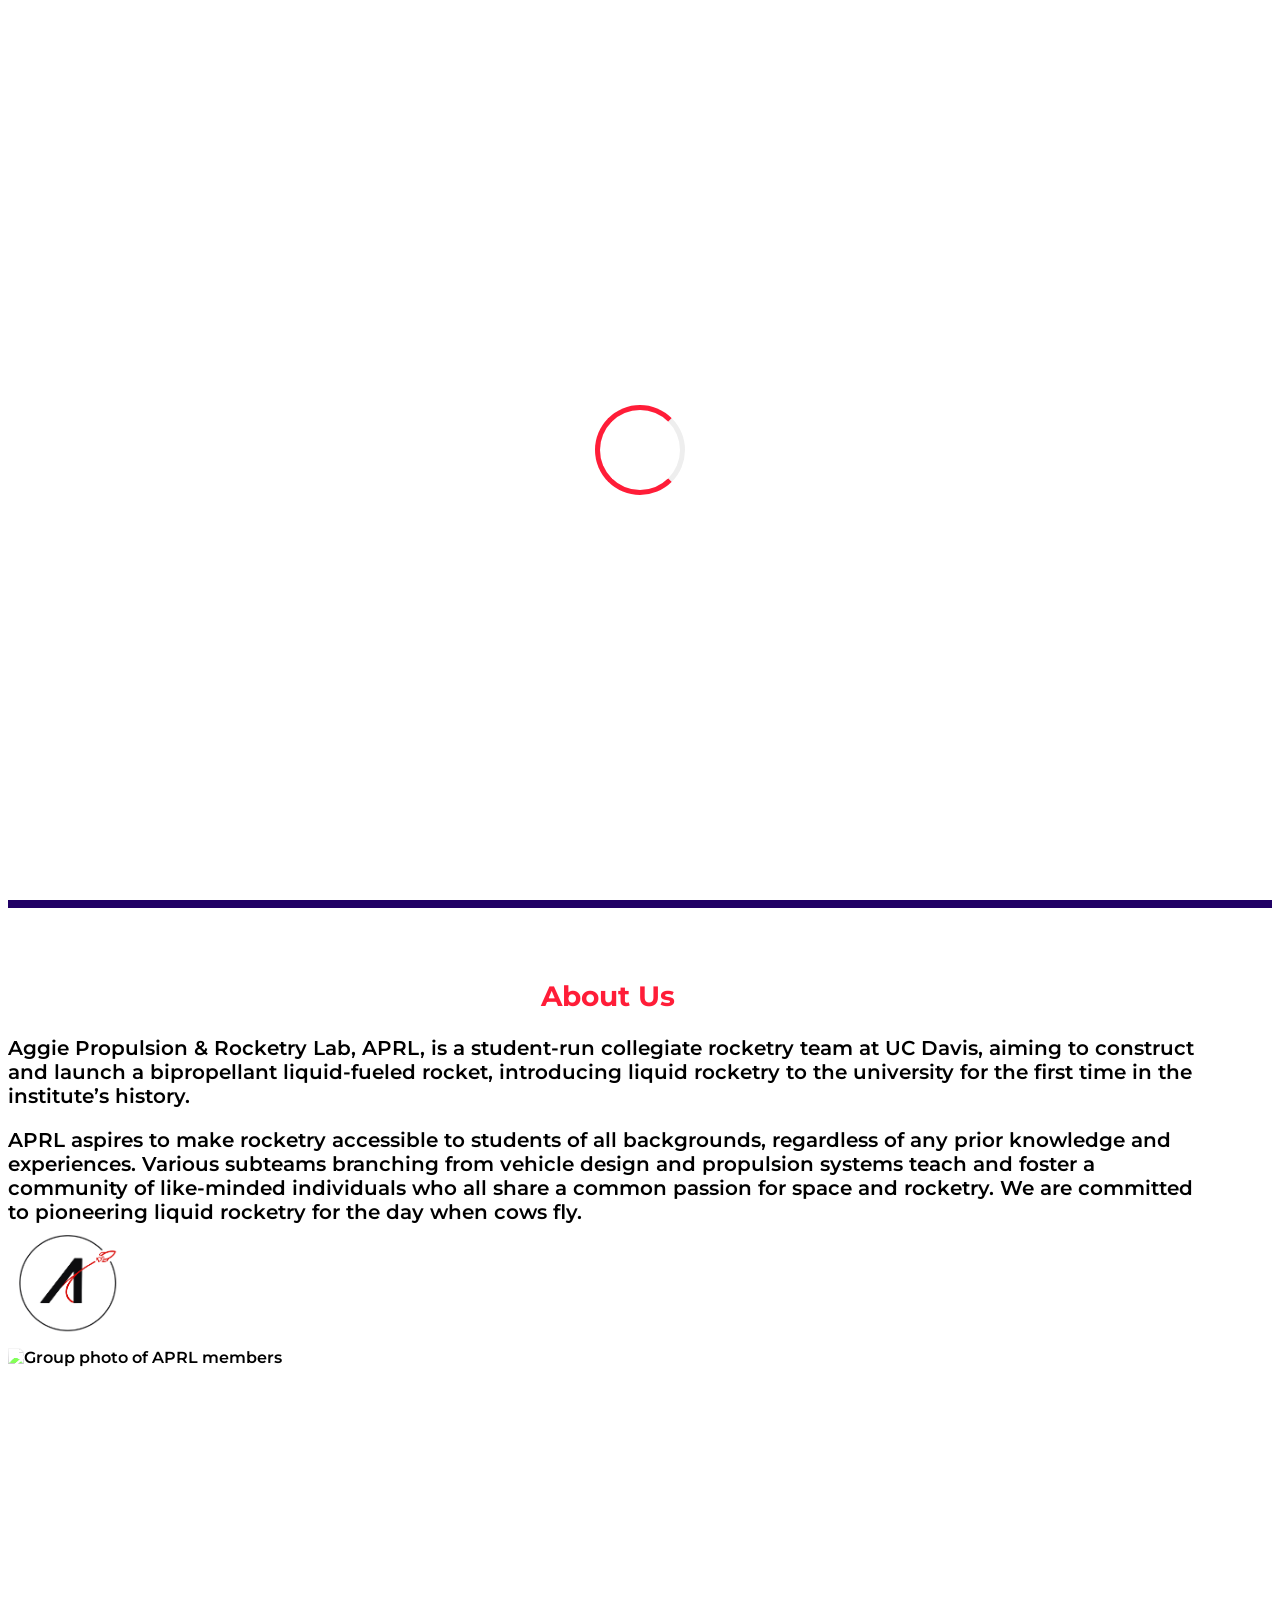
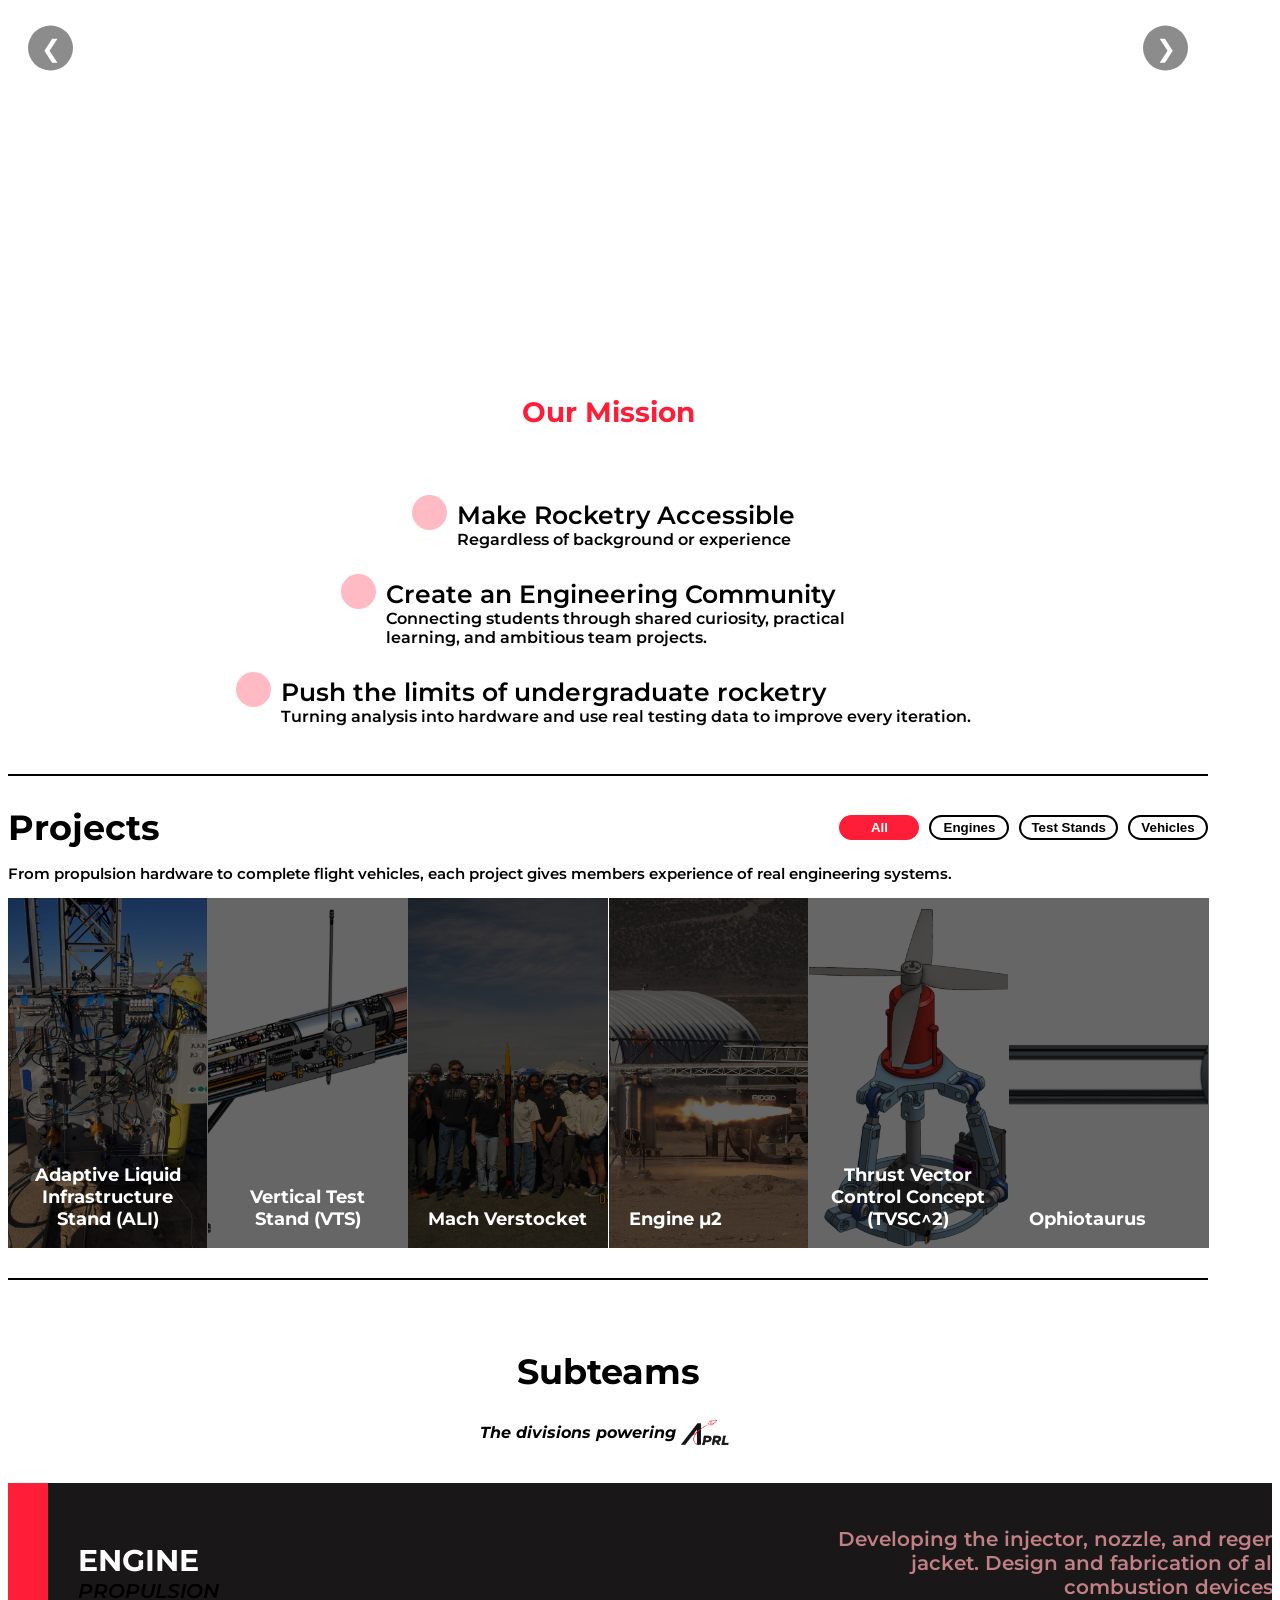
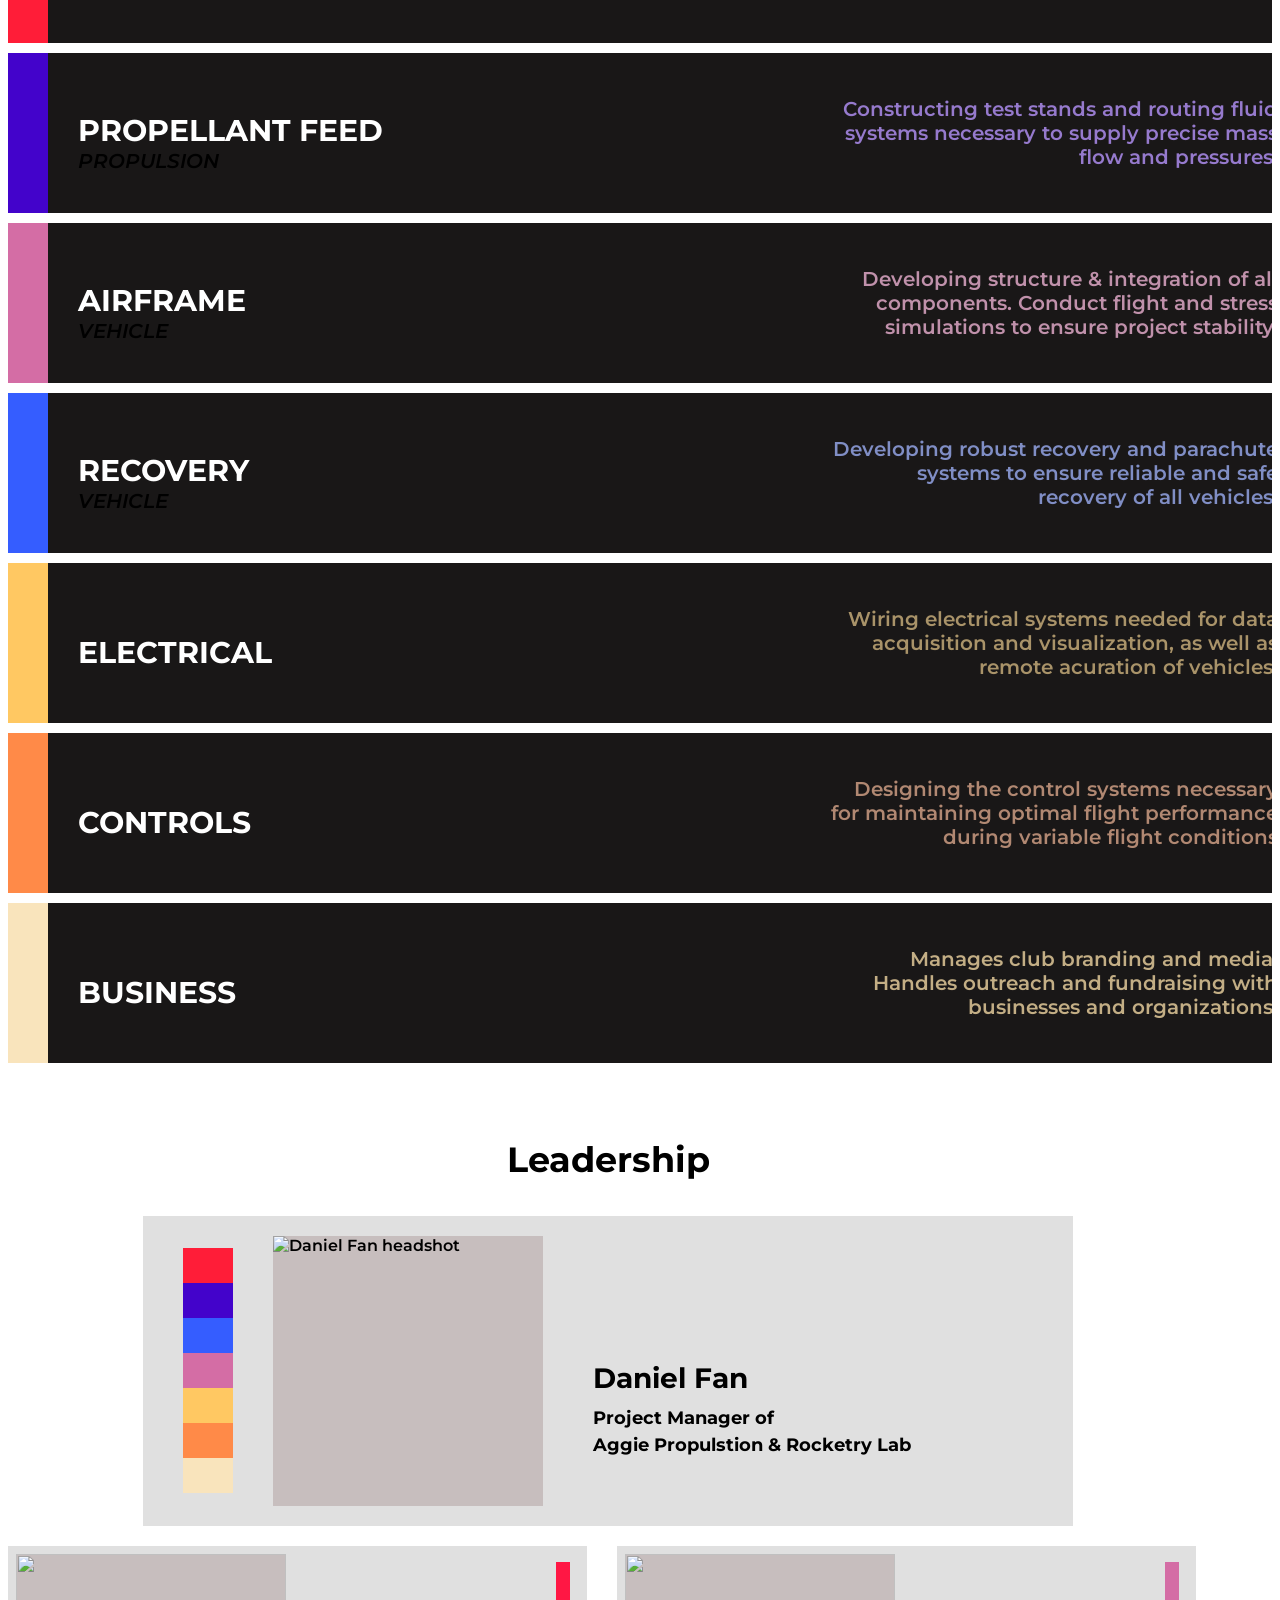
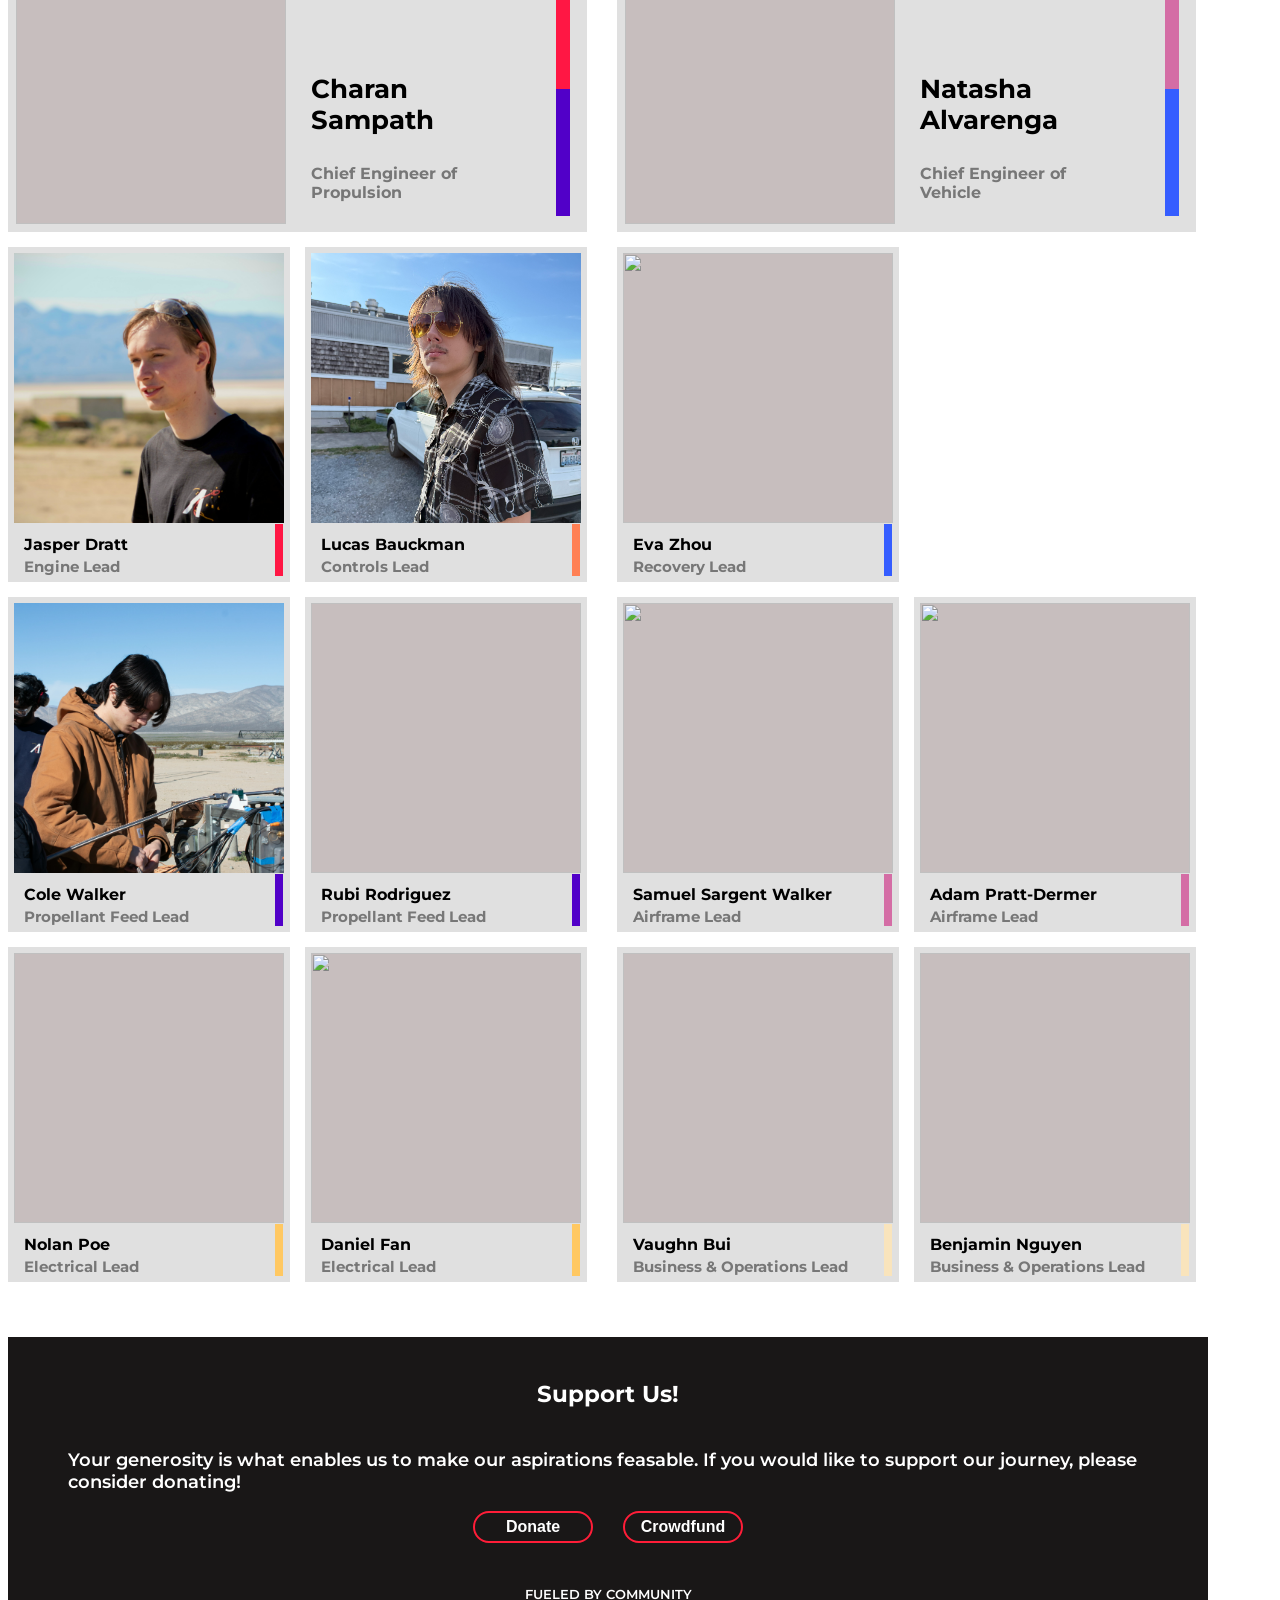
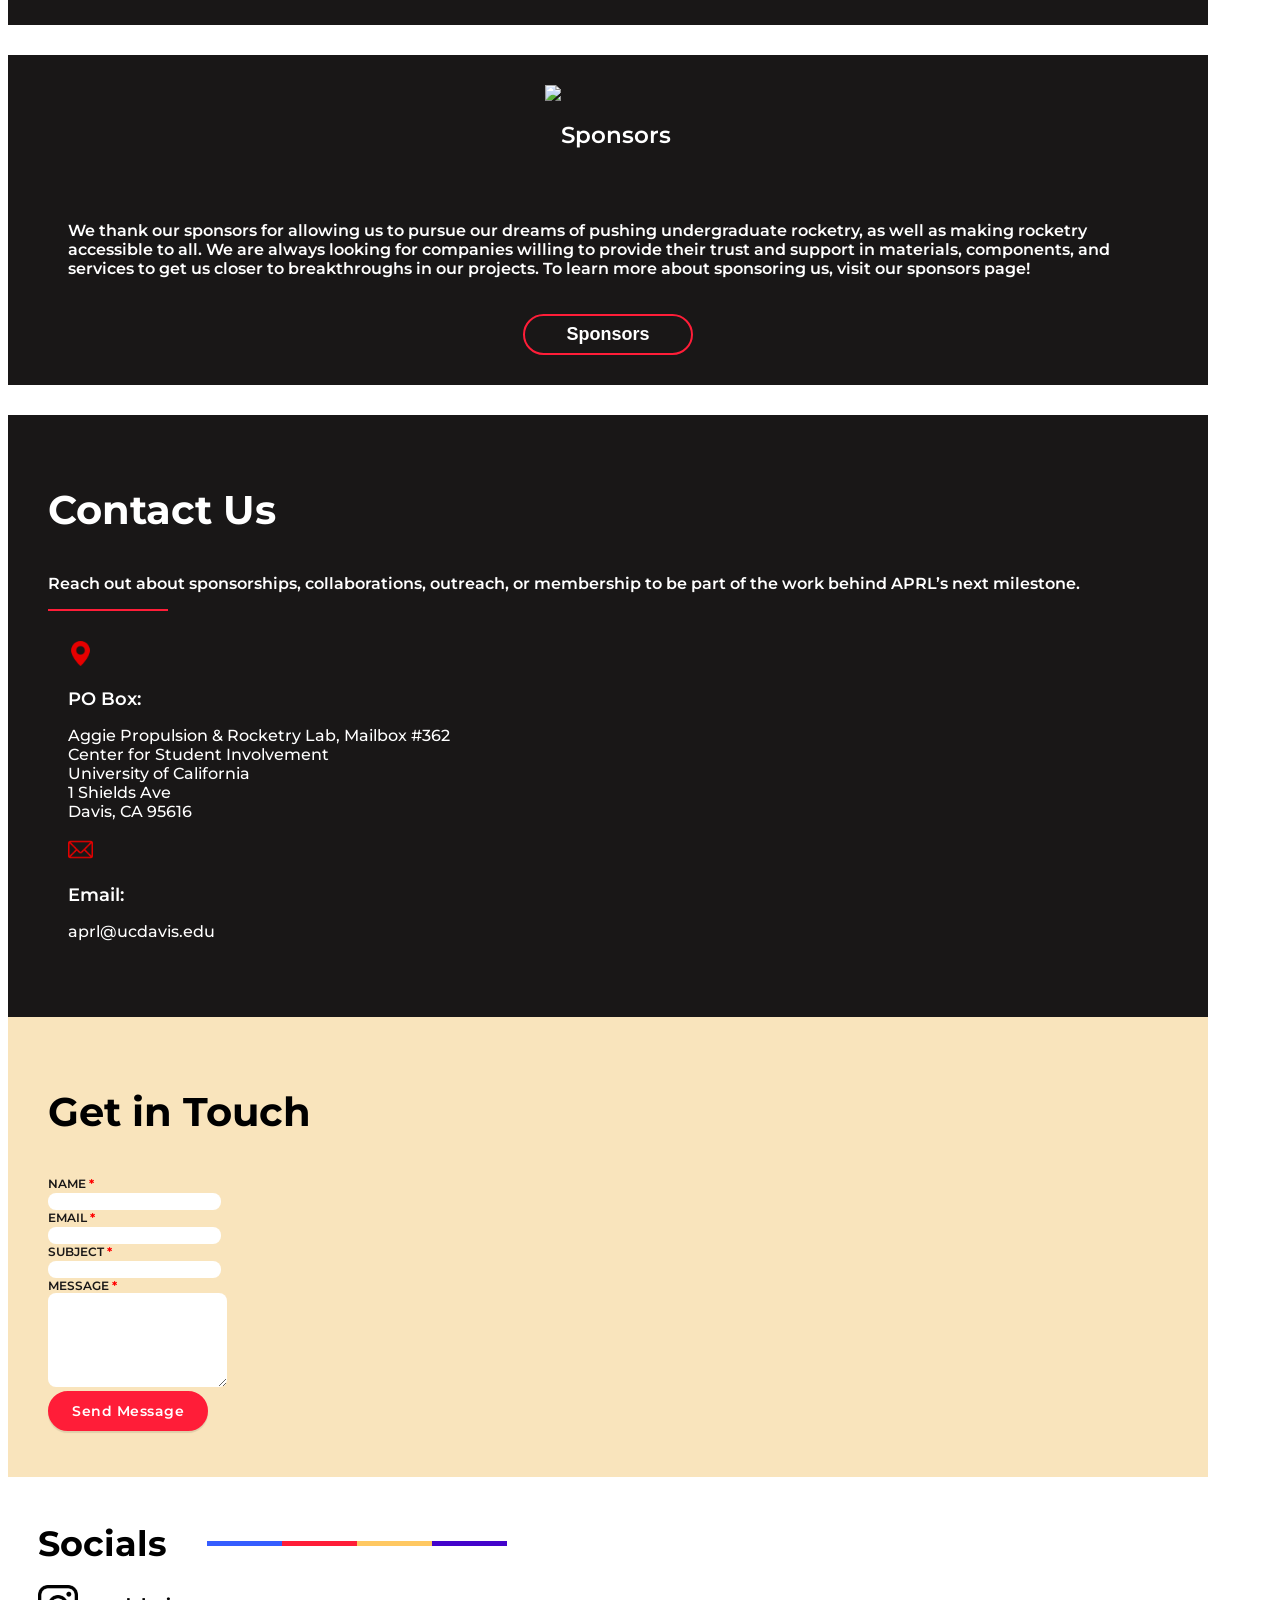
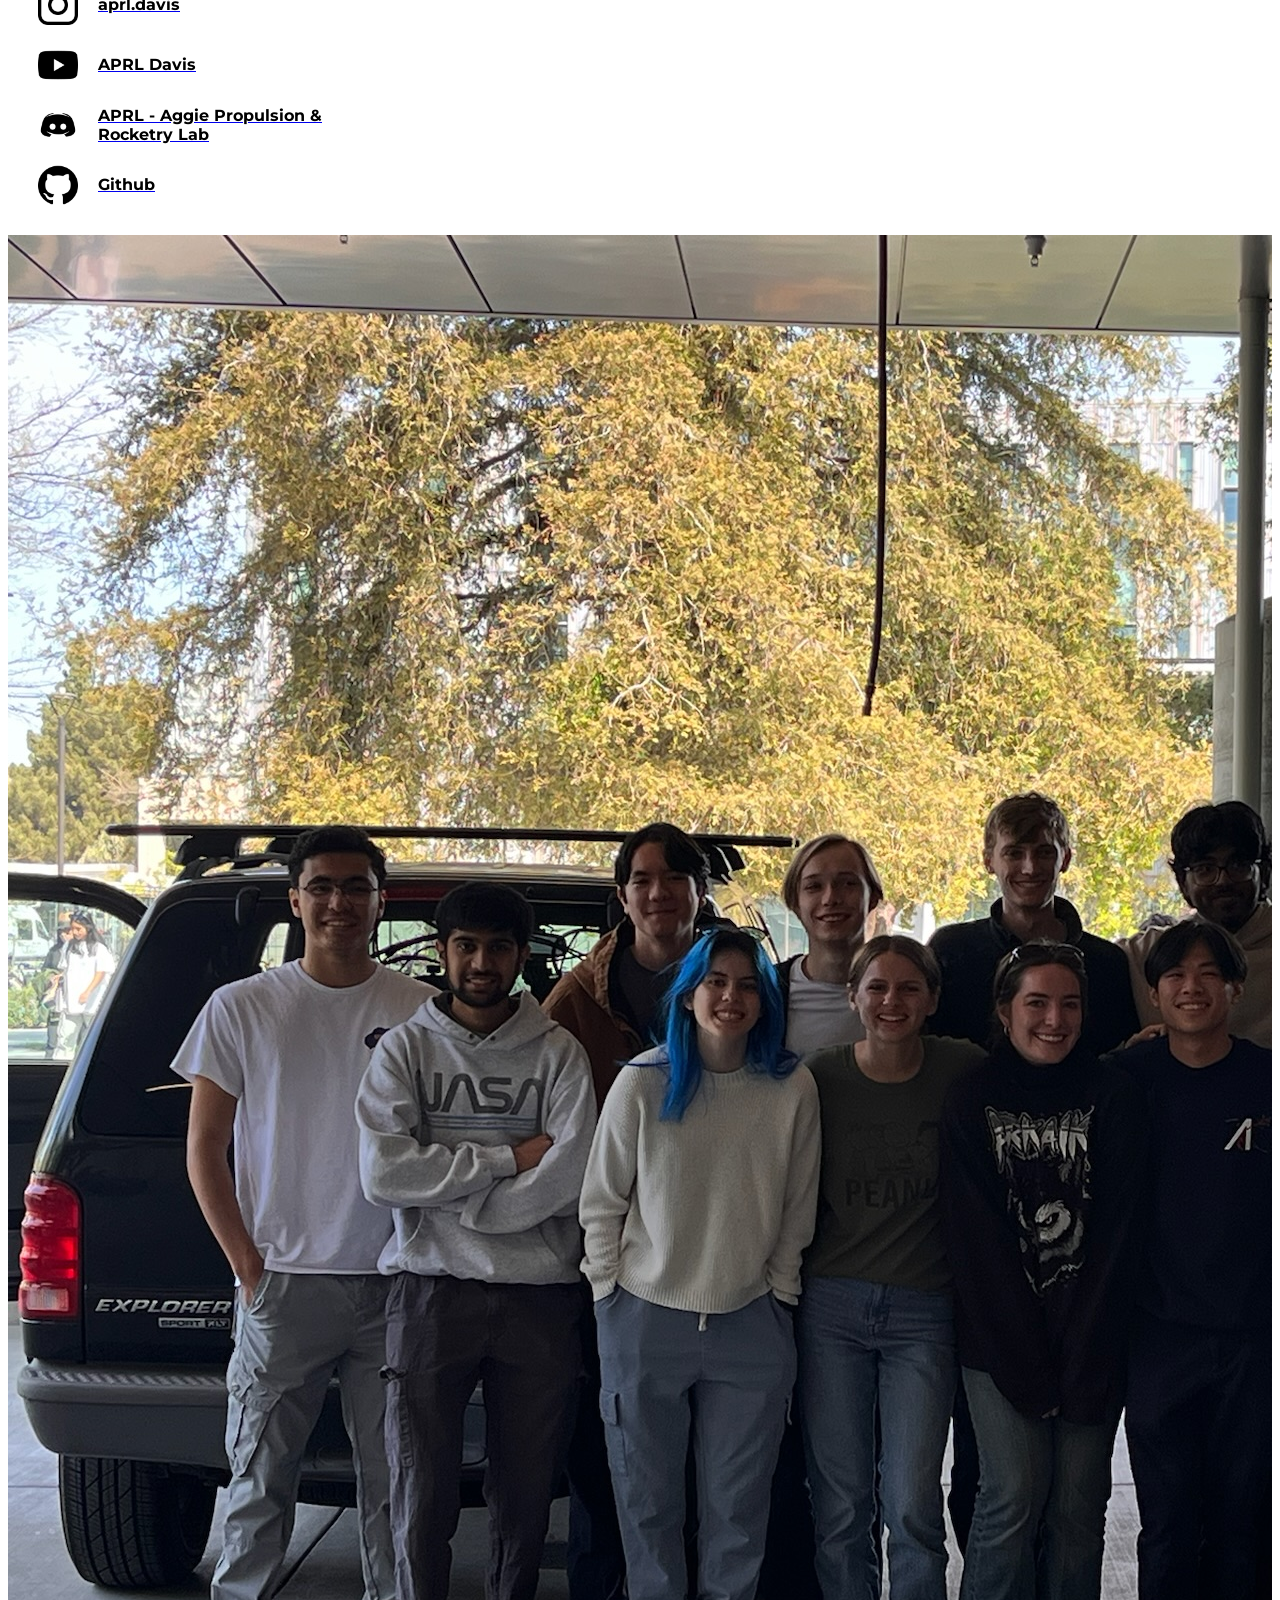
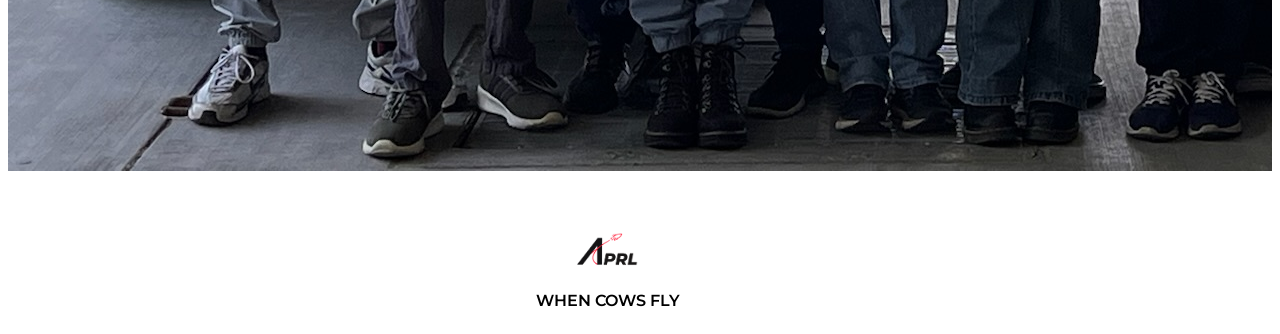
==== index.html @ 68e133e0 "Merge remote-tracking branch 'upstream/main' into organize_code" ====
<!DOCTYPE html>
<html lang="zxx">

<head>

    <!-- Metas -->
    <meta charset="utf-8">
    <meta name="author" content="Ali J. Gangeh" />    
    <meta http-equiv="X-UA-Compatible" content="IE=edge" />
    <meta name="viewport" content="width=device-width, initial-scale=1, maximum-scale=1" />
    <meta name="keywords" content="rocketry liquid propulsion space UC Davis aggie propulsion lab rockets engine engineering APL ECLIPSE APRL" />
    <meta name="description" content="Aggie Propulsion & Rocketry Lab (APRL) is a student-run bi-propellant liquid-fueled rocketry team. 
    We are working towards building UC Davis's first-ever liquid rocket. Our project will enable students at Davis to design, 
    build, test, and launch rockets for years to come. " />

    <!-- Title  -->
    <title>APRL - Aggie Propulsion & Rocketry Lab</title>

    <!-- Favicon -->
    <link rel="shortcut icon" href="img\APRL_branding\new_favicon.png">
    <link rel="apple-touch-icon" href="img\APRL_branding\new_favicon.png">
    <link rel="apple-touch-icon" sizes="72x72" href="img\APRL_branding\new_favicon.png">
    <link rel="apple-touch-icon" sizes="114x114" href="img\APRL_branding\new_favicon.png">

    <!-- Plugins -->
    <link rel="stylesheet" href="css/plugins.css" />
    <link href="https://fonts.googleapis.com/css2?family=Montserrat:wght@600;700&display=swap" rel="stylesheet">

    <!-- Core Style Css -->
    <link rel="stylesheet" href="css/style.css" />
    <link rel="stylesheet" href="css/support-sponsors.css" />
    <link rel="stylesheet" href="css/contact-socials.css" />
    <link rel="stylesheet" href="css/projects.css" />
    <link rel="stylesheet" href="css/leadership.css" />
    <link rel="stylesheet" href="css/side_menu.css" />
    <link rel="stylesheet" href="css/caraousel.css" />

    <!--fontawesome-->
    <script src="https://kit.fontawesome.com/fdb1983a87.js" crossorigin="anonymous"></script>

</head>

<body>

    <!-- Start page loading -->
    <div id="preloader">
        <div class="row loader">
            <div class="loader-icon"></div>
        </div>
    </div>
    <!-- End page loading -->
    
    <!-- Start Header -->
    <header class="header valign bg-img no-transition mobile-height-70vh mb-bg-position-x-center relative"
        data-scroll-index="0" data-overlay-dark="3">
        <!-- Prev. version had data-background="img/space/stars_sized.jpg" data-stellar-background-ratio="0.5" -->

        <!-- Start Navbar -->
        <nav class="navbar navbar-expand-lg border-none">
            <div class="container sm-padding-10px-tb relative">

                <!-- start logo -->
                <!--  -->
                <img class="logo no-padding " style="width: 70pt; margin: 10pt;"
                    src="img\APRL_branding\new_APRL_logo.png" alt="APRL_logo" title="Aggie Propulsion & Rocketry Lab">
                <!-- end Logo -->

                <button class="navbar-toggler" type="button" data-toggle="collapse" data-target="#navbarContent" aria-controls="navbarContent" aria-expanded="false" aria-label="Toggle navigation">
                    <span class="icon-bar"><i class="fas fa-bars"></i></span>
                </button>

                <!-- navbar links -->
                <div class="collapse navbar-collapse" id="navbarContent">
                    <ul class="ml-auto">
                        <li class="nav-item">
                            <a class="nav-link active" href="#navBarContent">Home</a>
                        </li>
                        <li class="nav-item">
                            <a class="nav-link" href="#about-section">About Us</a>
                        </li>
                        <li class="nav-item">
                            <a class="nav-link" href="#mission">Our Mission</a>
                        </li>
                        <li class="nav-item">
                            <a class="nav-link" href="#projects">Projects</a>
                        </li>
                        <li class="nav-item">
                            <a class="nav-link" href="#subteams">Subteams</a>
                        </li>
                        <li class="nav-item">
                            <a class="nav-link" href="#leadership">Leadership</a>
                        </li>
                        <!-- <li class="nav-item">
                            <a class="nav-link" href="javascript:void(0);" data-scroll-nav="1">The APRL Archives</a>
                        </li> -->
                        <li class="nav-item">
                            <a class="nav-link" href="#support-section">Support Us!</a>
                        </li>
                        <li class="nav-item">
                            <a class="nav-link" href="sponsors.html">Sponsor Us!</a>
                        </li>
                        <li class="nav-item">
                            <a class="nav-link" href="#contact">Contact</a>
                        </li>


                    </ul>
                </div>
                <!-- end navbar links -->
            </div>
        </nav>
        <!-- End Navbar  -->
            <div class="my-div">
                <div class="blurb1">
                    <p>Building the first liquid rocket at UC Davis</p>
                    <p>While making rocketry accessible to all.</p>
                </div>

                <div class="blurb2">
                    <p>Aggie Propulsion & Rocketry Lab</p>
                    <div class="tagline">
                        <div class="white-line"></div>
                        <p class="text-uppercase pun">When cows fly</p>
                    </div>
                </div>
            </div>
        

        <section id="intro">
            <video autoplay muted id="intro_vid">
                <source src="intro_vid.mp4#t=1" type="video/mp4">
            </video>
            <div class="video-overlay"></div>
            <div class="bg-fade"></div>
            <div class="intro-logo fade-logo">
                <img src="img\APRL_branding\new_simple_logo.png" alt="APRL Worm Logo" style="width: 200pt;" />
            </div>
        </section>
        <div class="container">
            <div class="row">
                <div class="col-12 text-center caption">
                    <div class="item fade-logo">
                        <img src="APRL_branding/psd_export/worm.png" alt="APRL Worm Logo" style="width: 300pt;" />
                    </div>
                </div>
            </div>
        </div>

    </header>
    <!-- End Header -->

    <!-- Start About Section-->
    <div class="content-container center-col">
        <section id="about-section" data-scroll-index="1">
            <div class="container row-gap-3">
                <div class="row">
                    <div class="col-12 center-col text-center">
                        <h2 class="heading"
                            class="margin-10px-bottom font-weight-300 font-size34 md-font-size30 sm-font-size26 xs-font-size24">
                            About Us
                        </h2>
                        <p>Aggie Propulsion & Rocketry Lab, APRL, is a student-run collegiate rocketry team at UC Davis,
                            aiming to construct and launch a bipropellant liquid-fueled rocket, introducing liquid
                            rocketry
                            to the university for the first time in the institute’s history.</p>
                        <p style="margin:0">APRL aspires to make rocketry accessible to students of all backgrounds,
                            regardless of any
                            prior
                            knowledge and experiences. Various subteams branching from vehicle design and propulsion
                            systems
                            teach and foster a community of like-minded individuals who all share a common passion for
                            space
                            and rocketry. We are committed to pioneering liquid rocketry for the day when cows fly.</p>

                    </div>
                </div>
            </div>
            <div class="center-col text-center py-4">
                <img src="img\APRL_branding\aprl-black-outline-logo.png" alt="black outline aprl logo"
                    style="width: 120px;" />
            </div>
            <!-- start about description section-->
            <!-- <div class="center-col" style="width: 1200px; height: 600px; overflow:hidden;">
                <img style="margin: -200px 0 0 0; filter: brightness(150%);" alt="group photo of aprl members"
                    src="img\people\about.png">
            </div> -->
            <div class="about-carousel">

                <button class="carousel-btn prev" aria-label="Previous image">
                    &#10094;
                </button>

                <div class="carousel-track">
                    <img class="carousel-slide pic1 active" src="img/people/about.png"
                        alt="Group photo of APRL members">
                    <img class="carousel-slide" src="img/people/IMG_0991.JPG" alt="APRL team at an event">
                    <img class="carousel-slide" src="img/people/IMG_3281.JPG" alt="APRL team at an event">
                </div>

                <button class="carousel-btn next" aria-label="Next image">
                    &#10095;
                </button>

            </div>
            <div id="mission" class="row mission pt-5">
                <div class="center-col text-center">
                    <h5 class="heading">Our Mission</h5>
                </div>

                <div class="center-col mission-list">
                    <div class="mission-text">
                        <!-- circle -->
                        <div class="circle"></div>
                        <!-- text -->
                        <div>
                            <div class="top-text">Make Rocketry Accessible</div>
                            <div class="bottom-text">Regardless of background or experience</div>
                        </div>
                    </div>

                    <div class="mission-text">
                        <!-- circle -->
                        <div class="circle"></div>
                        <!-- text -->
                        <div style="width: 480px;">
                            <div class="top-text">Create an Engineering Community</div>
                            <div class="bottom-text"> Connecting students through shared curiosity, practical learning,
                                and ambitious team projects.</div>
                        </div>
                    </div>

                    <div class="mission-text">
                        <!-- circle -->
                        <div class="circle"></div>
                        <!-- text -->
                        <div>
                            <div class="top-text">Push the limits of undergraduate rocketry</div>
                            <div class="bottom-text">Turning analysis into hardware and use real testing data to improve
                                every iteration.</div>
                        </div>
                    </div>
                </div>

        </section>
        <!-- End About Section-->

        <section id="projects" class="project-section center-col">
            <div class="black-divider"></div>
            <div style="padding-block: 30px;">
                <div class="top-bar">
                    <p class="project-heading">Projects</p>
                    <div class="filtering">
                        <button data-filter='*' class="active">All</button>
                        <button data-filter='.engine'>Engines</button>
                        <button data-filter='.test_stand'>Test Stands</button>
                        <button data-filter='.vehicle'>Vehicles</button>
                    </div>
                </div>
                <p class="descr">From propulsion hardware to complete flight vehicles, each project gives members
                    experience of real engineering
                    systems.</p>
                <div class="projects-container">
                    <div class="project test_stand" style="background:#808ec5">
                        <a href="ALI.html">
                            <div class="overlay"></div>
                            <img src="img\APRL_photos\projects\ALI.JPG">
                            <p>Adaptive Liquid Infrastructure Stand (ALI)</p>
                        </a>
                    </div>
                    <div class="project test_stand" style="background:#80c5bf">
                        <a href="VTS.html">
                            <div class="overlay"></div>
                            <img src="img/APRL_photos/projects/VTS.png">
                            <p>Vertical Test Stand (VTS)</p>
                        </a>
                    </div>
                    <div class="project vehicle" style="background:#808ec5">
                        <a href="verstocket.html">
                            <div class="overlay"></div>
                            <img src="img\APRL_photos\projects\mach_cover.jpg">
                            <p>Mach Verstocket</p>
                        </a>
                    </div>
                    <div class="project engine" style="background:#c580c4">
                        <a href="Engine_mu.html">
                            <div class="overlay"></div>
                            <img src="img\APRL_photos\projects\engine_mu2.png" class="">
                            <p>Engine &mu;2</p>
                        </a>
                    </div>
                    <div class="project vehicle" style="background:#c5808e">
                        <a href="thrust.html">
                            <div class="overlay"></div>
                            <img src="img\APRL_photos\projects\thrust.png">
                            <p>Thrust Vector Control Concept (TVSC^2)</p>
                        </a>
                    </div>
                    <div class="project vehicle" style="background:#808ec5">
                        <a href="ophio.html">
                            <div class="overlay"></div>
                            <img src="img\APRL_photos\projects\ophio.png">
                            <p>Ophiotaurus</p>
                        </a>
                    </div>
                </div>
            </div>
            <div class="black-divider"></div>
        </section>

        <section id="subteams">
            <div class="section-head" style="text-align: center; padding-top:50px;">Subteams</div>
            <div id="subteam-subtext">
                <p>The divisions powering</p>
                <img src="img\APRL_branding\aprl-simple-black.png" style="height: 40px">
            </div>
            <div id="subteams">
                <div class="center-col subteam-card" id="engine">
                    <div class="subteam-content">
                        <div class="sub-name">
                            <h4>Engine</h4>
                            <p>Propulsion</p>
                        </div>
                        <div class="sub-descr">
                            <p>Developing the injector, nozzle, and regen jacket. Design and fabrication of all
                                combustion devices.</p>
                        </div>
                    </div>
                </div>
                <div class="center-col subteam-card" id="propfeed">
                    <div class="subteam-content">
                        <div class="sub-name">
                            <h4>PROPELLANT FEED</h4>
                            <p>Propulsion</p>
                        </div>
                        <div class="sub-descr">
                            <p style="color: #967acd;">Constructing test stands and routing fluid systems necessary to
                                supply precise mass flow and pressures.</p>
                        </div>
                    </div>
                </div>
                <div class="center-col subteam-card" id="airframe">
                    <div class="subteam-content">
                        <div class="sub-name">
                            <h4>AIRFRAME</h4>
                            <p>VEHICLE</p>
                        </div>
                        <div class="sub-descr">
                            <p style="color: #c091ab;">Developing structure & integration of all components. Conduct
                                flight and stress simulations to ensure project stability.</p>
                        </div>
                    </div>
                </div>
                <div class="center-col subteam-card" id="recovery">
                    <div class="subteam-content">
                        <div class="sub-name">
                            <h4>RECOVERY</h4>
                            <p>VEHICLE</p>
                        </div>
                        <div class="sub-descr">
                            <p style="color: #808ec5;">Developing robust recovery and parachute systems to ensure
                                reliable and safe recovery of all vehicles.</p>
                        </div>
                    </div>
                </div>
                <div class="center-col subteam-card" id="electrical">
                    <div class="subteam-content">
                        <div class="sub-name">
                            <h4>ELECTRICAL</h4>
                        </div>
                        <div class="sub-descr">
                            <p style="color: #a99369;">Wiring electrical systems needed for data acquisition and
                                visualization, as well as remote acuration of vehicles.</p>
                        </div>
                    </div>
                </div>
                <div class="center-col subteam-card" id="controls">
                    <div class="subteam-content">
                        <div class="sub-name">
                            <h4>CONTROLS</h4>
                        </div>
                        <div class="sub-descr">
                            <p style="color: #b18872;">Designing the control systems necessary for maintaining optimal
                                flight performance during variable flight conditions</p>
                        </div>
                    </div>
                </div>
                <div class="center-col subteam-card" id="business">
                    <div class="subteam-content">
                        <div class="sub-name">
                            <h4>BUSINESS</h4>
                        </div>
                        <div class="sub-descr">
                            <p style="color: #c3ae85;">Manages club branding and media.
                                Handles outreach and fundraising with businesses and organizations.</p>
                        </div>
                    </div>
                </div>
            </div>
        </section>
        <section id="leadership" class="home-section center-col">
            <div>
                <p class="lead-heading">Leadership</p>
                <!-- project manager -->
                <div style="display: flex; justify-content: center;">
                    <div class="pm">
                        <div class="pm-line" style="display: flex; flex-direction:column;">
                            <div style="background: #ff1d38;"></div>
                            <div style="background: #4303cb"></div>
                            <div style="background: #355dff"></div>
                            <div style="background: #d46da5"></div>
                            <div style="background: #ffc862"></div>
                            <div style="background: #ff8a48"></div>
                            <div style="background: #f9e4bc"></div>
                        </div>
                        <div class="headshot">
                            <img alt="Daniel Fan headshot" src="img\APRL_photos\headshots\Daniel.png">
                        </div>
                        <div class="person">
                            <p class="name">Daniel Fan</p>
                            <p class="role">Project Manager of<br> Aggie Propulstion & Rocketry Lab</p>
                        </div>
                    </div>
                </div>
                <!-- left tree -->
                <div style="display: flex; gap: 30px; padding-top: 20px;">
                    <div class="left-grid">
                        <div class="team-grid">

                            <!-- Featured / Chief Engineer -->
                            <div class="member-card featured">
                                <div class="headshot">
                                    <img src="img\APRL_photos\headshots\Charan.jpg">
                                </div>

                                <div class="member-info">
                                    <h2>Charan<br>Sampath</h2>
                                    <p>Chief Engineer of<br>Propulsion</p>
                                </div>

                                <div class="stripe featured-stripe propulsion"></div>
                            </div>

                            <!-- Regular members -->
                            <div class="member-card">
                                <div class="headshot">
                                    <img alt="picture of jasper dratt" src="img\APRL_photos\headshots\jasper.jpeg">
                                </div>

                                <div class="member-info">
                                    <h3>Jasper Dratt</h3>
                                    <p>Engine Lead</p>
                                </div>

                                <div class="stripe red"></div>
                            </div>

                            <div class="member-card">
                                <div class="headshot">
                                    <img style="object-position: 0 -10px;" src="img\APRL_photos\headshots\Lucas!.jpeg">
                                </div>

                                <div class="member-info">
                                    <h3>Lucas Bauckman</h3>
                                    <p>Controls Lead</p>
                                </div>

                                <div class="stripe orange"></div>
                            </div>

                            <div class="member-card">
                                <div class="headshot">
                                    <img alt="picture of cole walker" src="img\APRL_photos\headshots\cole.jpg">
                                </div>

                                <div class="member-info">
                                    <h3>Cole Walker</h3>
                                    <p>Propellant Feed Lead</p>
                                </div>

                                <div class="stripe blue"></div>
                            </div>

                            <div class="member-card">
                                <div class="headshot">
                                    <img>
                                </div>
                                <div class="member-info">
                                    <h3>Rubi Rodriguez</h3>
                                    <p>Propellant Feed Lead</p>
                                </div>

                                <div class="stripe blue"></div>
                            </div>
                            <div class="member-card">
                                <div class="headshot">
                                    <img>
                                </div>
                                <div class="member-info">
                                    <h3>Nolan Poe</h3>
                                    <p>Electrical Lead</p>
                                </div>

                                <div class="stripe yellow"></div>
                            </div>

                            <div class="member-card">
                                <div class="headshot">
                                    <img src="img\APRL_photos\headshots\Daniel.png">
                                </div>
                                <div class="member-info">
                                    <h3>Daniel Fan</h3>
                                    <p>Electrical Lead</p>
                                </div>

                                <div class="stripe yellow"></div>
                            </div>


                        </div>
                    </div>
                    <!-- left tree -->
                    <div>
                        <div class="team-grid">

                            <!-- Featured / Chief Engineer -->
                            <div class="member-card featured">
                                <div class="headshot">
                                    <img src="img\APRL_photos\headshots\Natasha.png">
                                </div>

                                <div class="member-info">
                                    <h2>Natasha<br>Alvarenga</h2>
                                    <p>Chief Engineer of<br>Vehicle</p>
                                </div>

                                <div class="stripe featured-stripe vehicle"></div>
                            </div>

                            <!-- Regular members -->
                            <div class="member-card">
                                <div class="headshot">
                                    <img src="img\APRL_photos\headshots\Eva.jpeg">
                                </div>

                                <div class="member-info">
                                    <h3>Eva Zhou</h3>
                                    <p>Recovery Lead</p>
                                </div>

                                <div class="stripe neon-blue"></div>
                            </div>

                            <div></div>

                            <div class="member-card">
                                <div class="headshot">
                                    <img src="">
                                </div>

                                <div class="member-info">
                                    <h3>Samuel Sargent Walker</h3>
                                    <p>Airframe Lead</p>
                                </div>

                                <div class="stripe magenta"></div>
                            </div>

                            <div class="member-card">
                                <div class="headshot">
                                    <img src="">
                                </div>
                                <div class="member-info">
                                    <h3>Adam Pratt-Dermer</h3>
                                    <p>Airframe Lead</p>
                                </div>

                                <div class="stripe magenta"></div>
                            </div>
                            <div class="member-card">
                                <div class="headshot">
                                    <img>
                                </div>
                                <div class="member-info">
                                    <h3>Vaughn Bui</h3>
                                    <p>Business & Operations Lead</p>
                                </div>

                                <div class="stripe light-yellow"></div>
                            </div>

                            <div class="member-card">
                                <div class="headshot">
                                    <img>
                                </div>
                                <div class="member-info">
                                    <h3>Benjamin Nguyen</h3>
                                    <p>Business & Operations Lead</p>
                                </div>

                                <div class="stripe light-yellow"></div>
                            </div>


                        </div>
                    </div>
                </div>
            </div>
        </section>
        <section class="center-col padding-15 support">
            <div id="support-section">
                <p class="heading">Support Us!</p>
                <div style="display:flex; justify-content:center;">
                    <p class="text">Your generosity is what enables us to make our aspirations feasable. If you would
                        like to support our journey, please consider donating!</p>

                </div>
                <div class="cta">
                    <a target="_blank"
                        href="https://www.gofundme.com/f/aggie-propulsion-rocketry-lab?attribution_id=sl:36687d7e-876a-476e-bd0c-ec27681d4d86&lang=en_US&ts=1762364889&utm_campaign=man_sharesheet_dash&utm_content=amp17_td&utm_medium=customer&utm_source=copy_link"><button
                            class="cta-btn">Donate</button></a>
                    <button class="cta-btn">Crowdfund</button>
                </div>
                <p style="font-weight: 600; padding-top: 30px; font-size: 13px;">FUELED BY COMMUNITY</p>

            </div>
        </section>
        <section class="center-col padding-15 sponsors-section">
            <div id="sponsors">
                <div class="heading">
                    <img style="height: 100px;" src="img\APRL_branding\new_APRL_logo.png">
                    <p>Sponsors</p>
                </div>
                <p class="sponsor-text">We thank our sponsors for allowing us to pursue our dreams of pushing
                    undergraduate rocketry, as well as making rocketry accessible to all. We are always looking for
                    companies willing to provide their trust and support in materials, components, and services to get
                    us closer to breakthroughs in our projects. To learn more about sponsoring us, visit our sponsors
                    page!</p>
                <a href="sponsors.html"><button class="cta-btn">Sponsors</button></a>
            </div>
        </section>

        <section id="contact" class="contact center-col padding-15">
            <div class="d-flex">
                <div class="w-100 right-box">
                    <p class="contact-heading">Contact Us</p>
                    <p>Reach out about sponsorships, collaborations, outreach, or membership to be part of the work
                        behind APRL’s next milestone.</p>
                    <div class="red-line"></div>
                    <div style="padding: 30px 20px;">
                        <div class="d-flex" style="gap: 20px;">
                            <div>
                                <img style="height: 25px;" src="img\contact\pin.png">
                            </div>
                            <div>
                                <p style="font-size: 18px; margin-bottom: 10px;">PO Box:</p>
                                <p style="font-weight:500;">Aggie Propulsion & Rocketry Lab, Mailbox #362 <br>
                                    Center for Student Involvement <br>
                                    University of California <br>
                                    1 Shields Ave <br>
                                    Davis, CA 95616</p>
                            </div>
                        </div>
                        <div class="d-flex" style="gap: 20px;">
                            <div>
                                <img style="height: 25px;" src="img\contact\email.png">
                            </div>
                            <div>
                                <p style="font-size: 18px; margin-bottom: 10px;">Email:</p>
                                <p style="font-weight:500;">aprl@ucdavis.edu</p>
                            </div>
                        </div>
                    </div>
                </div>
                <div class="w-100 left-box">
                    <p class="email-heading">Get in Touch</p>
                    <form style="position: relative;" id="contactForm" method="POST" class="contact-form"
                        action="https://formspree.io/f/mdajkgal">
                        <!-- CHANGE: official is https://formspree.io/f/mojbvwvk -->
                        <div class="no-margin-lr" id="success-contact-form"></div>
                        <div class="row">
                            <div class="col-md-6 field">
                                <p>Name</p>
                                <input type="text" class="medium-input form-field" maxlength="50" required="required"
                                    id="name" name="name" autocomplete="on">
                            </div>
                            <div class="col-md-6 field">
                                <p>Email</p>
                                <input type="email" class="medium-input form-field" maxlength="70" required="required"
                                    id="email" name="email" autocomplete="on">
                            </div>
                            <div class="col-md-12 field">
                                <p>Subject</p>
                                <input type="text" class="medium-input form-field" maxlength="1000" required="required"
                                    id="subject" name="subject">
                            </div>
                            <div class="col-md-12 field">
                                <p>Message</p>
                                <textarea class="big-textarea form-field" rows="6" maxlength="1000" required="required"
                                    id="message" name="message"></textarea>
                            </div>
                            <div class="col-md-12 ">
                                <button class="submit-btn" type="submit">Send Message</button>
                            </div>
                        </div>
                    </form>
                    <div id="formStatus" class="form-status" role="status">
                    </div>
                </div>
            </div>
        </section>
        <section class="social-section center-col">
            <div class="d-flex">
                <div class="social-box">
                    <div class="social-heading">
                        <p>Socials</p>
                        <div class="bar"></div>
                    </div>
                    <div class="socials">
                        <a href="https://www.instagram.com/aprl.davis/">
                            <div class="d-flex social-link" style="display: flex; gap:20px; align-items:center;">
                                <img style="height:40px;" alt="instagram logo" src="img\socials\instagram.png">
                                <p>aprl.davis</p>
                            </div>
                        </a>
                        <a href="https://www.youtube.com/@APRL-Davis">
                            <div class="d-flex social-link">
                                <img style="height:40px;" alt="youtube logo" src="img\socials\youtube.png">
                                <p>APRL Davis</p>
                            </div>
                        </a>
                        <a href="https://discord.gg/SXHJesKAcP">
                            <div class="d-flex social-link">
                                <img style="height:40px;" alt="discord logo" src="img\socials\discord.png">
                                <p>APRL - Aggie Propulsion & <br> Rocketry Lab</p>
                            </div>
                        </a>
                        <a href="https://github.com/UC-Davis-APRL">
                            <div class="d-flex social-link">

                                <img style="height:40px;" alt="github logo" src="img\socials\github.png">
                                <p>Github</p>

                            </div>
                        </a>
                    </div>
                </div>
                <div class=" group-photo">
                    <img style="border-radius: 0;" alt="group photo of APRL members" src="img\people\socials.JPG">
                </div>
            </div>
            <div class="center-col"
                style="display: flex; flex-direction: column; align-items:center; padding-top: 50px;">
                <img style="height: 50px;" alt="aprl logo" src="img\APRL_branding\aprl-simple-black.png">
                <p style="text-transform: uppercase; color: black;">When cows fly</p>
            </div>
        </section>
    </div>

    <div id="menu-component"></div>

    <!-- jQuery -->
    <script src="js/caraousel.js"></script>
    <script src="js/scripts.js"></script>
    <script src="js/side_menu.js" defer></script>
    <script src="js/project-filter.js"></script>
    <script src="js/jquery.min.js"></script>

    <!-- popper.min -->
    <script src="js/popper.min.js"></script>
    <!-- popper.min -->
    <script src="js/popper.min.js"></script>

    <!-- bootstrap -->
    <script src="js/bootstrap.min.js"></script>
    <!-- bootstrap -->
    <script src="js/bootstrap.min.js"></script>

    <!-- scrollIt -->
    <!-- <script src="js/scrollIt.min.js"></script> -->

    <!-- animated.headline -->
    <script src="js/animated.headline.js"></script>
    <!-- animated.headline -->
    <script src="js/animated.headline.js"></script>

    <!-- jquery.appear -->
    <script src="js/jquery.appear.js"></script>
    <!-- jquery.appear -->
    <script src="js/jquery.appear.js"></script>

    <!-- jquery.count.min -->
    <script src="js/jquery.count.min.js"></script>
    <!-- jquery.count.min -->
    <script src="js/jquery.count.min.js"></script>

    <!-- owl carousel -->
    <script src="js/owl.carousel.min.js"></script>
    <!-- owl carousel -->
    <script src="js/owl.carousel.min.js"></script>

    <!-- jquery.magnific-popup js -->
    <script src="js/jquery.magnific-popup.min.js"></script>
    <!-- jquery.magnific-popup js -->
    <script src="js/jquery.magnific-popup.min.js"></script>

    <!-- stellar js -->
    <script src="js/jquery.stellar.min.js"></script>
    <!-- stellar js -->
    <script src="js/jquery.stellar.min.js"></script>

    <!-- isotope.pkgd.min js -->
    <script src="js/isotope.pkgd.min.js"></script>
    <!-- isotope.pkgd.min js -->
    <script src="js/isotope.pkgd.min.js"></script>

    <!-- countdown -->
    <script src="js/countdown.js"></script>
    <!-- countdown -->
    <script src="js/countdown.js"></script>

    <!-- Map -->
    <script src="js/map.js"></script>
    <!-- Map -->
    <script src="js/map.js"></script>

    <!-- custom scripts -->
    <script src="js/scripts.js"></script>

    <script src="js/contactus.js"></script>

    <!-- sponsors script -->
    <script src="js/sponsors.js"></script>

    <script src="js/background.js"></script>

    <!-- members script -->
    <!-- <script src="js/teammember.js"></script> -->

    <!-- <script>
            document.querySelector('video').playbackRate = 2.5;
        </script> -->
</body>

</html>
---- css/style.css ----
/*-----------------------------------------------------------------------------------

    Theme Name: Hiluxx - One Page Parallax Multipurpose Template
    Description: One Page Parallax Multipurpose Template
    Author: chitrakootweb
    Version: 1.0

-----------------------------------------------------------------------------------*/
/* ----------------------------------

Table of contents
        
    01. Basic
    02. Banner
    03. Navbar
    04. Header
    05. Sidebar
    06. Skill Progress
    07. Feature boxes
    08. Portfolio
    09. Counter
    10. Team
    11. Price Table
    12. Testimonials
    13. Clients
    14. Contact
    15. Blog
    16. Countdown Coming soon page
    17. Footer
    18. Responsive



    Added accordian bs:
---------------------------------- */
html,
body {
  max-width: 100%;
  overflow-x: hidden;
  scroll-behavior: smooth;
}

body {
  font-family: "Montserrat", sans-serif;
  font-weight: 600;
  /* SemiBold */
}

.content-container{
  width: 1200px;
  display: flex;
  flex-direction: column;
  justify-content: center;
}

/*============================== 
    Basic
================================*/
#intro_vid {
  position: absolute;
  inset: 0;
  right: 0;
  bottom: 0;
  min-width: 100%;
  min-height: 100%;
  z-index: 0;
  transition: opacity 1.5s ease;
}

#hero-video.fade-out {
  opacity: 0;
}

#intro {
  position: relative;
  min-height: 100vh;
  min-width: 100vw;
  overflow: hidden;
  background: #4303CB
}

/* loader */
#preloader {
  position: fixed;
  left: 0;
  top: 0;
  z-index: 99999;
  width: 100%;
  height: 100%;
  overflow: visible;
  background: #fff;
  display: table;
  text-align: center;
}

.member-container {
  width: 100%;
  max-width: 300px;
  margin: 0 auto
}

.executive-members {
  padding-bottom: 70px;
}

.leads-row {
  padding-bottom: 30px;
}

h3 {
  padding-bottom: 30px;
}


.loader {
  display: table-cell;
  vertical-align: middle;
  position: relative;
  width: 200px;
  height: 200px; }

.loader-icon {
  width: 80px;
  height: 80px;
  border: 5px solid #ff1d38;
  border-right-color: #eee;
  border-radius: 50%;
  position: relative;
  animation: loader-rotate 1s linear infinite;
  margin: 0 auto; }

@keyframes loader-rotate {
  0% {
    transform: rotate(0); }
  100% {
    transform: rotate(360deg); } }
.theme-color {
  color: #ff1d38; }

.bg-img {
  background-size: cover;
  background-repeat: no-repeat; }

.bg-theme {
  background-color: #ff1d38; }

.theme-overlay[data-overlay-dark]:before {
  background: #ff1d38; }

.valign {
  display: -webkit-box;
  display: -ms-flexbox;
  display: flex;
  -webkit-box-align: center;
  -ms-flex-align: center;
  align-items: center; }

a:hover, a:active {
  color: #ff1d38;
  text-decoration: none; }

.submit-btn {
  display: inline-block;
  font-size: 14px;
  padding: 9px 22px;
  background: #ff1d38;
  border: 2px solid #ff1d38;
  border-radius: 25px;
  box-shadow: rgba(0, 0, 0, 0.1) 0px 2px 1px !important;
  color: white;
  letter-spacing: .5px;
  line-height: inherit;
  width: auto;
  font-family: 'Montserrat', sans-serif;
  font-weight: 600;
  transition-duration: 0.3s;
  transition-timing-function: ease-in-out; }
  .btn:hover, .btn:active {
    background: #ff1d38;
    color: #fff;
    border-color: #ff1d38;
    box-shadow: rgba(0, 0, 0, 0.3) 0px 3px 8px !important; }
  .btn:focus {
    background: #ff1d38;
    color: #fff;
    box-shadow: rgba(0, 0, 0, 0.3) 0px 3px 8px !important;
    border-color: #ff1d38; }
  .btn span {
    color: #fff; }

.btn.secondary {
  background: #232323;
  border: 2px solid #232323; }
  .btn.secondary:hover, .btn.secondary:active {
    background: #232323;
    color: #fff;
    border-color: #232323; }
  .btn.secondary:focus {
    background: #232323;
    color: #fff;
    border-color: #232323; }
  .btn.secondary span {
    color: #fff; }

.btn.white {
  background: #fff;
  border: 2px solid #fff;
  box-shadow: rgba(0, 0, 0, 0.1) 0px 2px 1px !important;
  color: #232323; }
  .btn.white:hover, .btn.white:active {
    background: #fff;
    color: #232323;
    border-color: #fff; }
  .btn.white:focus {
    background: #fff;
    color: #232323;
    border-color: #fff; }
  .btn.white span {
    color: #232323; }

/*============================== 
    Banner
================================*/
.banner-headline {
  font-size: 3rem;
  line-height: 1.2; }

.banner-headline.medium {
  font-size: 1.6rem; }

@media only screen and (min-width: 768px) {
  .banner-headline {
    font-size: 4.4rem;
    font-weight: 300; } }
@media only screen and (min-width: 1170px) {
  .banner-headline {
    font-size: 6rem; }

  .banner-headline.medium {
    font-size: 5rem;
    line-height: 1.2; } }
.banner-words-wrapper {
  display: inline-block;
  position: relative;
  text-align: left; }
  .banner-words-wrapper b {
    display: inline-block;
    position: absolute;
    white-space: nowrap;
    left: 0;
    top: 0; }
    .banner-words-wrapper b.is-visible {
      position: relative; }

.no-js .banner-words-wrapper b {
  opacity: 0; }
  .no-js .banner-words-wrapper b.is-visible {
    opacity: 1; }

/* xclip */
.banner-headline.clip span {
  display: inline-block;
  padding: .2em 0; }

.caption .highlight {
  color: #ff1d38; }

.banner-headline.clip .banner-words-wrapper {
  overflow: hidden;
  vertical-align: top; }
  .banner-headline.clip .banner-words-wrapper:after {
    content: '';
    position: absolute;
    top: 10%;
    right: 0;
    width: 2px;
    height: 70%;
    background-color: rgba(255, 255, 255, 0.65); }
.banner-headline.clip b {
  opacity: 0; }
.banner-headline b.is-visible {
  opacity: 1; }

.owl-theme .owl-dots .owl-dot span {
  width: 12px;
  height: 12px;
  border-radius: 50%;
  background: #d5d5d5;
  margin: 5px 4px 0 4px;
  border: 2px solid #d5d5d5; }
.owl-theme .owl-dots .owl-dot.active span, .owl-theme .owl-dots .owl-dot:hover span {
  background: #ff1d38;
  border-color: #ff1d38; }

.slider .arrow, .slider-fade .arrow {
  display: none !important; }

.slider .owl-item, .slider-fade .owl-item {
  height: 100vh;
  position: relative; }

.slider .item, .slider-fade .item {
  position: absolute;
  top: 0;
  left: 0;
  height: 100%;
  width: 100%;
  background-size: cover;
  background-position: center center; }

.slider .item .caption, .slider-fade .item .caption {
  width: 100%;
  z-index: 9; }

.slider .owl-theme .owl-dots, .slider-fade .owl-theme .owl-dots {
  position: absolute;
  bottom: 5vh;
  width: 100%;
  left: 0; }

/*creative banner*/
.creative-banner {
  min-height: 100vh; }
  .creative-banner:after {
    position: absolute;
    left: 0;
    top: 0;
    width: 100%;
    height: 100%;
    content: "";
    z-index: -1; }
  .creative-banner .wave-area {
    height: 5%;
    width: 100%;
    position: absolute;
    bottom: 0;
    left: 0;
    background: white;
    z-index: 1; }
  .creative-banner .wave {
    background: url("../img/wave.svg") repeat-x;
    position: absolute;
    top: -100px;
    width: 6400px;
    height: 100px;
    animation: wave 35s cubic-bezier(0.36, 0.45, 0.63, 0.53) infinite;
    transform: translate3d(0, 0, 0); }
    .creative-banner .wave:nth-of-type(2) {
      top: -56px;
      animation: wave 20s cubic-bezier(0.36, 0.45, 0.63, 0.53) -0.125s infinite, swell 7s ease -1.25s infinite;
      opacity: 1; }

@keyframes wave {
  0% {
    margin-left: 0; }
  100% {
    margin-left: -1600px; } }
@keyframes swell {
  0%, 100% {
    transform: translate3d(0, -45px, 0); }
  50% {
    transform: translate3d(0, 5px, 0); } }
/* background video */
.bg-vid {
  position: absolute;
  top: 0;
  left: 0;
  min-width: 100%;
  min-height: 100%; }

/* particles banner */
#particles-js {
  position: absolute;
  top: 0;
  left: 0;
  width: 100%;
  height: 100%;
  z-index: 1; }

/*============================== 
    Navbar
================================*/
.navbar {
  position: absolute;
  display: flex;
  flex-direction: column;
  left: 0;
  top: 0;
  width: 100%;
  background: transparent;
  z-index: 9;
  min-height: 70px;
  padding: 0;
  border-bottom: 1px solid rgba(255, 255, 255, 0.15);
}

.navbar .icon-bar {
  color: #fff;
}

.navbar.bg-white .icon-bar {
  color: #232323;
}

.navbar .navbar-nav .nav-link {
  font-size: 14px;
  font-weight: 600;
  color: #fff;
  font-size: 16px;
  letter-spacing: .5px;
  margin: 0;
  padding: 10px 15px;
  transition: all .5s;
  text-align: left;
  text-transform: uppercase;
}

.navbar .navbar-nav .nav-link:hover {
  color: #ff1d38;
}

.navbar .navbar-nav .nav-link.active {
  color: #ff1d38;
  position: relative;
}

.nav-link {
  padding: 0.3rem;
  font-size: 16px;
  font-weight: 600;
  text-align: right;
}

#navbarContent {
  position: absolute;
  top: 40px;
  right: 20px;
}

/* .nav-scroll {
  background: #fff;
  box-shadow: 0 5px 10px -10px rgba(0, 0, 0, 0.6);
  position: fixed;
  top: -100px;
  left: 0;
  width: 100%;
  transition: transform .5s;
  transform: translateY(100px);
}

.nav-scroll.bg-black .icon-bar {
  color: #fff;
}

.nav-scroll .icon-bar {
  color: #232323;
}

.nav-scroll .navbar-nav .nav-link {
  color: #232323;
}

.nav-scroll .navbar-nav .logo {
  padding: 15px 0;
} */

/*header bg-theme */
.navbar.bg-theme {
  background: #ff1d38; }
  .navbar.bg-theme .navbar-nav .nav-link.active {
    color: #232323; }
  .navbar.bg-theme.nav-scroll .navbar-nav .nav-link {
    color: #fff; }
  .navbar.bg-theme .navbar-nav .nav-link:hover, .navbar.bg-theme.nav-scroll .navbar-nav .nav-link.active {
    color: #232323; }

/*header bg-black */
.navbar.bg-black {
  background: #232323; }
  .navbar.bg-black .navbar-nav .nav-link.active {
    color: #ff1d38; }
  .navbar.bg-black.nav-scroll .navbar-nav .nav-link {
    color: #fff; }
  .navbar.bg-black .navbar-nav .nav-link:hover, .navbar.bg-black.nav-scroll .navbar-nav .nav-link.active {
    color: #ff1d38; }

/*header bg-white */
.navbar.bg-white {
  background: #fff; }
  .navbar.bg-white .navbar-nav .nav-link {
    color: #232323; }
    .navbar.bg-white .navbar-nav .nav-link.active {
      color: #ff1d38; }
  .navbar.bg-white.nav-scroll .navbar-nav .nav-link {
    color: #232323; }
  .navbar.bg-white .navbar-nav .nav-link:hover, .navbar.bg-white.nav-scroll .navbar-nav .nav-link.active {
    color: #ff1d38; }

.logo {
  padding: 15px 0;
  width: 125px; }

/*============================== 
    Header
================================*/
SPAN.line_item  {
  display: list-item; 
  margin-left: 2em;
  font-size: 18px;
  margin-bottom: 10px;
}
.header {
  height: 100vh;
  max-height: 1200px;
  overflow: hidden;
}

.header .caption .overflow-hidden {
  display: inline-block;
}

.header .caption h3 {
  font-weight: 200;
  animation-delay: 0.5s;
  position: relative;
  display: inline-block;
}

.header .caption h1 {
  margin: 10px 0;
  font-size: 70px;
  font-weight: 500;
  text-transform: uppercase;
  animation-delay: 0.8s;
}

.header .caption p {
  font-size: 18px;
  color: #eee;
  word-spacing: 2px;
  animation-delay: 1.2s;
}

.header .btn {
  animation-delay: 1.4s;
}

.header .btn i {
  position: relative;
  top: 1px;
}

.header .arrow {
  position: absolute;
  bottom: 40px;
  left: 0;
  right: 0;
  width: 100%;
  text-align: center;
  color: #fff;
  font-size: 13px;
  z-index: 8;
}

.header .arrow a {
  color: #fff;
}

.header .arrow a :hover {
  color: #ff1d38;
}

.header .arrow i {
  position: relative;
  display: inline-block;
  width: 30px;
  height: 30px;
  line-height: 30px;
}

.header .arrow i:after {
  content: "";
  position: absolute;
  top: 0;
  left: -1px;
  width: 100%;
  height: 100%;
  background: #ff1d38;
  border-radius: 50%;
  z-index: -1;
  transition: all .2s;
}

.header .arrow i:hover:after {
  background: #fff;
  transform: scale(1.2);
  transition: all .5s;
}

.header.theme-overlay .arrow {
  color: #fff;
}

.header.theme-overlay .arrow a {
  color: #ff1d38;
}

.header.theme-overlay .arrow a :hover {
  color: #fff;
}

.header.theme-overlay .arrow i:after {
  background: #fff;
}

.header.theme-overlay .arrow i:hover:after {
  background: #232323;
}

.header .social-links a {
  display: inline-block;
  margin: 0 12px;
  font-size: 18px;
}

.header .social-links a:hover {
  opacity: 0.85;
}

.header .social-links:last-child {
  margin-right: 0;
}

/*============================== 
    Sidebar
================================*/
.side-menu {
  width: 30%;
  position: fixed;
  right: 0;
  top: 0;
  background: #ff1d38;
  z-index: 1032;
  height: 100%;
  -webkit-transform: translate3d(100%, 0, 0);
  transform: translate3d(100%, 0, 0);
  -webkit-transition: -webkit-transform .5s ease;
  transition: -webkit-transform .5s ease;
  -o-transition: -o-transform .5s ease;
  transition: transform .5s ease;
  transition: transform .5s ease, -webkit-transform .5s ease, -o-transform .5s ease;
  transition: transform .5s ease, -webkit-transform .5s ease;
  overflow: hidden; }
  .side-menu.left {
    left: 0;
    right: auto;
    -webkit-transform: translate3d(-100%, 0, 0);
    transform: translate3d(-100%, 0, 0); }

.side-menu.black {
  background: rgba(0, 0, 0, 0.95); }

.side-menu.side-menu-active, .side-menu.before-side {
  -webkit-transform: translate3d(0, 0, 0);
  transform: translate3d(0, 0, 0); }
.side-menu .navbar-brand {
  margin: 0 0 2.5rem 0; }

/*Side overlay*/
#close_sidebar {
  position: fixed;
  top: 0;
  left: 0;
  width: 100%;
  height: 100%;
  background-color: #000;
  -webkit-transition: opacity 300ms cubic-bezier(0.895, 0.03, 0.685, 0.22);
  -o-transition: opacity 300ms cubic-bezier(0.895, 0.03, 0.685, 0.22);
  transition: opacity 300ms cubic-bezier(0.895, 0.03, 0.685, 0.22);
  display: none;
  z-index: 1031;
  opacity: 0.4; }

/*side clode btn*/
.side-menu .btn-close {
  height: 33px;
  width: 33px;
  display: inline-block;
  text-align: center;
  position: absolute;
  top: 30px;
  right: 15px;
  cursor: pointer; }
.side-menu.before-side .btn-close {
  display: none; }
.side-menu .btn-close:before, .side-menu .btn-close:after {
  position: absolute;
  left: 16px;
  content: ' ';
  height: 24px;
  width: 2px;
  background: #fff;
  top: 5px; }
.side-menu .btn-close:before {
  -webkit-transform: rotate(45deg);
  -ms-transform: rotate(45deg);
  -o-transform: rotate(45deg);
  transform: rotate(45deg); }
.side-menu .btn-close:after {
  -webkit-transform: rotate(-45deg);
  -ms-transform: rotate(-45deg);
  -o-transform: rotate(-45deg);
  transform: rotate(-45deg); }

/*side open btn*/
.sidemenu_btn {
  -webkit-transition: all .3s linear;
  -o-transition: all .3s linear;
  transition: all .3s linear;
  width: 36px;
  padding: 6px;
  margin-right: 1rem;
  position: absolute;
  right: 25px;
  top: 22px;
  z-index: 99; }
  .sidemenu_btn.left {
    left: 15px;
    right: auto; }
  .sidemenu_btn > span {
    height: 2px;
    width: 100%;
    background: #fff;
    display: block; }
    .sidemenu_btn > span:nth-child(2) {
      margin: 4px 0; }

.nav-scroll .sidemenu_btn > span {
  background: #232323; }

.bg-black.nav-scroll .sidemenu_btn > span {
  background: #fff; }

.bg-white .sidemenu_btn > span {
  background: #232323; }

.bg-white.nav-scroll .sidemenu_btn > span {
  background: #232323; }

.side-menu .inner-wrapper {
  padding: 3.5rem 5rem;
  height: 100%;
  position: relative;
  overflow-y: auto;
  display: -webkit-box;
  display: -webkit-flex;
  display: -moz-box;
  display: -ms-flexbox;
  display: flex;
  -webkit-box-align: center;
  -webkit-align-items: center;
  -moz-box-align: center;
  -ms-flex-align: center;
  align-items: center;
  text-align: left;
  -webkit-flex-wrap: wrap;
  -ms-flex-wrap: wrap;
  flex-wrap: wrap; }
.side-menu .side-nav {
  margin-bottom: 30px;
  display: block; }

.side-nav .navbar-nav .nav-item {
  display: block;
  margin: 10px 0;
  padding: 0 !important;
  opacity: 0;
  -webkit-transition: all 0.8s ease 500ms;
  -o-transition: all 0.8s ease 500ms;
  transition: all 0.8s ease 500ms;
  -webkit-transform: translateY(30px);
  -ms-transform: translateY(30px);
  -o-transform: translateY(30px);
  transform: translateY(30px); }
  .side-nav .navbar-nav .nav-item:first-child {
    -webkit-transition-delay: .1s;
    -o-transition-delay: .1s;
    transition-delay: .1s; }
  .side-nav .navbar-nav .nav-item:nth-child(2) {
    -webkit-transition-delay: .2s;
    -o-transition-delay: .2s;
    transition-delay: .2s; }
  .side-nav .navbar-nav .nav-item:nth-child(3) {
    -webkit-transition-delay: .3s;
    -o-transition-delay: .3s;
    transition-delay: .3s; }
  .side-nav .navbar-nav .nav-item:nth-child(4) {
    -webkit-transition-delay: .4s;
    -o-transition-delay: .4s;
    transition-delay: .4s; }
  .side-nav .navbar-nav .nav-item:nth-child(5) {
    -webkit-transition-delay: .5s;
    -o-transition-delay: .5s;
    transition-delay: .5s; }
  .side-nav .navbar-nav .nav-item:nth-child(6) {
    -webkit-transition-delay: .6s;
    -o-transition-delay: .6s;
    transition-delay: .6s; }
  .side-nav .navbar-nav .nav-item:nth-child(7) {
    -webkit-transition-delay: .7s;
    -o-transition-delay: .7s;
    transition-delay: .7s; }
  .side-nav .navbar-nav .nav-item:nth-child(8) {
    -webkit-transition-delay: .8s;
    -o-transition-delay: .8s;
    transition-delay: .8s; }
  .side-nav .navbar-nav .nav-item:nth-child(9) {
    -webkit-transition-delay: .9s;
    -o-transition-delay: .9s;
    transition-delay: .9s; }

.side-menu.side-menu-active .side-nav .navbar-nav .nav-item {
  -webkit-transform: translateY(0);
  -ms-transform: translateY(0);
  -o-transform: translateY(0);
  transform: translateY(0);
  opacity: 1; }

.side-nav .navbar-nav .nav-link {
  display: inline-table;
  color: #fff;
  padding: 2px 0 3px 0 !important;
  font-size: 1.5rem;
  font-weight: 300;
  line-height: normal;
  position: relative;
  -webkit-border-radius: 0;
  border-radius: 0; }
  .side-nav .navbar-nav .nav-link:after {
    content: "";
    position: absolute;
    background: #fff;
    display: inline-block;
    width: 0;
    height: 1px;
    bottom: 0;
    left: 0;
    overflow: hidden;
    -webkit-transition: all 0.5s cubic-bezier(0, 0, 0.2, 1);
    -o-transition: all 0.5s cubic-bezier(0, 0, 0.2, 1);
    transition: all 0.5s cubic-bezier(0, 0, 0.2, 1); }
  .side-nav .navbar-nav .nav-link:hover:after, .side-nav .navbar-nav .nav-link:focus:after {
    width: 100%; }
  .side-nav .navbar-nav .nav-link.active {
    background: transparent; }
    .side-nav .navbar-nav .nav-link.active:after {
      width: 100%; }

.side-menu .social-links a {
  color: #fff; }
  .side-menu .social-links a:hover {
    opacity: 0.65; }

/*============================== 
    Skill Progress
================================*/
.skills .prog-item {
  margin-bottom: 25px; }
  .skills .prog-item:last-child {
    margin-bottom: 0; }
  .skills .prog-item p {
    font-size: 14px;
    margin-bottom: 8px; }
  .skills .prog-item .skills-progress {
    width: 100%;
    height: 5px;
    background: #eee;
    border-radius: 5px;
    position: relative; }
    .skills .prog-item .skills-progress span {
      position: absolute;
      left: 0;
      top: 0;
      height: 100%;
      background: #474747;
      width: 10%;
      border-radius: 10px;
      transition: all 1s; }
      .skills .prog-item .skills-progress span:after {
        content: attr(data-value);
        position: absolute;
        top: -20px;
        right: 0;
        font-size: 10px;
        color: #777; }

/*============================== 
    Feature boxes
================================*/
.feature-box01 .feature-icon {
  border-radius: 50%;
  height: 70px;
  line-height: 80px;
  transition: all 0.5s ease 0s;
  width: 70px; }
.feature-box01:hover .feature-icon {
  background-color: #ff1d38; }
.feature-box01:hover .icon {
  color: #fff; }

/*============================== 
    Portfolio
================================*/
.portfolio {
  overflow: hidden;
}

.portfolio .filtering span {
  margin-right: 8px;
  color: #333;
  letter-spacing: 1px;
  font-weight: 600;
  font-size: 14px;
  cursor: pointer;
  border: 1px solid #d5d5d5;
  border-radius: 30px;
  padding: 5px 20px;
  display: inline-block;
  margin-bottom: 10px;
}

.portfolio .filtering span:last-child {
  margin: 0;
}

.portfolio .filtering span:hover {
  border-color: #ff1d38;
  background: #ff1d38;
  color: #fff;
}

.portfolio .filtering .active {
  border-color: #ff1d38;
  background: #ff1d38;
  color: #fff;
}

.portfolio .items {
  margin-top: 30px;
}

.item-img {
  position: relative;
  overflow: hidden;
  width: 100%;
  aspect-ratio: 1/1;
}

.item-img img {
  width: 100%;
  height: 100%;
  display: block;
  object-fit: cover;
}

.item-img::after {
  content: "";
  position: absolute;
  inset: 0;
  background: rgba(0, 0, 0, 0.5);
  z-index: 1;
}

.item-img p {
  position: absolute;
  bottom: 20px;
  left: 20px;
  margin: 0;
  color: white;
  font-size: 20px;
  z-index: 2;
}

/*============================== 
    Counter
================================*/
.numbers .item .icon {
  font-size: 42px;
  display: inline-block;
  color: #ff1d38; }
.numbers .item h6 {
  font-weight: 500; }
.numbers .item p {
  font-size: 18px;
  letter-spacing: 1px;
  color: #fff;
  margin-bottom: 0; }

/*============================== 
    Team
================================*/
.team-style .team-description {
  position: absolute;
  top: 0;
  left: 0;
  bottom: 0;
  right: 0;
  background: transparent;
  opacity: 0;
  transition: all 200ms ease-in-out;
  padding: 15px;
  z-index: 9; }
.team-style .social-links {
  transform: translateY(15px);
  transition: transform 300ms ease-in-out,opacity 150ms ease-in;
  opacity: 0;
  color: #fff;
  -webkit-font-smoothing: antialiased; }
.team-style .social-links a:hover {
  opacity: 0.65; }
.team-style .team-description-wrapper {
  position: relative;
  display: table;
  width: 100%;
  height: 100%; }
.team-style .team-description-content {
  display: table-cell;
  vertical-align: middle; }
.team-style .team-member-img {
  position: relative;
  display: block;
  overflow: hidden;
  border-radius: 10px;
  height: 270px;
  width: 100%;
}

.team-style .team-member-img img {
  width: 100%;
  height: 100%;
  object-fit: cover;
}

.team-style .bg-cover {
  background-color: rgba(255, 66, 41, 0);
  opacity: 1;
  position: absolute;
  height: 100%;
  width: 100%;
  top: 0;
  transform: scale(2);
  transition: all 200ms ease-in-out;
  display: none;
  z-index: 1; }
.team-style .team-member-img > img {
  transition: all 0.2s ease 0s; }
.team-style:hover .bg-cover {
  background-color: rgba(0, 0, 0, 0.75);
  display: block; }
.team-style:hover .social-links {
  transition-delay: 100ms,100ms;
  opacity: 1;
  transform: translateY(0); }
.team-style:hover .team-member-img > img {
  filter: blur(4px) grayscale(4%); }
.team-style:hover .team-description {
  opacity: 1; }

/*============================== 
    Price Table
================================*/
.price .item {
  padding: 0 0 30px 0;
  background: #fff;
  border-radius: 5px;
  transition: all .3s; }
  .price .item:hover {
    box-shadow: 0px 5px 40px 0px rgba(148, 146, 245, 0.2); }
.price .type {
  padding: 15px 0;
  background: #232323; }
  .price .type h4 {
    font-size: 25px;
    color: #fff;
    margin-bottom: 0; }
.price .value {
  padding: 30px 0;
  position: relative; }
  .price .value:before, .price .value:after {
    content: '';
    background: #eee;
    width: 70%;
    height: 1px;
    position: absolute;
    left: 15%; }
  .price .value:before {
    top: 0; }
  .price .value:after {
    bottom: 0; }
  .price .value h3 {
    display: inline-block;
    padding-right: 10px;
    font-size: 50px;
    font-weight: 700;
    position: relative;
    margin-bottom: 0; }
    .price .value h3 span {
      font-size: 14px;
      position: absolute;
      top: 5px;
      right: 0; }
  .price .value .per {
    font-size: 13px;
    color: #ff1d38; }
.price .features {
  padding: 15px 0; }
  .price .features li {
    margin: 15px 0;
    color: #777; }
.price .order {
  padding-top: 15px;
  position: relative; }
.price .active {
  box-shadow: 0px 5px 40px 0px rgba(0, 0, 0, 0.1); }
  .price .active .type {
    background: #ff1d38; }

/*============================== 
    Testimonials
================================*/
.testimonials {
  background-image: url("../img/spacex.jpg"); }
  .testimonials h4 {
    font-size: 16px;
    margin: 0;
    line-height: normal; }
  .testimonials p {
    color: #fff;
    margin-bottom: 0;
    line-height: 28px; }
  .testimonials h6 {
    font-size: 12px;
    color: #ccc;
    margin: 0; }
  .testimonials .owl-theme .owl-dots {
    margin-top: 40px !important; }
    .testimonials .owl-theme .owl-dots .owl-dot span {
      border-color: 1px solid #fff;
      width: 10px;
      height: 10px; }

/*============================== 
    Clients
================================*/
.marquee {
  overflow: hidden;
  user-select: none;
  mask-image: linear-gradient(var(--mask-direction, to right),
      hsl(0 0% 0% / 0),
      hsl(0 0% 0% / 1) 20%,
      hsl(0 0% 0% / 1) 80%,
      hsl(0 0% 0% / 0));
}

.brand {
  padding-inline: 1rem;
  min-width: fit-content;
  display: flex;
  align-items: center;
  justify-content: center;
}

.brand img {
  max-height: 80px;
  width: auto;
  object-fit: contain;
}

.marquee_group {
  flex-shrink: 0;
  display: flex;
  align-items: center;
  width: max-content;
}

.marquee-track {
  display: flex;
  width: max-content;
  animation: scroll-x 20s linear infinite;
}

@keyframes scroll-x {
  from {
    transform: translateX(0);
  }

  to {
    transform: translateX(-50%);
  }
}

/* manually adjust sizing of certain logos */
.brand img[src*="seco_seals"] {
  max-height: 144px;
}

.brand img[src*="coe_logo_125px"] {
  max-height: 70px;
}

.brand img[src*="ifm_logo"] {
  max-height: 100px;
}

/*============================== 
    Contact
================================*/
.contact .map {
  padding: 0;
  position: relative;
  z-index: 4;
  height: 400px; }
.contact .info {
  background: rgba(0, 0, 0, 0.9);
  color: #fff;
  transition: all .5s; }
  .contact .info .item {
    margin-bottom: 30px;
    padding-bottom: 30px;
    border-bottom: 1px solid #444; }
    .contact .info .item:last-child {
      margin-bottom: 0;
      padding-bottom: 0;
      border-bottom: none; }
    .contact .info .item .icon {
      font-size: 20px;
      float: left;
      width: 50px;
      text-align: center;
      margin-top: 4px; }
    .contact .info .item .cont {
      margin-left: 55px; }
      .contact .info .item .cont h6 {
        font-size: 15px;
        margin-bottom: 0; }
      .contact .info .item .cont p {
        color: #999;
        margin: 0; }

/*============================== 
    Blog
================================*/
.blog .item {
  box-shadow: 0px 5px 35px 0px rgba(148, 146, 245, 0.15);
  border-radius: 5px; }
  .blog .item .post-img {
    position: relative;
    overflow: hidden; }
    .blog .item .post-img:hover img {
      transform: scale(1.1); }
    .blog .item .post-img img {
      width: 100%;
      transition: all .5s; }
  .blog .item .content {
    padding: 30px;
    background: #fff;
    text-align: left; }
    .blog .item .content .tag {
      font-weight: 500;
      font-size: 12px;
      margin-bottom: 5px;
      letter-spacing: 1px; }
    .blog .item .content .read-more {
      margin-top: 20px;
      text-decoration: underline; }
      .blog .item .content .read-more:hover {
        color: #ff1d38;
        text-decoration: none; }
    .blog .item .content h6 {
      font-size: 16px;
      line-height: normal;
      text-transform: inherit;
      margin-bottom: 2px; }

.blog-nav {
  position: static !important;
  background: #fff !important;
  margin: 0;
  top: 0;
  transform: translateY(0px); }
  .blog-nav .logo {
    color: #1c1c1c !important; }
  .blog-nav .navbar-nav .nav-link {
    color: #232323; }
  .blog-nav .icon-bar {
    color: #232323; }

.blog-header {
  background: #232323;
  position: relative; }
  .blog-header h2 {
    font-weight: 700;
    letter-spacing: 1px;
    color: #ccc;
    margin-bottom: 15px; }
  .blog-header a {
    position: relative;
    color: #d5d5d5; }
    .blog-header a:after {
      content: '/';
      position: relative;
      margin: 0 10px; }
    .blog-header a:last-child:after {
      display: none; }
    .blog-header a:hover {
      color: #fff; }
    .blog-header a.active {
      color: #ff1d38; }

.blogs.posts {
  /* pagination */ }
  .blogs .posts .post {
    margin-bottom: 30px; }
    .blogs .posts .post .content {
      padding: 30px;
      background: #fafafa; }
      .blogs .posts .post .content .post-title h5 {
        font-size: 26px;
        line-height: normal;
        font-weight: 500;
        margin-bottom: 0; }
        .blogs .posts .post .content .post-title h5 a {
          color: #232323; }
          .blogs .posts .post .content .post-title h5 a:hover {
            color: #ff1d38; }
      .blogs .posts .post .content .meta {
        margin-bottom: 15px; }
        .blogs .posts .post .content .meta li {
          display: inline-block;
          font-size: 12px;
          color: #777;
          margin: 5px; }
      .blogs .posts .post .content .spical {
        padding: 15px;
        margin: 30px 0;
        border-left: 2px solid #111;
        background: #f7f7f7;
        font-size: 16px; }
    .blogs .posts .post .share-post {
      margin-top: 30px;
      padding-top: 20px;
      border-top: 1px dashed #eee;
      text-align: left; }
      .blogs .posts .post .share-post span {
        font-weight: 700; }
      .blogs .posts .post .share-post ul {
        float: right; }
        .blogs .posts .post .share-post ul li {
          display: inline-block;
          margin: 0 10px; }
    .blogs .posts .post .post-img img {
      width: 100%; }
  .blogs .posts .title-g h3 {
    font-weight: 700;
    font-size: 25px; }
  .blogs .posts .comments-area .comment-box {
    padding-bottom: 30px;
    margin-bottom: 50px;
    border-bottom: 1px solid #eee; }
    .blogs .posts .comments-area .comment-box:nth-child(odd) {
      margin-left: 80px; }
    .blogs .posts .comments-area .comment-box:last-child {
      margin-bottom: 30px; }
    .blogs .posts .comments-area .comment-box .author-thumb {
      width: 80px;
      float: left; }
    .blogs .posts .comments-area .comment-box .comment-info {
      margin-left: 100px; }
      .blogs .posts .comments-area .comment-box .comment-info h6 {
        font-size: 14px;
        font-weight: 600;
        margin-bottom: 10px; }
      .blogs .posts .comments-area .comment-box .comment-info .reply {
        margin-top: 10px;
        font-weight: 600; }
        .blogs .posts .comments-area .comment-box .comment-info .reply i {
          padding-right: 5px;
          font-size: 12px; }
  .blogs .posts .pagination {
    border-radius: 0;
    padding: 0;
    margin: 0; }
    .blogs .posts .pagination ul {
      display: inline-block;
      display: inline;
      zoom: 1;
      margin: 0 auto;
      padding: 0; }
    .blogs .posts .pagination li {
      display: inline; }
    .blogs .posts .pagination a {
      float: left;
      padding: 0 18px;
      line-height: 40px;
      text-decoration: none;
      border: 1px solid #dbdbdb;
      border-left-width: 0;
      background: #fff; }
      .blogs .posts .pagination a:hover {
        background-color: #232323;
        color: #fff; }
    .blogs .posts .pagination .active a {
      background-color: #f7f7f7;
      color: #999;
      cursor: default; }
    .blogs .posts .pagination .disabled span {
      color: #999;
      background-color: transparent;
      cursor: default; }
    .blogs .posts .pagination .disabled a {
      color: #999;
      background-color: transparent;
      cursor: default; }
      .blogs .posts .pagination .disabled a:hover {
        color: #999;
        background-color: transparent;
        cursor: default; }
    .blogs .posts .pagination li:first-child a {
      border-left-width: 1px; }
.blogs .side-bar .widget {
  margin-bottom: 30px; }
  .blogs .side-bar .widget:last-child {
    margin-bottom: 0; }
  .blogs .side-bar .widget .widget-title h6 {
    position: relative;
    padding-bottom: 5px;
    font-size: 13px;
    font-weight: 600;
    letter-spacing: 1px;
    text-transform: uppercase;
    margin-bottom: 20px; }
    .blogs .side-bar .widget .widget-title h6:after {
      content: '';
      width: 30px;
      height: 1px;
      background: #ff1d38;
      position: absolute;
      bottom: 0;
      left: 0; }
  .blogs .side-bar .widget li {
    position: relative;
    padding: 0 0 0 12px;
    margin: 0 0 9px 0;
    color: #6f6f6f; }
    .blogs .side-bar .widget li:last-child {
      margin: 0; }
    .blogs .side-bar .widget li:after {
      content: "";
      width: 5px;
      height: 1px;
      background-color: #6f6f6f;
      position: absolute;
      top: 12px;
      left: 0; }
  .blogs .side-bar .widget .social-listing {
    margin-bottom: 0; }
    .blogs .side-bar .widget .social-listing li {
      list-style: none;
      display: inline-block; }
      .blogs .side-bar .widget .social-listing li:after {
        background: none; }
      .blogs .side-bar .widget .social-listing li:first-child {
        padding-left: 0; }
.blogs .side-bar .search form input {
  width: calc(100% - 50px);
  height: 50px;
  padding: 0 10px;
  margin: 0;
  border: 1px solid #d1d1d1;
  background: #f7f7f7; }
.blogs .side-bar .search form button {
  width: 50px;
  height: 50px;
  line-height: 50px;
  background: #1c1c1c;
  color: #fff;
  border: 0;
  float: right; }

/*============================== 
    Countdown Coming soon page
================================*/
.coming-soon .social-links li {
  display: inline-block;
  font-size: 18px;
  margin-right: 30px; }
  .coming-soon .social-links li:last-child {
    margin-right: 0; }

ul.countdown li {
  display: inline-block;
  padding: 0 30px;
  text-align: center;
  border-right: 1px solid #626262; }
  ul.countdown li:last-child {
    border: none;
    padding-right: 0; }
  ul.countdown li span {
    font-size: 36px;
    font-weight: 700;
    line-height: normal;
    position: relative; }
    ul.countdown li span:before {
      content: "";
      height: 1px;
      position: absolute;
      width: 100%; }
  ul.countdown li p.timeRefDays, ul.countdown li p.timeRefHours, ul.countdown li p.timeRefMinutes, ul.countdown li p.timeRefSeconds {
    font-size: 12px;
    margin: 0;
    padding: 0;
    text-transform: uppercase; }

/*============================== 
    Footer
================================*/
.footer-top {
  padding: 100px 0px; }

.footer-bottom {
  padding: 30px 0px; }
  .footer-bottom a:hover {
    color: #000; }

.footer-social a {
  display: inline-block;
  margin: 0 25px; }
  .footer-social a:first-child {
    margin-left: 0; }
  .footer-social a i {
    color: #626262;
    font-size: 22px; }
  .footer-social a:hover i {
    color: #ff1d38; }

.back-to-top {
  background: #6f6f6f;
  border-radius: 50%;
  position: fixed;
  z-index: 1000;
  right: 25px;
  bottom: 15px;
  width: 35px;
  height: 35px;
  margin: 0;
  opacity: 0;
  filter: alpha(opacity=0);
  -webkit-transition: opacity 350ms;
  -o-transition: opacity 350ms;
  transition: opacity 350ms; }
  .back-to-top i {
    position: absolute;
    left: 50%;
    top: 45%;
    -moz-transform: translate(-50%, -50%);
    -ms-transform: translate(-50%, -50%);
    -webkit-transform: translate(-50%, -50%);
    transform: translate(-50%, -50%);
    color: #fff;
    font-size: 16px; }
  .back-to-top:hover {
    background: #ff1d38 !important; }
  .back-to-top.reveal {
    cursor: pointer;
    -webkit-transition: all .3s;
    -moz-transition: all .3s;
    -ms-transition: all .3s;
    -o-transition: all .3s;
    transition: all .3s;
    opacity: 1;
    filter: alpha(opacity=100); }
    .back-to-top.reveal:focus, .back-to-top.reveal:hover, .back-to-top.reveal:active {
      opacity: 1;
      filter: alpha(opacity=100); }

/*============================== 
    Responsive
================================*/
@media screen and (min-width: 992px) {
  .navbar-expand-lg .navbar-collapse.desktop-hide {
    display: none !important; } }
@media screen and (max-width: 1399px) {

  .sidemenu_btn {
    margin-right: 0; } }
@media screen and (max-width: 1199px) {
  .footer-top {
    padding: 70px 0; } }
@media screen and (max-width: 991px) {
  .navbar>.container {
    padding-right: 0;
    margin-right: 0;
  }

  .navbar {
    border: none;
  }

  .navbar .navbar-collapse {
    background: #232323;
    text-align: center;
  }

  .navbar .navbar-toggler {
    padding: 8px 0;
    text-align: right;
    width: 40px;
  }

  .navbar .nav-link {
    display: block;
    color: white;
    font-size: 16px;
  }


  .navbar .navbar-nav .active:after {
    width: 100%;
  }

  .nav-scroll .navbar-collapse .nav-link {
    color: #fff !important; }
  .nav-scroll .navbar-collapse .active {
    color: #ff1d38 !important; }

  /*header bg-theme */
  .navbar.bg-theme {
    background: #ff1d38; }
    .navbar.bg-theme .navbar-nav .nav-link.active {
      color: #ff1d38; }
    .navbar.bg-theme.nav-scroll .navbar-nav .nav-link {
      color: #fff; }
    .navbar.bg-theme .navbar-nav .nav-link:hover, .navbar.bg-theme.nav-scroll .navbar-nav .nav-link.active {
      color: #232323; }

  /*header bg-white */
  .navbar.bg-white {
    background: #fff; }
    .navbar.bg-white .navbar-nav .nav-link {
      color: #fff; }
      .navbar.bg-white .navbar-nav .nav-link.active {
        color: #ff1d38; }
    .navbar.bg-white.nav-scroll .navbar-nav .nav-link {
      color: #fff; }
    .navbar.bg-white .navbar-nav .nav-link:hover, .navbar.bg-white.nav-scroll .navbar-nav .nav-link.active {
      color: #ff1d38; }

  .header {
    transition-timing-function: none;
    -moz-transition-timing-function: none;
    -webkit-transition-timing-function: none;
    -o-transition-timing-function: none;
    -ms-transition-timing-function: none;
    transition-duration: 0s;
    -moz-transition-duration: 0s;
    -webkit-transition-duration: 0s;
    -o-transition-duration: 0s;
    -ms-transition-duration: 0s; }
    .header .caption h2 {
      font-size: 30px; }
    .header .caption h1 {
      font-size: 50px; }
    .header .caption p {
      font-size: 16px; }
    .header .social-links a {
      font-size: 16px; }

  .numbers .item .icon {
    font-size: 36px; }
  .numbers .item p {
    font-size: 16px; }

  .clients .brand {
    padding: 30px 15px; }
    .clients .brand img {
      max-width: 150px; }

  .blog-nav .navbar-nav .nav-link {
    color: #fff; }

  .footer-top {
    padding: 50px 0; }

  .footer-social a {
    margin: 0 15px;
  }

  .footer-social a i {
    font-size: 18px;
  }
}

nav .container {
  padding-right: 0;
}

@media screen and (max-width: 767px) {
  .portfolio .items {
    margin-top: 20px; }

  .header .caption h1 {
    font-size: 32px;
    margin-top: 5px; }
  .header .caption h3 {
    letter-spacing: 1px; }

  .contact .map {
    height: 300px; }

  .btn {
    padding: 8px 16px;
    font-size: 12px; }

  .blogs .posts .post .content {
    padding: 20px; }
    .blogs .posts .post .content .post-title h5 {
      font-size: 22px; }

  ul.countdown li {
    padding: 0 8px; }

  .coming-soon .social-links li {
    margin-right: 15px; }

  ul.countdown li span {
    font-size: 22px; }

  .footer-social a {
    margin: 0 10px; } }
@media screen and (max-width: 575px) {
  .mobile-height-70vh .slider .owl-item,
  .mobile-height-70vh.slider .owl-item,
  .mobile-height-70vh .slider-fade .owl-item,
  .mobile-height-70vh.slider-fade .owl-item {
    height: 70vh; }

  .mb-bg-position-x-center { background-position-x: center !important; }

  .mobile-height-70vh {
    min-height: 70vh; }

  .header .caption h1 {
    font-size: 20px;
    margin-top: 5px;
  }
}

.navbar.nav-scroll {
  background: #fff !important;
}

.logo {
  position: absolute;
  top: 25px;
}

.intro-logo {
  position: absolute;
  inset: 0;
  z-index: 5;
  display: flex;
  align-items: center;
  justify-content: center;
}

.intro-logo img {
  width: 300pt;
  border-radius: 0;
}

.fade-logo {
  opacity: 0;
  animation-name: fadeInLogo;
  animation-duration: 2.5s;
  animation-delay: 5s;
  animation-fill-mode: forwards;
  animation-timing-function: ease;
}

@keyframes fadeInLogo {
  0% {
    opacity: 0;
    transform: translateY(20px);
  }

  100% {
    opacity: 1;
    transform: translateY(0);
  }
}

.video-overlay {
  position: absolute;
  inset: 0;
  background: rgba(0, 0, 0, 0.5);
  z-index: 3;
}

.bg-fade {
  position: absolute;
  inset: 0;
  z-index: 2;
  overflow: hidden;
  opacity: 0;
  transition: opacity 1.5s ease;
}

.bg-fade::before {
  content: "";
  position: absolute;
  inset: 0;

  background:
    /* pink/red glow on left */
    radial-gradient(circle at 0% 15%,
      rgba(202, 50, 96, 0.55) 0%,
      rgba(212, 109, 165, 0.35) 30%,
      rgba(0, 0, 0, 0.3) 58%),

    /* softer pink glow on right */
    radial-gradient(circle at 100% 15%,
      rgba(237, 165, 201, 0.65) 0%,
      rgba(231, 143, 169, 0.35) 22%,
      rgba(201, 191, 222, 0) 48%),

    /* main background */
    #4303CB;

  background-size: cover;
  background-position: center;
}

.bg-fade.show {
  opacity: 1;
}

/*

  
    -webkit to ensure iphone and safari compatibility to implement masking 
    -percentages is progress of circle expansion (center = 0%, edge = 100%)
    -mask visibility weakens farther from the center
  
  -webkit-mask-image: radial-gradient(
  circle,
  rgba(0,0,0,1) 20%,
  rgba(0,0,0,0.95) 30%,
  rgba(0,0,0,0.9) 40%,
  rgba(0,0,0,0.8) 50%,
  rgba(0,0,0,0.65) 60%,
  rgba(0,0,0,0.5) 70%,
  rgba(0,0,0,0.35) 80%,
  rgba(0,0,0,0.2) 90%,
  transparent 100%
);


.row.about {
  justify-content: center;
  margin-left: 0;
  margin-right: 0;
}
# sourceMappingURL=style.css.map
*/

/*new CSS -- to be organized later*/
.blurb1 {
  border-left: 3px solid white;
  padding-left: 20px;
  z-index: 5;
}

.blurb1 p {
  color: white;
  margin-bottom: 5px;
}

.my-div {
  position: absolute;
  height: 100%;
  display: flex;
  width: 87%;
  justify-content: space-between;
  z-index: 5;
  left: 50%;
  transform: translateX(-50%);
  align-items: end;
  padding-bottom: 50px;
}

.tagline {
  display: flex;
  align-items: center;
}

.white-line {
  width: 108px;
  height: 2px;
  margin-right: 5px;
  background: white;
}

.blurb2 {
 
  display: flex;
  flex-direction: column;
  align-items: flex-end;
 
}

.blurb2 p {
  color: white;
  margin-bottom: 5px;
}

.pun{
  font-style: italic;
  margin: 0;
}

p.pun{
  margin-bottom: 0;
}

#about-section {
  padding-top: 3rem;
}

#about-section p {
  font-size: 20px;
  text-align: left;
  color: black;
}

.heading {
  color: #ff1d38;
  font-size: 28px;
  font-weight: 700;
  text-align: center;
}

.circle {
  top: -5px;
  left: -45px;
  position: absolute;
  width: 35px;
  height: 35px;
  background-color: #ff1d38;
  opacity: 30%;
  border-radius: 50%;
}

.mission {
  display: flex;
  flex-direction: column;
}

.mission-list {
  display: flex;
  flex-direction: column;
  align-items: center;
  gap: 30px;
  padding-top: 1.5rem;
  padding-bottom: 3rem;
  padding-left: 35px;
}

.mission-text {
  position: relative;
  color: black;
  display: flex;
}

.top-text {
  font-size: 25px;
}

.line-divider {
  width: 90vw;
  height: 2px;
  background: black;
  text-align: center;

}

.section-head {
  color: black;
  font-weight: 700;
  font-size: 35px;
}

#projects {
  color: black;
}

.gallery {
  display: flex;
  /* grid-template-columns: repeat(6, 1fr); */
  gap: 0;
  width: 100%;
}

.items {
  padding: 0;
  border-radius: 0;
  width: 250px;
}

.item-img img {
  border-radius: 0;
}

#subteam-subtext {
  padding-top: 10px;
  display: flex;
  justify-content: center;
  align-items: center;
  font-weight: 700;
}

#subteam-subtext p {
  color: black;
  margin: 0;
  font-style: italic;
}

.subteam-card {
  /* position: relative; */
  background: #191717;
  height: 160px;
  width: 100%;
  border-left: 40px solid #ff1d38;
  padding-inline: 30px;
}

#propfeed {
  border-left: 40px solid #4303cb;
}

#airframe {
  border-color: #d46da5;
}

#recovery {
  border-color: #355dff;
}

#electrical {
  border-color: #ffc862;
}

#controls {
  border-color: #ff8a48;
}

#business {
  border-color: #f9e4bc;
}

#subteams {
  display: flex;
  flex-direction: column;
  gap: 10px;
  padding-top: 20px;
}

.sub-name,
.sub-descr {
  display: flex;
  flex-direction: column;
}

.sub-name {
  margin-top: 20px;
}

.sub-name h4 {
  text-transform: uppercase;
  color: white;
  font-size: 30px;
  font-weight: 700;
  margin: 0;
}

.sub-name p {
  font-style: italic;
  text-transform: uppercase;
  margin: 0;
  font-size: 20px;
}

.sub-descr p {
  color: #c18086;
  font-size: 20px;
  width: 450px;
  text-align: right;
  font-weight: 600;
  margin: 0;
}

.subteam-content {
  display: flex;
  justify-content: space-between;
  align-items: center;
  height: 100%;
}

.subname p {
  text-align: left;
}

.bold {
  font-size: 700;
}

button:hover {
  /* background: #ff1d38; */
  cursor: pointer;
  /* border: transparent; */
}

.cta-btn:hover {
  background: #ff1d38;
}

.project.hide {
  display: none;
}
---- css/support-sponsors.css ----
#support-section {
    background: #191717;
    color: white;
    text-align: center;
    padding-block: 10px;
    align-items: center;
    width: 100%;
}

#support-section .heading {
    font-size: 23px;
    color: white;
    padding-top: 10px;
}

#support-section .text {
    font-size: 18px;
    width: 90%;
    max-width: 1150px;
    text-align: left;
}

.cta {
    display: flex;
    justify-content: center;
    gap: 30px;
}

.cta button {
    background: #191717;
    border: 2px #ff1d38 solid;
    border-radius: 25px;
    color: white;
    padding: 5px 10px;
    font-size: 16px;
    font-weight: 700;
    width: 120px;
}

#sponsors {
    background: #191717;
    display: flex;
    flex-direction: column;
    align-items: center;
    padding-block: 30px;
}

#sponsors .heading {
    display: flex;
    justify-content: center;
    color: white;
    display: flex;
    align-items: center;

}

#sponsors .heading p {
    font-weight: 600;
    margin: 0;
    font-size: 23px;
}

.sponsor-text {
    padding-block: 20px;
    color: white;
    font-size: 16px;
    width: 90%;
}

#sponsors button {
    background: transparent;
    border: 2px #ff1d38 solid;
    color: white;
    border-radius: 25px;
    padding: 8px 10px;
    width: 170px;
    font-size: 18px;
    font-weight: 600;
}

.padding-15 {
    padding-block: 15px;
}

.support,
.sponsors-section,
.contact,
.social-section {
    width: 100%;
}

button:hover, #sponsors button:hover{
    background:#ff1d38;
}
---- css/contact-socials.css ----
.contact-heading,
.email-heading {
    font-size: 40px;
    font-weight: 700;
}

.contact-heading {
    color: white;
}

.email-heading {
    color: black;
}

.right-box,
.left-box,
.social-box {
    padding: 30px 40px;
}

.social-box {
    padding: 30px;
    padding-right: 0;
}

.group-photo,
.social-box {
    width: 600px;
}

.right-box {
    background: #191717;
}

.right-box p {
    color: white;
}

.left-box {
    background: #f9e4bc;
}

.red-line {
    background: #ff1d38;
    height: 2px;
    width: 120px;
}

.form-field {
    border-radius: 8px;
    border: none;
}

.field p {
    margin: 0;
    text-transform: uppercase;
    color: #191717;
    font-size: 12px;
}

.field p::after {
    content: " *";
    color: red;
    font-weight: bold;
}

.social-link {
    display: flex;
    gap: 20px;
    align-items: center;
}

.social-link img {}

.social-link p {
    margin: 0;
    color: black;
    font-size: 16px;
    font-weight: 700;
    width: 300px;
}

.socials {
    display: flex;
    flex-direction: column;
    gap: 20px;
    padding-top: 20px;
}

.social-heading {
    display: flex;
    align-items: center;
    gap: 40px;
}

.social-heading p {
    color: black;
    font-size: 35px;
    font-weight: 700;
    margin: 0;
}

.bar {
    height: 5px;
    /* Change thickness here */
    width: 300px;
    /* Change total length here */
    background: linear-gradient(to right,
            #355dff 0%, #355dff 25%,
            #ff1d38 25%, #ff1d38 50%,
            #ffc862 50%, #ffc862 75%,
            #4303cb 75%, #4303cb 100%);
}


/* email submit status */
.form-status {
    margin-top: 16px;
    font-weight: 600;
    width: fit-content;
    border-radius: 10px;
    

}

.form-status p {
    margin: 0;
}

.form-status.success {
    background:rgb(234, 226, 230);
    color: #2e7d32;
    padding: 5px 20px;
}

.form-status.error {
    background: rgb(255, 205, 205);

    color: #c62828;
    padding: 5px 20px;
}
---- css/projects.css ----
.filtering button{
    color: black;
    padding: 3px 10px;
    border: 2px solid black;
    border-radius: 25px;
    min-width: 80px;
    text-align: center;
    font-weight: 600;
    background: white;
}


.project-heading{
    color: black;
    font-size: 35px;
    font-weight: 700;
    margin: 0;
}

.project-section .top-bar{
    display: flex;
    justify-content: space-between;
    align-items: center;
}
.filtering{
    display: flex;
    gap: 10px;
}

.project-section .descr{
    color: black;
    font-size: 15px;
}
.project-section {
    width: 100%;
}
.black-divider{
    height: 2px;
    background: black;
    width: 100%;
}

.projects-container{
    display: flex;
    gap: 1px;
}
.project{
    position: relative;
    width: 200px;
    height: 350px;

     opacity: 1;
    transform: translateX(0) scale(1);

    transition:
        opacity 0.3s ease,
        transform 0.4s ease;
}
.project p{
    text-align:center;
    margin-inline: 20px;
    color: white;
    font-weight: 700;
    font-size: 18px;
    position: absolute;
    bottom: 0px;

}

.filtering .active{
    background: #ff1d38;
    border: none;
    color: white;
}

.project img{
    height: 100%;
    width: 100%;
    object-fit: cover;
    
}

.project.fade-out {
    opacity: 0;
    transform: scale(0.96);
}

.project.hide {
    display: none;
}
---- css/leadership.css ----
.lead-heading {
    color: black;
    font-size: 35px;
    font-weight: 700;
    text-align: center;
}

.pm {
    display: flex;
    align-items: center;
    gap: 40px;
    background: #e0e0e0;
    padding-block: 20px;
    padding-inline: 40px;
    width: 850px;
}

.headshot {
    background: rgb(199, 190, 190);
    width: 270px;
    height: 270px;
}

/* project manager */
.pm-line div {
    width: 50px;
    height: 35px;
}

.person {
    padding-top: 50px;
    padding-left: 10px;
}

.person .name {
    color: black;
    font-weight: 700;
    font-size: 28px;
    margin-bottom: 10px;
}

.person .role {
    font-size: 18px;
    font-weight: 700;
    margin: 0;
    line-height: 1.5;
}

.home-section {
    padding-block: 40px;
}

.team-grid {
    display: grid;
    grid-template-columns: repeat(2, 1fr);
    gap: 15px;
}

.member-card {
    position: relative;
    background: #e0e0e0;
    padding: 6px;
    padding-bottom: 0;
}

.member-card img {
    height: 100%;
    width: 100%;
    aspect-ratio: 1 / 0.82;
    object-fit: cover;
    display: block;
}

.member-info{
    padding: 10px;
    padding-bottom: 6px;
}

.member-info h3 {
    font-size: 16px;
    font-weight: 700;
    margin: 0;
    padding-bottom: 0px;
    line-height: 1.5;
}

.member-info p {
    margin: 0;
    color: #777;
    font-size: 15px;
    font-weight: 700;
}

.member-info h2 {
    font-weight: 700;
}

.featured {
    grid-column: 1 / -1;

    display: grid;
    grid-template-columns: 1fr 1fr;
    gap: 18px;

    padding: 8px;
    align-items: stretch;
}

.featured img {
    width: 100%;
    height: 100%;
    aspect-ratio: auto;
    object-fit: cover;
}

.featured .member-info {
    display: flex;
    flex-direction: column;
    justify-content: center;
    padding: 20px 30px 20px 0;
    position: absolute;
    bottom: 10px;
    right: 100px;
}

.featured h2 {
    margin: 0 0 28px;
    font-size: 26px;
    line-height: 1.2;
}

.featured p {
    font-size: 16px;
    font-weight: 700;

}

.stripe {
    position: absolute;
    right: 7px;
    bottom: 6px;
    width: 8px;
    height: 52px;
}

.red {
    background: #ff1744;
}

.orange {
    background: #ff8054;
}

.blue {
    background: #5100c8;
}

.neon-blue{
    background: #355dff;
}

.yellow{
    background: #ffc862;
}

.light-yellow{
    background: #f9e4bc;
}

.magenta{
    background: #d46da5;
}
.featured-stripe {
    top: 16px;
    bottom: 16px;
    margin-right: 10px;
    height: auto;
    width: 14px;
}

.propulsion{
    background:
        linear-gradient(to bottom,
            #ff1744 0%,
            #ff1744 50%,
            #5100c8 50%,
            #5100c8 100%);
}
.vehicle{
    background:
        linear-gradient(to bottom,
        #d46da5 0%,
        #d46da5 50%,
        #355dff 50%,
        #355dff 100%);
}

.overlay{
    position: absolute;
    background: rgba(0,0,0,0.6);
    width: 200px;
    height: 350px;
}
---- css/side_menu.css ----
/* --------------------
   HAMBURGER
-------------------- */

.hamburger {
    position: fixed;
    top: 20px;
    right: 20px;
    background: transparent;
    width: 52px;
    height: 52px;

    border: none;
    border-radius: 50%;

    display: flex;
    flex-direction: column;
    align-items: center;
    justify-content: center;
    gap: 5px;

    cursor: pointer;
    z-index: 1000;

    /* hidden while hero is visible */
    opacity: 0;
    visibility: hidden;
    transform: translateY(-10px);

    transition:
        opacity 0.3s ease,
        transform 0.3s ease,
        visibility 0.3s;
}


.hamburger.show {
    opacity: 1;
    visibility: visible;
    transform: translateY(0);
}

.hamburger span {
    display: block;
    width: 23px;
    height: 2px;
    background: white;
}

.hamburger.black span{
    background: black;
}
.hamburger.black{
    background: rgba(255, 255, 255, 0.5)
}
/* --------------------
   PAGE OVERLAY
-------------------- */

.menu-overlay {
    position: fixed;
    inset: 0;

    background: rgba(0, 0, 0, 0.4);
    backdrop-filter: blur(4px);

    opacity: 0;
    visibility: hidden;

    transition: opacity 0.35s ease;
    z-index: 1100;
}

.menu-overlay.active {
    opacity: 1;
    visibility: visible;
}


/* --------------------
   SIDE MENU
-------------------- */

.side-menu {
    position: fixed;

    top: 0;
    right: 0;

    height: 100vh;
    width: min(320px, 85vw);

    background: #171717;

    z-index: 1200;

    transform: translateX(100%);
    transition: transform 0.4s ease;

    padding: 30px;
}

.side-menu.active {
    transform: translateX(0);
}


/* Close X */

.close-menu {
    position: absolute;

    top: 20px;
    left: 20px;

    background: none;
    border: none;

    color: white;
    font-size: 36px;

    cursor: pointer;
    z-index: 10;
}


.close-menu:hover {
    background: transparent;
}

/* Menu contents */

.side-menu-content {
    position: relative;
    height: 100%;

    display: flex;
    flex-direction: column;

    align-items: flex-end;
    justify-content: center;

    gap: 18px;
}

.side-menu-content a {
    color: white;
    text-decoration: none;

    font-family: "Montserrat", sans-serif;
    font-size: 16px;
    font-weight: 600;
    text-align: right;
    transition: color 0.2s ease;
    padding-right: 10px;
}

.side-menu-content a:hover {
    color: #ff193e;
}

.menu-logo {
    width: 80px;
    margin-top: 50px;
}

.cows_fly_logo{
    
}

.cows_fly_logo img{
    height: 100%;
    width: 100%;

    object-fit: cover;
    object-position: center;

}
---- css/caraousel.css ----
.about-carousel {
    position: relative;
    width: 1200px;
    max-width: 100%;
    height: 600px;
    overflow: hidden;
    margin: 0 auto;
}

.carousel-track {
    position: relative;
    width: 100%;
    height: 100%;
}

.carousel-slide {
    position: absolute;
    inset: 0;
    width: 100%;
    height: 100%;
    object-fit: cover;
    opacity: 0;
    transition: opacity 0.5s ease;
}

.carousel-slide.active {
    opacity: 1;
}

.carousel-btn {
    position: absolute;
    top: 50%;
    transform: translateY(-50%);
    width: 45px;
    height: 45px;
    border: none;
    border-radius: 50%;
    background: rgba(0, 0, 0, 0.45);
    color: white;
    font-size: 24px;
    cursor: pointer;
    z-index: 2;
}

.carousel-btn.prev {
    left: 20px;
}

.carousel-btn.next {
    right: 20px;
}

.carousel-btn:hover {
    background: rgba(0, 0, 0, 0.7);
}

.pic1 {
    filter: brightness(150%);
    object-fit: cover;
    object-position: 0 -200px;
}
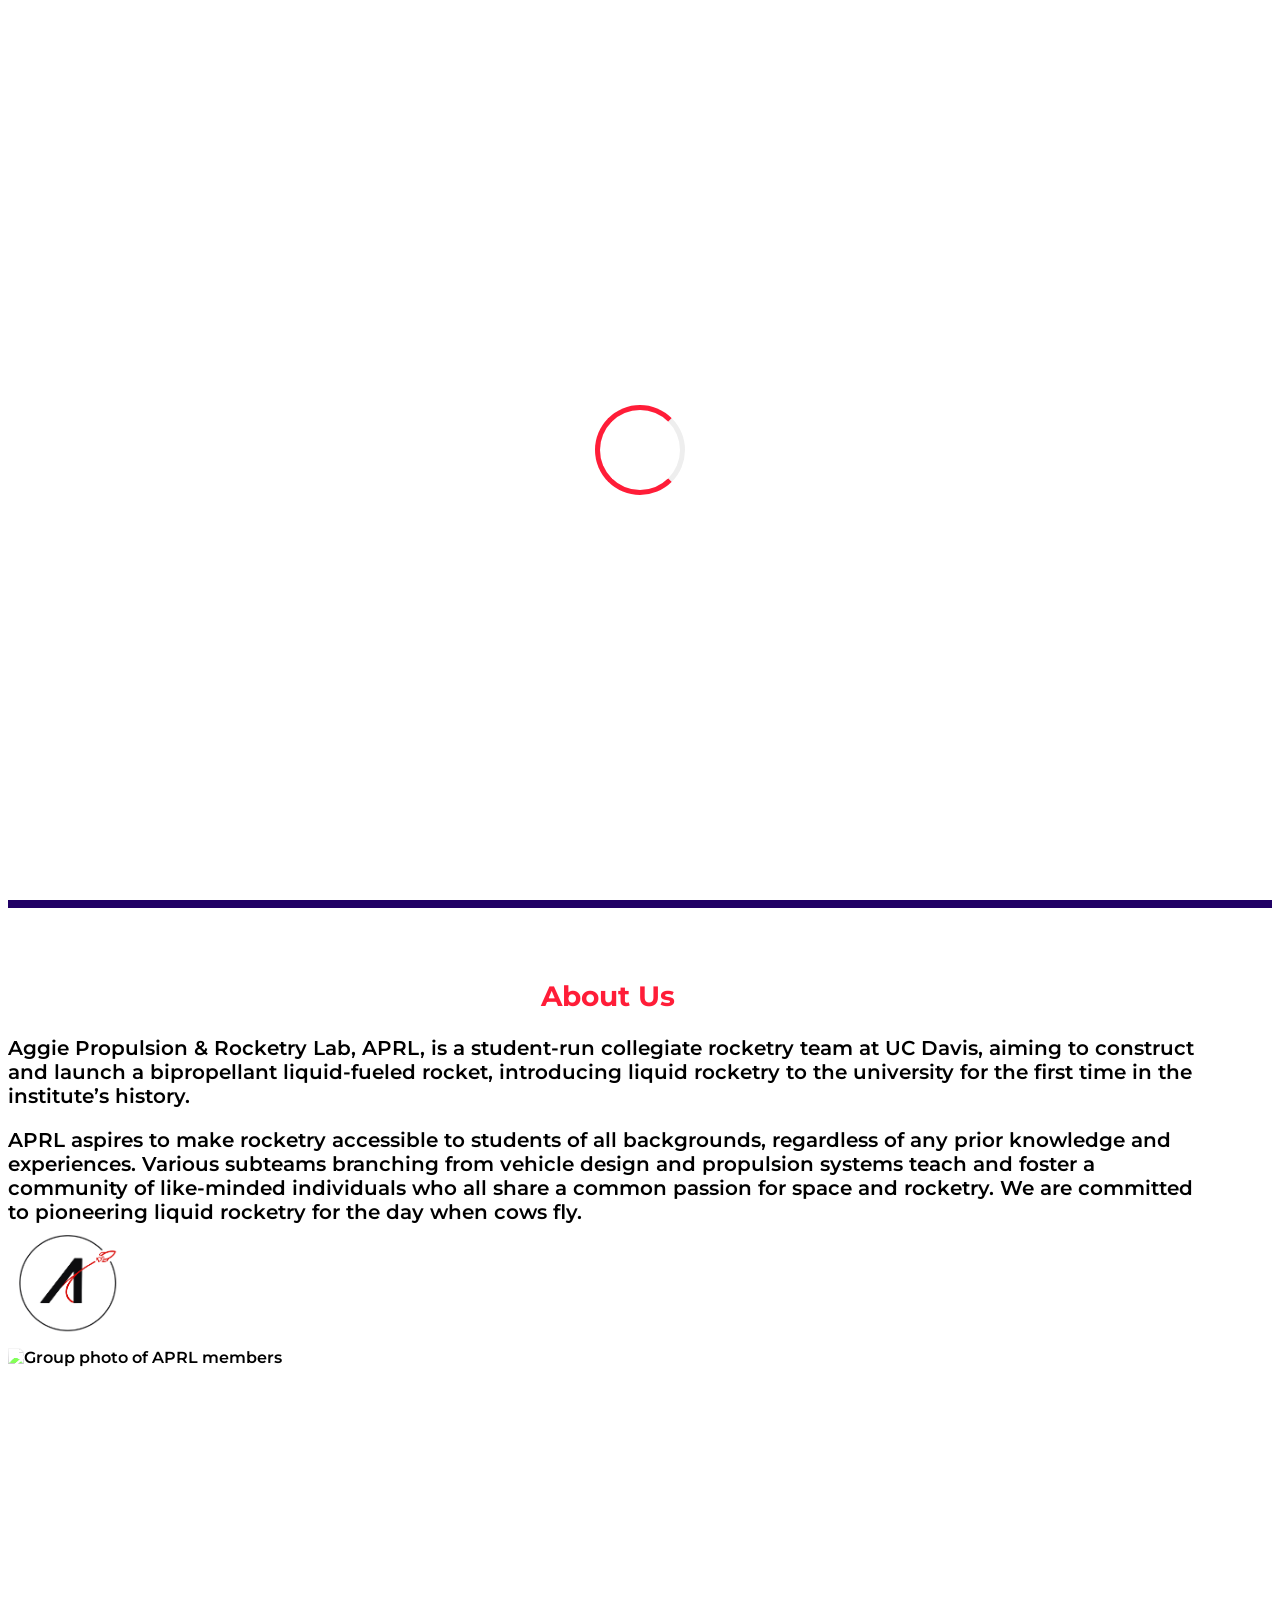
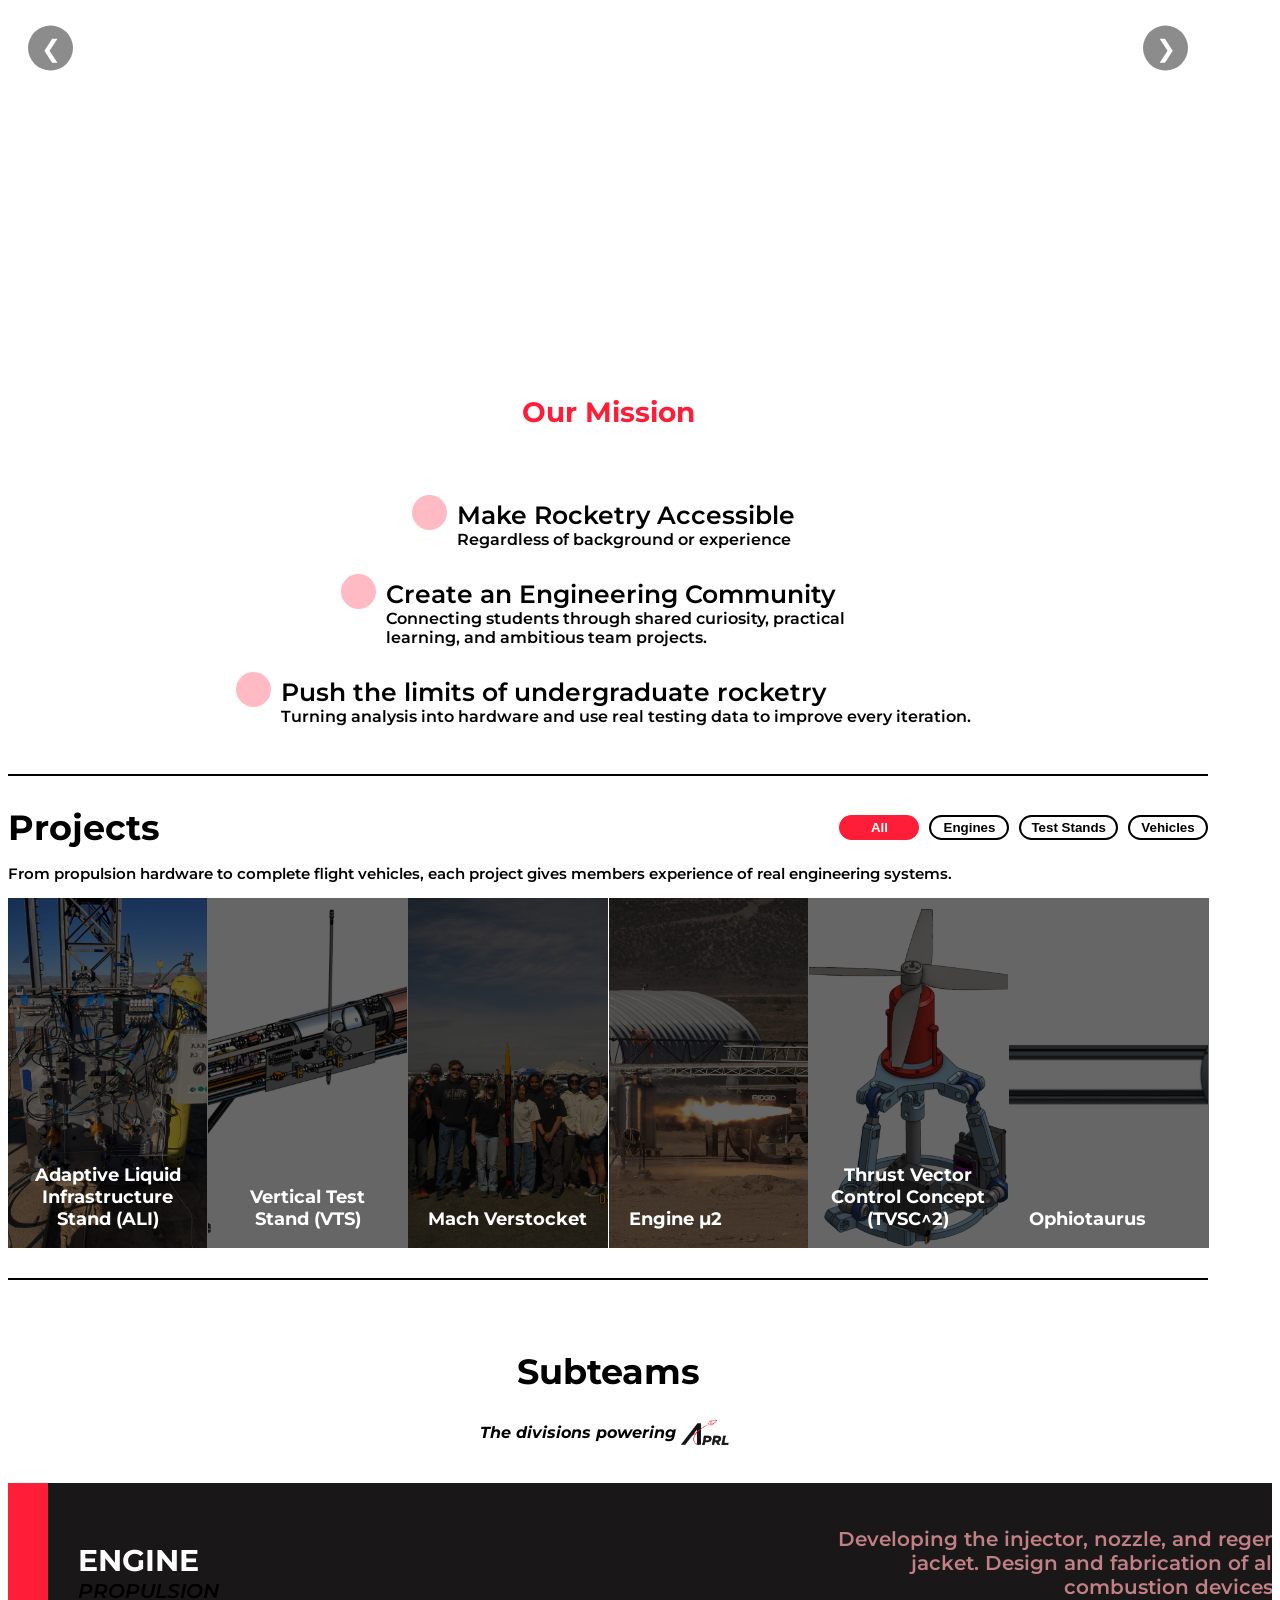
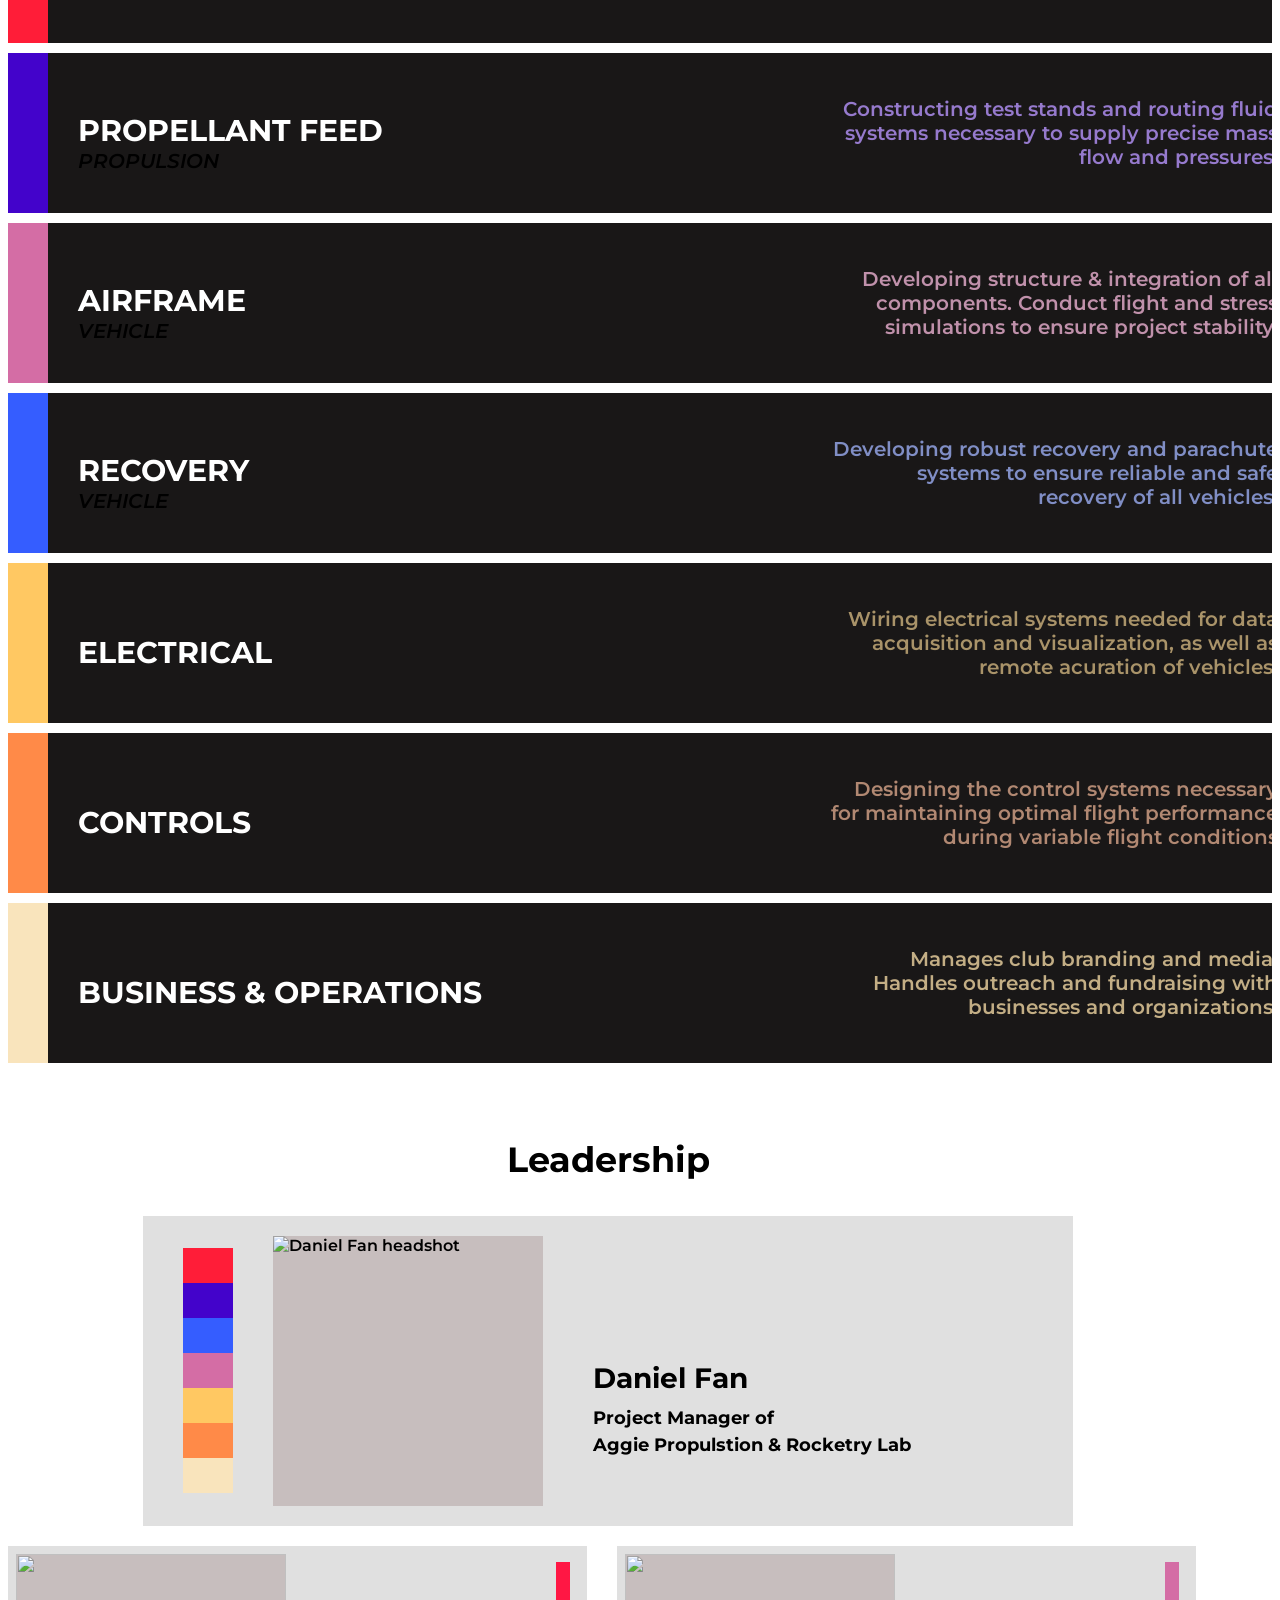
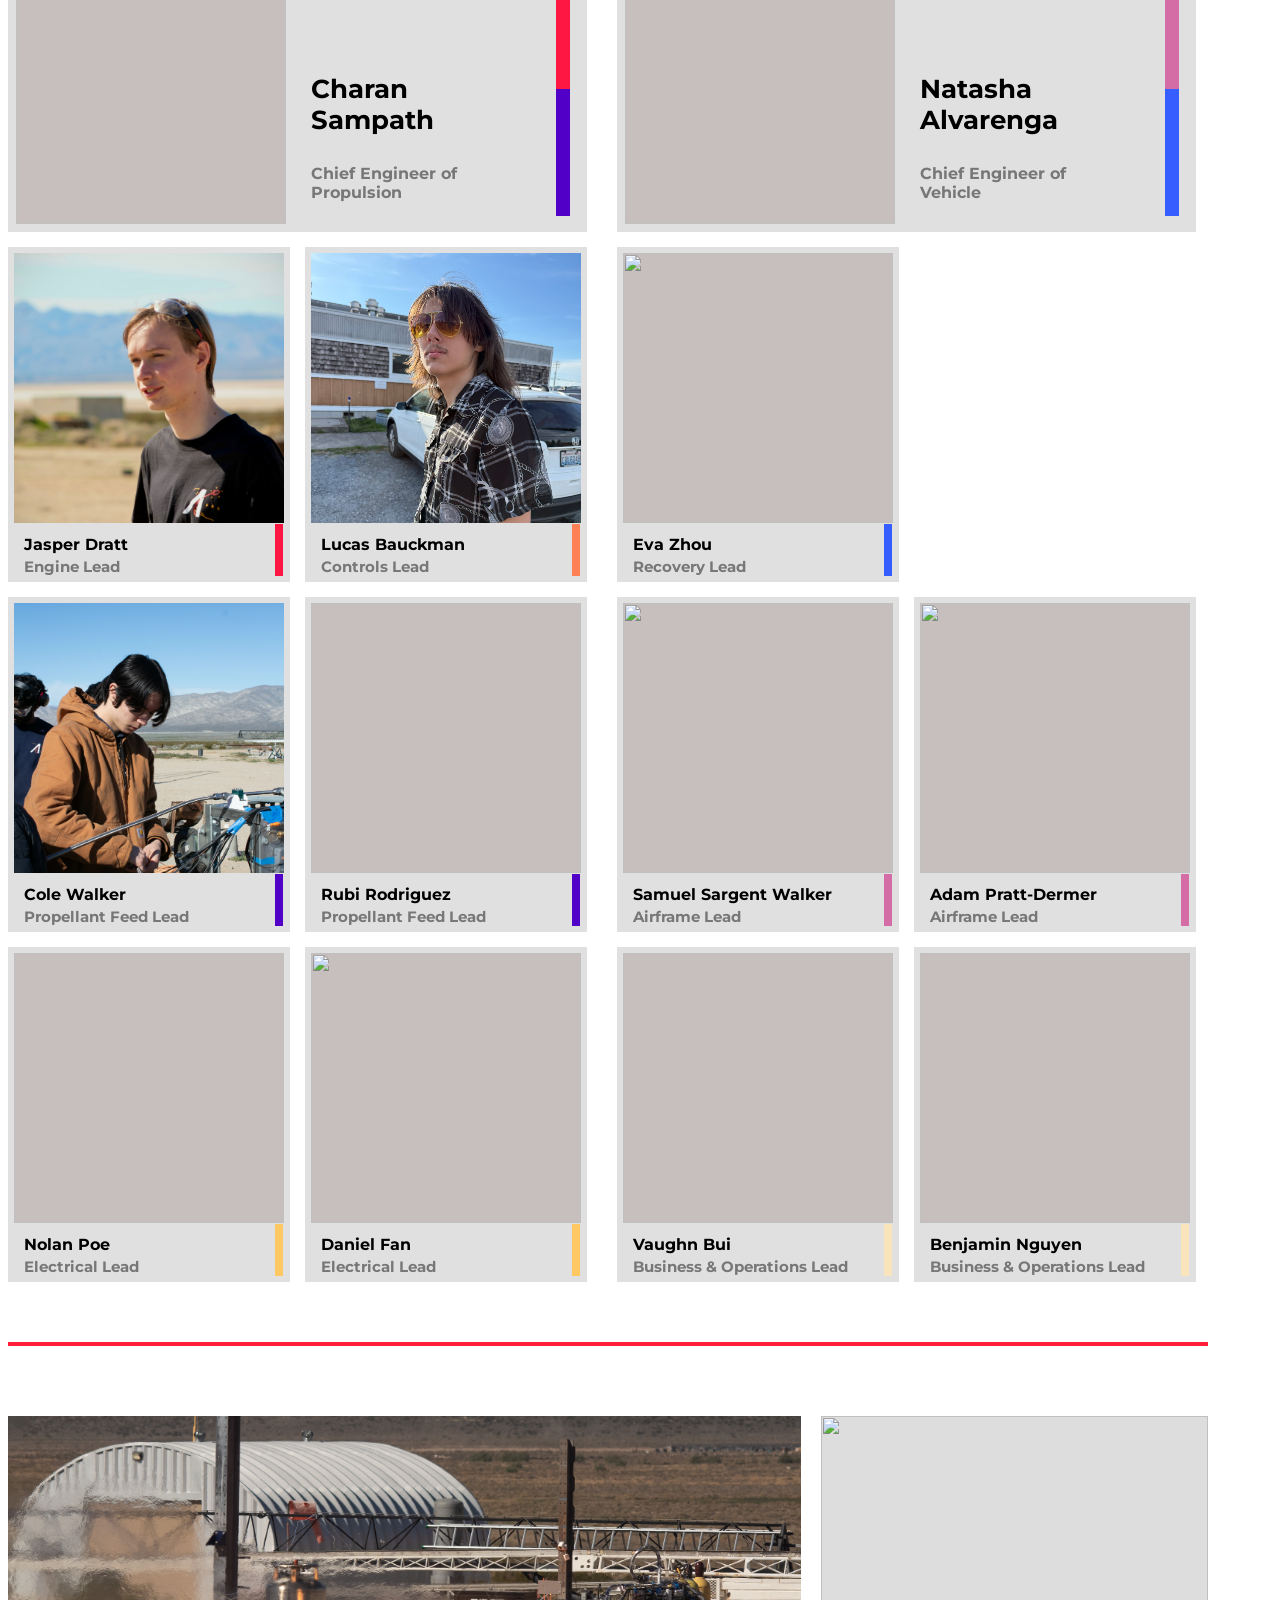
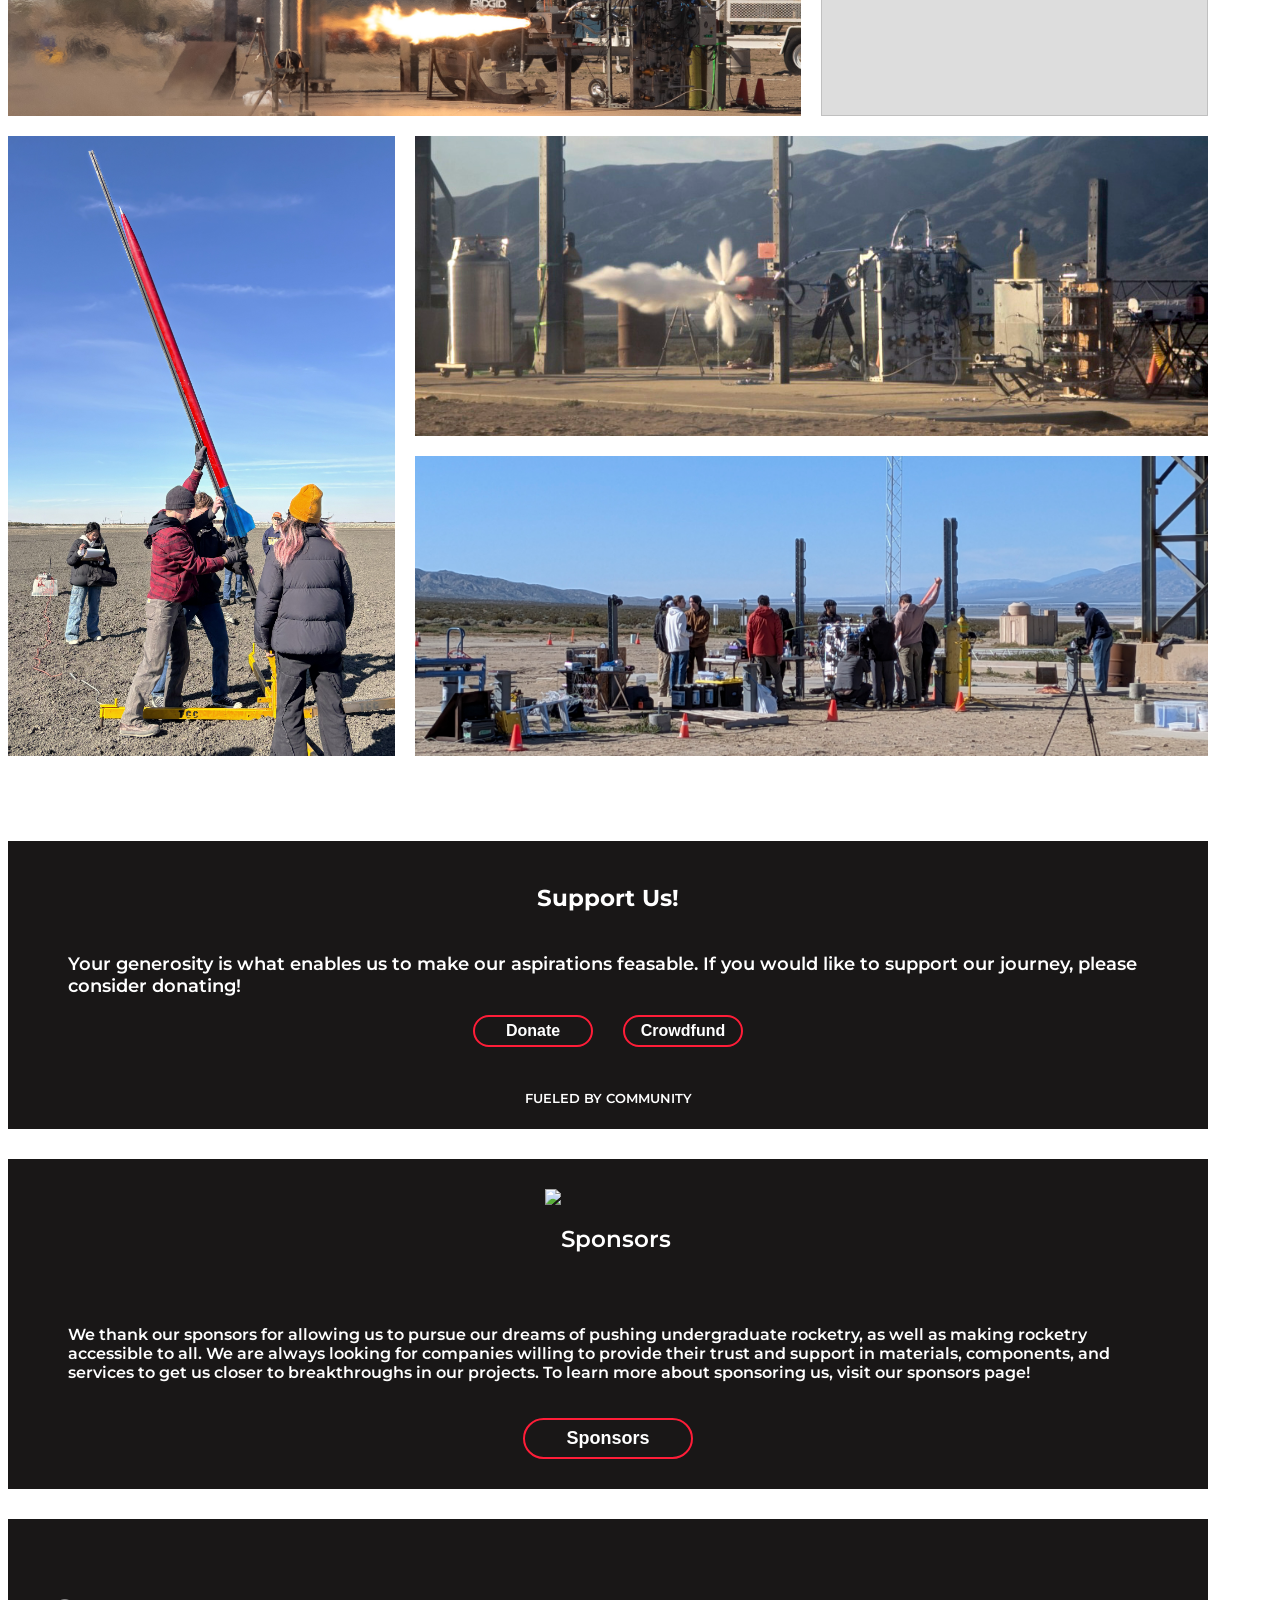
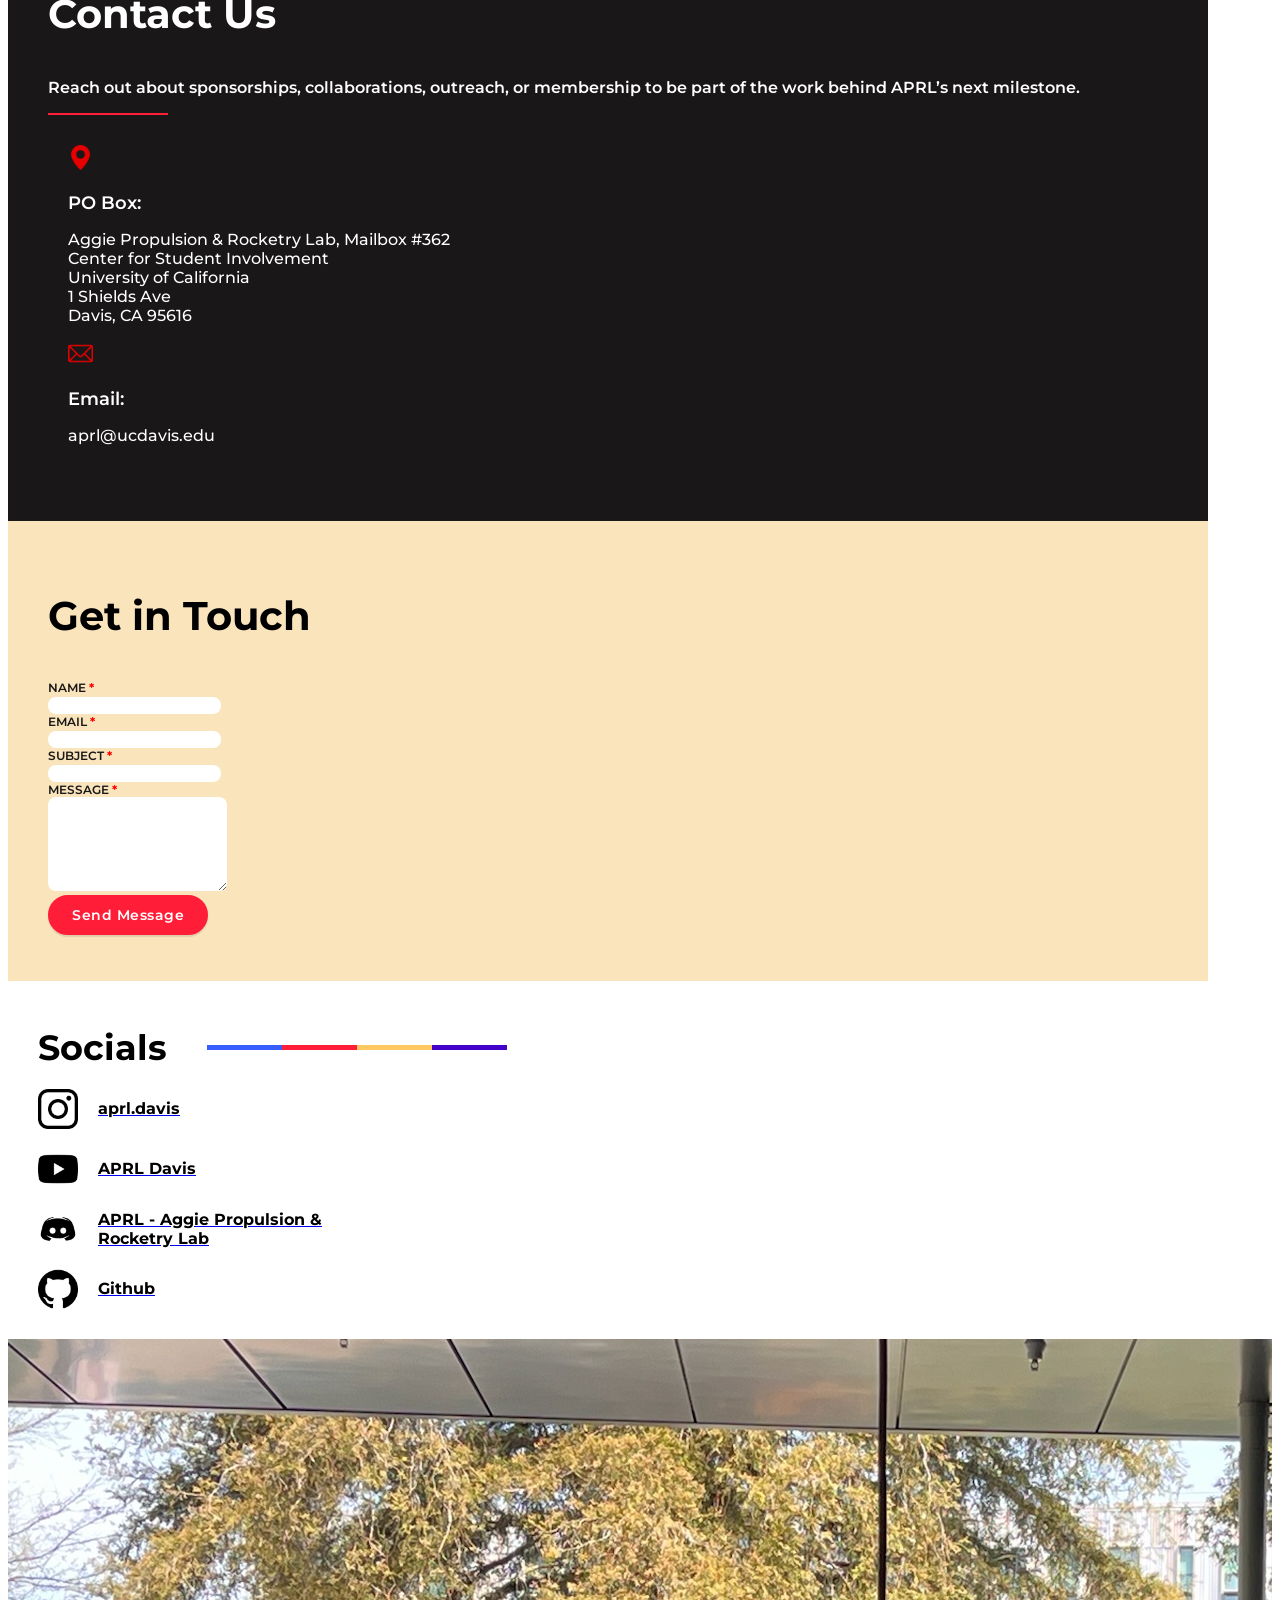
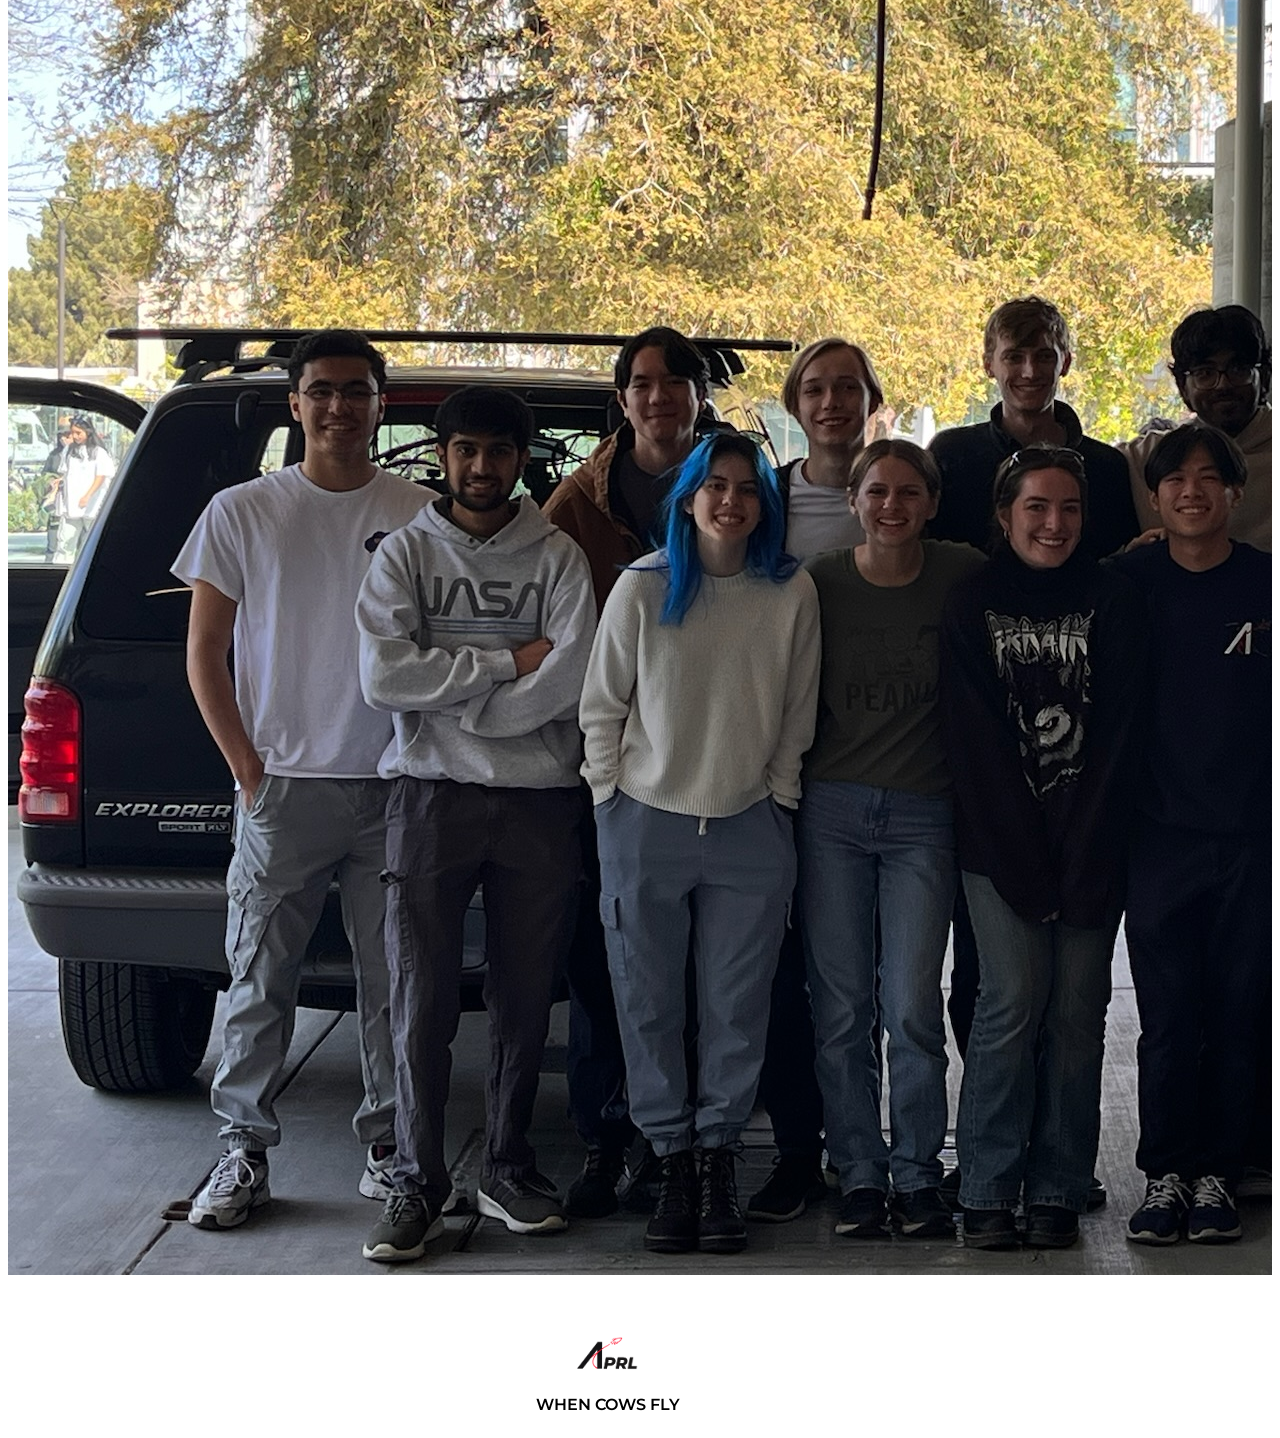
==== commit ea219579: "updated project pages + final changes" ====
--- a/index.html
+++ b/index.html
@@ -5,10 +5,11 @@
 
     <!-- Metas -->
     <meta charset="utf-8">
-    <meta name="author" content="Ali J. Gangeh" />    
+    <meta name="author" content="Ali J. Gangeh" />
     <meta http-equiv="X-UA-Compatible" content="IE=edge" />
     <meta name="viewport" content="width=device-width, initial-scale=1, maximum-scale=1" />
-    <meta name="keywords" content="rocketry liquid propulsion space UC Davis aggie propulsion lab rockets engine engineering APL ECLIPSE APRL" />
+    <meta name="keywords"
+        content="rocketry liquid propulsion space UC Davis aggie propulsion lab rockets engine engineering APL ECLIPSE APRL" />
     <meta name="description" content="Aggie Propulsion & Rocketry Lab (APRL) is a student-run bi-propellant liquid-fueled rocketry team. 
     We are working towards building UC Davis's first-ever liquid rocket. Our project will enable students at Davis to design, 
     build, test, and launch rockets for years to come. " />
@@ -34,6 +35,7 @@
     <link rel="stylesheet" href="css/leadership.css" />
     <link rel="stylesheet" href="css/side_menu.css" />
     <link rel="stylesheet" href="css/caraousel.css" />
+    <link rel="stylesheet" href="css/gallery.css" />
 
     <!--fontawesome-->
     <script src="https://kit.fontawesome.com/fdb1983a87.js" crossorigin="anonymous"></script>
@@ -49,7 +51,7 @@
         </div>
     </div>
     <!-- End page loading -->
-    
+
     <!-- Start Header -->
     <header class="header valign bg-img no-transition mobile-height-70vh mb-bg-position-x-center relative"
         data-scroll-index="0" data-overlay-dark="3">
@@ -65,7 +67,8 @@
                     src="img\APRL_branding\new_APRL_logo.png" alt="APRL_logo" title="Aggie Propulsion & Rocketry Lab">
                 <!-- end Logo -->
 
-                <button class="navbar-toggler" type="button" data-toggle="collapse" data-target="#navbarContent" aria-controls="navbarContent" aria-expanded="false" aria-label="Toggle navigation">
+                <button class="navbar-toggler" type="button" data-toggle="collapse" data-target="#navbarContent"
+                    aria-controls="navbarContent" aria-expanded="false" aria-label="Toggle navigation">
                     <span class="icon-bar"><i class="fas fa-bars"></i></span>
                 </button>
 
@@ -110,21 +113,18 @@
             </div>
         </nav>
         <!-- End Navbar  -->
-            <div class="my-div">
-                <div class="blurb1">
-                    <p>Building the first liquid rocket at UC Davis</p>
-                    <p>While making rocketry accessible to all.</p>
-                </div>
-
-                <div class="blurb2">
-                    <p>Aggie Propulsion & Rocketry Lab</p>
-                    <div class="tagline">
-                        <div class="white-line"></div>
-                        <p class="text-uppercase pun">When cows fly</p>
-                    </div>
-                </div>
-            </div>
-        
+        <div class="my-div">
+            <div class="blurb1">
+                <p>Building the first liquid rocket at UC Davis</p>
+                <p>While making rocketry accessible to all.</p>
+            </div>
+
+            <div class="blurb2" style="max-height: 200px; overflow: hidden; margin-right: -20px; ">
+                <img style="margin-top: 65px; width: 100%; height: 200px; object-fit: cover; object-position: center;"
+                    src="img/APRL_branding/when_cows_fly.webp" />
+            </div>
+        </div>
+
 
         <section id="intro">
             <video autoplay muted id="intro_vid">
@@ -364,7 +364,7 @@
                 </div>
                 <div class="center-col subteam-card" id="electrical">
                     <div class="subteam-content">
-                        <div class="sub-name">
+                        <div class="sub-name mt-0">
                             <h4>ELECTRICAL</h4>
                         </div>
                         <div class="sub-descr">
@@ -375,7 +375,7 @@
                 </div>
                 <div class="center-col subteam-card" id="controls">
                     <div class="subteam-content">
-                        <div class="sub-name">
+                        <div class="sub-name mt-0">
                             <h4>CONTROLS</h4>
                         </div>
                         <div class="sub-descr">
@@ -386,8 +386,8 @@
                 </div>
                 <div class="center-col subteam-card" id="business">
                     <div class="subteam-content">
-                        <div class="sub-name">
-                            <h4>BUSINESS</h4>
+                        <div class="sub-name mt-0">
+                            <h4>BUSINESS & OPERATIONS</h4>
                         </div>
                         <div class="sub-descr">
                             <p style="color: #c3ae85;">Manages club branding and media.
@@ -606,6 +606,30 @@
                 </div>
             </div>
         </section>
+        <section id="gallery">
+            <div id="red-divider"></div>
+            <div class="gallery-grid">
+                <div class="gallery-item wide">
+                    <img src="img/gallery/top-left.jpg" alt="">
+                </div>
+
+                <div class="gallery-item">
+                    <img src="img/gallery/top-right.jpg" alt="">
+                </div>
+
+                <div class="gallery-item tall">
+                    <img src="img/gallery/IMG_8813.jpg" alt="">
+                </div>
+
+                <div class="gallery-item wide">
+                    <img src="img/gallery/mid-right.jpg" alt="">
+                </div>
+
+                <div class="gallery-item wide">
+                    <img src="img/gallery/bottom.jpg" alt="">
+                </div>
+            </div>
+        </section>
         <section class="center-col padding-15 support">
             <div id="support-section">
                 <p class="heading">Support Us!</p>
@@ -748,6 +772,7 @@
                     <img style="border-radius: 0;" alt="group photo of APRL members" src="img\people\socials.JPG">
                 </div>
             </div>
+
             <div class="center-col"
                 style="display: flex; flex-direction: column; align-items:center; padding-top: 50px;">
                 <img style="height: 50px;" alt="aprl logo" src="img\APRL_branding\aprl-simple-black.png">
--- a/css/style.css
+++ b/css/style.css
@@ -1910,18 +1910,18 @@
   background: white;
 }
 
-.blurb2 {
+/* .blurb2 {
  
   display: flex;
   flex-direction: column;
   align-items: flex-end;
  
-}
-
-.blurb2 p {
+} */
+
+/* .blurb2 p {
   color: white;
   margin-bottom: 5px;
-}
+} */
 
 .pun{
   font-style: italic;
--- a/css/gallery.css
+++ b/css/gallery.css
@@ -0,0 +1,33 @@
+#red-divider{
+ height: 4px;
+ background:#ff1d38;
+ margin-top: 20px;
+ margin-bottom: 70px;
+}
+.gallery-grid {
+    display: grid;
+    grid-template-columns: repeat(3, 1fr);
+    gap: 20px;
+    grid-auto-rows: 300px;
+    padding-bottom: 70px;
+}
+
+.gallery-item {
+    overflow: hidden;
+    background: #ddd;
+}
+
+.gallery-item img {
+    width: 100%;
+    height: 100%;
+    object-fit: cover;
+    display: block;
+}
+
+.gallery-item.wide {
+    grid-column: span 2;
+}
+
+.gallery-item.tall {
+    grid-row: span 2;
+}
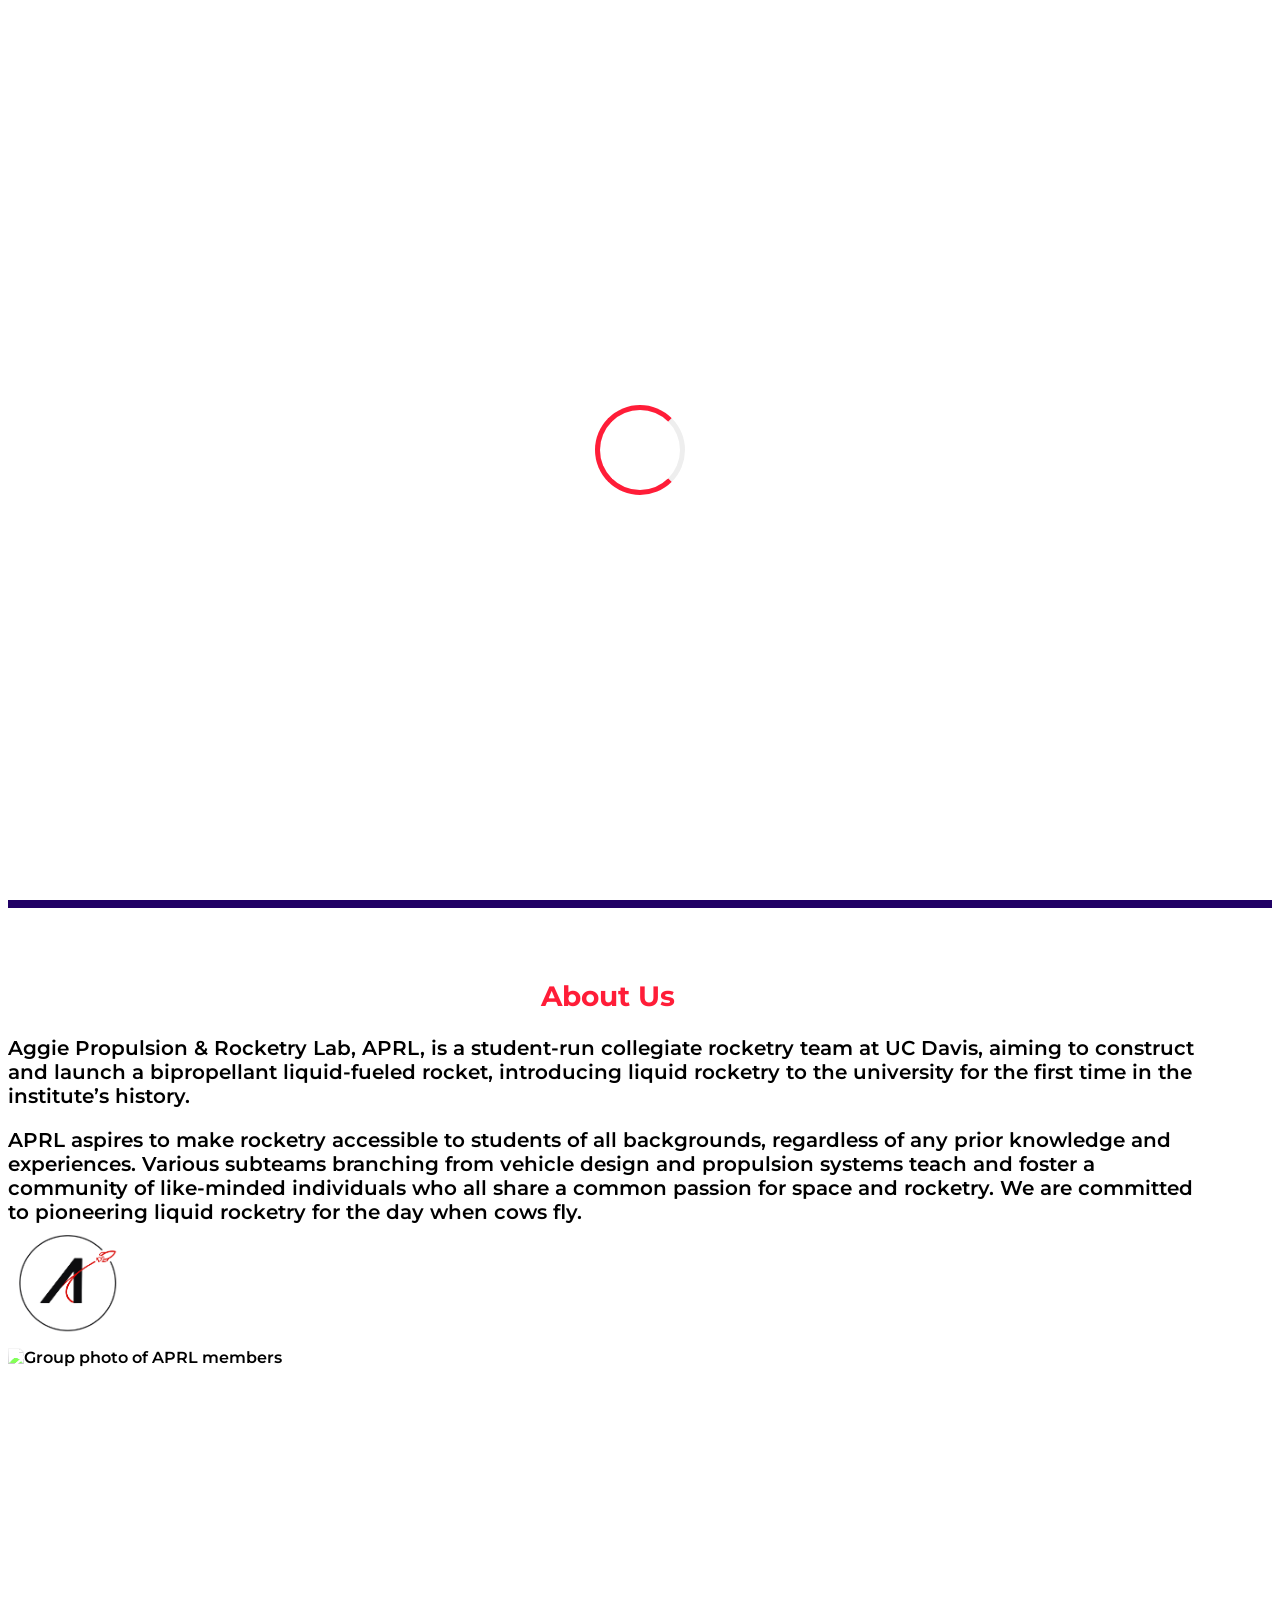
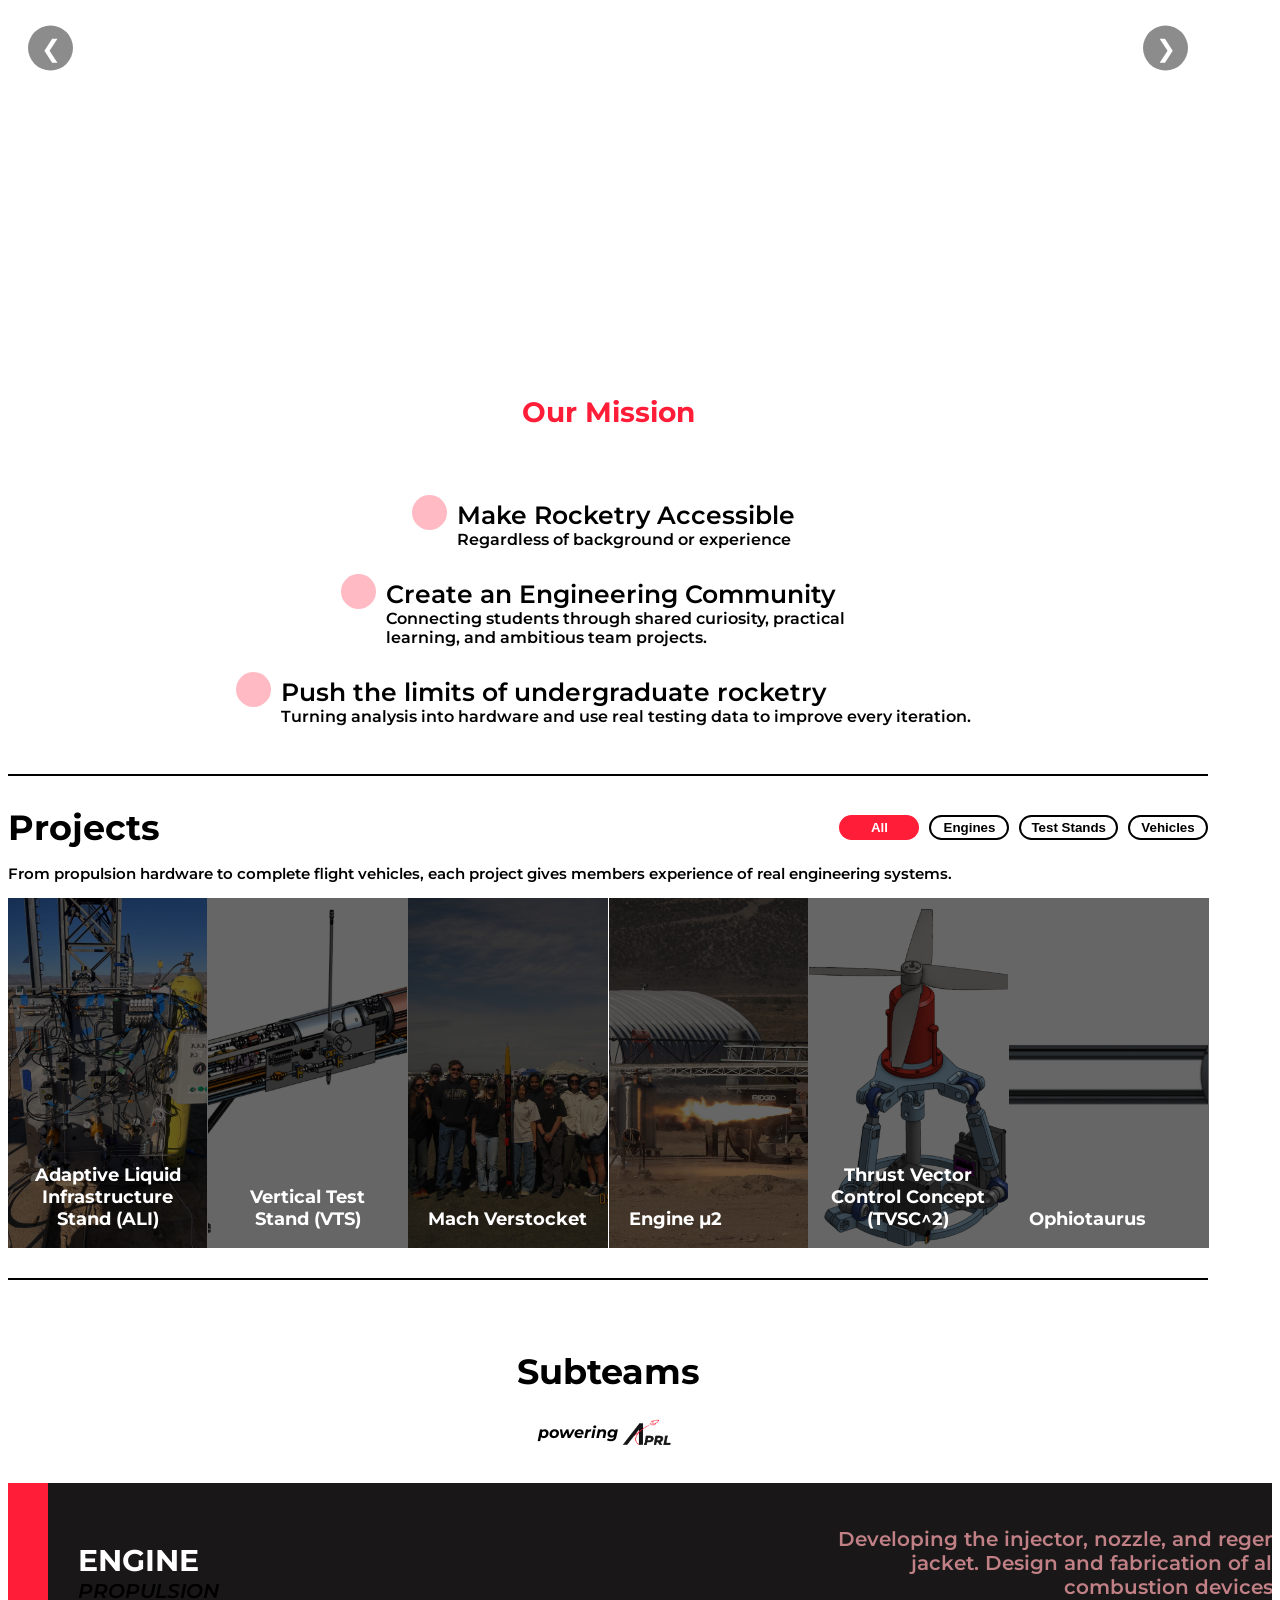
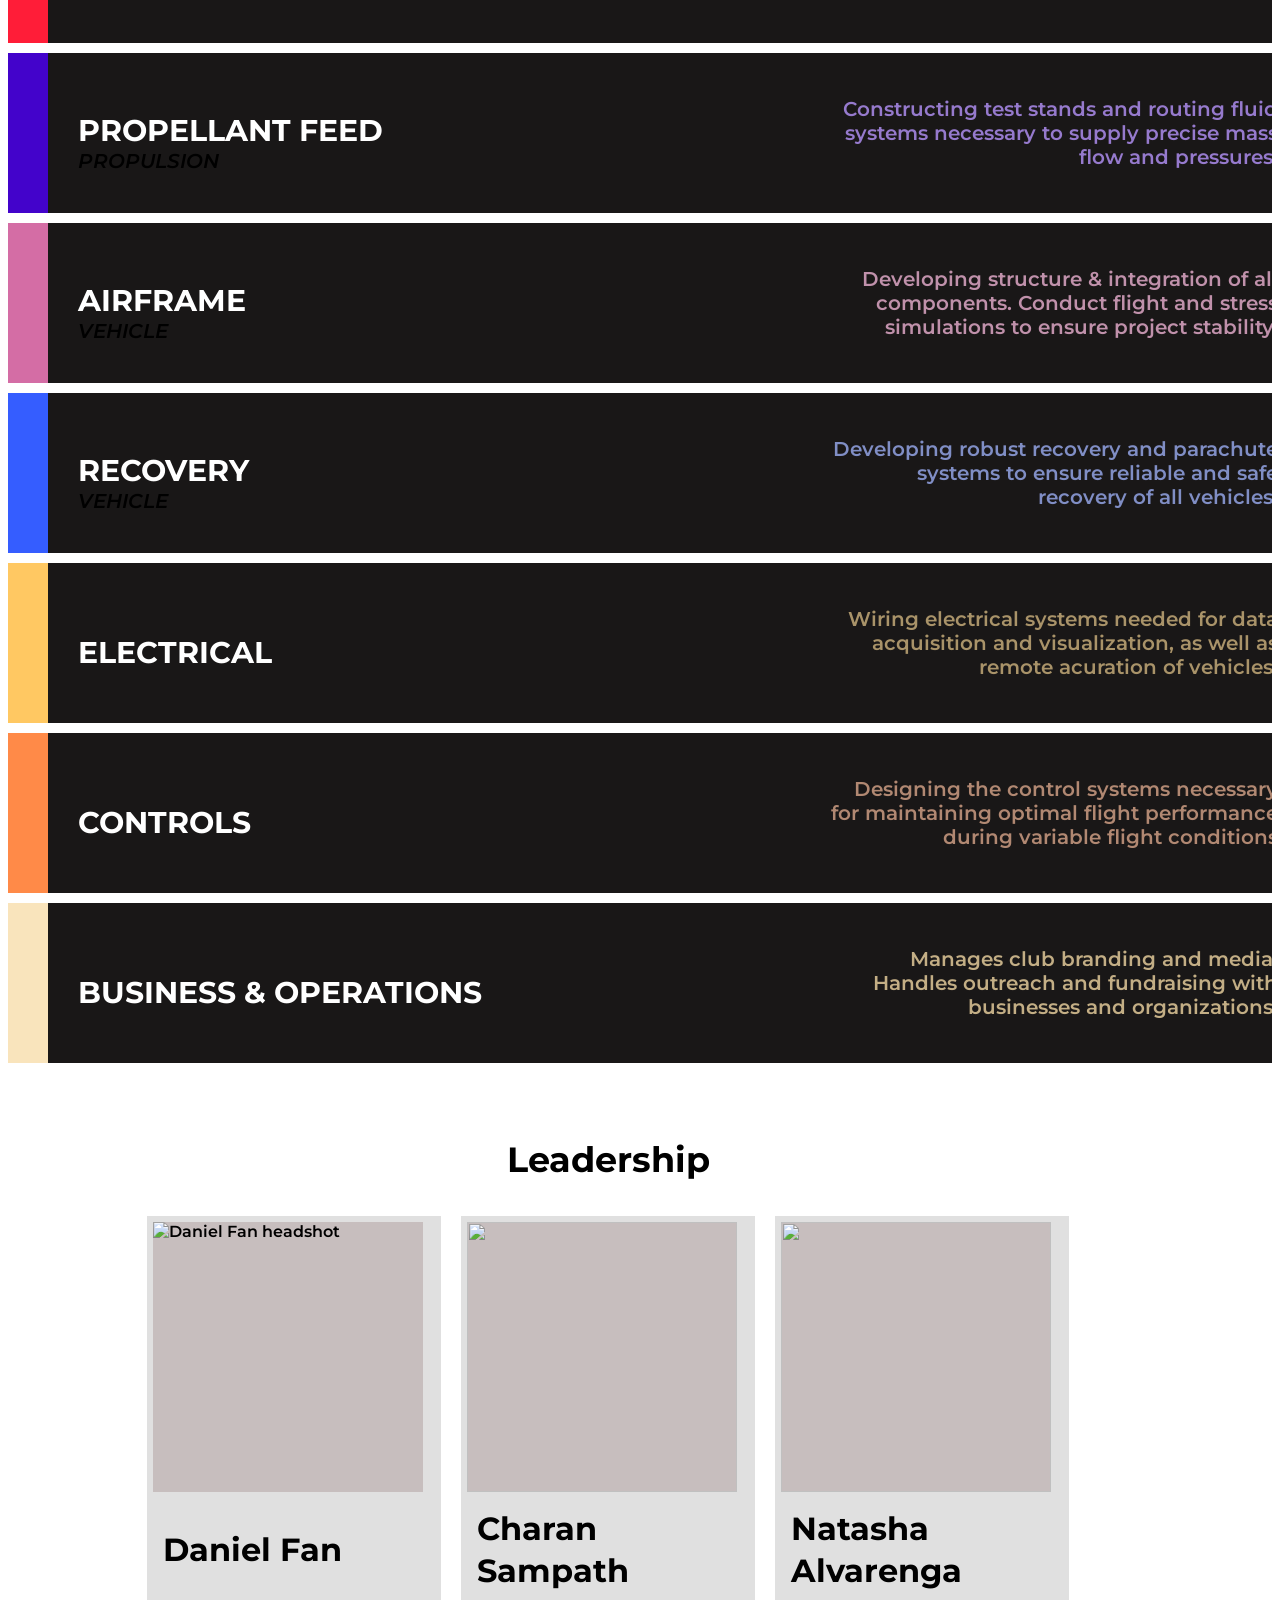
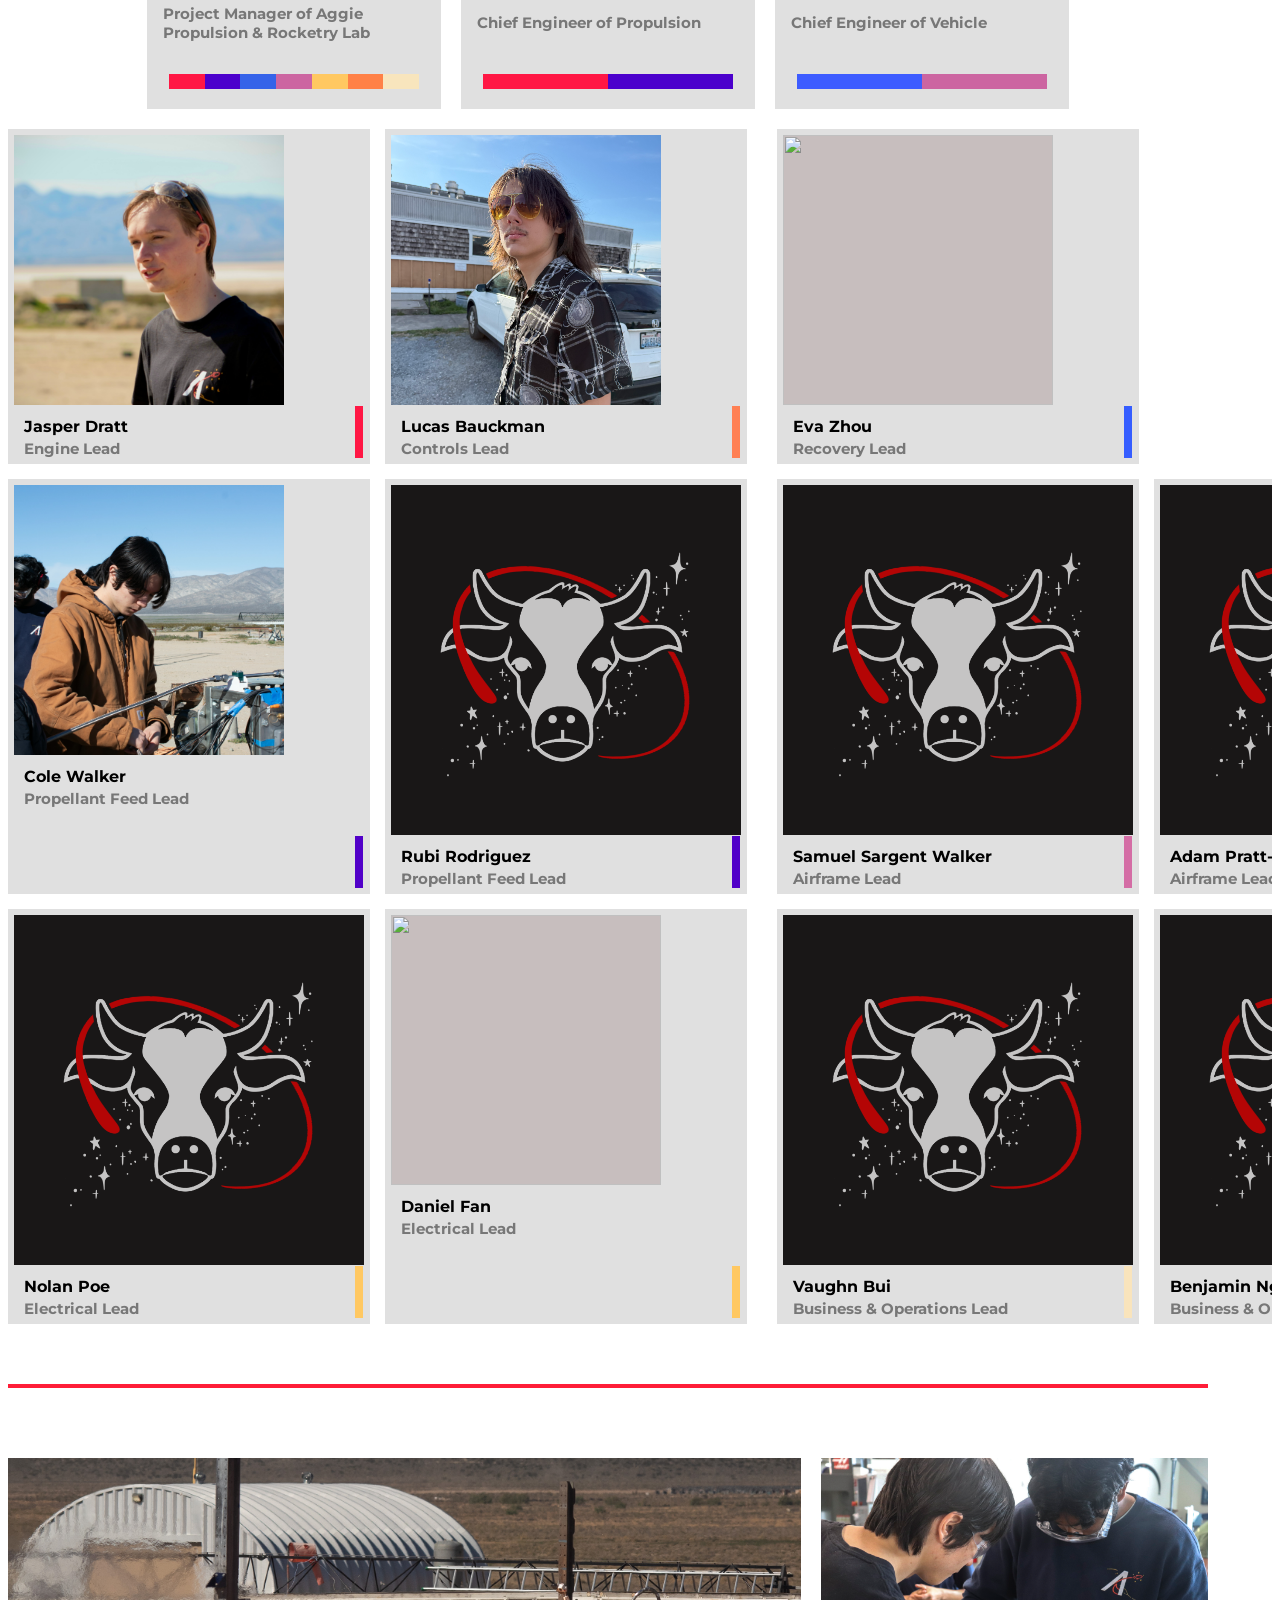
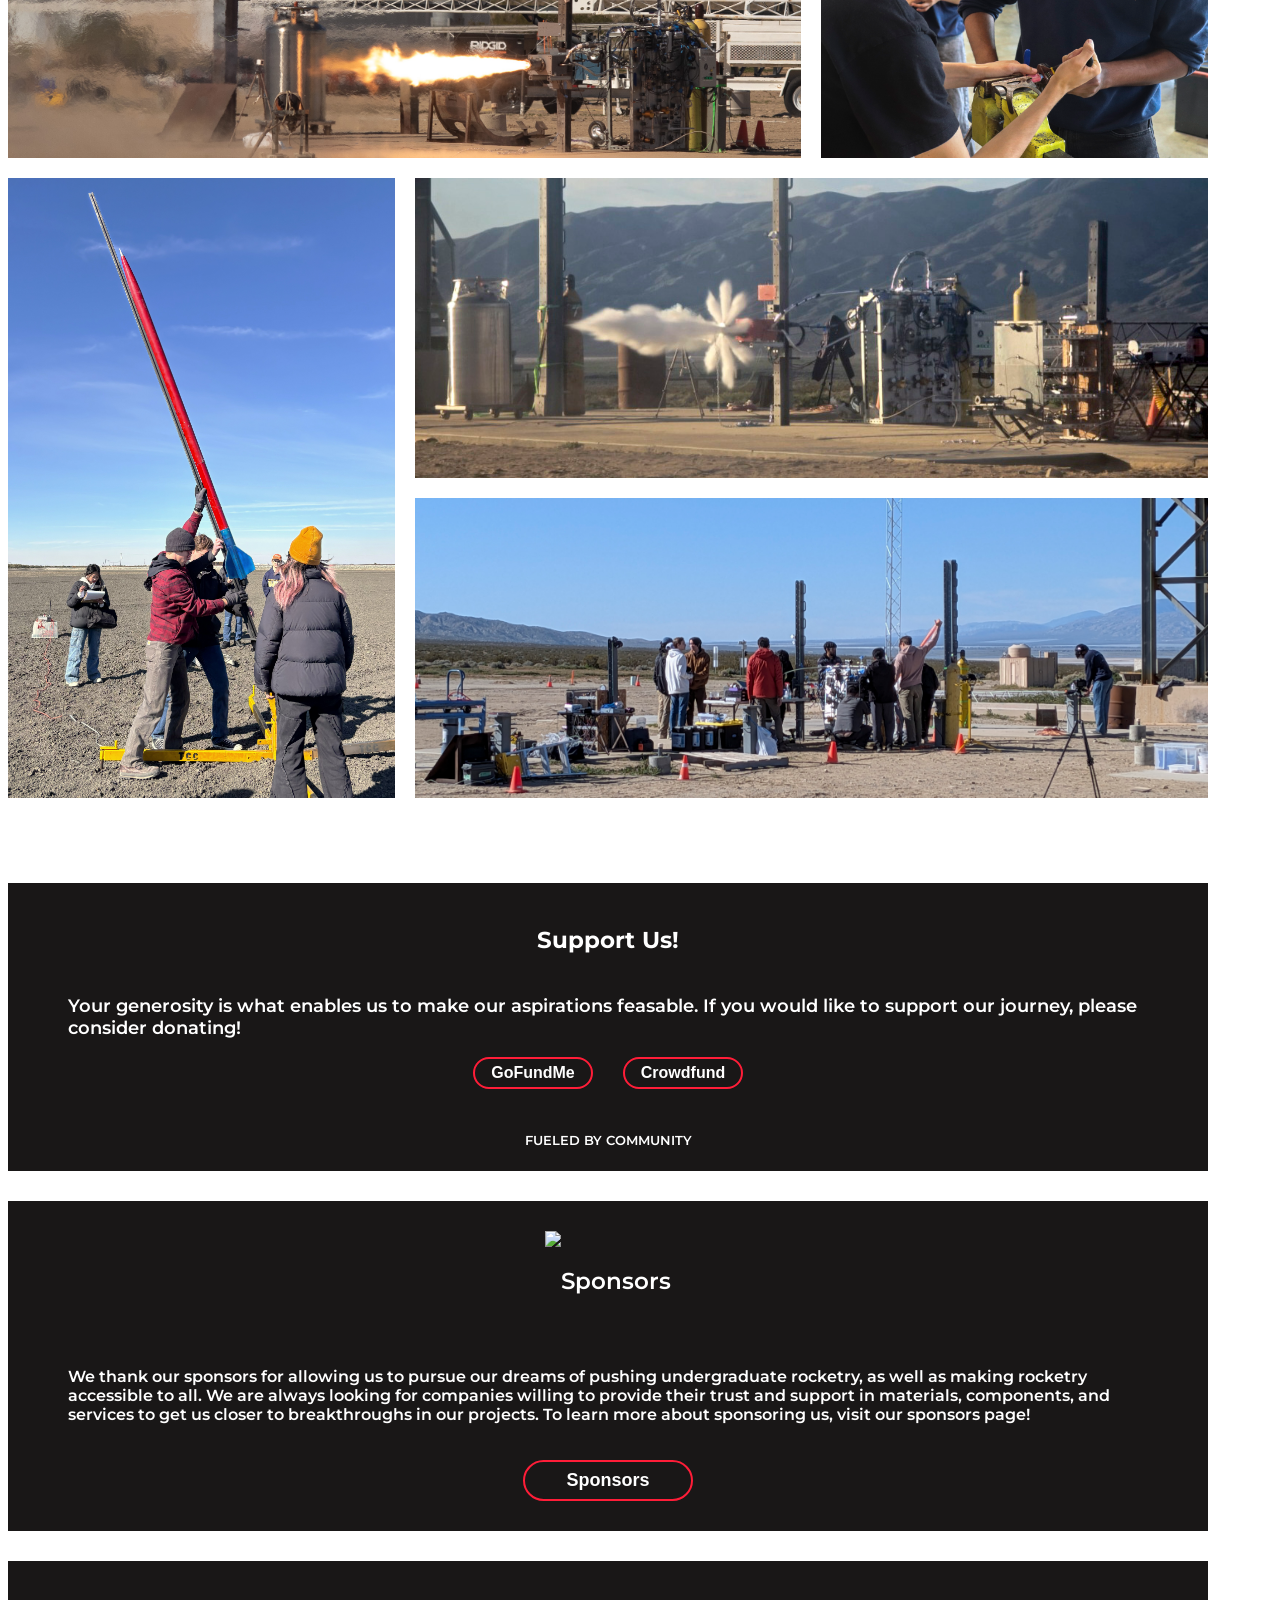
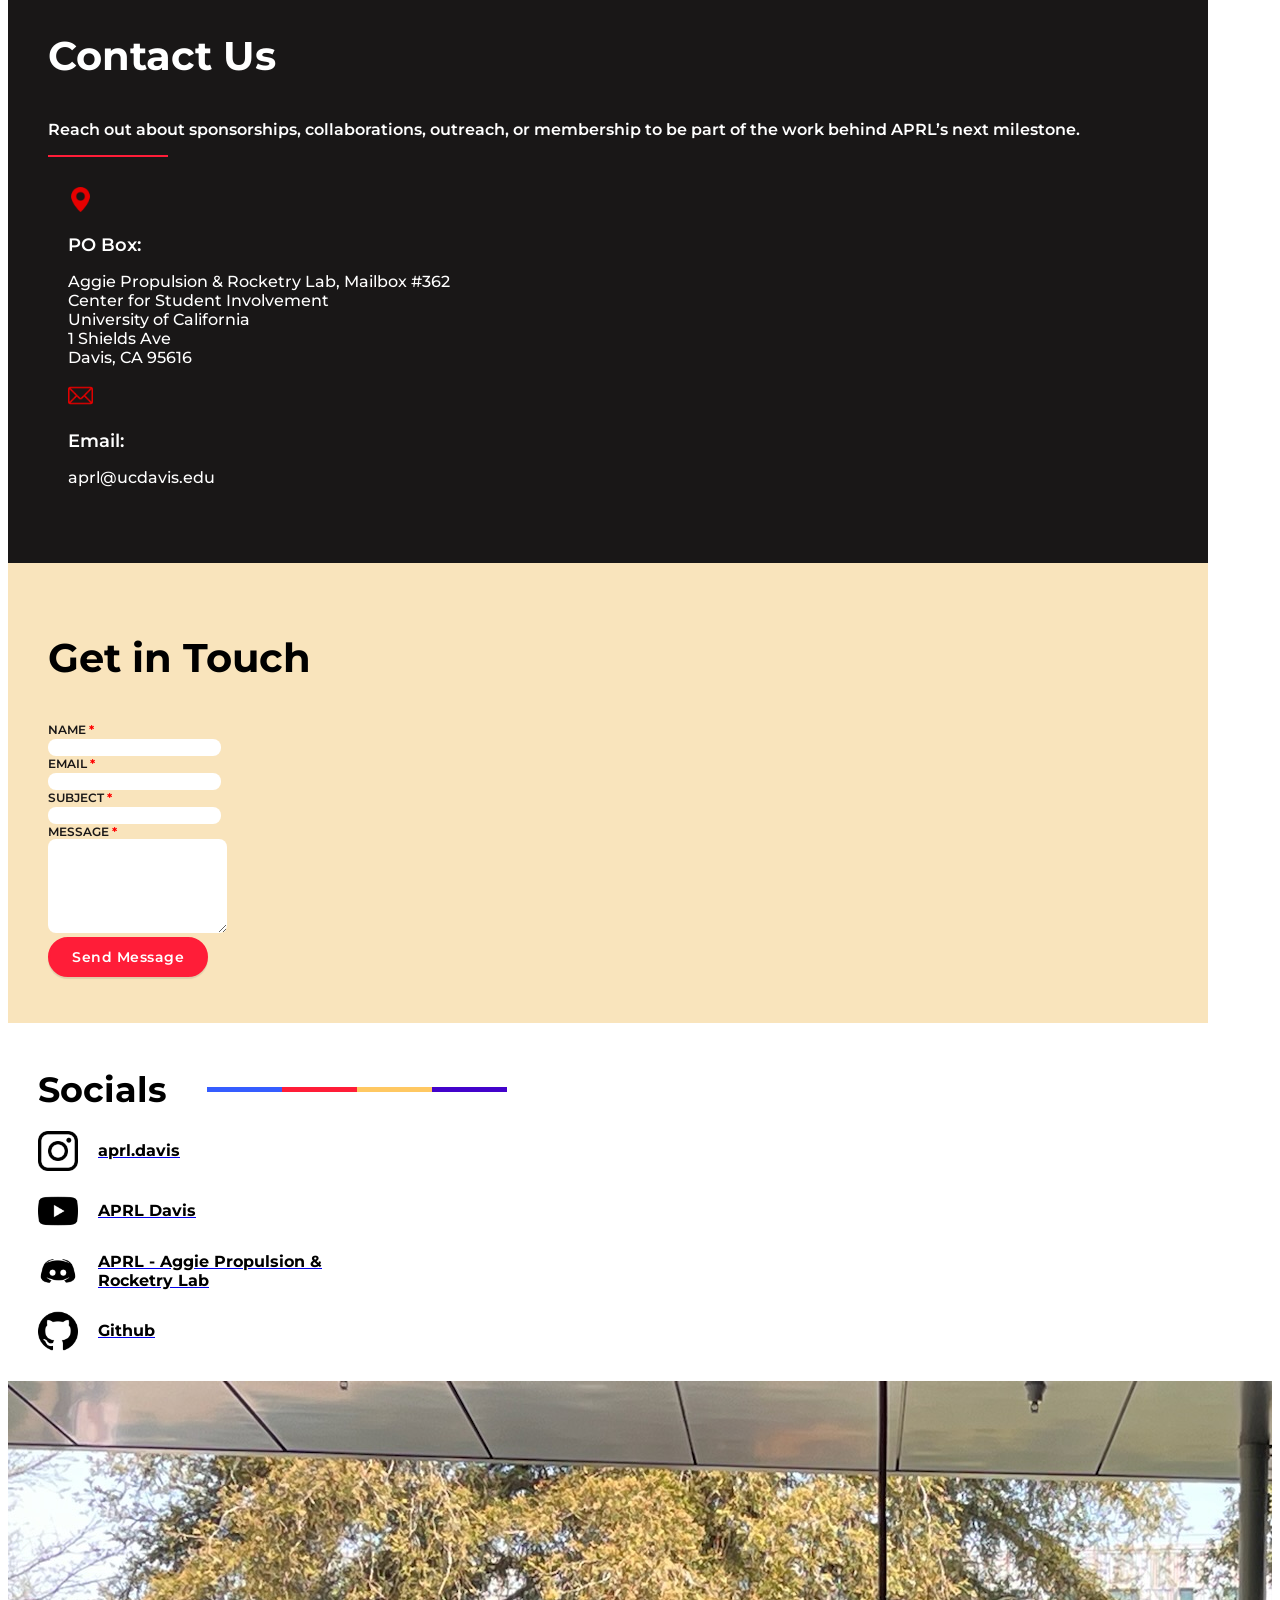
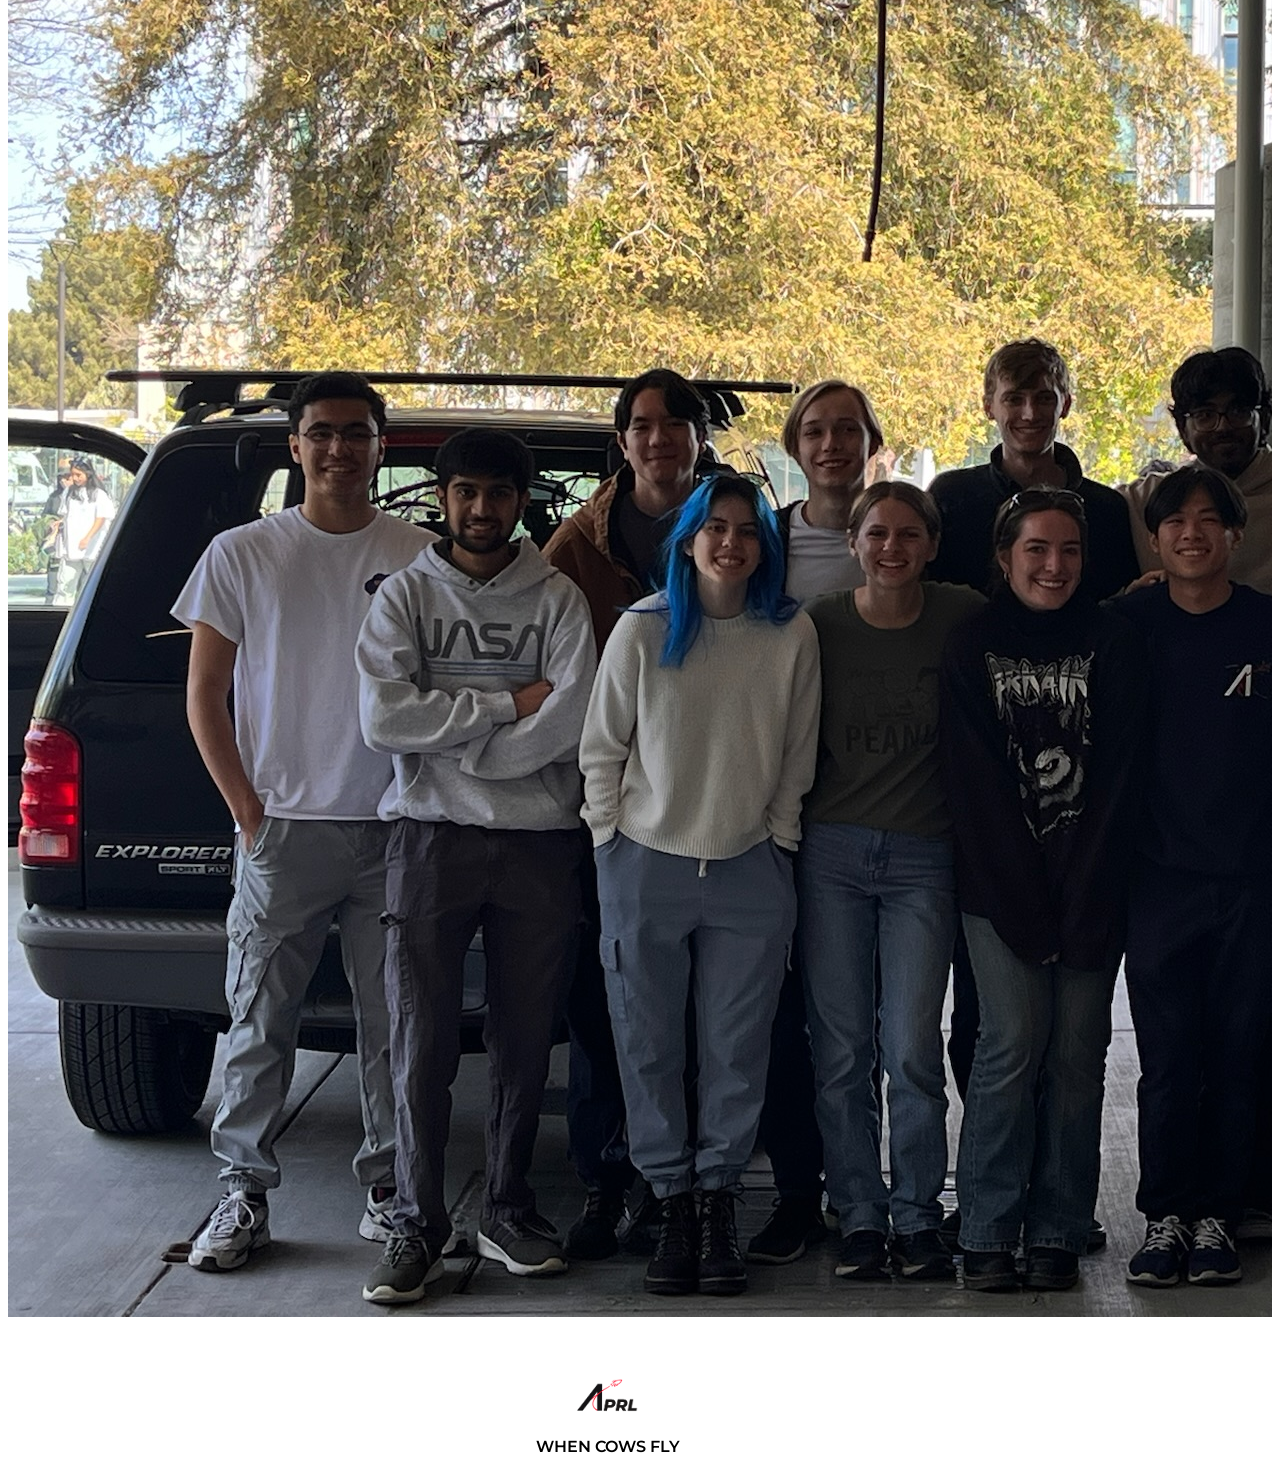
==== commit 5acfd38b: "updated styling" ====
--- a/index.html
+++ b/index.html
@@ -53,77 +53,86 @@
     <!-- End page loading -->
 
     <!-- Start Header -->
-    <header class="header valign bg-img no-transition mobile-height-70vh mb-bg-position-x-center relative"
+    <header id="home-top" class="header valign bg-img no-transition mobile-height-70vh mb-bg-position-x-center relative"
         data-scroll-index="0" data-overlay-dark="3">
         <!-- Prev. version had data-background="img/space/stars_sized.jpg" data-stellar-background-ratio="0.5" -->
 
         <!-- Start Navbar -->
         <nav class="navbar navbar-expand-lg border-none">
-            <div class="container sm-padding-10px-tb relative">
-
-                <!-- start logo -->
-                <!--  -->
-                <img class="logo no-padding " style="width: 70pt; margin: 10pt;"
-                    src="img\APRL_branding\new_APRL_logo.png" alt="APRL_logo" title="Aggie Propulsion & Rocketry Lab">
-                <!-- end Logo -->
-
+            <div class="relative">
                 <button class="navbar-toggler" type="button" data-toggle="collapse" data-target="#navbarContent"
                     aria-controls="navbarContent" aria-expanded="false" aria-label="Toggle navigation">
                     <span class="icon-bar"><i class="fas fa-bars"></i></span>
                 </button>
 
-                <!-- navbar links -->
-                <div class="collapse navbar-collapse" id="navbarContent">
-                    <ul class="ml-auto">
-                        <li class="nav-item">
-                            <a class="nav-link active" href="#navBarContent">Home</a>
-                        </li>
-                        <li class="nav-item">
-                            <a class="nav-link" href="#about-section">About Us</a>
-                        </li>
-                        <li class="nav-item">
-                            <a class="nav-link" href="#mission">Our Mission</a>
-                        </li>
-                        <li class="nav-item">
-                            <a class="nav-link" href="#projects">Projects</a>
-                        </li>
-                        <li class="nav-item">
-                            <a class="nav-link" href="#subteams">Subteams</a>
-                        </li>
-                        <li class="nav-item">
-                            <a class="nav-link" href="#leadership">Leadership</a>
-                        </li>
-                        <!-- <li class="nav-item">
+                <div style="display: flex; flex-direction: column; height: 100vh; max-height: 1200px; width: 1200px; padding: 20px;">
+                    <div class="nav-top">
+                        <!-- start logo -->
+                         <div>
+                        <img class=" " style="width: 70pt; margin: 10pt;"
+                            src="img\APRL_branding\new_APRL_logo.png" alt="APRL_logo"
+                            title="Aggie Propulsion & Rocketry Lab">
+                            </div>
+                        <!-- end Logo -->
+
+                        <!-- navbar links -->
+                        <div class="collapse navbar-collapse" id="">
+                            <ul class="ml-auto">
+                                <li class="nav-item">
+                                    <a class="nav-link active" href="#home-top">Home</a>
+                                </li>
+                                <li class="nav-item">
+                                    <a class="nav-link" href="#about-section">About Us</a>
+                                </li>
+                                <li class="nav-item">
+                                    <a class="nav-link" href="#mission">Our Mission</a>
+                                </li>
+                                <li class="nav-item">
+                                    <a class="nav-link" href="#projects">Projects</a>
+                                </li>
+                                <li class="nav-item">
+                                    <a class="nav-link" href="#subteams">Subteams</a>
+                                </li>
+                                <li class="nav-item">
+                                    <a class="nav-link" href="#leadership">Leadership</a>
+                                </li>
+                                <!-- <li class="nav-item">
                             <a class="nav-link" href="javascript:void(0);" data-scroll-nav="1">The APRL Archives</a>
                         </li> -->
-                        <li class="nav-item">
-                            <a class="nav-link" href="#support-section">Support Us!</a>
-                        </li>
-                        <li class="nav-item">
-                            <a class="nav-link" href="sponsors.html">Sponsor Us!</a>
-                        </li>
-                        <li class="nav-item">
-                            <a class="nav-link" href="#contact">Contact</a>
-                        </li>
-
-
-                    </ul>
-                </div>
-                <!-- end navbar links -->
+                                <li class="nav-item">
+                                    <a class="nav-link" href="#support-section">Support Us!</a>
+                                </li>
+                                <li class="nav-item">
+                                    <a class="nav-link" href="sponsors.html">Sponsor Us!</a>
+                                </li>
+                                <li class="nav-item">
+                                    <a class="nav-link" href="#contact">Contact</a>
+                                </li>
+
+
+                            </ul>
+                        </div>
+                        <!-- end navbar links -->
+                    </div>
+
+                    <div class="my-div">
+                        <div class="blurb1">
+                            <p>Building the first liquid rocket at UC Davis</p>
+                            <p>While making rocketry accessible to all.</p>
+                        </div>
+
+                        <div class="blurb2" style="max-height: 200px; overflow: hidden; margin-right: -20px; ">
+                            <img style="margin-top: 65px; width: 100%; height: 200px; object-fit: cover; object-position: center;"
+                                src="img/APRL_branding/when_cows_fly.webp" />
+                        </div>
+                    </div>
+
+                </div>
+
             </div>
         </nav>
         <!-- End Navbar  -->
-        <div class="my-div">
-            <div class="blurb1">
-                <p>Building the first liquid rocket at UC Davis</p>
-                <p>While making rocketry accessible to all.</p>
-            </div>
-
-            <div class="blurb2" style="max-height: 200px; overflow: hidden; margin-right: -20px; ">
-                <img style="margin-top: 65px; width: 100%; height: 200px; object-fit: cover; object-position: center;"
-                    src="img/APRL_branding/when_cows_fly.webp" />
-            </div>
-        </div>
+
 
 
         <section id="intro">
@@ -194,7 +203,11 @@
                     <img class="carousel-slide pic1 active" src="img/people/about.png"
                         alt="Group photo of APRL members">
                     <img class="carousel-slide" src="img/people/IMG_0991.JPG" alt="APRL team at an event">
+                    <img class="carousel-slide" src="img/people/group-pic-rockets.jpg" alt="APRL team at an event">
                     <img class="carousel-slide" src="img/people/IMG_3281.JPG" alt="APRL team at an event">
+                    <img class="carousel-slide" src="img/people/group-pic-night.jpg" alt="APRL team at an event">
+
+                    <img class="carousel-slide" src="img/people/group-pic-event.jpg" alt="APRL team at an event">
                 </div>
 
                 <button class="carousel-btn next" aria-label="Next image">
@@ -310,7 +323,7 @@
         <section id="subteams">
             <div class="section-head" style="text-align: center; padding-top:50px;">Subteams</div>
             <div id="subteam-subtext">
-                <p>The divisions powering</p>
+                <p>powering</p>
                 <img src="img\APRL_branding\aprl-simple-black.png" style="height: 40px">
             </div>
             <div id="subteams">
@@ -401,9 +414,9 @@
             <div>
                 <p class="lead-heading">Leadership</p>
                 <!-- project manager -->
-                <div style="display: flex; justify-content: center;">
-                    <div class="pm">
-                        <div class="pm-line" style="display: flex; flex-direction:column;">
+                <div style="display: flex; justify-content: center; gap: 20px;">
+                    <div class="member-card top">
+                        <!-- <div class="pm-line" style="display: flex; flex-direction:column;">
                             <div style="background: #ff1d38;"></div>
                             <div style="background: #4303cb"></div>
                             <div style="background: #355dff"></div>
@@ -411,15 +424,59 @@
                             <div style="background: #ffc862"></div>
                             <div style="background: #ff8a48"></div>
                             <div style="background: #f9e4bc"></div>
-                        </div>
+                        </div> -->
                         <div class="headshot">
                             <img alt="Daniel Fan headshot" src="img\APRL_photos\headshots\Daniel.png">
                         </div>
-                        <div class="person">
-                            <p class="name">Daniel Fan</p>
-                            <p class="role">Project Manager of<br> Aggie Propulstion & Rocketry Lab</p>
-                        </div>
-                    </div>
+                        <div class="member-info">
+                            <h2>Daniel Fan</h2>
+                            <p>Project Manager of Aggie Propulsion & Rocketry Lab</p>
+                        </div>
+                        <div class="color-line line-2">
+                            <span class="red"></span>
+                            <span class="purple"></span>
+                            <span class="blue"></span>
+                            <span class="pink"></span>
+                            <span class="yellow"></span>
+                            <span class="orange"></span>
+                            <span class="cream"></span>
+                        </div>
+                    </div>
+
+                    <div class="member-card top">
+                        <div class="headshot">
+                            <img src="img\APRL_photos\headshots\Charan.jpg">
+                        </div>
+
+                        <div class="member-info">
+                            <h2>Charan<br>Sampath</h2>
+                            <p>Chief Engineer of Propulsion</p>
+                        </div>
+
+                        <div class="color-line line-1">
+                            <span class="red"></span>
+                            <span class="purple"></span>
+                        </div>
+                    </div>
+
+                    <!-- Featured / Chief Engineer -->
+                    <div class="member-card top">
+                        <div class="headshot">
+                            <img src="img\APRL_photos\headshots\Natasha.png">
+                        </div>
+
+                        <div class="member-info">
+                            <h2>Natasha<br>Alvarenga</h2>
+                            <p>Chief Engineer of Vehicle</p>
+                        </div>
+
+                        <div class="color-line line-3">
+                            <span class="blue"></span>
+                            <span class="pink"></span>
+                        </div>
+                    </div>
+
+
                 </div>
                 <!-- left tree -->
                 <div style="display: flex; gap: 30px; padding-top: 20px;">
@@ -427,18 +484,7 @@
                         <div class="team-grid">
 
                             <!-- Featured / Chief Engineer -->
-                            <div class="member-card featured">
-                                <div class="headshot">
-                                    <img src="img\APRL_photos\headshots\Charan.jpg">
-                                </div>
-
-                                <div class="member-info">
-                                    <h2>Charan<br>Sampath</h2>
-                                    <p>Chief Engineer of<br>Propulsion</p>
-                                </div>
-
-                                <div class="stripe featured-stripe propulsion"></div>
-                            </div>
+
 
                             <!-- Regular members -->
                             <div class="member-card">
@@ -481,8 +527,8 @@
                             </div>
 
                             <div class="member-card">
-                                <div class="headshot">
-                                    <img>
+                                <div style="background: #191717; padding: 40px;" class="headshot">
+                                    <img class="cow_placeholder" src="img/APRL_branding/lead_placeholder.webp">
                                 </div>
                                 <div class="member-info">
                                     <h3>Rubi Rodriguez</h3>
@@ -492,8 +538,8 @@
                                 <div class="stripe blue"></div>
                             </div>
                             <div class="member-card">
-                                <div class="headshot">
-                                    <img>
+                                <div style="background: #191717; padding: 40px;" class="headshot">
+                                    <img class="cow_placeholder" src="img/APRL_branding/lead_placeholder.webp">
                                 </div>
                                 <div class="member-info">
                                     <h3>Nolan Poe</h3>
@@ -522,20 +568,6 @@
                     <div>
                         <div class="team-grid">
 
-                            <!-- Featured / Chief Engineer -->
-                            <div class="member-card featured">
-                                <div class="headshot">
-                                    <img src="img\APRL_photos\headshots\Natasha.png">
-                                </div>
-
-                                <div class="member-info">
-                                    <h2>Natasha<br>Alvarenga</h2>
-                                    <p>Chief Engineer of<br>Vehicle</p>
-                                </div>
-
-                                <div class="stripe featured-stripe vehicle"></div>
-                            </div>
-
                             <!-- Regular members -->
                             <div class="member-card">
                                 <div class="headshot">
@@ -553,8 +585,8 @@
                             <div></div>
 
                             <div class="member-card">
-                                <div class="headshot">
-                                    <img src="">
+                                <div style="background: #191717; padding: 40px;" class="headshot">
+                                    <img class="cow_placeholder" src="img/APRL_branding/lead_placeholder.webp">
                                 </div>
 
                                 <div class="member-info">
@@ -566,8 +598,8 @@
                             </div>
 
                             <div class="member-card">
-                                <div class="headshot">
-                                    <img src="">
+                                <div style="background: #191717; padding: 40px;" class="headshot">
+                                    <img class="cow_placeholder" src="img/APRL_branding/lead_placeholder.webp">
                                 </div>
                                 <div class="member-info">
                                     <h3>Adam Pratt-Dermer</h3>
@@ -577,8 +609,8 @@
                                 <div class="stripe magenta"></div>
                             </div>
                             <div class="member-card">
-                                <div class="headshot">
-                                    <img>
+                                <div style="background: #191717; padding: 40px;" class="headshot">
+                                    <img class="cow_placeholder" src="img/APRL_branding/lead_placeholder.webp">
                                 </div>
                                 <div class="member-info">
                                     <h3>Vaughn Bui</h3>
@@ -589,8 +621,8 @@
                             </div>
 
                             <div class="member-card">
-                                <div class="headshot">
-                                    <img>
+                                <div style="background: #191717; padding: 40px;" class="headshot">
+                                    <img class="cow_placeholder" src="img/APRL_branding/lead_placeholder.webp">
                                 </div>
                                 <div class="member-info">
                                     <h3>Benjamin Nguyen</h3>
@@ -641,7 +673,7 @@
                 <div class="cta">
                     <a target="_blank"
                         href="https://www.gofundme.com/f/aggie-propulsion-rocketry-lab?attribution_id=sl:36687d7e-876a-476e-bd0c-ec27681d4d86&lang=en_US&ts=1762364889&utm_campaign=man_sharesheet_dash&utm_content=amp17_td&utm_medium=customer&utm_source=copy_link"><button
-                            class="cta-btn">Donate</button></a>
+                            class="cta-btn">GoFundMe</button></a>
                     <button class="cta-btn">Crowdfund</button>
                 </div>
                 <p style="font-weight: 600; padding-top: 30px; font-size: 13px;">FUELED BY COMMUNITY</p>
--- a/css/style.css
+++ b/css/style.css
@@ -46,7 +46,7 @@
   /* SemiBold */
 }
 
-.content-container{
+.content-container {
   width: 1200px;
   display: flex;
   flex-direction: column;
@@ -117,7 +117,8 @@
   vertical-align: middle;
   position: relative;
   width: 200px;
-  height: 200px; }
+  height: 200px;
+}
 
 .loader-icon {
   width: 80px;
@@ -127,25 +128,35 @@
   border-radius: 50%;
   position: relative;
   animation: loader-rotate 1s linear infinite;
-  margin: 0 auto; }
+  margin: 0 auto;
+}
 
 @keyframes loader-rotate {
   0% {
-    transform: rotate(0); }
+    transform: rotate(0);
+  }
+
   100% {
-    transform: rotate(360deg); } }
+    transform: rotate(360deg);
+  }
+}
+
 .theme-color {
-  color: #ff1d38; }
+  color: #ff1d38;
+}
 
 .bg-img {
   background-size: cover;
-  background-repeat: no-repeat; }
+  background-repeat: no-repeat;
+}
 
 .bg-theme {
-  background-color: #ff1d38; }
+  background-color: #ff1d38;
+}
 
 .theme-overlay[data-overlay-dark]:before {
-  background: #ff1d38; }
+  background: #ff1d38;
+}
 
 .valign {
   display: -webkit-box;
@@ -153,11 +164,14 @@
   display: flex;
   -webkit-box-align: center;
   -ms-flex-align: center;
-  align-items: center; }
-
-a:hover, a:active {
+  align-items: center;
+}
+
+a:hover,
+a:active {
   color: #ff1d38;
-  text-decoration: none; }
+  text-decoration: none;
+}
 
 .submit-btn {
   display: inline-block;
@@ -174,112 +188,162 @@
   font-family: 'Montserrat', sans-serif;
   font-weight: 600;
   transition-duration: 0.3s;
-  transition-timing-function: ease-in-out; }
-  .btn:hover, .btn:active {
-    background: #ff1d38;
-    color: #fff;
-    border-color: #ff1d38;
-    box-shadow: rgba(0, 0, 0, 0.3) 0px 3px 8px !important; }
-  .btn:focus {
-    background: #ff1d38;
-    color: #fff;
-    box-shadow: rgba(0, 0, 0, 0.3) 0px 3px 8px !important;
-    border-color: #ff1d38; }
-  .btn span {
-    color: #fff; }
+  transition-timing-function: ease-in-out;
+}
+
+.btn:hover,
+.btn:active {
+  background: #ff1d38;
+  color: #fff;
+  border-color: #ff1d38;
+  box-shadow: rgba(0, 0, 0, 0.3) 0px 3px 8px !important;
+}
+
+.btn:focus {
+  background: #ff1d38;
+  color: #fff;
+  box-shadow: rgba(0, 0, 0, 0.3) 0px 3px 8px !important;
+  border-color: #ff1d38;
+}
+
+.btn span {
+  color: #fff;
+}
 
 .btn.secondary {
   background: #232323;
-  border: 2px solid #232323; }
-  .btn.secondary:hover, .btn.secondary:active {
-    background: #232323;
-    color: #fff;
-    border-color: #232323; }
-  .btn.secondary:focus {
-    background: #232323;
-    color: #fff;
-    border-color: #232323; }
-  .btn.secondary span {
-    color: #fff; }
+  border: 2px solid #232323;
+}
+
+.btn.secondary:hover,
+.btn.secondary:active {
+  background: #232323;
+  color: #fff;
+  border-color: #232323;
+}
+
+.btn.secondary:focus {
+  background: #232323;
+  color: #fff;
+  border-color: #232323;
+}
+
+.btn.secondary span {
+  color: #fff;
+}
 
 .btn.white {
   background: #fff;
   border: 2px solid #fff;
   box-shadow: rgba(0, 0, 0, 0.1) 0px 2px 1px !important;
-  color: #232323; }
-  .btn.white:hover, .btn.white:active {
-    background: #fff;
-    color: #232323;
-    border-color: #fff; }
-  .btn.white:focus {
-    background: #fff;
-    color: #232323;
-    border-color: #fff; }
-  .btn.white span {
-    color: #232323; }
+  color: #232323;
+}
+
+.btn.white:hover,
+.btn.white:active {
+  background: #fff;
+  color: #232323;
+  border-color: #fff;
+}
+
+.btn.white:focus {
+  background: #fff;
+  color: #232323;
+  border-color: #fff;
+}
+
+.btn.white span {
+  color: #232323;
+}
 
 /*============================== 
     Banner
 ================================*/
 .banner-headline {
   font-size: 3rem;
-  line-height: 1.2; }
+  line-height: 1.2;
+}
 
 .banner-headline.medium {
-  font-size: 1.6rem; }
+  font-size: 1.6rem;
+}
 
 @media only screen and (min-width: 768px) {
   .banner-headline {
     font-size: 4.4rem;
-    font-weight: 300; } }
+    font-weight: 300;
+  }
+}
+
 @media only screen and (min-width: 1170px) {
   .banner-headline {
-    font-size: 6rem; }
+    font-size: 6rem;
+  }
 
   .banner-headline.medium {
     font-size: 5rem;
-    line-height: 1.2; } }
+    line-height: 1.2;
+  }
+}
+
 .banner-words-wrapper {
   display: inline-block;
   position: relative;
-  text-align: left; }
-  .banner-words-wrapper b {
-    display: inline-block;
-    position: absolute;
-    white-space: nowrap;
-    left: 0;
-    top: 0; }
-    .banner-words-wrapper b.is-visible {
-      position: relative; }
+  text-align: left;
+}
+
+.banner-words-wrapper b {
+  display: inline-block;
+  position: absolute;
+  white-space: nowrap;
+  left: 0;
+  top: 0;
+}
+
+.banner-words-wrapper b.is-visible {
+  position: relative;
+}
 
 .no-js .banner-words-wrapper b {
-  opacity: 0; }
-  .no-js .banner-words-wrapper b.is-visible {
-    opacity: 1; }
+  opacity: 0;
+}
+
+.no-js .banner-words-wrapper b.is-visible {
+  opacity: 1;
+}
 
 /* xclip */
 .banner-headline.clip span {
   display: inline-block;
-  padding: .2em 0; }
+  padding: .2em 0;
+}
 
 .caption .highlight {
-  color: #ff1d38; }
+  color: #ff1d38;
+}
 
 .banner-headline.clip .banner-words-wrapper {
   overflow: hidden;
-  vertical-align: top; }
-  .banner-headline.clip .banner-words-wrapper:after {
-    content: '';
-    position: absolute;
-    top: 10%;
-    right: 0;
-    width: 2px;
-    height: 70%;
-    background-color: rgba(255, 255, 255, 0.65); }
+  vertical-align: top;
+}
+
+.banner-headline.clip .banner-words-wrapper:after {
+  content: '';
+  position: absolute;
+  top: 10%;
+  right: 0;
+  width: 2px;
+  height: 70%;
+  background-color: rgba(255, 255, 255, 0.65);
+}
+
 .banner-headline.clip b {
-  opacity: 0; }
+  opacity: 0;
+}
+
 .banner-headline b.is-visible {
-  opacity: 1; }
+  opacity: 1;
+}
 
 .owl-theme .owl-dots .owl-dot span {
   width: 12px;
@@ -287,86 +351,122 @@
   border-radius: 50%;
   background: #d5d5d5;
   margin: 5px 4px 0 4px;
-  border: 2px solid #d5d5d5; }
-.owl-theme .owl-dots .owl-dot.active span, .owl-theme .owl-dots .owl-dot:hover span {
+  border: 2px solid #d5d5d5;
+}
+
+.owl-theme .owl-dots .owl-dot.active span,
+.owl-theme .owl-dots .owl-dot:hover span {
   background: #ff1d38;
-  border-color: #ff1d38; }
-
-.slider .arrow, .slider-fade .arrow {
-  display: none !important; }
-
-.slider .owl-item, .slider-fade .owl-item {
+  border-color: #ff1d38;
+}
+
+.slider .arrow,
+.slider-fade .arrow {
+  display: none !important;
+}
+
+.slider .owl-item,
+.slider-fade .owl-item {
   height: 100vh;
-  position: relative; }
-
-.slider .item, .slider-fade .item {
+  position: relative;
+}
+
+.slider .item,
+.slider-fade .item {
   position: absolute;
   top: 0;
   left: 0;
   height: 100%;
   width: 100%;
   background-size: cover;
-  background-position: center center; }
-
-.slider .item .caption, .slider-fade .item .caption {
-  width: 100%;
-  z-index: 9; }
-
-.slider .owl-theme .owl-dots, .slider-fade .owl-theme .owl-dots {
+  background-position: center center;
+}
+
+.slider .item .caption,
+.slider-fade .item .caption {
+  width: 100%;
+  z-index: 9;
+}
+
+.slider .owl-theme .owl-dots,
+.slider-fade .owl-theme .owl-dots {
   position: absolute;
   bottom: 5vh;
   width: 100%;
-  left: 0; }
+  left: 0;
+}
 
 /*creative banner*/
 .creative-banner {
-  min-height: 100vh; }
-  .creative-banner:after {
-    position: absolute;
-    left: 0;
-    top: 0;
-    width: 100%;
-    height: 100%;
-    content: "";
-    z-index: -1; }
-  .creative-banner .wave-area {
-    height: 5%;
-    width: 100%;
-    position: absolute;
-    bottom: 0;
-    left: 0;
-    background: white;
-    z-index: 1; }
-  .creative-banner .wave {
-    background: url("../img/wave.svg") repeat-x;
-    position: absolute;
-    top: -100px;
-    width: 6400px;
-    height: 100px;
-    animation: wave 35s cubic-bezier(0.36, 0.45, 0.63, 0.53) infinite;
-    transform: translate3d(0, 0, 0); }
-    .creative-banner .wave:nth-of-type(2) {
-      top: -56px;
-      animation: wave 20s cubic-bezier(0.36, 0.45, 0.63, 0.53) -0.125s infinite, swell 7s ease -1.25s infinite;
-      opacity: 1; }
+  min-height: 100vh;
+}
+
+.creative-banner:after {
+  position: absolute;
+  left: 0;
+  top: 0;
+  width: 100%;
+  height: 100%;
+  content: "";
+  z-index: -1;
+}
+
+.creative-banner .wave-area {
+  height: 5%;
+  width: 100%;
+  position: absolute;
+  bottom: 0;
+  left: 0;
+  background: white;
+  z-index: 1;
+}
+
+.creative-banner .wave {
+  background: url("../img/wave.svg") repeat-x;
+  position: absolute;
+  top: -100px;
+  width: 6400px;
+  height: 100px;
+  animation: wave 35s cubic-bezier(0.36, 0.45, 0.63, 0.53) infinite;
+  transform: translate3d(0, 0, 0);
+}
+
+.creative-banner .wave:nth-of-type(2) {
+  top: -56px;
+  animation: wave 20s cubic-bezier(0.36, 0.45, 0.63, 0.53) -0.125s infinite, swell 7s ease -1.25s infinite;
+  opacity: 1;
+}
 
 @keyframes wave {
   0% {
-    margin-left: 0; }
+    margin-left: 0;
+  }
+
   100% {
-    margin-left: -1600px; } }
+    margin-left: -1600px;
+  }
+}
+
 @keyframes swell {
-  0%, 100% {
-    transform: translate3d(0, -45px, 0); }
+
+  0%,
+  100% {
+    transform: translate3d(0, -45px, 0);
+  }
+
   50% {
-    transform: translate3d(0, 5px, 0); } }
+    transform: translate3d(0, 5px, 0);
+  }
+}
+
 /* background video */
 .bg-vid {
   position: absolute;
   top: 0;
   left: 0;
   min-width: 100%;
-  min-height: 100%; }
+  min-height: 100%;
+}
 
 /* particles banner */
 #particles-js {
@@ -375,7 +475,8 @@
   left: 0;
   width: 100%;
   height: 100%;
-  z-index: 1; }
+  z-index: 1;
+}
 
 /*============================== 
     Navbar
@@ -466,49 +567,77 @@
 
 /*header bg-theme */
 .navbar.bg-theme {
-  background: #ff1d38; }
-  .navbar.bg-theme .navbar-nav .nav-link.active {
-    color: #232323; }
-  .navbar.bg-theme.nav-scroll .navbar-nav .nav-link {
-    color: #fff; }
-  .navbar.bg-theme .navbar-nav .nav-link:hover, .navbar.bg-theme.nav-scroll .navbar-nav .nav-link.active {
-    color: #232323; }
+  background: #ff1d38;
+}
+
+.navbar.bg-theme .navbar-nav .nav-link.active {
+  color: #232323;
+}
+
+.navbar.bg-theme.nav-scroll .navbar-nav .nav-link {
+  color: #fff;
+}
+
+.navbar.bg-theme .navbar-nav .nav-link:hover,
+.navbar.bg-theme.nav-scroll .navbar-nav .nav-link.active {
+  color: #232323;
+}
 
 /*header bg-black */
 .navbar.bg-black {
-  background: #232323; }
-  .navbar.bg-black .navbar-nav .nav-link.active {
-    color: #ff1d38; }
-  .navbar.bg-black.nav-scroll .navbar-nav .nav-link {
-    color: #fff; }
-  .navbar.bg-black .navbar-nav .nav-link:hover, .navbar.bg-black.nav-scroll .navbar-nav .nav-link.active {
-    color: #ff1d38; }
+  background: #232323;
+}
+
+.navbar.bg-black .navbar-nav .nav-link.active {
+  color: #ff1d38;
+}
+
+.navbar.bg-black.nav-scroll .navbar-nav .nav-link {
+  color: #fff;
+}
+
+.navbar.bg-black .navbar-nav .nav-link:hover,
+.navbar.bg-black.nav-scroll .navbar-nav .nav-link.active {
+  color: #ff1d38;
+}
 
 /*header bg-white */
 .navbar.bg-white {
-  background: #fff; }
-  .navbar.bg-white .navbar-nav .nav-link {
-    color: #232323; }
-    .navbar.bg-white .navbar-nav .nav-link.active {
-      color: #ff1d38; }
-  .navbar.bg-white.nav-scroll .navbar-nav .nav-link {
-    color: #232323; }
-  .navbar.bg-white .navbar-nav .nav-link:hover, .navbar.bg-white.nav-scroll .navbar-nav .nav-link.active {
-    color: #ff1d38; }
+  background: #fff;
+}
+
+.navbar.bg-white .navbar-nav .nav-link {
+  color: #232323;
+}
+
+.navbar.bg-white .navbar-nav .nav-link.active {
+  color: #ff1d38;
+}
+
+.navbar.bg-white.nav-scroll .navbar-nav .nav-link {
+  color: #232323;
+}
+
+.navbar.bg-white .navbar-nav .nav-link:hover,
+.navbar.bg-white.nav-scroll .navbar-nav .nav-link.active {
+  color: #ff1d38;
+}
 
 .logo {
   padding: 15px 0;
-  width: 125px; }
+  width: 125px;
+}
 
 /*============================== 
     Header
 ================================*/
-SPAN.line_item  {
-  display: list-item; 
+SPAN.line_item {
+  display: list-item;
   margin-left: 2em;
   font-size: 18px;
   margin-bottom: 10px;
 }
+
 .header {
   height: 100vh;
   max-height: 1200px;
@@ -650,21 +779,29 @@
   transition: transform .5s ease;
   transition: transform .5s ease, -webkit-transform .5s ease, -o-transform .5s ease;
   transition: transform .5s ease, -webkit-transform .5s ease;
-  overflow: hidden; }
-  .side-menu.left {
-    left: 0;
-    right: auto;
-    -webkit-transform: translate3d(-100%, 0, 0);
-    transform: translate3d(-100%, 0, 0); }
+  overflow: hidden;
+}
+
+.side-menu.left {
+  left: 0;
+  right: auto;
+  -webkit-transform: translate3d(-100%, 0, 0);
+  transform: translate3d(-100%, 0, 0);
+}
 
 .side-menu.black {
-  background: rgba(0, 0, 0, 0.95); }
-
-.side-menu.side-menu-active, .side-menu.before-side {
+  background: rgba(0, 0, 0, 0.95);
+}
+
+.side-menu.side-menu-active,
+.side-menu.before-side {
   -webkit-transform: translate3d(0, 0, 0);
-  transform: translate3d(0, 0, 0); }
+  transform: translate3d(0, 0, 0);
+}
+
 .side-menu .navbar-brand {
-  margin: 0 0 2.5rem 0; }
+  margin: 0 0 2.5rem 0;
+}
 
 /*Side overlay*/
 #close_sidebar {
@@ -679,7 +816,8 @@
   transition: opacity 300ms cubic-bezier(0.895, 0.03, 0.685, 0.22);
   display: none;
   z-index: 1031;
-  opacity: 0.4; }
+  opacity: 0.4;
+}
 
 /*side clode btn*/
 .side-menu .btn-close {
@@ -690,27 +828,37 @@
   position: absolute;
   top: 30px;
   right: 15px;
-  cursor: pointer; }
+  cursor: pointer;
+}
+
 .side-menu.before-side .btn-close {
-  display: none; }
-.side-menu .btn-close:before, .side-menu .btn-close:after {
+  display: none;
+}
+
+.side-menu .btn-close:before,
+.side-menu .btn-close:after {
   position: absolute;
   left: 16px;
   content: ' ';
   height: 24px;
   width: 2px;
   background: #fff;
-  top: 5px; }
+  top: 5px;
+}
+
 .side-menu .btn-close:before {
   -webkit-transform: rotate(45deg);
   -ms-transform: rotate(45deg);
   -o-transform: rotate(45deg);
-  transform: rotate(45deg); }
+  transform: rotate(45deg);
+}
+
 .side-menu .btn-close:after {
   -webkit-transform: rotate(-45deg);
   -ms-transform: rotate(-45deg);
   -o-transform: rotate(-45deg);
-  transform: rotate(-45deg); }
+  transform: rotate(-45deg);
+}
 
 /*side open btn*/
 .sidemenu_btn {
@@ -723,29 +871,40 @@
   position: absolute;
   right: 25px;
   top: 22px;
-  z-index: 99; }
-  .sidemenu_btn.left {
-    left: 15px;
-    right: auto; }
-  .sidemenu_btn > span {
-    height: 2px;
-    width: 100%;
-    background: #fff;
-    display: block; }
-    .sidemenu_btn > span:nth-child(2) {
-      margin: 4px 0; }
-
-.nav-scroll .sidemenu_btn > span {
-  background: #232323; }
-
-.bg-black.nav-scroll .sidemenu_btn > span {
-  background: #fff; }
-
-.bg-white .sidemenu_btn > span {
-  background: #232323; }
-
-.bg-white.nav-scroll .sidemenu_btn > span {
-  background: #232323; }
+  z-index: 99;
+}
+
+.sidemenu_btn.left {
+  left: 15px;
+  right: auto;
+}
+
+.sidemenu_btn>span {
+  height: 2px;
+  width: 100%;
+  background: #fff;
+  display: block;
+}
+
+.sidemenu_btn>span:nth-child(2) {
+  margin: 4px 0;
+}
+
+.nav-scroll .sidemenu_btn>span {
+  background: #232323;
+}
+
+.bg-black.nav-scroll .sidemenu_btn>span {
+  background: #fff;
+}
+
+.bg-white .sidemenu_btn>span {
+  background: #232323;
+}
+
+.bg-white.nav-scroll .sidemenu_btn>span {
+  background: #232323;
+}
 
 .side-menu .inner-wrapper {
   padding: 3.5rem 5rem;
@@ -765,10 +924,13 @@
   text-align: left;
   -webkit-flex-wrap: wrap;
   -ms-flex-wrap: wrap;
-  flex-wrap: wrap; }
+  flex-wrap: wrap;
+}
+
 .side-menu .side-nav {
   margin-bottom: 30px;
-  display: block; }
+  display: block;
+}
 
 .side-nav .navbar-nav .nav-item {
   display: block;
@@ -781,50 +943,70 @@
   -webkit-transform: translateY(30px);
   -ms-transform: translateY(30px);
   -o-transform: translateY(30px);
-  transform: translateY(30px); }
-  .side-nav .navbar-nav .nav-item:first-child {
-    -webkit-transition-delay: .1s;
-    -o-transition-delay: .1s;
-    transition-delay: .1s; }
-  .side-nav .navbar-nav .nav-item:nth-child(2) {
-    -webkit-transition-delay: .2s;
-    -o-transition-delay: .2s;
-    transition-delay: .2s; }
-  .side-nav .navbar-nav .nav-item:nth-child(3) {
-    -webkit-transition-delay: .3s;
-    -o-transition-delay: .3s;
-    transition-delay: .3s; }
-  .side-nav .navbar-nav .nav-item:nth-child(4) {
-    -webkit-transition-delay: .4s;
-    -o-transition-delay: .4s;
-    transition-delay: .4s; }
-  .side-nav .navbar-nav .nav-item:nth-child(5) {
-    -webkit-transition-delay: .5s;
-    -o-transition-delay: .5s;
-    transition-delay: .5s; }
-  .side-nav .navbar-nav .nav-item:nth-child(6) {
-    -webkit-transition-delay: .6s;
-    -o-transition-delay: .6s;
-    transition-delay: .6s; }
-  .side-nav .navbar-nav .nav-item:nth-child(7) {
-    -webkit-transition-delay: .7s;
-    -o-transition-delay: .7s;
-    transition-delay: .7s; }
-  .side-nav .navbar-nav .nav-item:nth-child(8) {
-    -webkit-transition-delay: .8s;
-    -o-transition-delay: .8s;
-    transition-delay: .8s; }
-  .side-nav .navbar-nav .nav-item:nth-child(9) {
-    -webkit-transition-delay: .9s;
-    -o-transition-delay: .9s;
-    transition-delay: .9s; }
+  transform: translateY(30px);
+}
+
+.side-nav .navbar-nav .nav-item:first-child {
+  -webkit-transition-delay: .1s;
+  -o-transition-delay: .1s;
+  transition-delay: .1s;
+}
+
+.side-nav .navbar-nav .nav-item:nth-child(2) {
+  -webkit-transition-delay: .2s;
+  -o-transition-delay: .2s;
+  transition-delay: .2s;
+}
+
+.side-nav .navbar-nav .nav-item:nth-child(3) {
+  -webkit-transition-delay: .3s;
+  -o-transition-delay: .3s;
+  transition-delay: .3s;
+}
+
+.side-nav .navbar-nav .nav-item:nth-child(4) {
+  -webkit-transition-delay: .4s;
+  -o-transition-delay: .4s;
+  transition-delay: .4s;
+}
+
+.side-nav .navbar-nav .nav-item:nth-child(5) {
+  -webkit-transition-delay: .5s;
+  -o-transition-delay: .5s;
+  transition-delay: .5s;
+}
+
+.side-nav .navbar-nav .nav-item:nth-child(6) {
+  -webkit-transition-delay: .6s;
+  -o-transition-delay: .6s;
+  transition-delay: .6s;
+}
+
+.side-nav .navbar-nav .nav-item:nth-child(7) {
+  -webkit-transition-delay: .7s;
+  -o-transition-delay: .7s;
+  transition-delay: .7s;
+}
+
+.side-nav .navbar-nav .nav-item:nth-child(8) {
+  -webkit-transition-delay: .8s;
+  -o-transition-delay: .8s;
+  transition-delay: .8s;
+}
+
+.side-nav .navbar-nav .nav-item:nth-child(9) {
+  -webkit-transition-delay: .9s;
+  -o-transition-delay: .9s;
+  transition-delay: .9s;
+}
 
 .side-menu.side-menu-active .side-nav .navbar-nav .nav-item {
   -webkit-transform: translateY(0);
   -ms-transform: translateY(0);
   -o-transform: translateY(0);
   transform: translateY(0);
-  opacity: 1; }
+  opacity: 1;
+}
 
 .side-nav .navbar-nav .nav-link {
   display: inline-table;
@@ -835,64 +1017,88 @@
   line-height: normal;
   position: relative;
   -webkit-border-radius: 0;
-  border-radius: 0; }
-  .side-nav .navbar-nav .nav-link:after {
-    content: "";
-    position: absolute;
-    background: #fff;
-    display: inline-block;
-    width: 0;
-    height: 1px;
-    bottom: 0;
-    left: 0;
-    overflow: hidden;
-    -webkit-transition: all 0.5s cubic-bezier(0, 0, 0.2, 1);
-    -o-transition: all 0.5s cubic-bezier(0, 0, 0.2, 1);
-    transition: all 0.5s cubic-bezier(0, 0, 0.2, 1); }
-  .side-nav .navbar-nav .nav-link:hover:after, .side-nav .navbar-nav .nav-link:focus:after {
-    width: 100%; }
-  .side-nav .navbar-nav .nav-link.active {
-    background: transparent; }
-    .side-nav .navbar-nav .nav-link.active:after {
-      width: 100%; }
+  border-radius: 0;
+}
+
+.side-nav .navbar-nav .nav-link:after {
+  content: "";
+  position: absolute;
+  background: #fff;
+  display: inline-block;
+  width: 0;
+  height: 1px;
+  bottom: 0;
+  left: 0;
+  overflow: hidden;
+  -webkit-transition: all 0.5s cubic-bezier(0, 0, 0.2, 1);
+  -o-transition: all 0.5s cubic-bezier(0, 0, 0.2, 1);
+  transition: all 0.5s cubic-bezier(0, 0, 0.2, 1);
+}
+
+.side-nav .navbar-nav .nav-link:hover:after,
+.side-nav .navbar-nav .nav-link:focus:after {
+  width: 100%;
+}
+
+.side-nav .navbar-nav .nav-link.active {
+  background: transparent;
+}
+
+.side-nav .navbar-nav .nav-link.active:after {
+  width: 100%;
+}
 
 .side-menu .social-links a {
-  color: #fff; }
-  .side-menu .social-links a:hover {
-    opacity: 0.65; }
+  color: #fff;
+}
+
+.side-menu .social-links a:hover {
+  opacity: 0.65;
+}
 
 /*============================== 
     Skill Progress
 ================================*/
 .skills .prog-item {
-  margin-bottom: 25px; }
-  .skills .prog-item:last-child {
-    margin-bottom: 0; }
-  .skills .prog-item p {
-    font-size: 14px;
-    margin-bottom: 8px; }
-  .skills .prog-item .skills-progress {
-    width: 100%;
-    height: 5px;
-    background: #eee;
-    border-radius: 5px;
-    position: relative; }
-    .skills .prog-item .skills-progress span {
-      position: absolute;
-      left: 0;
-      top: 0;
-      height: 100%;
-      background: #474747;
-      width: 10%;
-      border-radius: 10px;
-      transition: all 1s; }
-      .skills .prog-item .skills-progress span:after {
-        content: attr(data-value);
-        position: absolute;
-        top: -20px;
-        right: 0;
-        font-size: 10px;
-        color: #777; }
+  margin-bottom: 25px;
+}
+
+.skills .prog-item:last-child {
+  margin-bottom: 0;
+}
+
+.skills .prog-item p {
+  font-size: 14px;
+  margin-bottom: 8px;
+}
+
+.skills .prog-item .skills-progress {
+  width: 100%;
+  height: 5px;
+  background: #eee;
+  border-radius: 5px;
+  position: relative;
+}
+
+.skills .prog-item .skills-progress span {
+  position: absolute;
+  left: 0;
+  top: 0;
+  height: 100%;
+  background: #474747;
+  width: 10%;
+  border-radius: 10px;
+  transition: all 1s;
+}
+
+.skills .prog-item .skills-progress span:after {
+  content: attr(data-value);
+  position: absolute;
+  top: -20px;
+  right: 0;
+  font-size: 10px;
+  color: #777;
+}
 
 /*============================== 
     Feature boxes
@@ -902,11 +1108,16 @@
   height: 70px;
   line-height: 80px;
   transition: all 0.5s ease 0s;
-  width: 70px; }
+  width: 70px;
+}
+
 .feature-box01:hover .feature-icon {
-  background-color: #ff1d38; }
+  background-color: #ff1d38;
+}
+
 .feature-box01:hover .icon {
-  color: #fff; }
+  color: #fff;
+}
 
 /*============================== 
     Portfolio
@@ -987,14 +1198,19 @@
 .numbers .item .icon {
   font-size: 42px;
   display: inline-block;
-  color: #ff1d38; }
+  color: #ff1d38;
+}
+
 .numbers .item h6 {
-  font-weight: 500; }
+  font-weight: 500;
+}
+
 .numbers .item p {
   font-size: 18px;
   letter-spacing: 1px;
   color: #fff;
-  margin-bottom: 0; }
+  margin-bottom: 0;
+}
 
 /*============================== 
     Team
@@ -1009,23 +1225,33 @@
   opacity: 0;
   transition: all 200ms ease-in-out;
   padding: 15px;
-  z-index: 9; }
+  z-index: 9;
+}
+
 .team-style .social-links {
   transform: translateY(15px);
-  transition: transform 300ms ease-in-out,opacity 150ms ease-in;
+  transition: transform 300ms ease-in-out, opacity 150ms ease-in;
   opacity: 0;
   color: #fff;
-  -webkit-font-smoothing: antialiased; }
+  -webkit-font-smoothing: antialiased;
+}
+
 .team-style .social-links a:hover {
-  opacity: 0.65; }
+  opacity: 0.65;
+}
+
 .team-style .team-description-wrapper {
   position: relative;
   display: table;
   width: 100%;
-  height: 100%; }
+  height: 100%;
+}
+
 .team-style .team-description-content {
   display: table-cell;
-  vertical-align: middle; }
+  vertical-align: middle;
+}
+
 .team-style .team-member-img {
   position: relative;
   display: block;
@@ -1051,20 +1277,31 @@
   transform: scale(2);
   transition: all 200ms ease-in-out;
   display: none;
-  z-index: 1; }
-.team-style .team-member-img > img {
-  transition: all 0.2s ease 0s; }
+  z-index: 1;
+}
+
+.team-style .team-member-img>img {
+  transition: all 0.2s ease 0s;
+}
+
 .team-style:hover .bg-cover {
   background-color: rgba(0, 0, 0, 0.75);
-  display: block; }
+  display: block;
+}
+
 .team-style:hover .social-links {
-  transition-delay: 100ms,100ms;
+  transition-delay: 100ms, 100ms;
   opacity: 1;
-  transform: translateY(0); }
-.team-style:hover .team-member-img > img {
-  filter: blur(4px) grayscale(4%); }
+  transform: translateY(0);
+}
+
+.team-style:hover .team-member-img>img {
+  filter: blur(4px) grayscale(4%);
+}
+
 .team-style:hover .team-description {
-  opacity: 1; }
+  opacity: 1;
+}
 
 /*============================== 
     Price Table
@@ -1073,81 +1310,124 @@
   padding: 0 0 30px 0;
   background: #fff;
   border-radius: 5px;
-  transition: all .3s; }
-  .price .item:hover {
-    box-shadow: 0px 5px 40px 0px rgba(148, 146, 245, 0.2); }
+  transition: all .3s;
+}
+
+.price .item:hover {
+  box-shadow: 0px 5px 40px 0px rgba(148, 146, 245, 0.2);
+}
+
 .price .type {
   padding: 15px 0;
-  background: #232323; }
-  .price .type h4 {
-    font-size: 25px;
-    color: #fff;
-    margin-bottom: 0; }
+  background: #232323;
+}
+
+.price .type h4 {
+  font-size: 25px;
+  color: #fff;
+  margin-bottom: 0;
+}
+
 .price .value {
   padding: 30px 0;
-  position: relative; }
-  .price .value:before, .price .value:after {
-    content: '';
-    background: #eee;
-    width: 70%;
-    height: 1px;
-    position: absolute;
-    left: 15%; }
-  .price .value:before {
-    top: 0; }
-  .price .value:after {
-    bottom: 0; }
-  .price .value h3 {
-    display: inline-block;
-    padding-right: 10px;
-    font-size: 50px;
-    font-weight: 700;
-    position: relative;
-    margin-bottom: 0; }
-    .price .value h3 span {
-      font-size: 14px;
-      position: absolute;
-      top: 5px;
-      right: 0; }
-  .price .value .per {
-    font-size: 13px;
-    color: #ff1d38; }
+  position: relative;
+}
+
+.price .value:before,
+.price .value:after {
+  content: '';
+  background: #eee;
+  width: 70%;
+  height: 1px;
+  position: absolute;
+  left: 15%;
+}
+
+.price .value:before {
+  top: 0;
+}
+
+.price .value:after {
+  bottom: 0;
+}
+
+.price .value h3 {
+  display: inline-block;
+  padding-right: 10px;
+  font-size: 50px;
+  font-weight: 700;
+  position: relative;
+  margin-bottom: 0;
+}
+
+.price .value h3 span {
+  font-size: 14px;
+  position: absolute;
+  top: 5px;
+  right: 0;
+}
+
+.price .value .per {
+  font-size: 13px;
+  color: #ff1d38;
+}
+
 .price .features {
-  padding: 15px 0; }
-  .price .features li {
-    margin: 15px 0;
-    color: #777; }
+  padding: 15px 0;
+}
+
+.price .features li {
+  margin: 15px 0;
+  color: #777;
+}
+
 .price .order {
   padding-top: 15px;
-  position: relative; }
+  position: relative;
+}
+
 .price .active {
-  box-shadow: 0px 5px 40px 0px rgba(0, 0, 0, 0.1); }
-  .price .active .type {
-    background: #ff1d38; }
+  box-shadow: 0px 5px 40px 0px rgba(0, 0, 0, 0.1);
+}
+
+.price .active .type {
+  background: #ff1d38;
+}
 
 /*============================== 
     Testimonials
 ================================*/
 .testimonials {
-  background-image: url("../img/spacex.jpg"); }
-  .testimonials h4 {
-    font-size: 16px;
-    margin: 0;
-    line-height: normal; }
-  .testimonials p {
-    color: #fff;
-    margin-bottom: 0;
-    line-height: 28px; }
-  .testimonials h6 {
-    font-size: 12px;
-    color: #ccc;
-    margin: 0; }
-  .testimonials .owl-theme .owl-dots {
-    margin-top: 40px !important; }
-    .testimonials .owl-theme .owl-dots .owl-dot span {
-      border-color: 1px solid #fff;
-      width: 10px;
-      height: 10px; }
+  background-image: url("../img/spacex.jpg");
+}
+
+.testimonials h4 {
+  font-size: 16px;
+  margin: 0;
+  line-height: normal;
+}
+
+.testimonials p {
+  color: #fff;
+  margin-bottom: 0;
+  line-height: 28px;
+}
+
+.testimonials h6 {
+  font-size: 12px;
+  color: #ccc;
+  margin: 0;
+}
+
+.testimonials .owl-theme .owl-dots {
+  margin-top: 40px !important;
+}
+
+.testimonials .owl-theme .owl-dots .owl-dot span {
+  border-color: 1px solid #fff;
+  width: 10px;
+  height: 10px;
+}
 
 /*============================== 
     Clients
@@ -1219,265 +1499,407 @@
   padding: 0;
   position: relative;
   z-index: 4;
-  height: 400px; }
+  height: 400px;
+}
+
 .contact .info {
   background: rgba(0, 0, 0, 0.9);
   color: #fff;
-  transition: all .5s; }
-  .contact .info .item {
-    margin-bottom: 30px;
-    padding-bottom: 30px;
-    border-bottom: 1px solid #444; }
-    .contact .info .item:last-child {
-      margin-bottom: 0;
-      padding-bottom: 0;
-      border-bottom: none; }
-    .contact .info .item .icon {
-      font-size: 20px;
-      float: left;
-      width: 50px;
-      text-align: center;
-      margin-top: 4px; }
-    .contact .info .item .cont {
-      margin-left: 55px; }
-      .contact .info .item .cont h6 {
-        font-size: 15px;
-        margin-bottom: 0; }
-      .contact .info .item .cont p {
-        color: #999;
-        margin: 0; }
+  transition: all .5s;
+}
+
+.contact .info .item {
+  margin-bottom: 30px;
+  padding-bottom: 30px;
+  border-bottom: 1px solid #444;
+}
+
+.contact .info .item:last-child {
+  margin-bottom: 0;
+  padding-bottom: 0;
+  border-bottom: none;
+}
+
+.contact .info .item .icon {
+  font-size: 20px;
+  float: left;
+  width: 50px;
+  text-align: center;
+  margin-top: 4px;
+}
+
+.contact .info .item .cont {
+  margin-left: 55px;
+}
+
+.contact .info .item .cont h6 {
+  font-size: 15px;
+  margin-bottom: 0;
+}
+
+.contact .info .item .cont p {
+  color: #999;
+  margin: 0;
+}
 
 /*============================== 
     Blog
 ================================*/
 .blog .item {
   box-shadow: 0px 5px 35px 0px rgba(148, 146, 245, 0.15);
-  border-radius: 5px; }
-  .blog .item .post-img {
-    position: relative;
-    overflow: hidden; }
-    .blog .item .post-img:hover img {
-      transform: scale(1.1); }
-    .blog .item .post-img img {
-      width: 100%;
-      transition: all .5s; }
-  .blog .item .content {
-    padding: 30px;
-    background: #fff;
-    text-align: left; }
-    .blog .item .content .tag {
-      font-weight: 500;
-      font-size: 12px;
-      margin-bottom: 5px;
-      letter-spacing: 1px; }
-    .blog .item .content .read-more {
-      margin-top: 20px;
-      text-decoration: underline; }
-      .blog .item .content .read-more:hover {
-        color: #ff1d38;
-        text-decoration: none; }
-    .blog .item .content h6 {
-      font-size: 16px;
-      line-height: normal;
-      text-transform: inherit;
-      margin-bottom: 2px; }
+  border-radius: 5px;
+}
+
+.blog .item .post-img {
+  position: relative;
+  overflow: hidden;
+}
+
+.blog .item .post-img:hover img {
+  transform: scale(1.1);
+}
+
+.blog .item .post-img img {
+  width: 100%;
+  transition: all .5s;
+}
+
+.blog .item .content {
+  padding: 30px;
+  background: #fff;
+  text-align: left;
+}
+
+.blog .item .content .tag {
+  font-weight: 500;
+  font-size: 12px;
+  margin-bottom: 5px;
+  letter-spacing: 1px;
+}
+
+.blog .item .content .read-more {
+  margin-top: 20px;
+  text-decoration: underline;
+}
+
+.blog .item .content .read-more:hover {
+  color: #ff1d38;
+  text-decoration: none;
+}
+
+.blog .item .content h6 {
+  font-size: 16px;
+  line-height: normal;
+  text-transform: inherit;
+  margin-bottom: 2px;
+}
 
 .blog-nav {
   position: static !important;
   background: #fff !important;
   margin: 0;
   top: 0;
-  transform: translateY(0px); }
-  .blog-nav .logo {
-    color: #1c1c1c !important; }
-  .blog-nav .navbar-nav .nav-link {
-    color: #232323; }
-  .blog-nav .icon-bar {
-    color: #232323; }
+  transform: translateY(0px);
+}
+
+.blog-nav .logo {
+  color: #1c1c1c !important;
+}
+
+.blog-nav .navbar-nav .nav-link {
+  color: #232323;
+}
+
+.blog-nav .icon-bar {
+  color: #232323;
+}
 
 .blog-header {
   background: #232323;
-  position: relative; }
-  .blog-header h2 {
-    font-weight: 700;
-    letter-spacing: 1px;
-    color: #ccc;
-    margin-bottom: 15px; }
-  .blog-header a {
-    position: relative;
-    color: #d5d5d5; }
-    .blog-header a:after {
-      content: '/';
-      position: relative;
-      margin: 0 10px; }
-    .blog-header a:last-child:after {
-      display: none; }
-    .blog-header a:hover {
-      color: #fff; }
-    .blog-header a.active {
-      color: #ff1d38; }
+  position: relative;
+}
+
+.blog-header h2 {
+  font-weight: 700;
+  letter-spacing: 1px;
+  color: #ccc;
+  margin-bottom: 15px;
+}
+
+.blog-header a {
+  position: relative;
+  color: #d5d5d5;
+}
+
+.blog-header a:after {
+  content: '/';
+  position: relative;
+  margin: 0 10px;
+}
+
+.blog-header a:last-child:after {
+  display: none;
+}
+
+.blog-header a:hover {
+  color: #fff;
+}
+
+.blog-header a.active {
+  color: #ff1d38;
+}
 
 .blogs.posts {
-  /* pagination */ }
-  .blogs .posts .post {
-    margin-bottom: 30px; }
-    .blogs .posts .post .content {
-      padding: 30px;
-      background: #fafafa; }
-      .blogs .posts .post .content .post-title h5 {
-        font-size: 26px;
-        line-height: normal;
-        font-weight: 500;
-        margin-bottom: 0; }
-        .blogs .posts .post .content .post-title h5 a {
-          color: #232323; }
-          .blogs .posts .post .content .post-title h5 a:hover {
-            color: #ff1d38; }
-      .blogs .posts .post .content .meta {
-        margin-bottom: 15px; }
-        .blogs .posts .post .content .meta li {
-          display: inline-block;
-          font-size: 12px;
-          color: #777;
-          margin: 5px; }
-      .blogs .posts .post .content .spical {
-        padding: 15px;
-        margin: 30px 0;
-        border-left: 2px solid #111;
-        background: #f7f7f7;
-        font-size: 16px; }
-    .blogs .posts .post .share-post {
-      margin-top: 30px;
-      padding-top: 20px;
-      border-top: 1px dashed #eee;
-      text-align: left; }
-      .blogs .posts .post .share-post span {
-        font-weight: 700; }
-      .blogs .posts .post .share-post ul {
-        float: right; }
-        .blogs .posts .post .share-post ul li {
-          display: inline-block;
-          margin: 0 10px; }
-    .blogs .posts .post .post-img img {
-      width: 100%; }
-  .blogs .posts .title-g h3 {
-    font-weight: 700;
-    font-size: 25px; }
-  .blogs .posts .comments-area .comment-box {
-    padding-bottom: 30px;
-    margin-bottom: 50px;
-    border-bottom: 1px solid #eee; }
-    .blogs .posts .comments-area .comment-box:nth-child(odd) {
-      margin-left: 80px; }
-    .blogs .posts .comments-area .comment-box:last-child {
-      margin-bottom: 30px; }
-    .blogs .posts .comments-area .comment-box .author-thumb {
-      width: 80px;
-      float: left; }
-    .blogs .posts .comments-area .comment-box .comment-info {
-      margin-left: 100px; }
-      .blogs .posts .comments-area .comment-box .comment-info h6 {
-        font-size: 14px;
-        font-weight: 600;
-        margin-bottom: 10px; }
-      .blogs .posts .comments-area .comment-box .comment-info .reply {
-        margin-top: 10px;
-        font-weight: 600; }
-        .blogs .posts .comments-area .comment-box .comment-info .reply i {
-          padding-right: 5px;
-          font-size: 12px; }
-  .blogs .posts .pagination {
-    border-radius: 0;
-    padding: 0;
-    margin: 0; }
-    .blogs .posts .pagination ul {
-      display: inline-block;
-      display: inline;
-      zoom: 1;
-      margin: 0 auto;
-      padding: 0; }
-    .blogs .posts .pagination li {
-      display: inline; }
-    .blogs .posts .pagination a {
-      float: left;
-      padding: 0 18px;
-      line-height: 40px;
-      text-decoration: none;
-      border: 1px solid #dbdbdb;
-      border-left-width: 0;
-      background: #fff; }
-      .blogs .posts .pagination a:hover {
-        background-color: #232323;
-        color: #fff; }
-    .blogs .posts .pagination .active a {
-      background-color: #f7f7f7;
-      color: #999;
-      cursor: default; }
-    .blogs .posts .pagination .disabled span {
-      color: #999;
-      background-color: transparent;
-      cursor: default; }
-    .blogs .posts .pagination .disabled a {
-      color: #999;
-      background-color: transparent;
-      cursor: default; }
-      .blogs .posts .pagination .disabled a:hover {
-        color: #999;
-        background-color: transparent;
-        cursor: default; }
-    .blogs .posts .pagination li:first-child a {
-      border-left-width: 1px; }
+  /* pagination */
+}
+
+.blogs .posts .post {
+  margin-bottom: 30px;
+}
+
+.blogs .posts .post .content {
+  padding: 30px;
+  background: #fafafa;
+}
+
+.blogs .posts .post .content .post-title h5 {
+  font-size: 26px;
+  line-height: normal;
+  font-weight: 500;
+  margin-bottom: 0;
+}
+
+.blogs .posts .post .content .post-title h5 a {
+  color: #232323;
+}
+
+.blogs .posts .post .content .post-title h5 a:hover {
+  color: #ff1d38;
+}
+
+.blogs .posts .post .content .meta {
+  margin-bottom: 15px;
+}
+
+.blogs .posts .post .content .meta li {
+  display: inline-block;
+  font-size: 12px;
+  color: #777;
+  margin: 5px;
+}
+
+.blogs .posts .post .content .spical {
+  padding: 15px;
+  margin: 30px 0;
+  border-left: 2px solid #111;
+  background: #f7f7f7;
+  font-size: 16px;
+}
+
+.blogs .posts .post .share-post {
+  margin-top: 30px;
+  padding-top: 20px;
+  border-top: 1px dashed #eee;
+  text-align: left;
+}
+
+.blogs .posts .post .share-post span {
+  font-weight: 700;
+}
+
+.blogs .posts .post .share-post ul {
+  float: right;
+}
+
+.blogs .posts .post .share-post ul li {
+  display: inline-block;
+  margin: 0 10px;
+}
+
+.blogs .posts .post .post-img img {
+  width: 100%;
+}
+
+.blogs .posts .title-g h3 {
+  font-weight: 700;
+  font-size: 25px;
+}
+
+.blogs .posts .comments-area .comment-box {
+  padding-bottom: 30px;
+  margin-bottom: 50px;
+  border-bottom: 1px solid #eee;
+}
+
+.blogs .posts .comments-area .comment-box:nth-child(odd) {
+  margin-left: 80px;
+}
+
+.blogs .posts .comments-area .comment-box:last-child {
+  margin-bottom: 30px;
+}
+
+.blogs .posts .comments-area .comment-box .author-thumb {
+  width: 80px;
+  float: left;
+}
+
+.blogs .posts .comments-area .comment-box .comment-info {
+  margin-left: 100px;
+}
+
+.blogs .posts .comments-area .comment-box .comment-info h6 {
+  font-size: 14px;
+  font-weight: 600;
+  margin-bottom: 10px;
+}
+
+.blogs .posts .comments-area .comment-box .comment-info .reply {
+  margin-top: 10px;
+  font-weight: 600;
+}
+
+.blogs .posts .comments-area .comment-box .comment-info .reply i {
+  padding-right: 5px;
+  font-size: 12px;
+}
+
+.blogs .posts .pagination {
+  border-radius: 0;
+  padding: 0;
+  margin: 0;
+}
+
+.blogs .posts .pagination ul {
+  display: inline-block;
+  display: inline;
+  zoom: 1;
+  margin: 0 auto;
+  padding: 0;
+}
+
+.blogs .posts .pagination li {
+  display: inline;
+}
+
+.blogs .posts .pagination a {
+  float: left;
+  padding: 0 18px;
+  line-height: 40px;
+  text-decoration: none;
+  border: 1px solid #dbdbdb;
+  border-left-width: 0;
+  background: #fff;
+}
+
+.blogs .posts .pagination a:hover {
+  background-color: #232323;
+  color: #fff;
+}
+
+.blogs .posts .pagination .active a {
+  background-color: #f7f7f7;
+  color: #999;
+  cursor: default;
+}
+
+.blogs .posts .pagination .disabled span {
+  color: #999;
+  background-color: transparent;
+  cursor: default;
+}
+
+.blogs .posts .pagination .disabled a {
+  color: #999;
+  background-color: transparent;
+  cursor: default;
+}
+
+.blogs .posts .pagination .disabled a:hover {
+  color: #999;
+  background-color: transparent;
+  cursor: default;
+}
+
+.blogs .posts .pagination li:first-child a {
+  border-left-width: 1px;
+}
+
 .blogs .side-bar .widget {
-  margin-bottom: 30px; }
-  .blogs .side-bar .widget:last-child {
-    margin-bottom: 0; }
-  .blogs .side-bar .widget .widget-title h6 {
-    position: relative;
-    padding-bottom: 5px;
-    font-size: 13px;
-    font-weight: 600;
-    letter-spacing: 1px;
-    text-transform: uppercase;
-    margin-bottom: 20px; }
-    .blogs .side-bar .widget .widget-title h6:after {
-      content: '';
-      width: 30px;
-      height: 1px;
-      background: #ff1d38;
-      position: absolute;
-      bottom: 0;
-      left: 0; }
-  .blogs .side-bar .widget li {
-    position: relative;
-    padding: 0 0 0 12px;
-    margin: 0 0 9px 0;
-    color: #6f6f6f; }
-    .blogs .side-bar .widget li:last-child {
-      margin: 0; }
-    .blogs .side-bar .widget li:after {
-      content: "";
-      width: 5px;
-      height: 1px;
-      background-color: #6f6f6f;
-      position: absolute;
-      top: 12px;
-      left: 0; }
-  .blogs .side-bar .widget .social-listing {
-    margin-bottom: 0; }
-    .blogs .side-bar .widget .social-listing li {
-      list-style: none;
-      display: inline-block; }
-      .blogs .side-bar .widget .social-listing li:after {
-        background: none; }
-      .blogs .side-bar .widget .social-listing li:first-child {
-        padding-left: 0; }
+  margin-bottom: 30px;
+}
+
+.blogs .side-bar .widget:last-child {
+  margin-bottom: 0;
+}
+
+.blogs .side-bar .widget .widget-title h6 {
+  position: relative;
+  padding-bottom: 5px;
+  font-size: 13px;
+  font-weight: 600;
+  letter-spacing: 1px;
+  text-transform: uppercase;
+  margin-bottom: 20px;
+}
+
+.blogs .side-bar .widget .widget-title h6:after {
+  content: '';
+  width: 30px;
+  height: 1px;
+  background: #ff1d38;
+  position: absolute;
+  bottom: 0;
+  left: 0;
+}
+
+.blogs .side-bar .widget li {
+  position: relative;
+  padding: 0 0 0 12px;
+  margin: 0 0 9px 0;
+  color: #6f6f6f;
+}
+
+.blogs .side-bar .widget li:last-child {
+  margin: 0;
+}
+
+.blogs .side-bar .widget li:after {
+  content: "";
+  width: 5px;
+  height: 1px;
+  background-color: #6f6f6f;
+  position: absolute;
+  top: 12px;
+  left: 0;
+}
+
+.blogs .side-bar .widget .social-listing {
+  margin-bottom: 0;
+}
+
+.blogs .side-bar .widget .social-listing li {
+  list-style: none;
+  display: inline-block;
+}
+
+.blogs .side-bar .widget .social-listing li:after {
+  background: none;
+}
+
+.blogs .side-bar .widget .social-listing li:first-child {
+  padding-left: 0;
+}
+
 .blogs .side-bar .search form input {
   width: calc(100% - 50px);
   height: 50px;
   padding: 0 10px;
   margin: 0;
   border: 1px solid #d1d1d1;
-  background: #f7f7f7; }
+  background: #f7f7f7;
+}
+
 .blogs .side-bar .search form button {
   width: 50px;
   height: 50px;
@@ -1485,7 +1907,8 @@
   background: #1c1c1c;
   color: #fff;
   border: 0;
-  float: right; }
+  float: right;
+}
 
 /*============================== 
     Countdown Coming soon page
@@ -1493,55 +1916,81 @@
 .coming-soon .social-links li {
   display: inline-block;
   font-size: 18px;
-  margin-right: 30px; }
-  .coming-soon .social-links li:last-child {
-    margin-right: 0; }
+  margin-right: 30px;
+}
+
+.coming-soon .social-links li:last-child {
+  margin-right: 0;
+}
 
 ul.countdown li {
   display: inline-block;
   padding: 0 30px;
   text-align: center;
-  border-right: 1px solid #626262; }
-  ul.countdown li:last-child {
-    border: none;
-    padding-right: 0; }
-  ul.countdown li span {
-    font-size: 36px;
-    font-weight: 700;
-    line-height: normal;
-    position: relative; }
-    ul.countdown li span:before {
-      content: "";
-      height: 1px;
-      position: absolute;
-      width: 100%; }
-  ul.countdown li p.timeRefDays, ul.countdown li p.timeRefHours, ul.countdown li p.timeRefMinutes, ul.countdown li p.timeRefSeconds {
-    font-size: 12px;
-    margin: 0;
-    padding: 0;
-    text-transform: uppercase; }
+  border-right: 1px solid #626262;
+}
+
+ul.countdown li:last-child {
+  border: none;
+  padding-right: 0;
+}
+
+ul.countdown li span {
+  font-size: 36px;
+  font-weight: 700;
+  line-height: normal;
+  position: relative;
+}
+
+ul.countdown li span:before {
+  content: "";
+  height: 1px;
+  position: absolute;
+  width: 100%;
+}
+
+ul.countdown li p.timeRefDays,
+ul.countdown li p.timeRefHours,
+ul.countdown li p.timeRefMinutes,
+ul.countdown li p.timeRefSeconds {
+  font-size: 12px;
+  margin: 0;
+  padding: 0;
+  text-transform: uppercase;
+}
 
 /*============================== 
     Footer
 ================================*/
 .footer-top {
-  padding: 100px 0px; }
+  padding: 100px 0px;
+}
 
 .footer-bottom {
-  padding: 30px 0px; }
-  .footer-bottom a:hover {
-    color: #000; }
+  padding: 30px 0px;
+}
+
+.footer-bottom a:hover {
+  color: #000;
+}
 
 .footer-social a {
   display: inline-block;
-  margin: 0 25px; }
-  .footer-social a:first-child {
-    margin-left: 0; }
-  .footer-social a i {
-    color: #626262;
-    font-size: 22px; }
-  .footer-social a:hover i {
-    color: #ff1d38; }
+  margin: 0 25px;
+}
+
+.footer-social a:first-child {
+  margin-left: 0;
+}
+
+.footer-social a i {
+  color: #626262;
+  font-size: 22px;
+}
+
+.footer-social a:hover i {
+  color: #ff1d38;
+}
 
 .back-to-top {
   background: #6f6f6f;
@@ -1557,45 +2006,65 @@
   filter: alpha(opacity=0);
   -webkit-transition: opacity 350ms;
   -o-transition: opacity 350ms;
-  transition: opacity 350ms; }
-  .back-to-top i {
-    position: absolute;
-    left: 50%;
-    top: 45%;
-    -moz-transform: translate(-50%, -50%);
-    -ms-transform: translate(-50%, -50%);
-    -webkit-transform: translate(-50%, -50%);
-    transform: translate(-50%, -50%);
-    color: #fff;
-    font-size: 16px; }
-  .back-to-top:hover {
-    background: #ff1d38 !important; }
-  .back-to-top.reveal {
-    cursor: pointer;
-    -webkit-transition: all .3s;
-    -moz-transition: all .3s;
-    -ms-transition: all .3s;
-    -o-transition: all .3s;
-    transition: all .3s;
-    opacity: 1;
-    filter: alpha(opacity=100); }
-    .back-to-top.reveal:focus, .back-to-top.reveal:hover, .back-to-top.reveal:active {
-      opacity: 1;
-      filter: alpha(opacity=100); }
+  transition: opacity 350ms;
+}
+
+.back-to-top i {
+  position: absolute;
+  left: 50%;
+  top: 45%;
+  -moz-transform: translate(-50%, -50%);
+  -ms-transform: translate(-50%, -50%);
+  -webkit-transform: translate(-50%, -50%);
+  transform: translate(-50%, -50%);
+  color: #fff;
+  font-size: 16px;
+}
+
+.back-to-top:hover {
+  background: #ff1d38 !important;
+}
+
+.back-to-top.reveal {
+  cursor: pointer;
+  -webkit-transition: all .3s;
+  -moz-transition: all .3s;
+  -ms-transition: all .3s;
+  -o-transition: all .3s;
+  transition: all .3s;
+  opacity: 1;
+  filter: alpha(opacity=100);
+}
+
+.back-to-top.reveal:focus,
+.back-to-top.reveal:hover,
+.back-to-top.reveal:active {
+  opacity: 1;
+  filter: alpha(opacity=100);
+}
 
 /*============================== 
     Responsive
 ================================*/
 @media screen and (min-width: 992px) {
   .navbar-expand-lg .navbar-collapse.desktop-hide {
-    display: none !important; } }
+    display: none !important;
+  }
+}
+
 @media screen and (max-width: 1399px) {
 
   .sidemenu_btn {
-    margin-right: 0; } }
+    margin-right: 0;
+  }
+}
+
 @media screen and (max-width: 1199px) {
   .footer-top {
-    padding: 70px 0; } }
+    padding: 70px 0;
+  }
+}
+
 @media screen and (max-width: 991px) {
   .navbar>.container {
     padding-right: 0;
@@ -1629,31 +2098,52 @@
   }
 
   .nav-scroll .navbar-collapse .nav-link {
-    color: #fff !important; }
+    color: #fff !important;
+  }
+
   .nav-scroll .navbar-collapse .active {
-    color: #ff1d38 !important; }
+    color: #ff1d38 !important;
+  }
 
   /*header bg-theme */
   .navbar.bg-theme {
-    background: #ff1d38; }
-    .navbar.bg-theme .navbar-nav .nav-link.active {
-      color: #ff1d38; }
-    .navbar.bg-theme.nav-scroll .navbar-nav .nav-link {
-      color: #fff; }
-    .navbar.bg-theme .navbar-nav .nav-link:hover, .navbar.bg-theme.nav-scroll .navbar-nav .nav-link.active {
-      color: #232323; }
+    background: #ff1d38;
+  }
+
+  .navbar.bg-theme .navbar-nav .nav-link.active {
+    color: #ff1d38;
+  }
+
+  .navbar.bg-theme.nav-scroll .navbar-nav .nav-link {
+    color: #fff;
+  }
+
+  .navbar.bg-theme .navbar-nav .nav-link:hover,
+  .navbar.bg-theme.nav-scroll .navbar-nav .nav-link.active {
+    color: #232323;
+  }
 
   /*header bg-white */
   .navbar.bg-white {
-    background: #fff; }
-    .navbar.bg-white .navbar-nav .nav-link {
-      color: #fff; }
-      .navbar.bg-white .navbar-nav .nav-link.active {
-        color: #ff1d38; }
-    .navbar.bg-white.nav-scroll .navbar-nav .nav-link {
-      color: #fff; }
-    .navbar.bg-white .navbar-nav .nav-link:hover, .navbar.bg-white.nav-scroll .navbar-nav .nav-link.active {
-      color: #ff1d38; }
+    background: #fff;
+  }
+
+  .navbar.bg-white .navbar-nav .nav-link {
+    color: #fff;
+  }
+
+  .navbar.bg-white .navbar-nav .nav-link.active {
+    color: #ff1d38;
+  }
+
+  .navbar.bg-white.nav-scroll .navbar-nav .nav-link {
+    color: #fff;
+  }
+
+  .navbar.bg-white .navbar-nav .nav-link:hover,
+  .navbar.bg-white.nav-scroll .navbar-nav .nav-link.active {
+    color: #ff1d38;
+  }
 
   .header {
     transition-timing-function: none;
@@ -1665,31 +2155,48 @@
     -moz-transition-duration: 0s;
     -webkit-transition-duration: 0s;
     -o-transition-duration: 0s;
-    -ms-transition-duration: 0s; }
-    .header .caption h2 {
-      font-size: 30px; }
-    .header .caption h1 {
-      font-size: 50px; }
-    .header .caption p {
-      font-size: 16px; }
-    .header .social-links a {
-      font-size: 16px; }
+    -ms-transition-duration: 0s;
+  }
+
+  .header .caption h2 {
+    font-size: 30px;
+  }
+
+  .header .caption h1 {
+    font-size: 50px;
+  }
+
+  .header .caption p {
+    font-size: 16px;
+  }
+
+  .header .social-links a {
+    font-size: 16px;
+  }
 
   .numbers .item .icon {
-    font-size: 36px; }
+    font-size: 36px;
+  }
+
   .numbers .item p {
-    font-size: 16px; }
+    font-size: 16px;
+  }
 
   .clients .brand {
-    padding: 30px 15px; }
-    .clients .brand img {
-      max-width: 150px; }
+    padding: 30px 15px;
+  }
+
+  .clients .brand img {
+    max-width: 150px;
+  }
 
   .blog-nav .navbar-nav .nav-link {
-    color: #fff; }
+    color: #fff;
+  }
 
   .footer-top {
-    padding: 50px 0; }
+    padding: 50px 0;
+  }
 
   .footer-social a {
     margin: 0 15px;
@@ -1706,48 +2213,68 @@
 
 @media screen and (max-width: 767px) {
   .portfolio .items {
-    margin-top: 20px; }
+    margin-top: 20px;
+  }
 
   .header .caption h1 {
     font-size: 32px;
-    margin-top: 5px; }
+    margin-top: 5px;
+  }
+
   .header .caption h3 {
-    letter-spacing: 1px; }
+    letter-spacing: 1px;
+  }
 
   .contact .map {
-    height: 300px; }
+    height: 300px;
+  }
 
   .btn {
     padding: 8px 16px;
-    font-size: 12px; }
+    font-size: 12px;
+  }
 
   .blogs .posts .post .content {
-    padding: 20px; }
-    .blogs .posts .post .content .post-title h5 {
-      font-size: 22px; }
+    padding: 20px;
+  }
+
+  .blogs .posts .post .content .post-title h5 {
+    font-size: 22px;
+  }
 
   ul.countdown li {
-    padding: 0 8px; }
+    padding: 0 8px;
+  }
 
   .coming-soon .social-links li {
-    margin-right: 15px; }
+    margin-right: 15px;
+  }
 
   ul.countdown li span {
-    font-size: 22px; }
+    font-size: 22px;
+  }
 
   .footer-social a {
-    margin: 0 10px; } }
+    margin: 0 10px;
+  }
+}
+
 @media screen and (max-width: 575px) {
+
   .mobile-height-70vh .slider .owl-item,
   .mobile-height-70vh.slider .owl-item,
   .mobile-height-70vh .slider-fade .owl-item,
   .mobile-height-70vh.slider-fade .owl-item {
-    height: 70vh; }
-
-  .mb-bg-position-x-center { background-position-x: center !important; }
+    height: 70vh;
+  }
+
+  .mb-bg-position-x-center {
+    background-position-x: center !important;
+  }
 
   .mobile-height-70vh {
-    min-height: 70vh; }
+    min-height: 70vh;
+  }
 
   .header .caption h1 {
     font-size: 20px;
@@ -1875,9 +2402,19 @@
 
 /*new CSS -- to be organized later*/
 .blurb1 {
+  position: absolute;
+  bottom: 50px;
+  left: 0;
   border-left: 3px solid white;
   padding-left: 20px;
   z-index: 5;
+  height: fit-content;
+}
+
+.blurb2 {
+  position: absolute;
+  right: 0;
+  bottom: 50px;
 }
 
 .blurb1 p {
@@ -1885,17 +2422,18 @@
   margin-bottom: 5px;
 }
 
+.nav-top {
+  display: flex;
+  width: 100%;
+  justify-content: space-between;
+}
+
 .my-div {
-  position: absolute;
+  position: relative;
   height: 100%;
   display: flex;
-  width: 87%;
   justify-content: space-between;
   z-index: 5;
-  left: 50%;
-  transform: translateX(-50%);
-  align-items: end;
-  padding-bottom: 50px;
 }
 
 .tagline {
@@ -1923,12 +2461,12 @@
   margin-bottom: 5px;
 } */
 
-.pun{
+.pun {
   font-style: italic;
   margin: 0;
 }
 
-p.pun{
+p.pun {
   margin-bottom: 0;
 }
 
--- a/css/leadership.css
+++ b/css/leadership.css
@@ -3,47 +3,12 @@
     font-size: 35px;
     font-weight: 700;
     text-align: center;
-}
-
-.pm {
-    display: flex;
-    align-items: center;
-    gap: 40px;
-    background: #e0e0e0;
-    padding-block: 20px;
-    padding-inline: 40px;
-    width: 850px;
 }
 
 .headshot {
     background: rgb(199, 190, 190);
     width: 270px;
     height: 270px;
-}
-
-/* project manager */
-.pm-line div {
-    width: 50px;
-    height: 35px;
-}
-
-.person {
-    padding-top: 50px;
-    padding-left: 10px;
-}
-
-.person .name {
-    color: black;
-    font-weight: 700;
-    font-size: 28px;
-    margin-bottom: 10px;
-}
-
-.person .role {
-    font-size: 18px;
-    font-weight: 700;
-    margin: 0;
-    line-height: 1.5;
 }
 
 .home-section {
@@ -71,7 +36,12 @@
     display: block;
 }
 
-.member-info{
+.cow_placeholder {
+    height: 50px;
+    opacity: 0.75;
+}
+
+.member-info {
     padding: 10px;
     padding-bottom: 6px;
 }
@@ -155,21 +125,22 @@
     background: #5100c8;
 }
 
-.neon-blue{
+.neon-blue {
     background: #355dff;
 }
 
-.yellow{
+.yellow {
     background: #ffc862;
 }
 
-.light-yellow{
+.light-yellow {
     background: #f9e4bc;
 }
 
-.magenta{
+.magenta {
     background: #d46da5;
 }
+
 .featured-stripe {
     top: 16px;
     bottom: 16px;
@@ -178,26 +149,99 @@
     width: 14px;
 }
 
-.propulsion{
-    background:
-        linear-gradient(to bottom,
-            #ff1744 0%,
-            #ff1744 50%,
-            #5100c8 50%,
-            #5100c8 100%);
-}
-.vehicle{
-    background:
-        linear-gradient(to bottom,
-        #d46da5 0%,
-        #d46da5 50%,
-        #355dff 50%,
-        #355dff 100%);
-}
-
-.overlay{
+.top .featured-stripe {
+    display: flex;
+    height: 10px;
+}
+
+.overlay {
     position: absolute;
-    background: rgba(0,0,0,0.6);
+    background: rgba(0, 0, 0, 0.6);
     width: 200px;
     height: 350px;
+}
+
+.top {
+    width: 282px;
+
+}
+
+.top .member-info h2 {
+    font-size: 32px;
+    line-height: 1.3;
+    width: 250px;
+    height: 96px;
+    display: flex;
+    align-items: center;
+    margin: 0;
+}
+
+.top .member-info p {
+    height: 50px;
+    display: flex;
+    align-items: center;
+}
+
+.color-line {
+    display: flex;
+    margin:auto;
+    width: 250px;
+    height: 15px;
+    margin-block: 20px;
+}
+
+.color-line span {
+    height: 100%;
+}
+
+.line-1 .red {
+    width: 50%;
+    background: #ff1744;
+}
+
+.line-1 .purple {
+    width: 50%;
+    background: #4b00cc;
+}
+
+.line-2 span {
+    flex: 1;
+}
+
+.line-2 .red {
+    background: #ff1744;
+}
+
+.line-2 .purple {
+    background: #4b00cc;
+}
+
+.line-2 .blue {
+    background: #3563e9;
+}
+
+.line-2 .pink {
+    background: #cc65a1;
+}
+
+.line-2 .yellow {
+    background: #ffc861;
+}
+
+.line-2 .orange {
+    background: #ff8147;
+}
+
+.line-2 .cream {
+    background: #f8e5bd;
+}
+
+.line-3 .blue {
+    width: 50%;
+    background: #3d5cff;
+}
+
+.line-3 .pink {
+    width: 50%;
+    background: #cc65a1;
 }
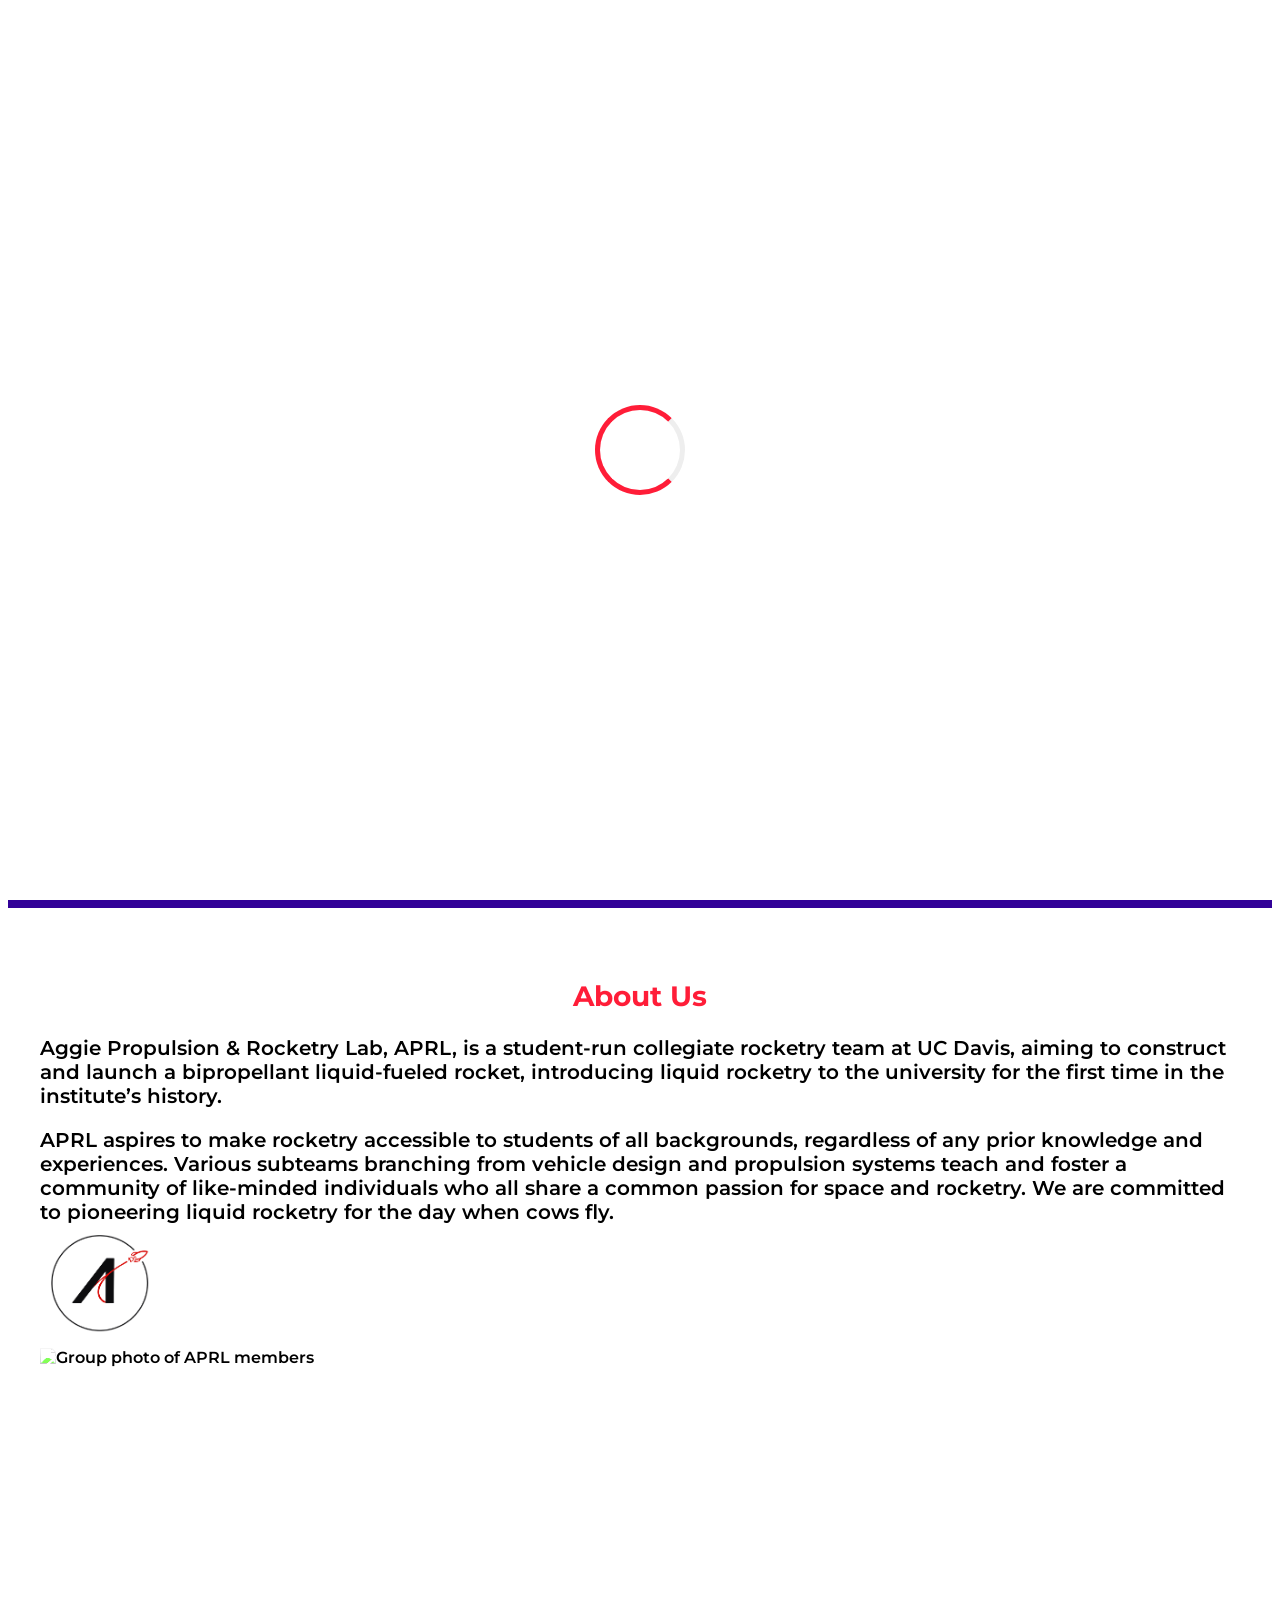
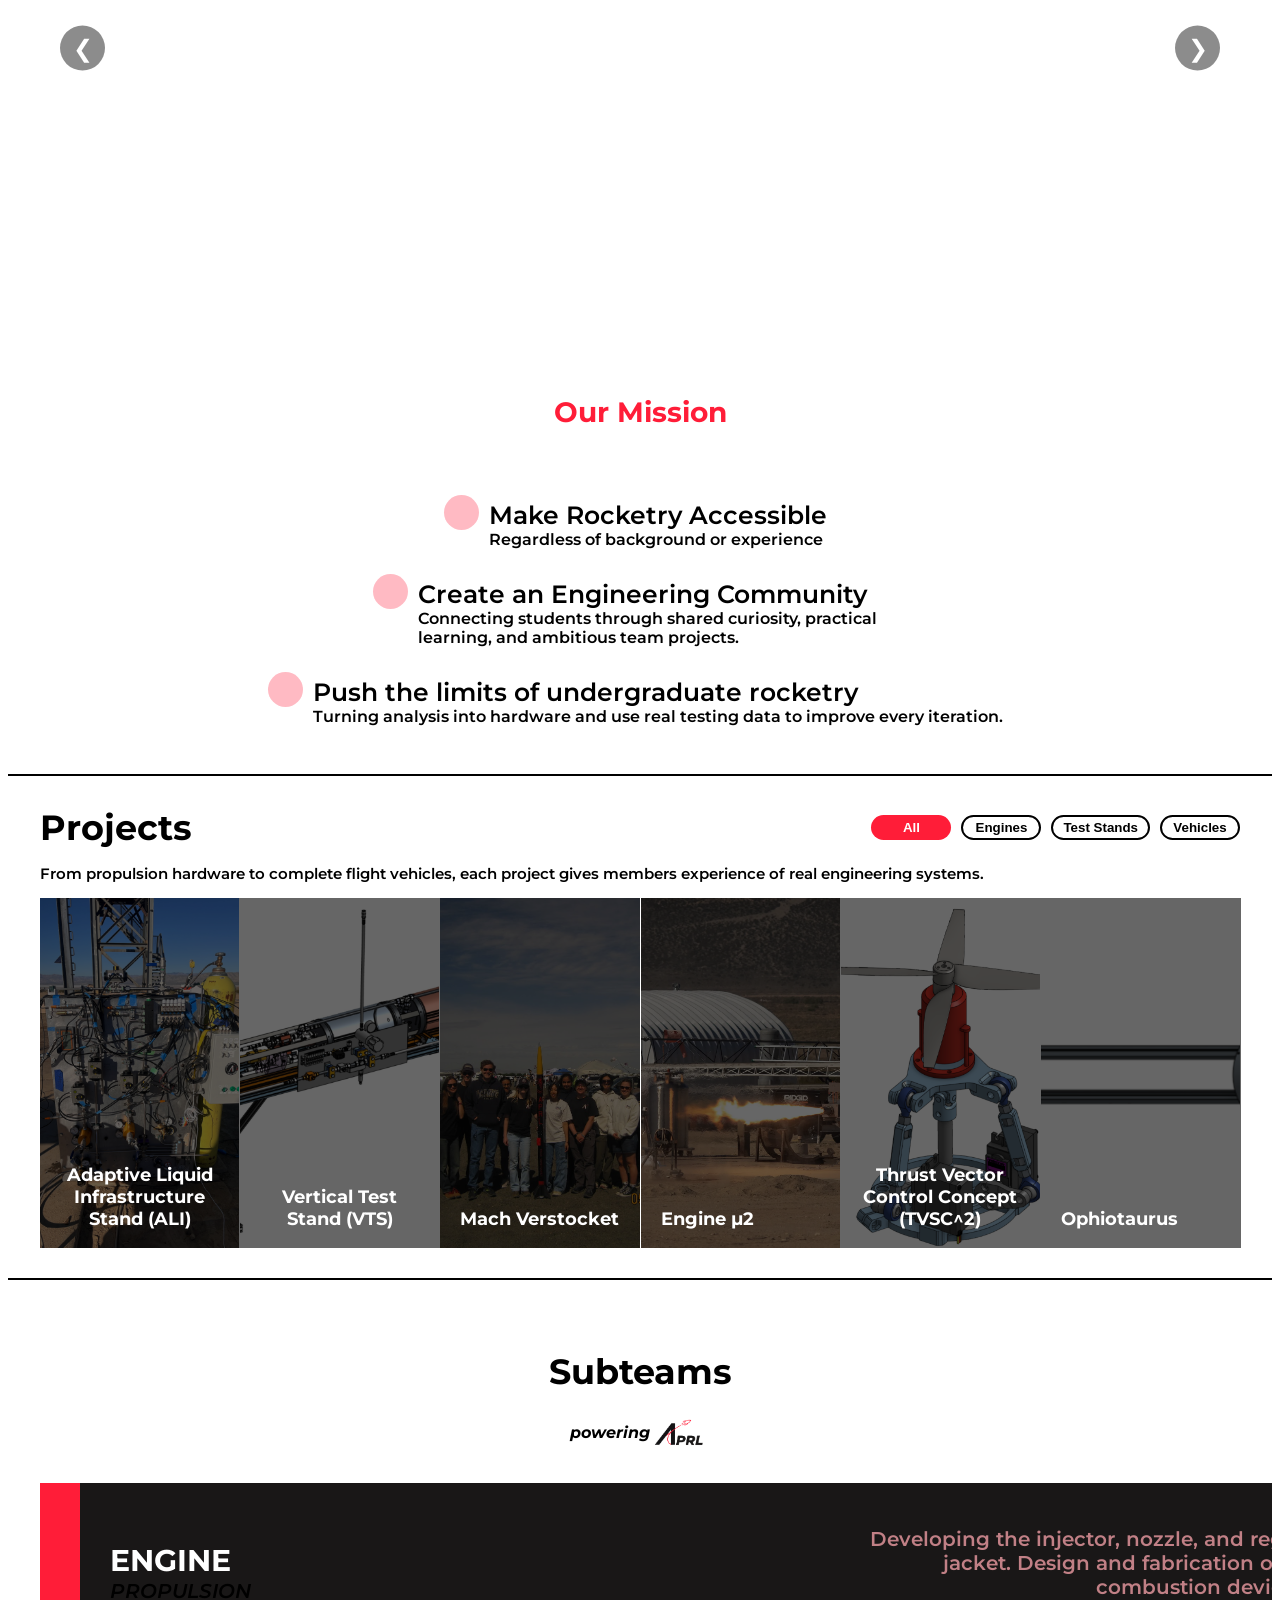
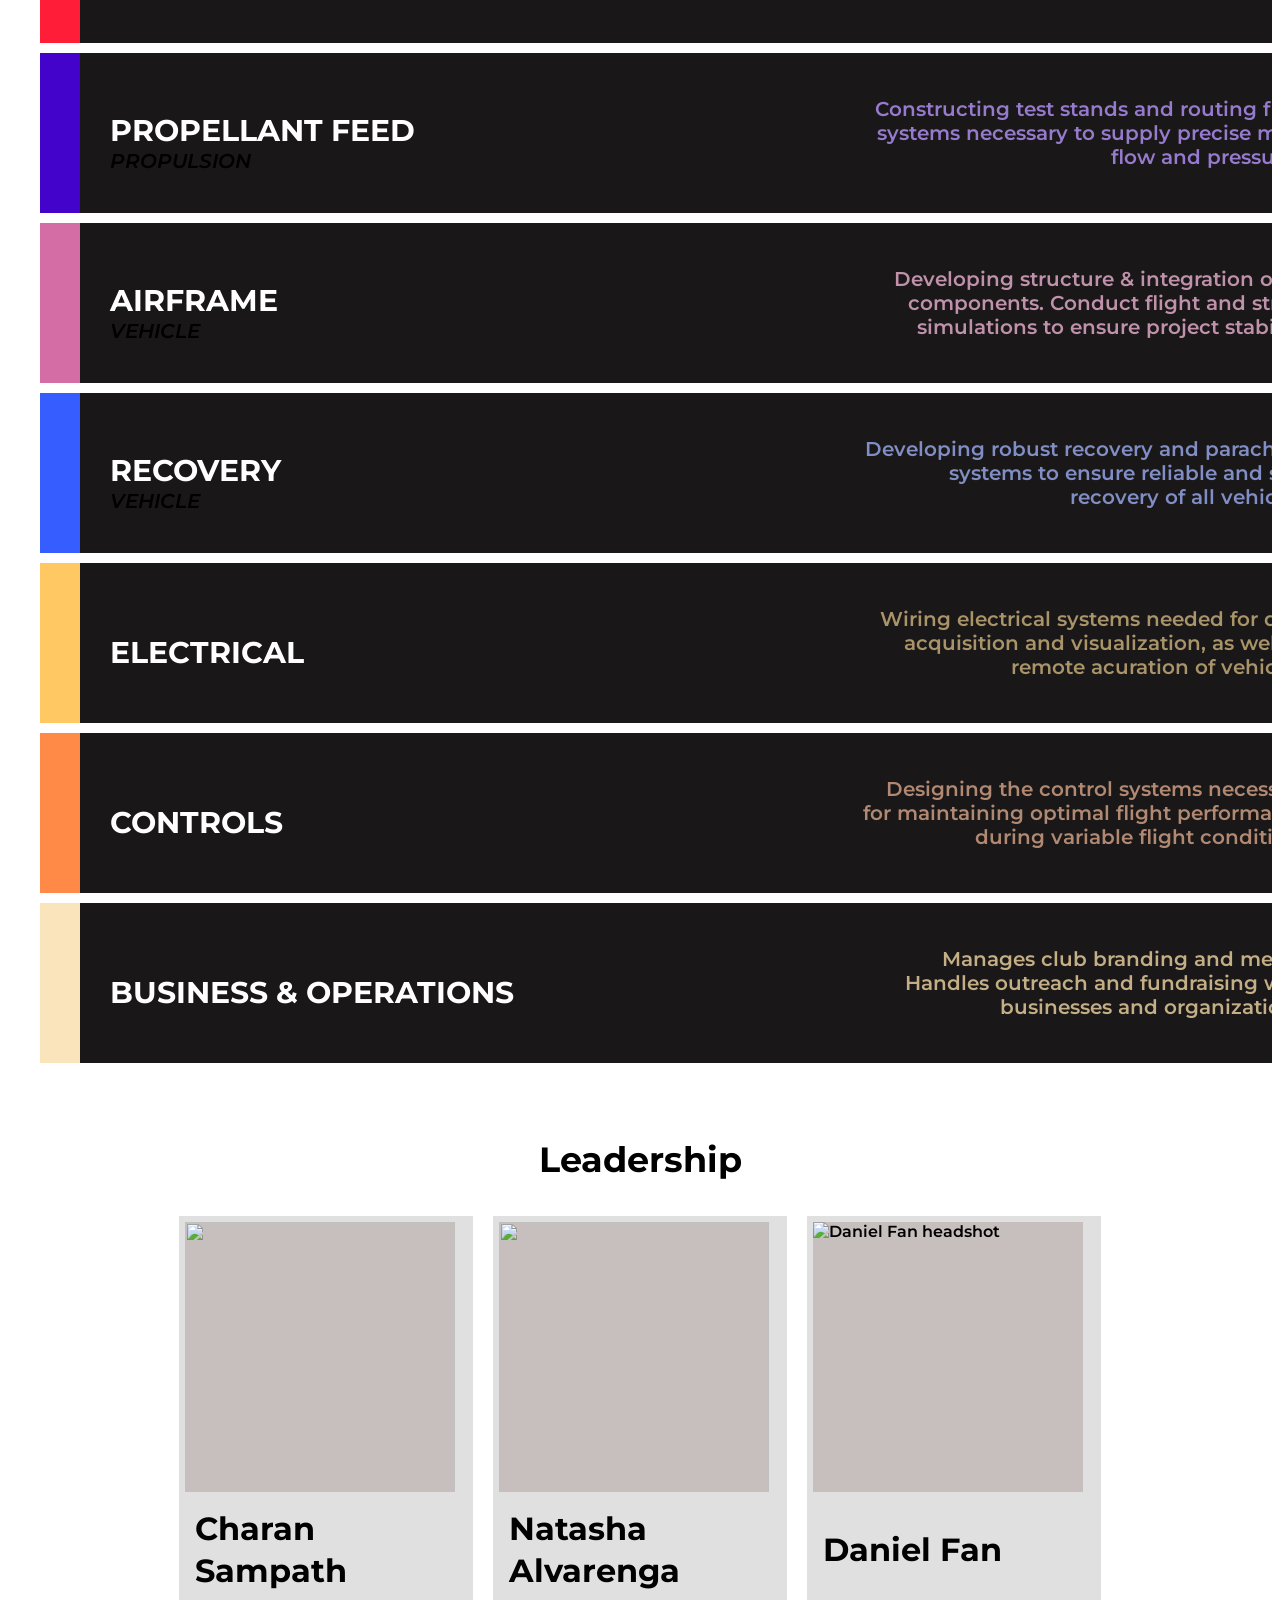
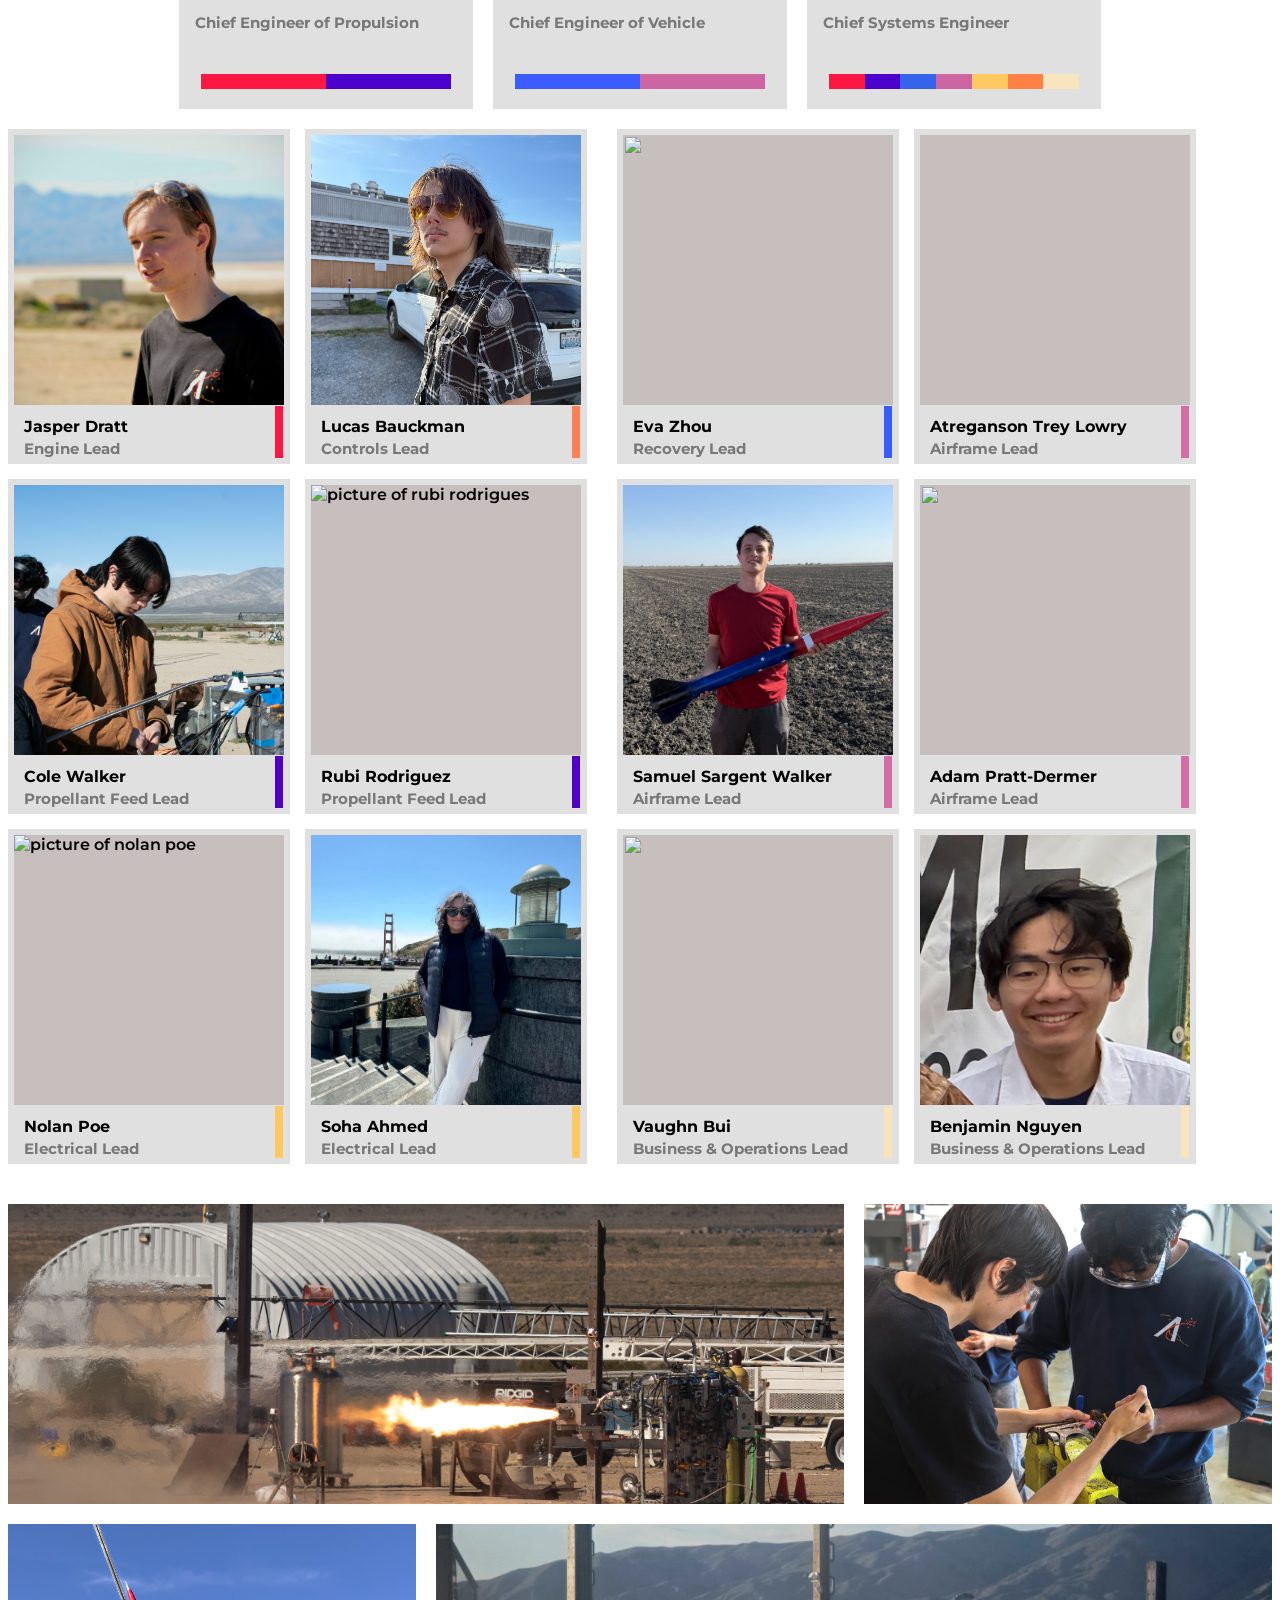
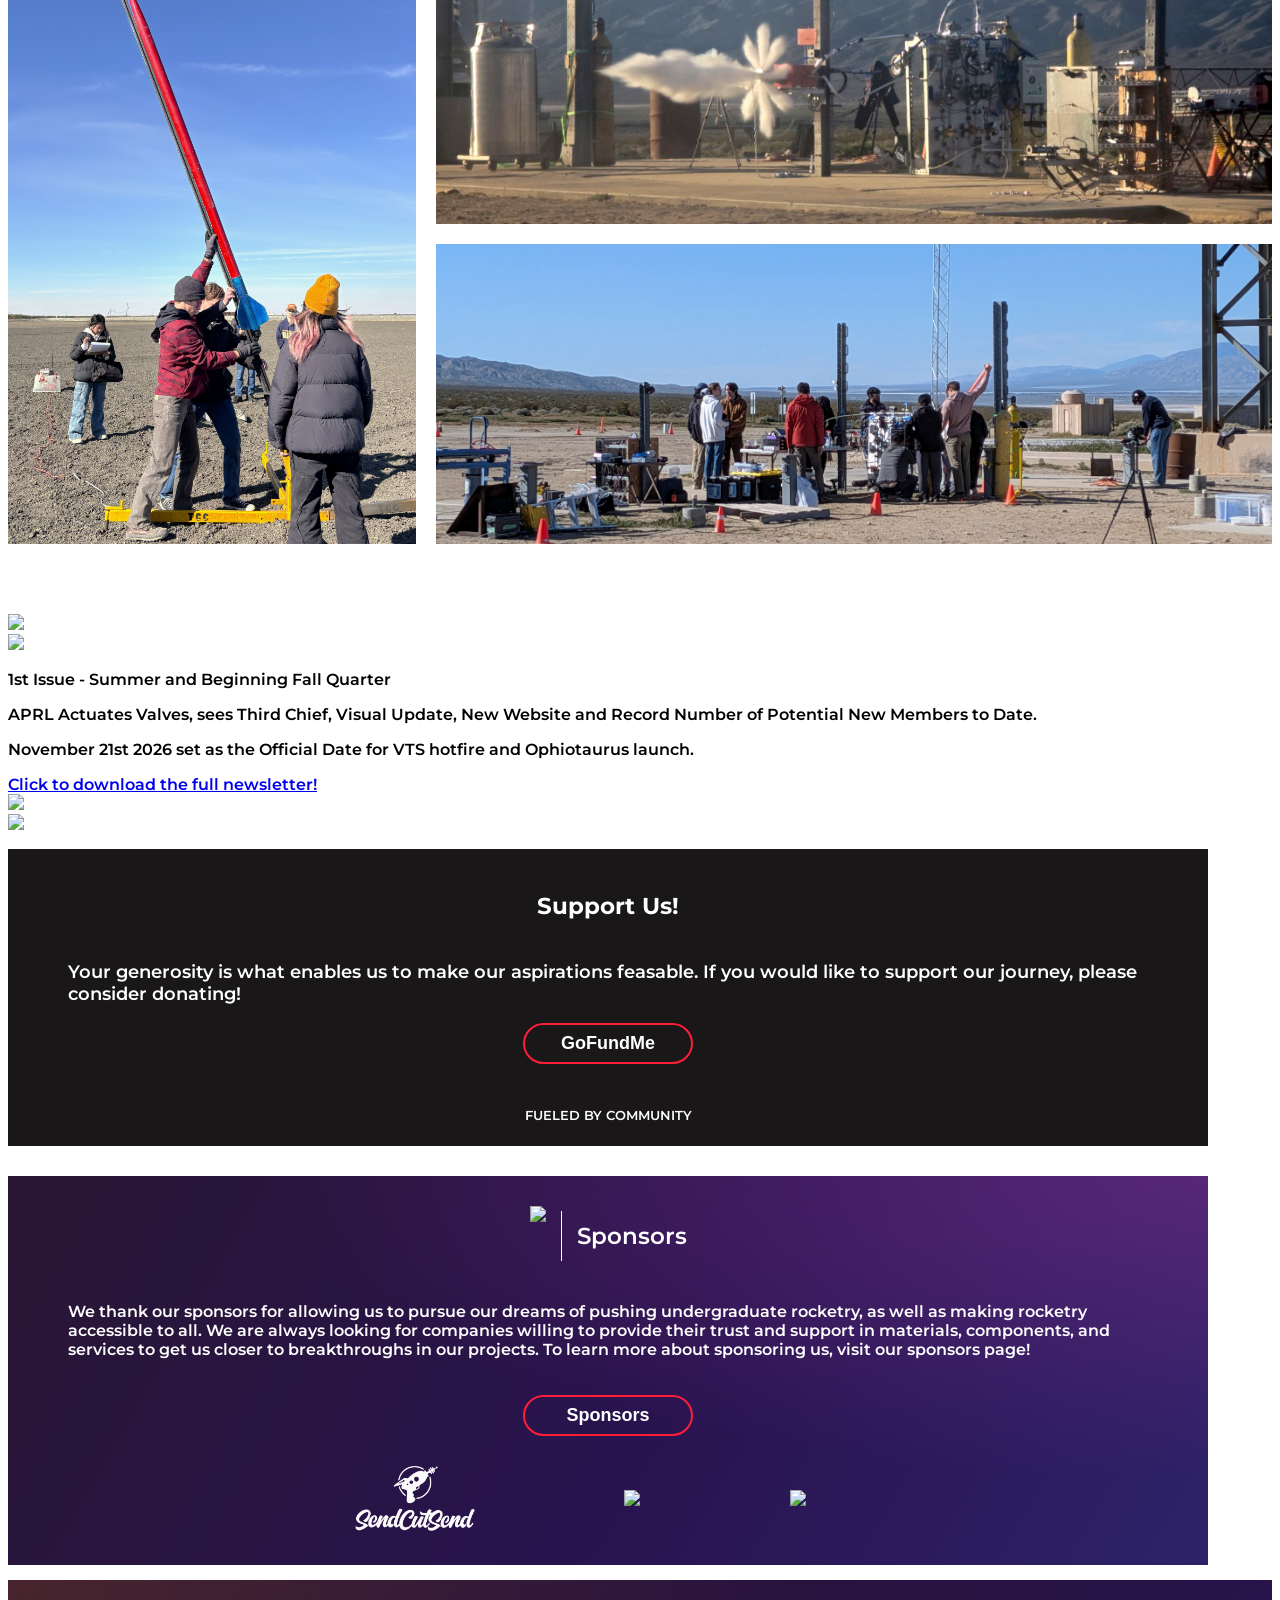
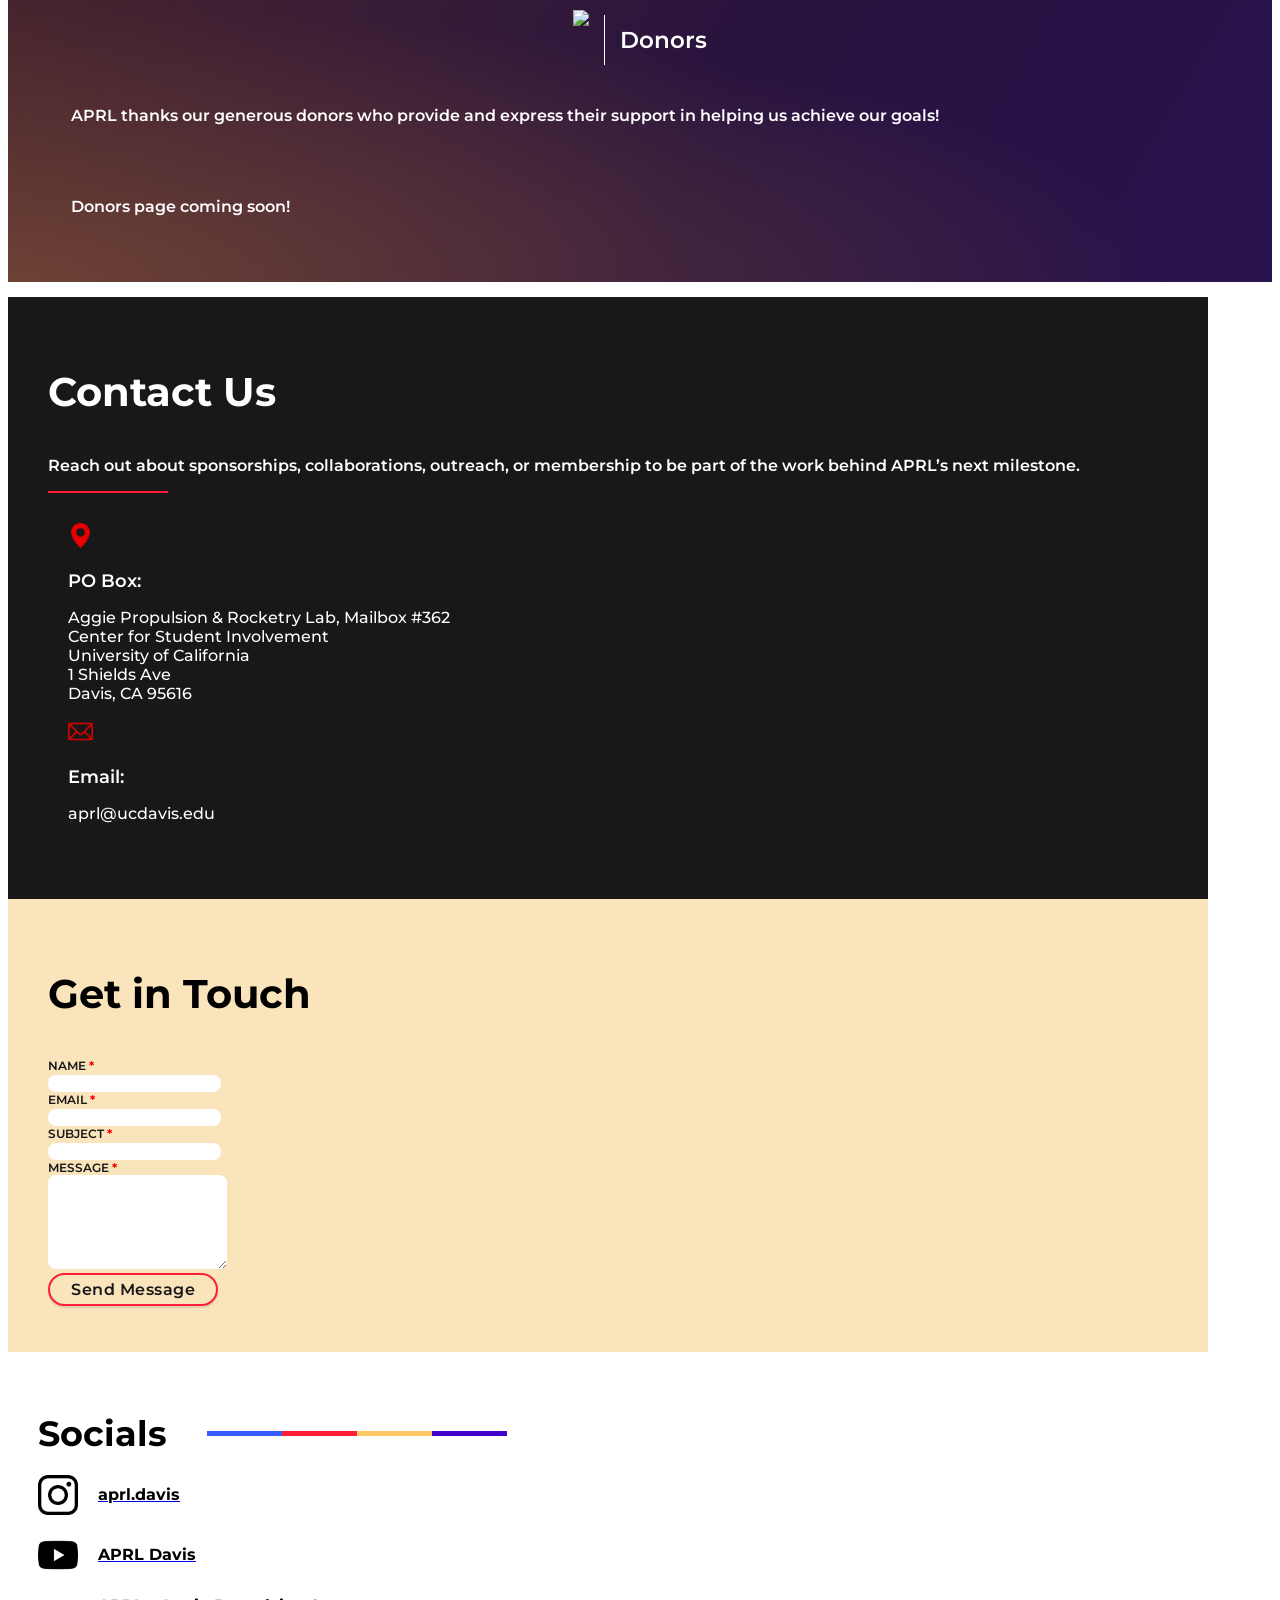
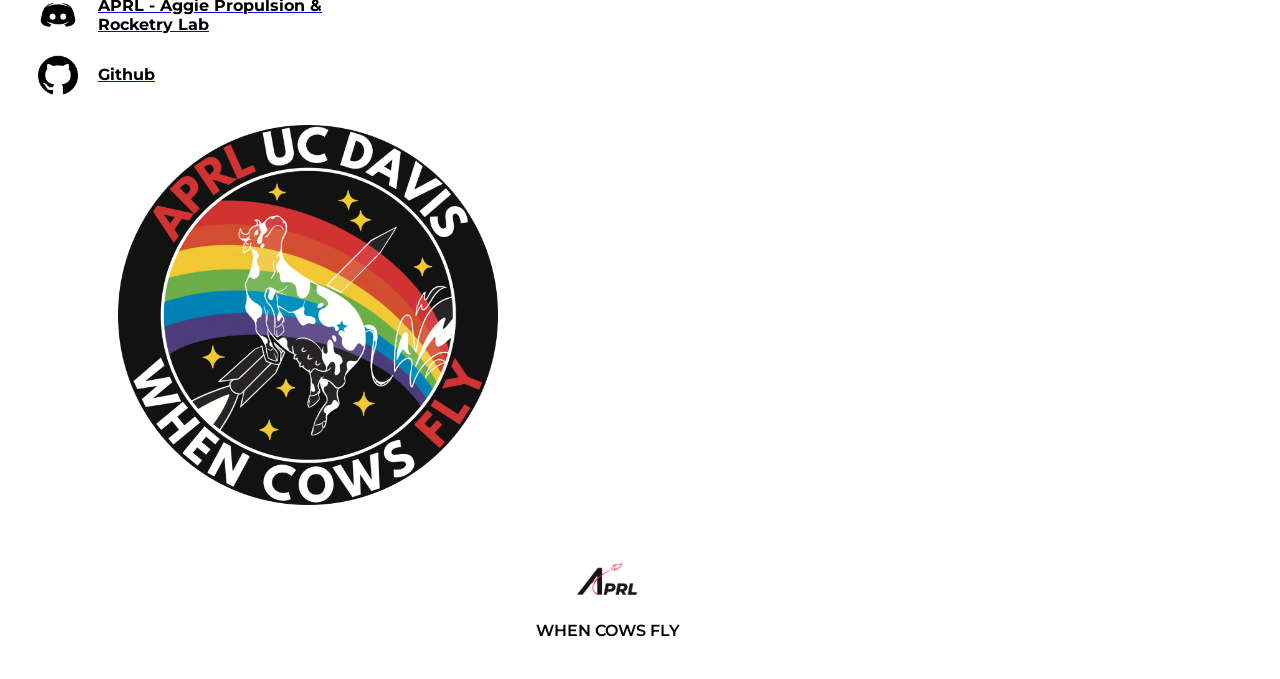
==== commit b9a6cbf0: "updated hero video + lead photos and removed unused files" ====
--- a/index.html
+++ b/index.html
@@ -2,6 +2,15 @@
 <html lang="zxx">
 
 <head>
+    <!-- Google tag (gtag.js) -->
+    <script async src="https://www.googletagmanager.com/gtag/js?id=G-EH14VBE9PK"></script>
+    <script>
+        window.dataLayer = window.dataLayer || [];
+        function gtag() { dataLayer.push(arguments); }
+        gtag('js', new Date());
+
+        gtag('config', 'G-EH14VBE9PK');
+    </script>
 
     <!-- Metas -->
     <meta charset="utf-8">
@@ -36,6 +45,8 @@
     <link rel="stylesheet" href="css/side_menu.css" />
     <link rel="stylesheet" href="css/caraousel.css" />
     <link rel="stylesheet" href="css/gallery.css" />
+    <link rel="stylesheet" href="css/donors.css" />
+    <link rel="stylesheet" href="css/archives.css" />
 
     <!--fontawesome-->
     <script src="https://kit.fontawesome.com/fdb1983a87.js" crossorigin="anonymous"></script>
@@ -59,24 +70,19 @@
 
         <!-- Start Navbar -->
         <nav class="navbar navbar-expand-lg border-none">
-            <div class="relative">
-                <button class="navbar-toggler" type="button" data-toggle="collapse" data-target="#navbarContent"
-                    aria-controls="navbarContent" aria-expanded="false" aria-label="Toggle navigation">
-                    <span class="icon-bar"><i class="fas fa-bars"></i></span>
-                </button>
-
-                <div style="display: flex; flex-direction: column; height: 100vh; max-height: 1200px; width: 1200px; padding: 20px;">
+            <div class="relative" style="width:100vw; margin:auto;">
+
+                <div class="nav-container">
                     <div class="nav-top">
                         <!-- start logo -->
-                         <div>
-                        <img class=" " style="width: 70pt; margin: 10pt;"
-                            src="img\APRL_branding\new_APRL_logo.png" alt="APRL_logo"
-                            title="Aggie Propulsion & Rocketry Lab">
-                            </div>
+                        <div>
+                            <img class=" " style="width: 70pt; margin: 10pt;" src="img\APRL_branding\new_APRL_logo.png"
+                                alt="APRL_logo" title="Aggie Propulsion & Rocketry Lab">
+                        </div>
                         <!-- end Logo -->
 
                         <!-- navbar links -->
-                        <div class="collapse navbar-collapse" id="">
+                        <div class="" id="">
                             <ul class="ml-auto">
                                 <li class="nav-item">
                                     <a class="nav-link active" href="#home-top">Home</a>
@@ -96,9 +102,10 @@
                                 <li class="nav-item">
                                     <a class="nav-link" href="#leadership">Leadership</a>
                                 </li>
-                                <!-- <li class="nav-item">
-                            <a class="nav-link" href="javascript:void(0);" data-scroll-nav="1">The APRL Archives</a>
-                        </li> -->
+                                <li class="nav-item">
+                                    <a class="nav-link" href="#archives">The APRL
+                                        Archives</a>
+                                </li>
                                 <li class="nav-item">
                                     <a class="nav-link" href="#support-section">Support Us!</a>
                                 </li>
@@ -137,7 +144,7 @@
 
         <section id="intro">
             <video autoplay muted id="intro_vid">
-                <source src="intro_vid.mp4#t=1" type="video/mp4">
+
             </video>
             <div class="video-overlay"></div>
             <div class="bg-fade"></div>
@@ -186,7 +193,7 @@
             </div>
             <div class="center-col text-center py-4">
                 <img src="img\APRL_branding\aprl-black-outline-logo.png" alt="black outline aprl logo"
-                    style="width: 120px;" />
+                    style="width: clamp(80px, 25vw, 120px);" />
             </div>
             <!-- start about description section-->
             <!-- <div class="center-col" style="width: 1200px; height: 600px; overflow:hidden;">
@@ -208,6 +215,8 @@
                     <img class="carousel-slide" src="img/people/group-pic-night.jpg" alt="APRL team at an event">
 
                     <img class="carousel-slide" src="img/people/group-pic-event.jpg" alt="APRL team at an event">
+                    <img class="carousel-slide" src="img/people/socials.jpg" alt="APRL team at an event">
+                    
                 </div>
 
                 <button class="carousel-btn next" aria-label="Next image">
@@ -215,12 +224,12 @@
                 </button>
 
             </div>
-            <div id="mission" class="row mission pt-5">
+            <div id="mission" class="row mission pt-5 center-col text-center">
                 <div class="center-col text-center">
                     <h5 class="heading">Our Mission</h5>
                 </div>
 
-                <div class="center-col mission-list">
+                <div class="mission-list">
                     <div class="mission-text">
                         <!-- circle -->
                         <div class="circle"></div>
@@ -259,7 +268,7 @@
 
         <section id="projects" class="project-section center-col">
             <div class="black-divider"></div>
-            <div style="padding-block: 30px;">
+            <div style="padding-block: 30px; padding-inline: 15px; width: 1200px; margin: auto;">
                 <div class="top-bar">
                     <p class="project-heading">Projects</p>
                     <div class="filtering">
@@ -321,7 +330,7 @@
         </section>
 
         <section id="subteams">
-            <div class="section-head" style="text-align: center; padding-top:50px;">Subteams</div>
+            <div class="section-head" style="text-align: center;">Subteams</div>
             <div id="subteam-subtext">
                 <p>powering</p>
                 <img src="img\APRL_branding\aprl-simple-black.png" style="height: 40px">
@@ -379,6 +388,7 @@
                     <div class="subteam-content">
                         <div class="sub-name mt-0">
                             <h4>ELECTRICAL</h4>
+                            <p class="empty-text"></p>
                         </div>
                         <div class="sub-descr">
                             <p style="color: #a99369;">Wiring electrical systems needed for data acquisition and
@@ -390,6 +400,7 @@
                     <div class="subteam-content">
                         <div class="sub-name mt-0">
                             <h4>CONTROLS</h4>
+                            <p class="empty-text"></p>
                         </div>
                         <div class="sub-descr">
                             <p style="color: #b18872;">Designing the control systems necessary for maintaining optimal
@@ -401,6 +412,7 @@
                     <div class="subteam-content">
                         <div class="sub-name mt-0">
                             <h4>BUSINESS & OPERATIONS</h4>
+                            <p class="empty-text"></p>
                         </div>
                         <div class="sub-descr">
                             <p style="color: #c3ae85;">Manages club branding and media.
@@ -413,8 +425,40 @@
         <section id="leadership" class="home-section center-col">
             <div>
                 <p class="lead-heading">Leadership</p>
-                <!-- project manager -->
-                <div style="display: flex; justify-content: center; gap: 20px;">
+                <!-- Chief engineers -->
+                <div class="chief-row">
+                    <div class="member-card top">
+                        <div class="headshot">
+                            <img src="img\APRL_photos\headshots\Charan.jpg">
+                        </div>
+
+                        <div class="member-info">
+                            <h2>Charan<br>Sampath</h2>
+                            <p>Chief Engineer of Propulsion</p>
+                        </div>
+
+                        <div class="color-line line-1">
+                            <span class="red"></span>
+                            <span class="purple"></span>
+                        </div>
+                    </div>
+
+                    <div class="member-card top">
+                        <div class="headshot">
+                            <img src="img\APRL_photos\headshots\Natasha.png">
+                        </div>
+
+                        <div class="member-info">
+                            <h2>Natasha<br>Alvarenga</h2>
+                            <p>Chief Engineer of Vehicle</p>
+                        </div>
+
+                        <div class="color-line line-3">
+                            <span class="blue"></span>
+                            <span class="pink"></span>
+                        </div>
+                    </div>
+
                     <div class="member-card top">
                         <!-- <div class="pm-line" style="display: flex; flex-direction:column;">
                             <div style="background: #ff1d38;"></div>
@@ -430,7 +474,7 @@
                         </div>
                         <div class="member-info">
                             <h2>Daniel Fan</h2>
-                            <p>Project Manager of Aggie Propulsion & Rocketry Lab</p>
+                            <p>Chief Systems Engineer</p>
                         </div>
                         <div class="color-line line-2">
                             <span class="red"></span>
@@ -443,47 +487,15 @@
                         </div>
                     </div>
 
-                    <div class="member-card top">
-                        <div class="headshot">
-                            <img src="img\APRL_photos\headshots\Charan.jpg">
-                        </div>
-
-                        <div class="member-info">
-                            <h2>Charan<br>Sampath</h2>
-                            <p>Chief Engineer of Propulsion</p>
-                        </div>
-
-                        <div class="color-line line-1">
-                            <span class="red"></span>
-                            <span class="purple"></span>
-                        </div>
-                    </div>
-
-                    <!-- Featured / Chief Engineer -->
-                    <div class="member-card top">
-                        <div class="headshot">
-                            <img src="img\APRL_photos\headshots\Natasha.png">
-                        </div>
-
-                        <div class="member-info">
-                            <h2>Natasha<br>Alvarenga</h2>
-                            <p>Chief Engineer of Vehicle</p>
-                        </div>
-
-                        <div class="color-line line-3">
-                            <span class="blue"></span>
-                            <span class="pink"></span>
-                        </div>
-                    </div>
-
-
+                    
                 </div>
                 <!-- left tree -->
-                <div style="display: flex; gap: 30px; padding-top: 20px;">
+                <div class="lead-trees">
+
                     <div class="left-grid">
                         <div class="team-grid">
 
-                            <!-- Featured / Chief Engineer -->
+                            <!-- Chief engineers -->
 
 
                             <!-- Regular members -->
@@ -502,7 +514,7 @@
 
                             <div class="member-card">
                                 <div class="headshot">
-                                    <img style="object-position: 0 -10px;" src="img\APRL_photos\headshots\Lucas!.jpeg">
+                                    <img style="object-position: 0 -10px;" src="img\APRL_photos\headshots\Lucas.jpeg">
                                 </div>
 
                                 <div class="member-info">
@@ -527,8 +539,8 @@
                             </div>
 
                             <div class="member-card">
-                                <div style="background: #191717; padding: 40px;" class="headshot">
-                                    <img class="cow_placeholder" src="img/APRL_branding/lead_placeholder.webp">
+                                <div class="headshot">
+                                    <img alt="picture of rubi rodrigues" src="img\APRL_photos\headshots\Rubi.jpeg">
                                 </div>
                                 <div class="member-info">
                                     <h3>Rubi Rodriguez</h3>
@@ -538,8 +550,8 @@
                                 <div class="stripe blue"></div>
                             </div>
                             <div class="member-card">
-                                <div style="background: #191717; padding: 40px;" class="headshot">
-                                    <img class="cow_placeholder" src="img/APRL_branding/lead_placeholder.webp">
+                                <div class="headshot">
+                                    <img alt="picture of nolan poe" src="img\APRL_photos\headshots\Nolan.jpg">
                                 </div>
                                 <div class="member-info">
                                     <h3>Nolan Poe</h3>
@@ -551,10 +563,10 @@
 
                             <div class="member-card">
                                 <div class="headshot">
-                                    <img src="img\APRL_photos\headshots\Daniel.png">
-                                </div>
-                                <div class="member-info">
-                                    <h3>Daniel Fan</h3>
+                                    <img style="transform: scale(1.35); object-position: -20px -50px;" src="img/APRL_photos/headshots/soha.png">
+                                </div>
+                                <div class="member-info">
+                                    <h3>Soha Ahmed</h3>
                                     <p>Electrical Lead</p>
                                 </div>
 
@@ -582,11 +594,22 @@
                                 <div class="stripe neon-blue"></div>
                             </div>
 
-                            <div></div>
-
-                            <div class="member-card">
-                                <div style="background: #191717; padding: 40px;" class="headshot">
-                                    <img class="cow_placeholder" src="img/APRL_branding/lead_placeholder.webp">
+                            <div class="member-card">
+                                <div class="headshot">
+                                    <img style="transform: scale(1.35); object-position: -20px -70px;" src="img/APRL_photos/headshots/trey.jpg">
+                                </div>
+
+                                <div class="member-info">
+                                    <h3>Atreganson Trey Lowry</h3>
+                                    <p>Airframe Lead</p>
+                                </div>
+
+                                <div class="stripe magenta"></div>
+                            </div>
+
+                            <div class="member-card">
+                                <div class="headshot">
+                                    <img style="transform: scale(1.25); object-position: 0 20px;" src="img/APRL_photos/headshots/sam.jpg">
                                 </div>
 
                                 <div class="member-info">
@@ -598,8 +621,8 @@
                             </div>
 
                             <div class="member-card">
-                                <div style="background: #191717; padding: 40px;" class="headshot">
-                                    <img class="cow_placeholder" src="img/APRL_branding/lead_placeholder.webp">
+                                <div class="headshot">
+                                    <img src="img/APRL_photos/headshots/Adam.png">
                                 </div>
                                 <div class="member-info">
                                     <h3>Adam Pratt-Dermer</h3>
@@ -609,8 +632,8 @@
                                 <div class="stripe magenta"></div>
                             </div>
                             <div class="member-card">
-                                <div style="background: #191717; padding: 40px;" class="headshot">
-                                    <img class="cow_placeholder" src="img/APRL_branding/lead_placeholder.webp">
+                                <div class="headshot">
+                                    <img src="img/APRL_photos/headshots/Vaughn.jpg">
                                 </div>
                                 <div class="member-info">
                                     <h3>Vaughn Bui</h3>
@@ -621,8 +644,8 @@
                             </div>
 
                             <div class="member-card">
-                                <div style="background: #191717; padding: 40px;" class="headshot">
-                                    <img class="cow_placeholder" src="img/APRL_branding/lead_placeholder.webp">
+                                <div class="headshot">
+                                    <img style="transform: scale(1.25); object-position: 0 2px;" src="img/APRL_photos/headshots/ben.jpg">
                                 </div>
                                 <div class="member-info">
                                     <h3>Benjamin Nguyen</h3>
@@ -639,7 +662,6 @@
             </div>
         </section>
         <section id="gallery">
-            <div id="red-divider"></div>
             <div class="gallery-grid">
                 <div class="gallery-item wide">
                     <img src="img/gallery/top-left.jpg" alt="">
@@ -660,6 +682,45 @@
                 <div class="gallery-item wide">
                     <img src="img/gallery/bottom.jpg" alt="">
                 </div>
+            </div>
+        </section>
+        <section id="archives" class="center-col">
+            <div class="archives-logo-container center-col">
+                <img class="archives-logo" src="APRL_branding/archives/archives_logo.png" />
+            </div>
+            <div class="newsletter_logo_container center-col">
+                <img class="newsletters_logo" src="APRL_branding/archives/newsletter_logo.png" />
+            </div>
+            <div class="archives-line">
+                <span class="blue"></span>
+                <span class="red"></span>
+                <span class="yellow"></span>
+                <span class="violet"></span>
+            </div>
+            <div class="article-container center-col">
+                <div class="first-issue">
+                    <div>
+                        <p class="article-title">1st Issue - Summer and Beginning Fall Quarter</p>
+                    </div>
+                    <div>
+                        <p>APRL Actuates Valves, sees Third Chief, Visual Update, New Website and Record Number of
+                            Potential New Members to Date.</p>
+                    </div>
+                    <div>
+                        <p>November 21st 2026 set as the Official Date for VTS hotfire and Ophiotaurus launch.</p>
+                    </div>
+                    <div class="download">
+                        <a href="archives_issue_1.pdf" target="_blank" rel="noopener noreferrer">Click to download the
+                            full newsletter!</a>
+                    </div>
+                </div>
+                <div>
+                    <img class="article-img" src="APRL_branding/archives/article_photo.jpg" />
+                </div>
+
+            </div>
+            <div class="whencowsfly-container center-col">
+                <img class="archives-whencowsfly" src="APRL_branding/archives/archives_whencowsfly.png" />
             </div>
         </section>
         <section class="center-col padding-15 support">
@@ -674,7 +735,7 @@
                     <a target="_blank"
                         href="https://www.gofundme.com/f/aggie-propulsion-rocketry-lab?attribution_id=sl:36687d7e-876a-476e-bd0c-ec27681d4d86&lang=en_US&ts=1762364889&utm_campaign=man_sharesheet_dash&utm_content=amp17_td&utm_medium=customer&utm_source=copy_link"><button
                             class="cta-btn">GoFundMe</button></a>
-                    <button class="cta-btn">Crowdfund</button>
+                    <!-- <button class="cta-btn">Crowdfund</button> -->
                 </div>
                 <p style="font-weight: 600; padding-top: 30px; font-size: 13px;">FUELED BY COMMUNITY</p>
 
@@ -683,7 +744,8 @@
         <section class="center-col padding-15 sponsors-section">
             <div id="sponsors">
                 <div class="heading">
-                    <img style="height: 100px;" src="img\APRL_branding\new_APRL_logo.png">
+                    <img style="height: 60px;" src="img\APRL_branding\new_simple_logo.png">
+                    <div class="white-divider"></div>
                     <p>Sponsors</p>
                 </div>
                 <p class="sponsor-text">We thank our sponsors for allowing us to pursue our dreams of pushing
@@ -691,12 +753,39 @@
                     companies willing to provide their trust and support in materials, components, and services to get
                     us closer to breakthroughs in our projects. To learn more about sponsoring us, visit our sponsors
                     page!</p>
-                <a href="sponsors.html"><button class="cta-btn">Sponsors</button></a>
-            </div>
+                
+                <div>
+                    <a href="sponsors.html"><button class="cta-btn">Sponsors</button></a>
+                </div>
+                <div style="margin-left: -55px;" class="sponsors-preview">
+                    <div>
+                        <img style="width: 120px;" src="img/Sponsors/sendCutSend_white.png" />
+                    </div>
+                    <div>
+                        <img style="width: 120px;" src="img/Sponsors/seco-seals.png" />
+                    </div>
+                    <div>
+                        <img src="img/Sponsors/ifm_logo.svg" />
+                    </div>
+                </div>
+            </div>
+        </section>
+        <section id="donors" class="center-col text-center">
+            <div class="heading">
+                <img style="height: 60px;" src="img\APRL_branding\new_simple_logo.png">
+                <div class="white-divider"></div>
+                <p>Donors</p>
+            </div>
+            <p class="donors-text">
+                APRL thanks our generous donors who provide and express their support in helping us achieve our goals!
+            </p>
+            <p class="donors-text">Donors page coming soon!</p>
+            <!-- <a href="sponsors.html"><button class="cta-btn">Donors</button></a> -->
+
         </section>
 
         <section id="contact" class="contact center-col padding-15">
-            <div class="d-flex">
+            <div class="d-flex contact-box">
                 <div class="w-100 right-box">
                     <p class="contact-heading">Contact Us</p>
                     <p>Reach out about sponsorships, collaborations, outreach, or membership to be part of the work
@@ -730,7 +819,7 @@
                 <div class="w-100 left-box">
                     <p class="email-heading">Get in Touch</p>
                     <form style="position: relative;" id="contactForm" method="POST" class="contact-form"
-                        action="https://formspree.io/f/mdajkgal">
+                        action="https://formspree.io/f/mojbvwvk">
                         <!-- CHANGE: official is https://formspree.io/f/mojbvwvk -->
                         <div class="no-margin-lr" id="success-contact-form"></div>
                         <div class="row">
@@ -764,7 +853,7 @@
                 </div>
             </div>
         </section>
-        <section class="social-section center-col">
+        <section class="social-section center-col padding-15">
             <div class="d-flex">
                 <div class="social-box">
                     <div class="social-heading">
@@ -800,8 +889,8 @@
                         </a>
                     </div>
                 </div>
-                <div class=" group-photo">
-                    <img style="border-radius: 0;" alt="group photo of APRL members" src="img\people\socials.JPG">
+                <div class="group-photo bottom-image" style="display: flex; justify-content: center;">
+                    <img style="width: 380px; border-radius: 0;" alt="group photo of APRL members" src="APRL_branding/logo/aprl_pride.png">
                 </div>
             </div>
 
@@ -823,62 +912,41 @@
     <script src="js/jquery.min.js"></script>
 
     <!-- popper.min -->
-    <script src="js/popper.min.js"></script>
-    <!-- popper.min -->
-    <script src="js/popper.min.js"></script>
+    <!-- <script src="js/popper.min.js"></script> -->
+    
 
     <!-- bootstrap -->
     <script src="js/bootstrap.min.js"></script>
-    <!-- bootstrap -->
-    <script src="js/bootstrap.min.js"></script>
 
     <!-- scrollIt -->
     <!-- <script src="js/scrollIt.min.js"></script> -->
 
     <!-- animated.headline -->
-    <script src="js/animated.headline.js"></script>
-    <!-- animated.headline -->
-    <script src="js/animated.headline.js"></script>
+    <!-- <script src="js/animated.headline.js"></script> -->
 
     <!-- jquery.appear -->
-    <script src="js/jquery.appear.js"></script>
-    <!-- jquery.appear -->
-    <script src="js/jquery.appear.js"></script>
+    <!-- <script src="js/jquery.appear.js"></script> -->
 
     <!-- jquery.count.min -->
-    <script src="js/jquery.count.min.js"></script>
-    <!-- jquery.count.min -->
-    <script src="js/jquery.count.min.js"></script>
+    <!-- <script src="js/jquery.count.min.js"></script> -->
 
     <!-- owl carousel -->
-    <script src="js/owl.carousel.min.js"></script>
-    <!-- owl carousel -->
-    <script src="js/owl.carousel.min.js"></script>
+    <!-- <script src="js/owl.carousel.min.js"></script> -->
 
     <!-- jquery.magnific-popup js -->
-    <script src="js/jquery.magnific-popup.min.js"></script>
-    <!-- jquery.magnific-popup js -->
-    <script src="js/jquery.magnific-popup.min.js"></script>
+    <!-- <script src="js/jquery.magnific-popup.min.js"></script> -->
 
     <!-- stellar js -->
-    <script src="js/jquery.stellar.min.js"></script>
-    <!-- stellar js -->
-    <script src="js/jquery.stellar.min.js"></script>
+    <!-- <script src="js/jquery.stellar.min.js"></script> -->
 
     <!-- isotope.pkgd.min js -->
     <script src="js/isotope.pkgd.min.js"></script>
-    <!-- isotope.pkgd.min js -->
-    <script src="js/isotope.pkgd.min.js"></script>
 
     <!-- countdown -->
-    <script src="js/countdown.js"></script>
-    <!-- countdown -->
-    <script src="js/countdown.js"></script>
+    <!-- <script src="js/countdown.js"></script> -->
 
     <!-- Map -->
-    <script src="js/map.js"></script>
-    <!-- Map -->
-    <script src="js/map.js"></script>
+    <!-- <script src="js/map.js"></script> -->
 
     <!-- custom scripts -->
     <script src="js/scripts.js"></script>
@@ -890,12 +958,8 @@
 
     <script src="js/background.js"></script>
 
-    <!-- members script -->
-    <!-- <script src="js/teammember.js"></script> -->
-
-    <!-- <script>
-            document.querySelector('video').playbackRate = 2.5;
-        </script> -->
+    <script src="js/introvid.js"></script>
+
 </body>
 
-</html>+</html>
--- a/css/style.css
+++ b/css/style.css
@@ -33,6 +33,17 @@
 
     Added accordian bs:
 ---------------------------------- */
+:root {
+  --dark-gray: #191717;
+  --beige: #F9E4BC;
+  --violet: #D46DA5;
+  --dark-blue: #4304CB;
+  --light-blue: #355DFF;
+  --red: #FF1D38;
+  --yellow: #FFC862;
+  --orange: #FF8A48;
+}
+
 html,
 body {
   max-width: 100%;
@@ -47,11 +58,26 @@
 }
 
 .content-container {
-  width: 1200px;
+  /* width: 1200px; */
   display: flex;
   flex-direction: column;
   justify-content: center;
 }
+
+.nav-container {
+  display: flex;
+  flex-direction: column;
+  height: 100vh;
+  max-height: 1200px;
+  max-width: 1200px;
+  min-width: 300px;
+  width: 90%;
+  width: clamp(320px, 90%, 1200px);
+  padding: 20px;
+  margin: auto;
+}
+
+
 
 /*============================== 
     Basic
@@ -641,6 +667,7 @@
 .header {
   height: 100vh;
   max-height: 1200px;
+  width: 100vw;
   overflow: hidden;
 }
 
@@ -2329,7 +2356,7 @@
 .video-overlay {
   position: absolute;
   inset: 0;
-  background: rgba(0, 0, 0, 0.5);
+  background: rgba(0, 0, 0, 0.25);
   z-index: 3;
 }
 
@@ -2346,23 +2373,7 @@
   content: "";
   position: absolute;
   inset: 0;
-
-  background:
-    /* pink/red glow on left */
-    radial-gradient(circle at 0% 15%,
-      rgba(202, 50, 96, 0.55) 0%,
-      rgba(212, 109, 165, 0.35) 30%,
-      rgba(0, 0, 0, 0.3) 58%),
-
-    /* softer pink glow on right */
-    radial-gradient(circle at 100% 15%,
-      rgba(237, 165, 201, 0.65) 0%,
-      rgba(231, 143, 169, 0.35) 22%,
-      rgba(201, 191, 222, 0) 48%),
-
-    /* main background */
-    #4303CB;
-
+  background-image: var(--bg-image);
   background-size: cover;
   background-position: center;
 }
@@ -2428,12 +2439,41 @@
   justify-content: space-between;
 }
 
-.my-div {
-  position: relative;
-  height: 100%;
-  display: flex;
-  justify-content: space-between;
-  z-index: 5;
+
+
+@media (max-width: 440px) {
+  .my-div {
+    display: flex;
+    flex-direction: column;
+  }
+
+  .blurb2 {
+    display: none;
+  }
+
+  p {
+    font-size: 12px;
+  }
+
+  .bottom-image{
+    display: none;
+  }
+
+  #intro_vid{
+    left: -400px
+  }
+
+}
+
+@media (max-width: 1920px) {
+  .my-div {
+    position: relative;
+    height: 100%;
+    display: flex;
+    justify-content: space-between;
+    z-index: 5;
+  }
+
 }
 
 .tagline {
@@ -2471,18 +2511,21 @@
 }
 
 #about-section {
-  padding-top: 3rem;
+  padding-top: clamp(1.5rem, 5vw, 3rem);
+  width: 100%;
+  max-width: 1200px;
+  margin: auto;
 }
 
 #about-section p {
-  font-size: 20px;
+  font-size: clamp(13px, 3.5vw, 20px);
   text-align: left;
   color: black;
 }
 
 .heading {
   color: #ff1d38;
-  font-size: 28px;
+  font-size: clamp(20px, 5vw, 28px);
   font-weight: 700;
   text-align: center;
 }
@@ -2491,8 +2534,8 @@
   top: -5px;
   left: -45px;
   position: absolute;
-  width: 35px;
-  height: 35px;
+  width: clamp(25px, 6vw, 35px);
+  aspect-ratio: 1;
   background-color: #ff1d38;
   opacity: 30%;
   border-radius: 50%;
@@ -2501,18 +2544,38 @@
 .mission {
   display: flex;
   flex-direction: column;
+  width: 100%;
 }
 
 .mission-list {
   display: flex;
   flex-direction: column;
   align-items: center;
+  justify-content: center;
   gap: 30px;
   padding-top: 1.5rem;
   padding-bottom: 3rem;
   padding-left: 35px;
 }
 
+@media (max-width: 440px) {
+  .mission-list {
+    gap: 20px;
+    width: clamp(320px, 90%, 1200px);
+    margin: auto;
+  }
+
+  .top-text,
+  .bottom-text {
+    text-align: left;
+  }
+
+  .mission-text {
+    width: 90%;
+  }
+
+}
+
 .mission-text {
   position: relative;
   color: black;
@@ -2520,7 +2583,7 @@
 }
 
 .top-text {
-  font-size: 25px;
+  font-size: clamp(18px, 3.5vw, 25px);
 }
 
 .line-divider {
@@ -2531,10 +2594,24 @@
 
 }
 
+.white-divider {
+  background: white;
+  height: 50px;
+  width: 1px;
+  margin-inline: 15px;
+}
+
 .section-head {
   color: black;
   font-weight: 700;
-  font-size: 35px;
+  font-size: clamp(27px, 6.5vw, 35px);
+  padding-top: 50px;
+}
+
+@media (max-width: 440px){
+  .section-head{
+    padding-top:20px;
+  }
 }
 
 #projects {
@@ -2582,7 +2659,7 @@
 }
 
 #propfeed {
-  border-left: 40px solid #4303cb;
+  border-color: #4303cb;
 }
 
 #airframe {
@@ -2610,6 +2687,10 @@
   flex-direction: column;
   gap: 10px;
   padding-top: 20px;
+
+  max-width: 1200px;
+  width: 100%;
+  margin: auto;
 }
 
 .sub-name,
@@ -2617,6 +2698,8 @@
   display: flex;
   flex-direction: column;
 }
+
+
 
 .sub-name {
   margin-top: 20px;
@@ -2667,10 +2750,73 @@
   /* border: transparent; */
 }
 
-.cta-btn:hover {
+.cta-btn:hover, .submit-btn:hover, #donors button:hover{
   background: #ff1d38;
 }
 
 .project.hide {
   display: none;
+}
+
+.empty-text{
+  display: none;
+}
+.my-div{
+  display: flex;
+width: 100%;
+max-width: 1200px;
+justify-content: space-between;
+}
+@media (max-width: 440px) {
+ 
+  .project,
+  .overlay {
+    width: 100%;
+    height: 100px;
+  }
+
+  .subteam-content{
+    display: flex;
+    flex-direction: column;
+    justify-content: center;
+    gap: 0px;
+  }
+    
+  .sub-name{
+    display: flex;
+    flex-direction: column;
+    justify-content: center;
+  }
+
+  .sub-name p {
+    font-size: 16px;
+    text-align: center;
+  }
+  .sub-name h4{
+    font-size: 23px;
+    text-align: center;
+  }
+  .sub-descr p{
+    width: 100%;
+    font-size: 14px;
+    text-align: left;
+    
+  }
+
+  .subteam-card{
+    border-width: 20px;
+    margin: auto;
+    width: 95%
+  }
+
+  .contact-box{
+    display: flex;
+    flex-direction: column;
+  }
+
+   .empty-text{
+    display: block;
+    padding: 8px;
+  }
+
 }
--- a/css/support-sponsors.css
+++ b/css/support-sponsors.css
@@ -6,6 +6,8 @@
     align-items: center;
     width: 100%;
 }
+
+
 
 #support-section .heading {
     font-size: 23px;
@@ -37,15 +39,14 @@
     width: 120px;
 }
 
-#sponsors {
-    background: #191717;
+#sponsors, #donors {
     display: flex;
     flex-direction: column;
     align-items: center;
     padding-block: 30px;
 }
 
-#sponsors .heading {
+#sponsors .heading, #donors .heading{
     display: flex;
     justify-content: center;
     color: white;
@@ -54,20 +55,21 @@
 
 }
 
-#sponsors .heading p {
+#sponsors .heading p, #donors .heading p{
     font-weight: 600;
     margin: 0;
     font-size: 23px;
+    
 }
 
-.sponsor-text {
+.sponsor-text, .donors-text {
     padding-block: 20px;
     color: white;
     font-size: 16px;
     width: 90%;
 }
 
-#sponsors button {
+#sponsors button, #donors button, .cta button, .submit-btn{
     background: transparent;
     border: 2px #ff1d38 solid;
     color: white;
@@ -77,6 +79,14 @@
     font-size: 18px;
     font-weight: 600;
 }
+.submit-btn{
+    color: #191717;
+    font-size: 16px;
+    padding: 5px 7px;
+}
+.submit-btn:hover{
+    color: #ffff;
+}
 
 .padding-15 {
     padding-block: 15px;
@@ -85,10 +95,62 @@
 .support,
 .sponsors-section,
 .contact,
-.social-section {
+.social-section,
+#archives {
     width: 100%;
+    max-width: 1200px;
 }
+
+
 
 button:hover, #sponsors button:hover{
     background:#ff1d38;
-}+}
+
+#sponsors {
+    background:
+      radial-gradient(
+        ellipse at 100% 0%,
+        rgba(123, 48, 140, 0.55) 0%,
+        transparent 55%
+      ),
+      linear-gradient(
+        120deg,
+        #281633 0%,
+        #29134F 55%,
+        #2D2269 100%
+      );
+  }
+
+  #donors {
+    background:
+      radial-gradient(
+        ellipse at 0% 100%,
+        rgba(134, 83, 54, 0.65) 0%,
+        transparent 65%
+      ),
+      linear-gradient(
+        120deg,
+        #48252D 0%,
+        #28133F 55%,
+        #28134E 100%
+      );
+  }
+
+
+  .sponsors-preview{
+    padding-top: 30px;
+    display: flex;
+    width: 50%;
+    justify-content: center;
+  }
+
+  .sponsors-preview div img{
+    width:70px;
+    height: auto;
+
+  }
+
+  .sponsors-preview div{
+    margin:auto;
+  }
--- a/css/projects.css
+++ b/css/projects.css
@@ -1,4 +1,4 @@
-.filtering button{
+.filtering button {
     color: black;
     padding: 3px 10px;
     border: 2px solid black;
@@ -10,54 +10,57 @@
 }
 
 
-.project-heading{
+.project-heading {
     color: black;
-    font-size: 35px;
+    font-size: clamp(27px, 6.5vw, 35px);
     font-weight: 700;
     margin: 0;
 }
 
-.project-section .top-bar{
+.project-section .top-bar {
     display: flex;
     justify-content: space-between;
     align-items: center;
 }
-.filtering{
+
+.filtering {
     display: flex;
     gap: 10px;
 }
 
-.project-section .descr{
+.project-section .descr {
     color: black;
     font-size: 15px;
 }
-.project-section {
-    width: 100%;
-}
-.black-divider{
+
+
+.black-divider {
     height: 2px;
     background: black;
     width: 100%;
 }
 
-.projects-container{
+.projects-container {
     display: flex;
     gap: 1px;
 }
-.project{
+
+.project {
     position: relative;
     width: 200px;
     height: 350px;
 
-     opacity: 1;
+    opacity: 1;
     transform: translateX(0) scale(1);
 
     transition:
         opacity 0.3s ease,
         transform 0.4s ease;
 }
-.project p{
-    text-align:center;
+
+
+.project p {
+    text-align: center;
     margin-inline: 20px;
     color: white;
     font-weight: 700;
@@ -66,18 +69,36 @@
     bottom: 0px;
 
 }
+@media (max-width: 440px) {
 
-.filtering .active{
+    .project,
+    .overlay {
+        width: 100%;
+        height: 100px;
+    }
+
+    .project p {
+        text-align: start;
+        font-size: 16px;
+    }
+
+    .projects-container {
+        display: flex;
+        flex-direction: column;
+    }
+}
+
+.filtering .active {
     background: #ff1d38;
     border: none;
     color: white;
 }
 
-.project img{
+.project img {
     height: 100%;
     width: 100%;
     object-fit: cover;
-    
+
 }
 
 .project.fade-out {
@@ -88,3 +109,11 @@
 .project.hide {
     display: none;
 }
+
+@media (max-width: 440px) {
+    .top-bar {
+        flex-direction: column;
+        gap: 10px;
+        margin-bottom: 10px;
+    }
+}
--- a/css/leadership.css
+++ b/css/leadership.css
@@ -9,6 +9,7 @@
     background: rgb(199, 190, 190);
     width: 270px;
     height: 270px;
+    overflow:hidden;
 }
 
 .home-section {
@@ -161,6 +162,13 @@
     height: 350px;
 }
 
+@media (max-width: 440px) {
+    .overlay {
+        width: 100%;
+        height: 100px;
+    }
+}
+
 .top {
     width: 282px;
 
@@ -184,7 +192,7 @@
 
 .color-line {
     display: flex;
-    margin:auto;
+    margin: auto;
     width: 250px;
     height: 15px;
     margin-block: 20px;
@@ -244,4 +252,53 @@
 .line-3 .pink {
     width: 50%;
     background: #cc65a1;
+}
+
+.chief-row {
+    display: flex;
+    flex-direction: row;
+    justify-content: center;
+    gap: 20px;
+}
+
+.lead-trees {
+    display: flex;
+    gap: 30px;
+    padding-top: 20px;
+}
+
+@media (max-width: 440px) {
+    .leadership-top {
+        flex-direction: column;
+        align-items: center;
+    }
+
+    .leadership-groups {
+        flex-direction: column;
+    }
+
+    .team-grid {
+        grid-template-columns: repeat(2, minmax(0, 1fr));
+    }
+
+    #leadership {
+        width: 100%;
+    }
+
+    .chief-row {
+        flex-direction: column;
+    }
+
+    .top {
+        margin: auto;
+    }
+    .lead-trees{
+        flex-direction: column;
+    }
+    .headshot{
+        width: 100%;
+    }
+    .team-grid{
+        gap: 5px;
+    }
 }
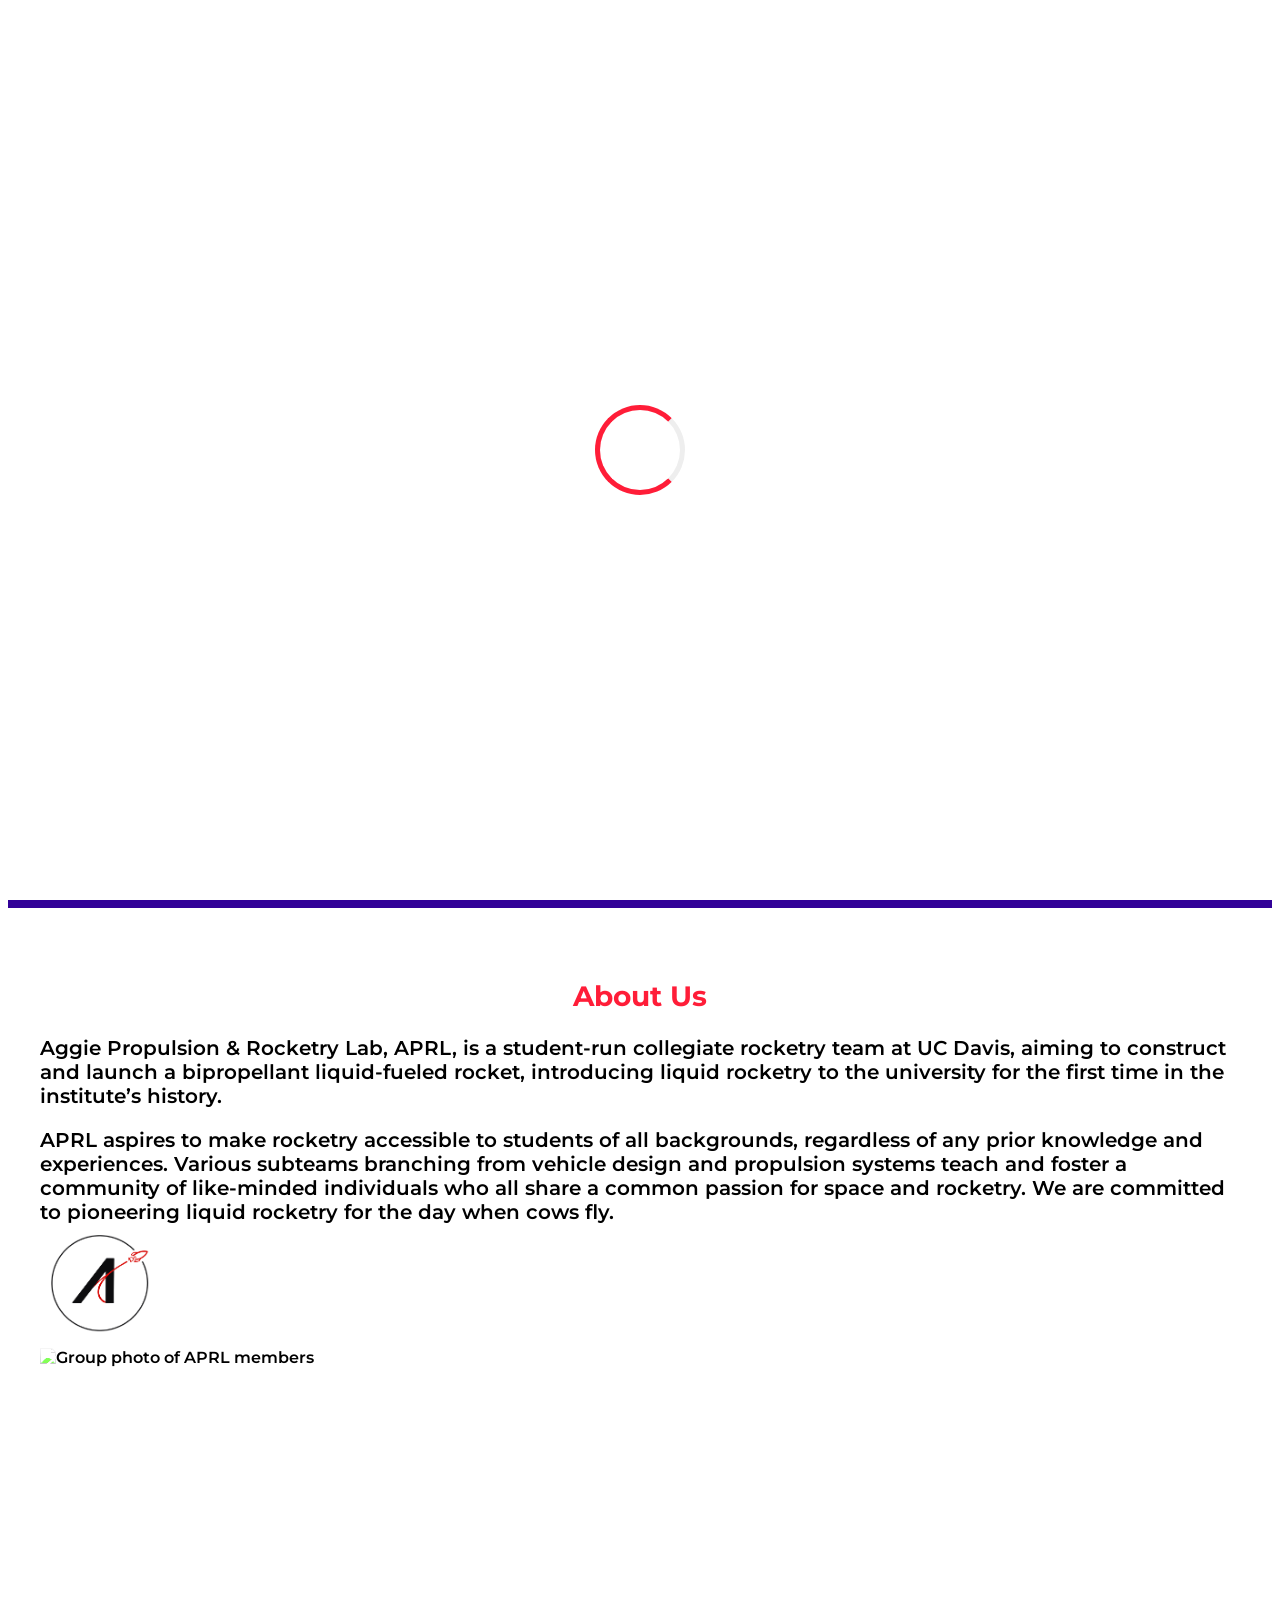
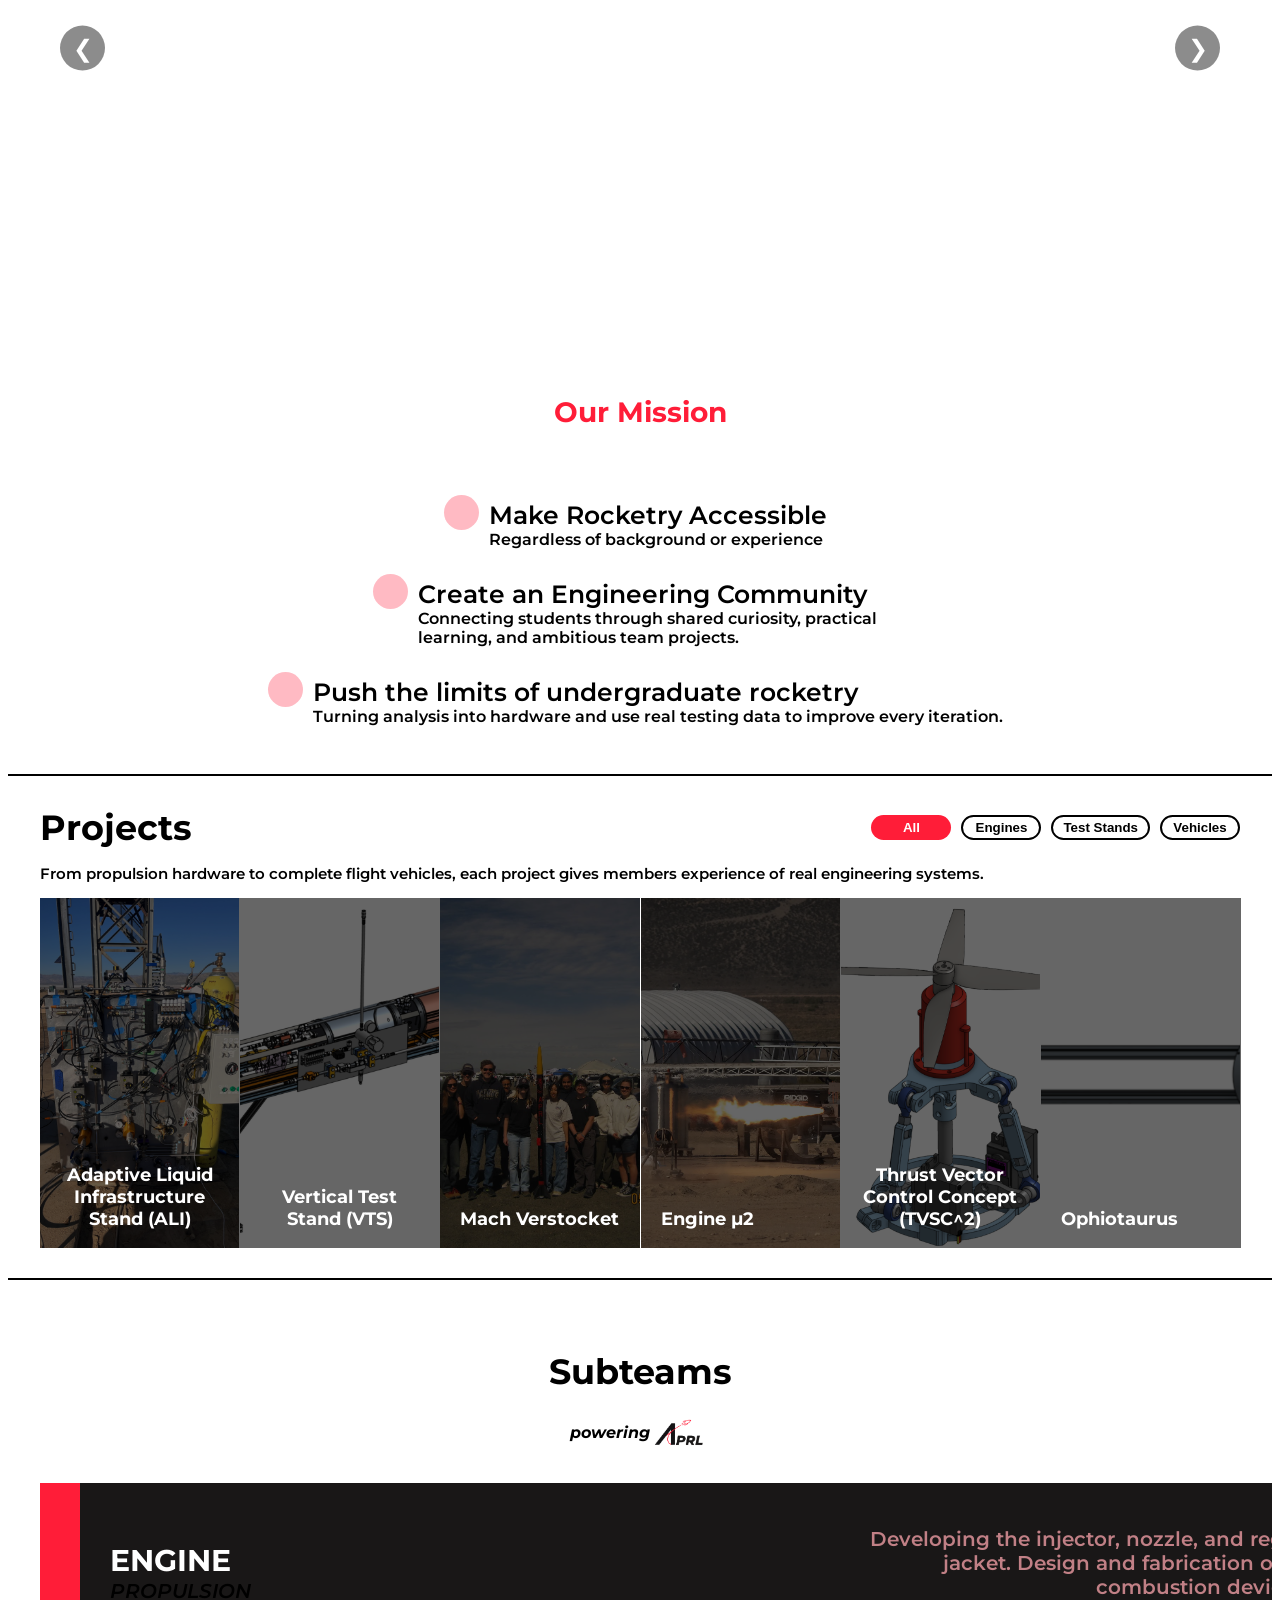
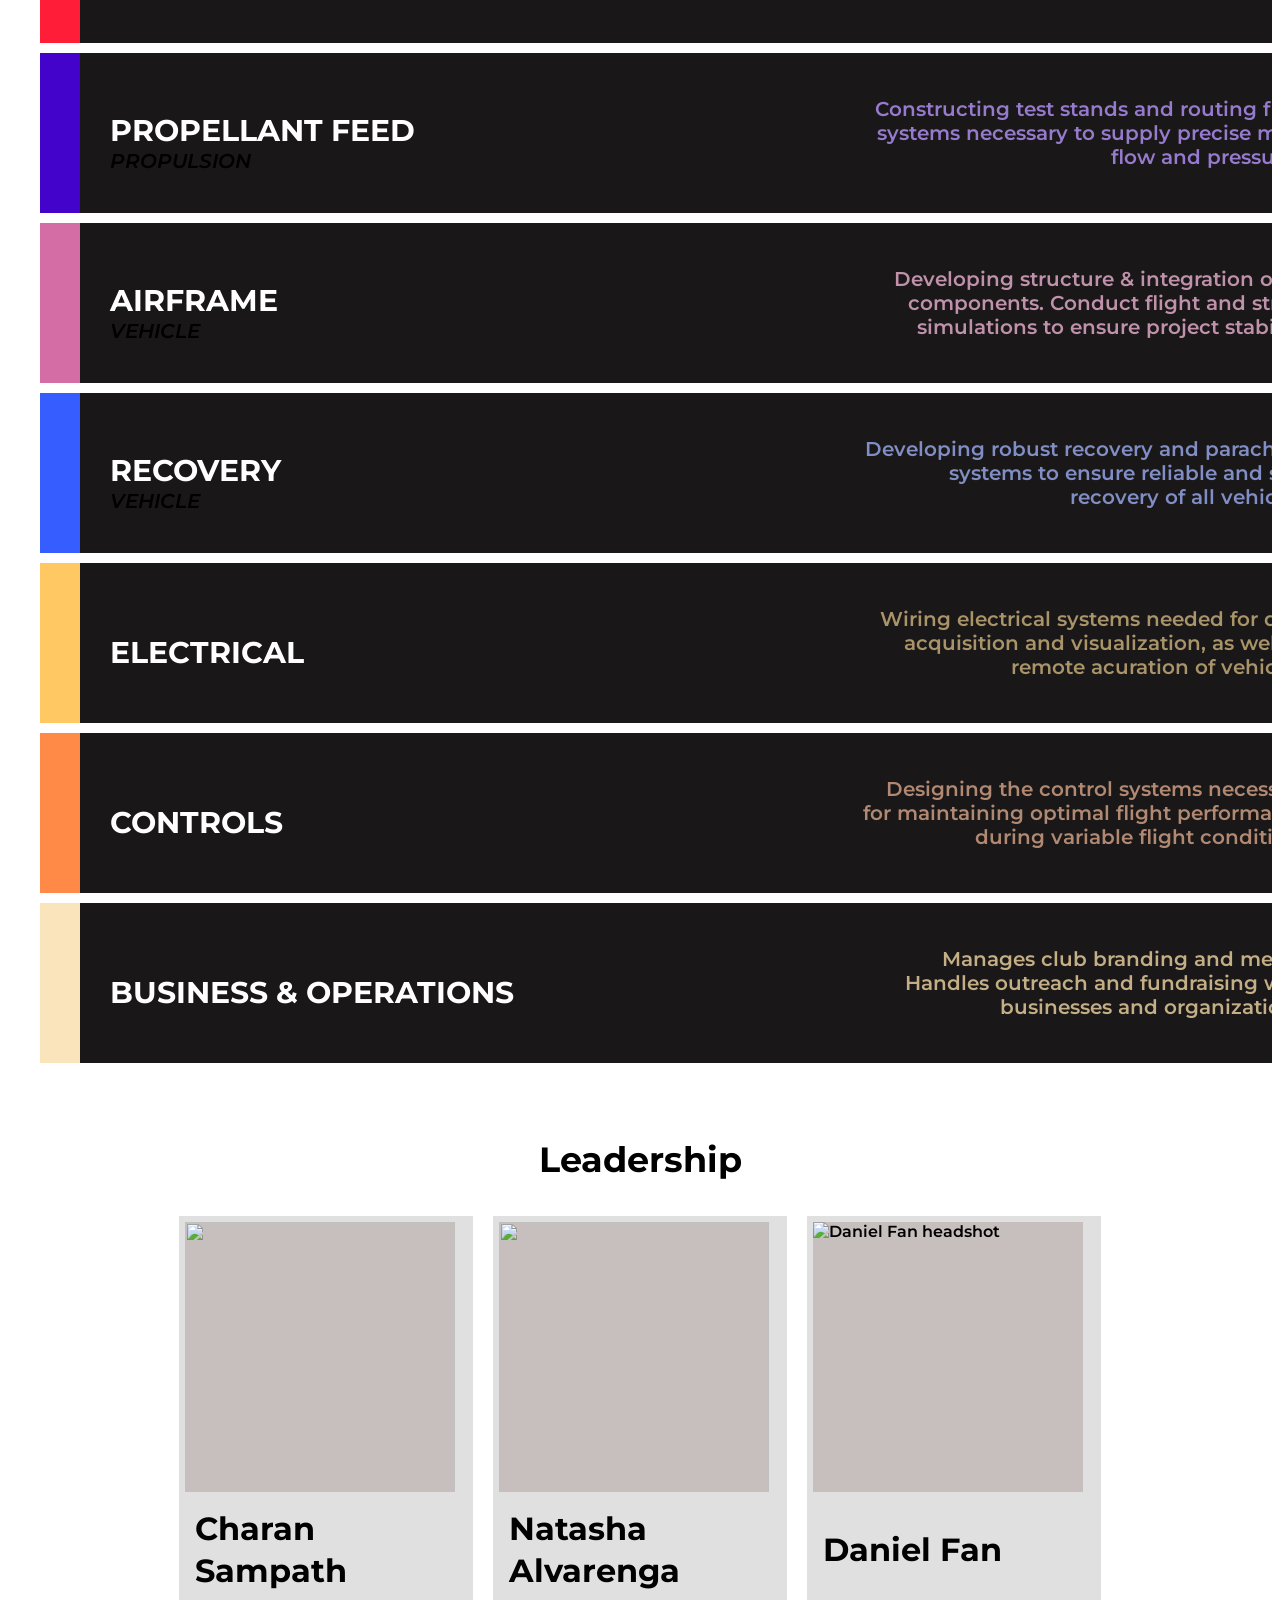
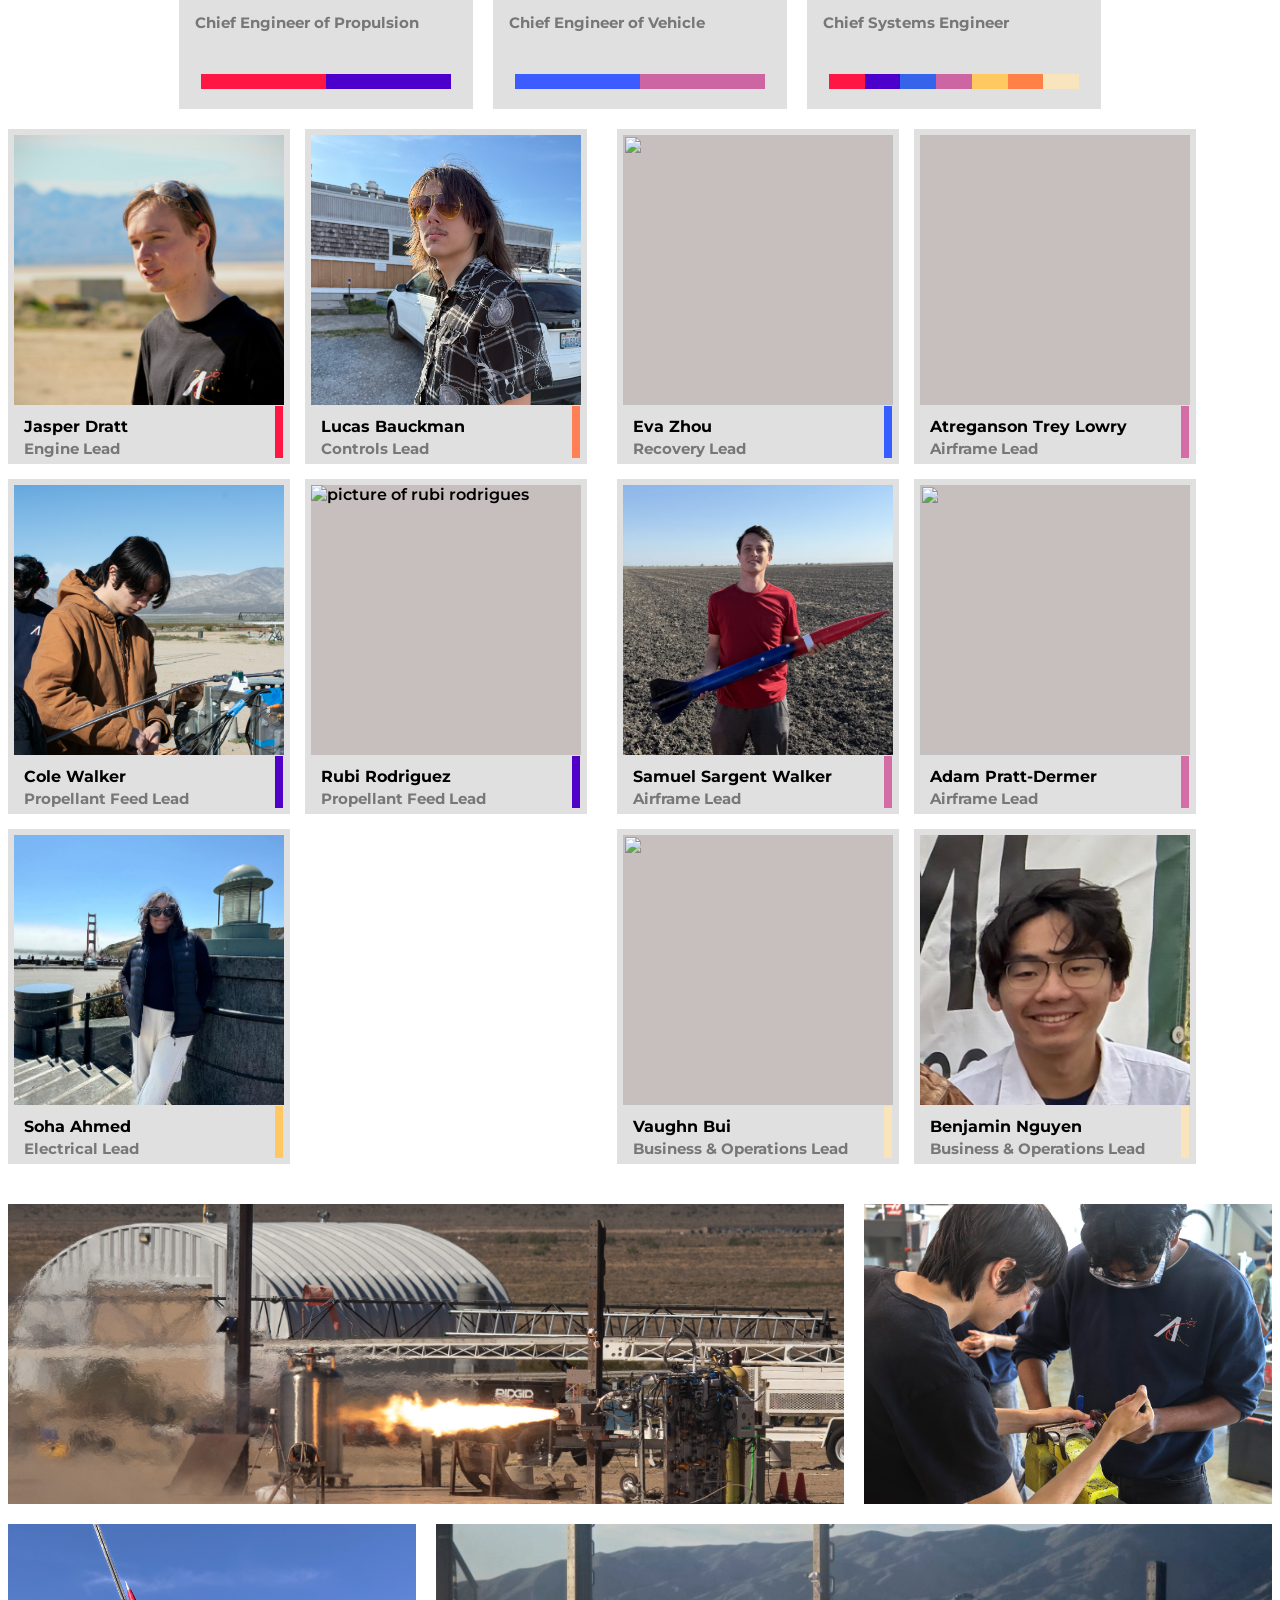
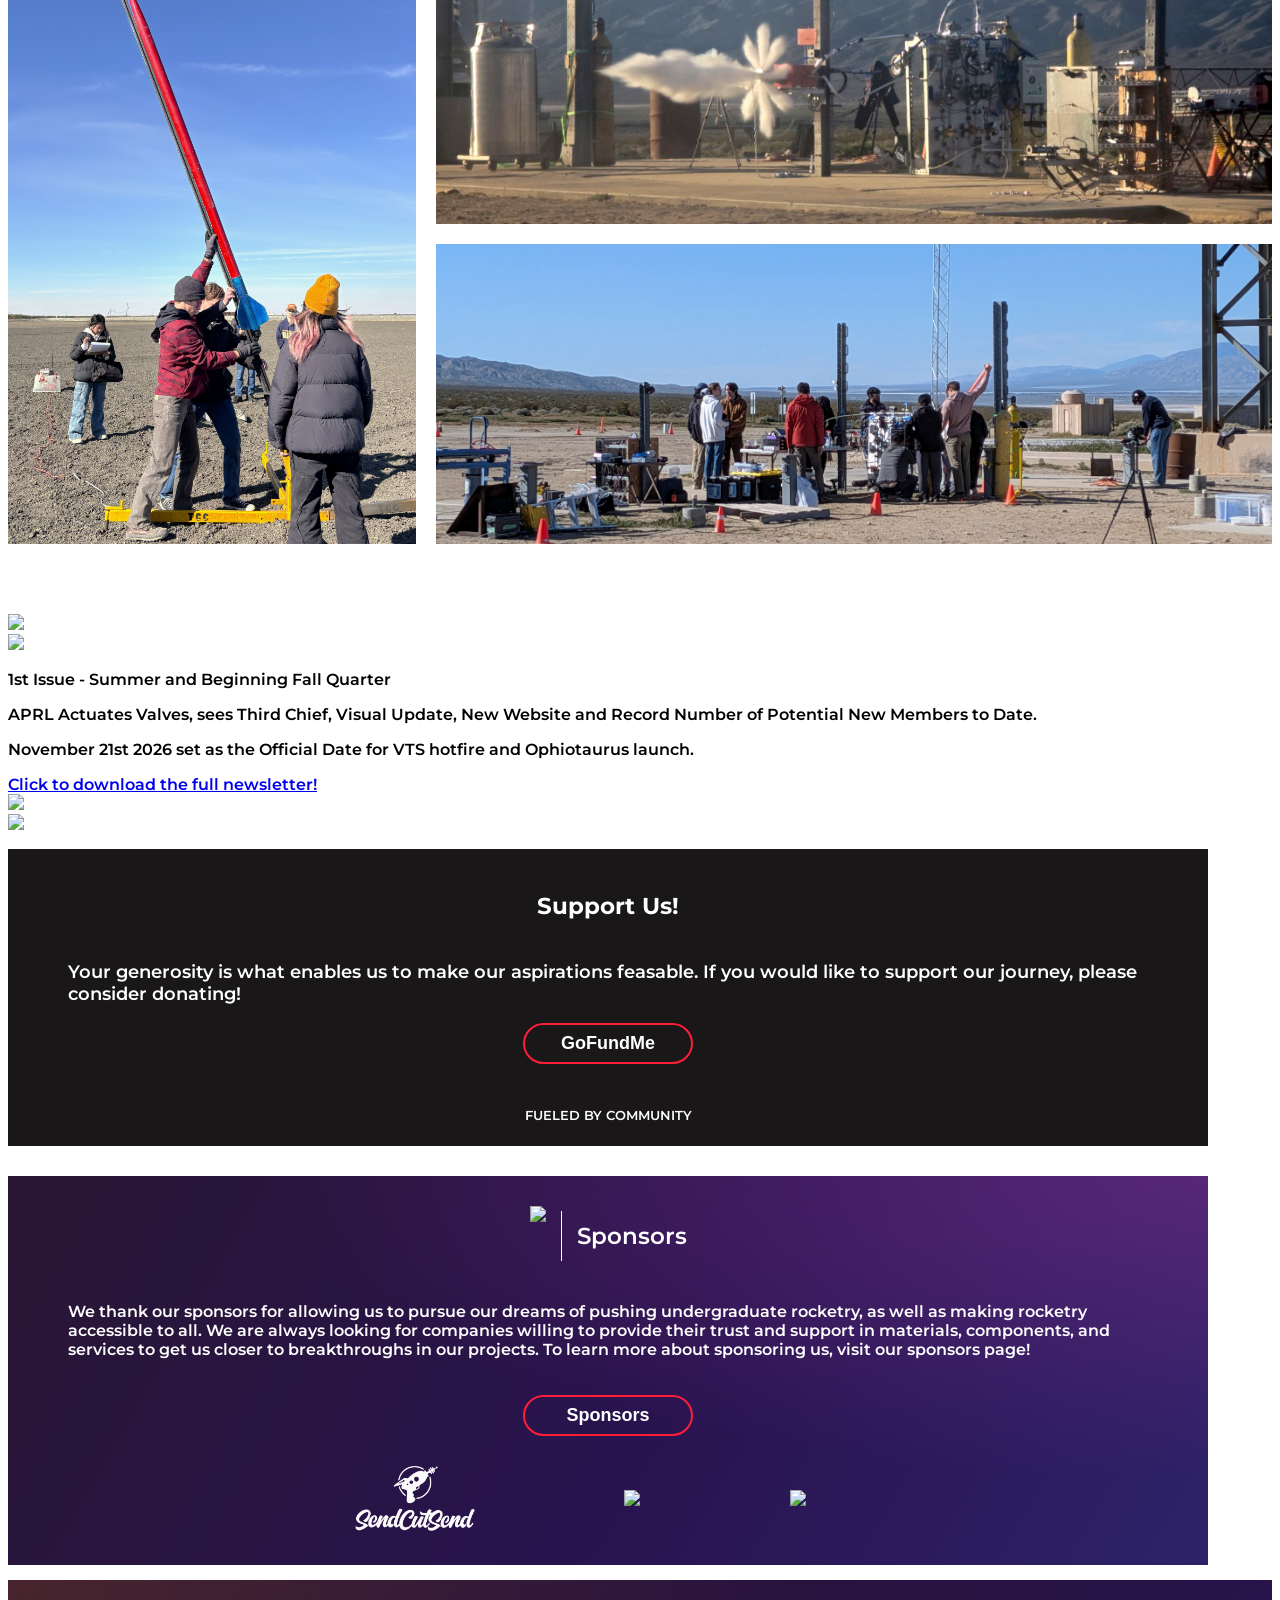
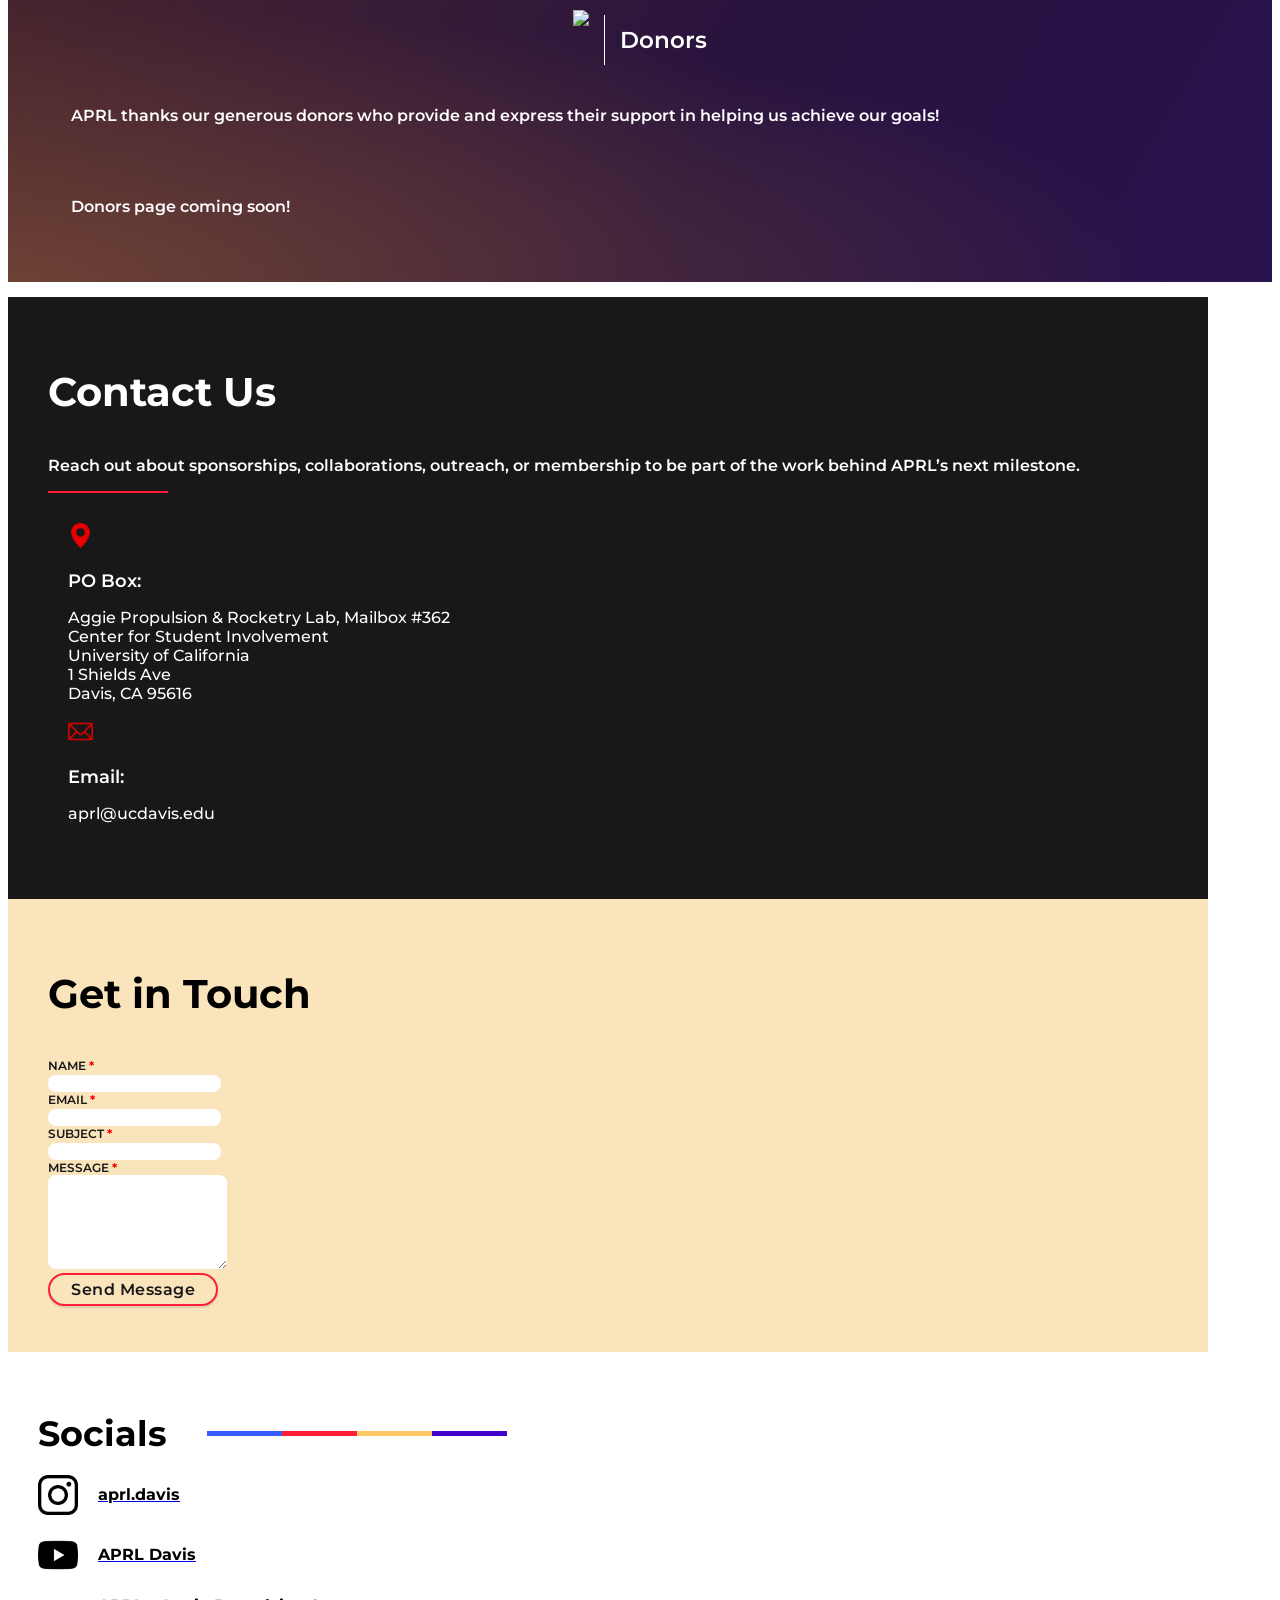
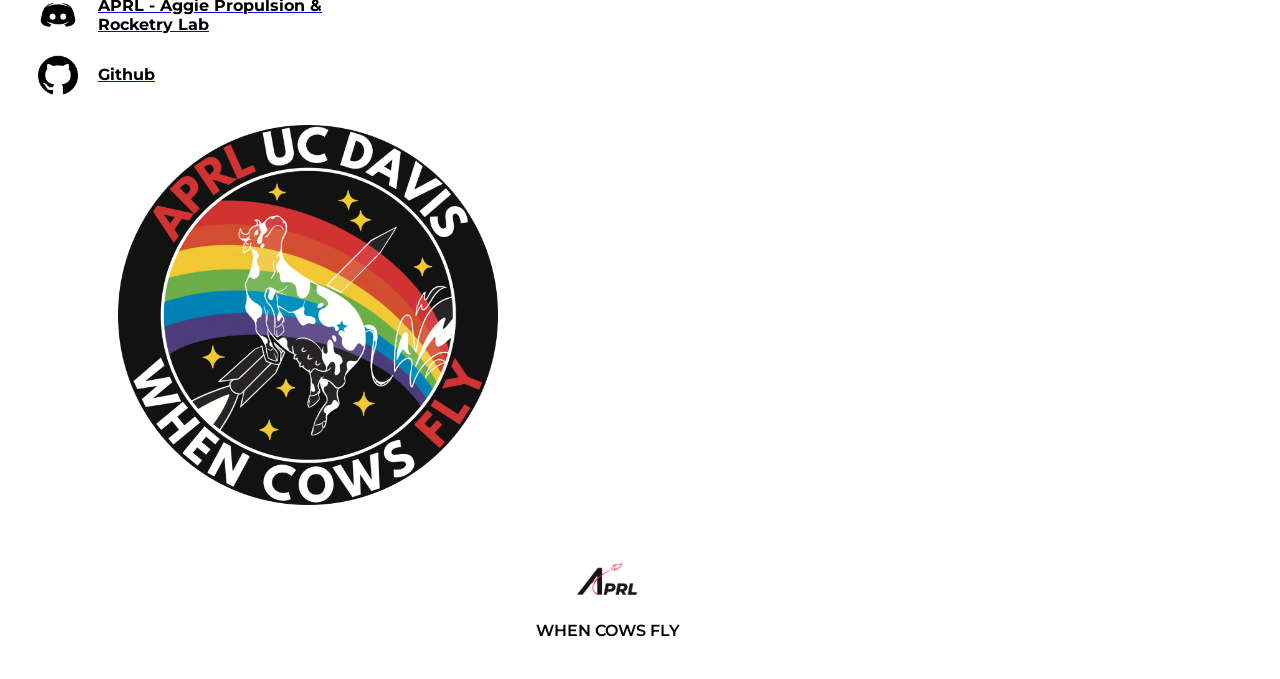
==== commit f34336d0: "updated leads and gradient backgrounds" ====
--- a/index.html
+++ b/index.html
@@ -549,7 +549,7 @@
 
                                 <div class="stripe blue"></div>
                             </div>
-                            <div class="member-card">
+                            <!-- <div class="member-card">
                                 <div class="headshot">
                                     <img alt="picture of nolan poe" src="img\APRL_photos\headshots\Nolan.jpg">
                                 </div>
@@ -559,7 +559,7 @@
                                 </div>
 
                                 <div class="stripe yellow"></div>
-                            </div>
+                            </div> -->
 
                             <div class="member-card">
                                 <div class="headshot">
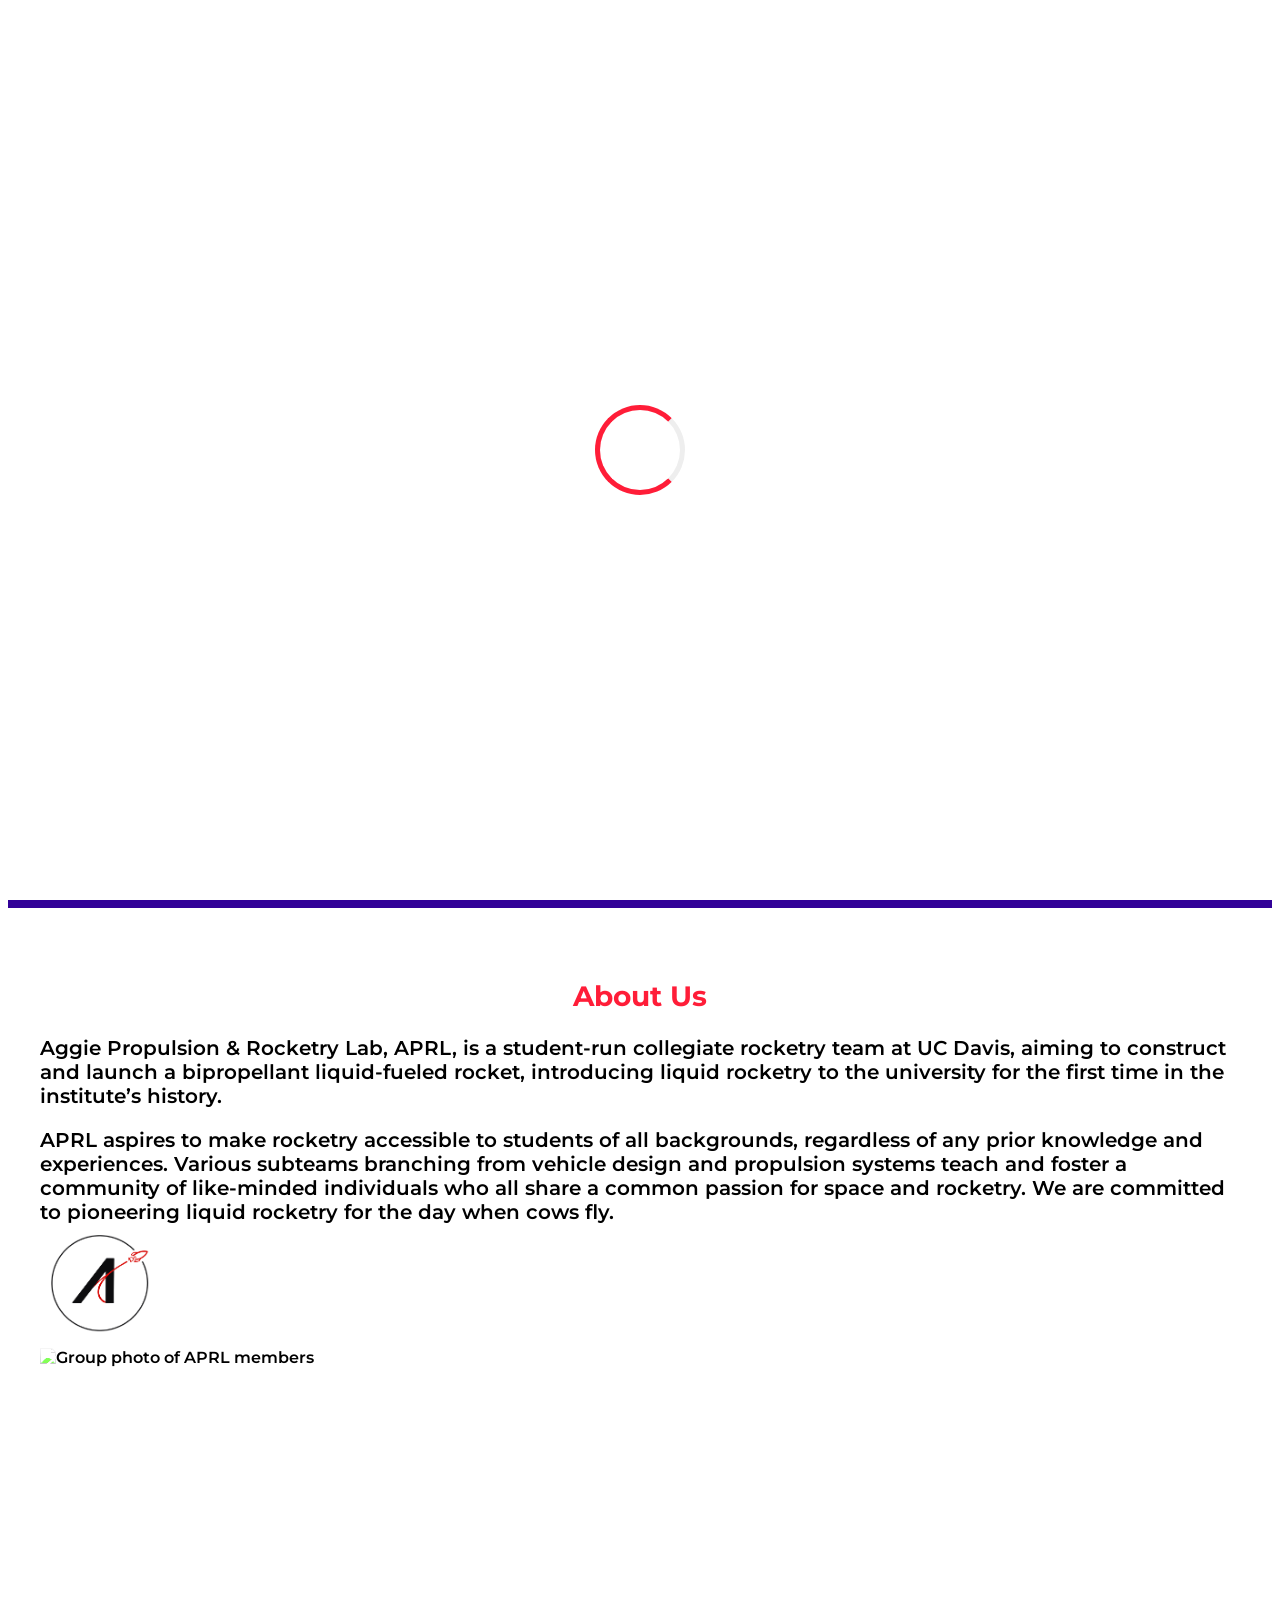
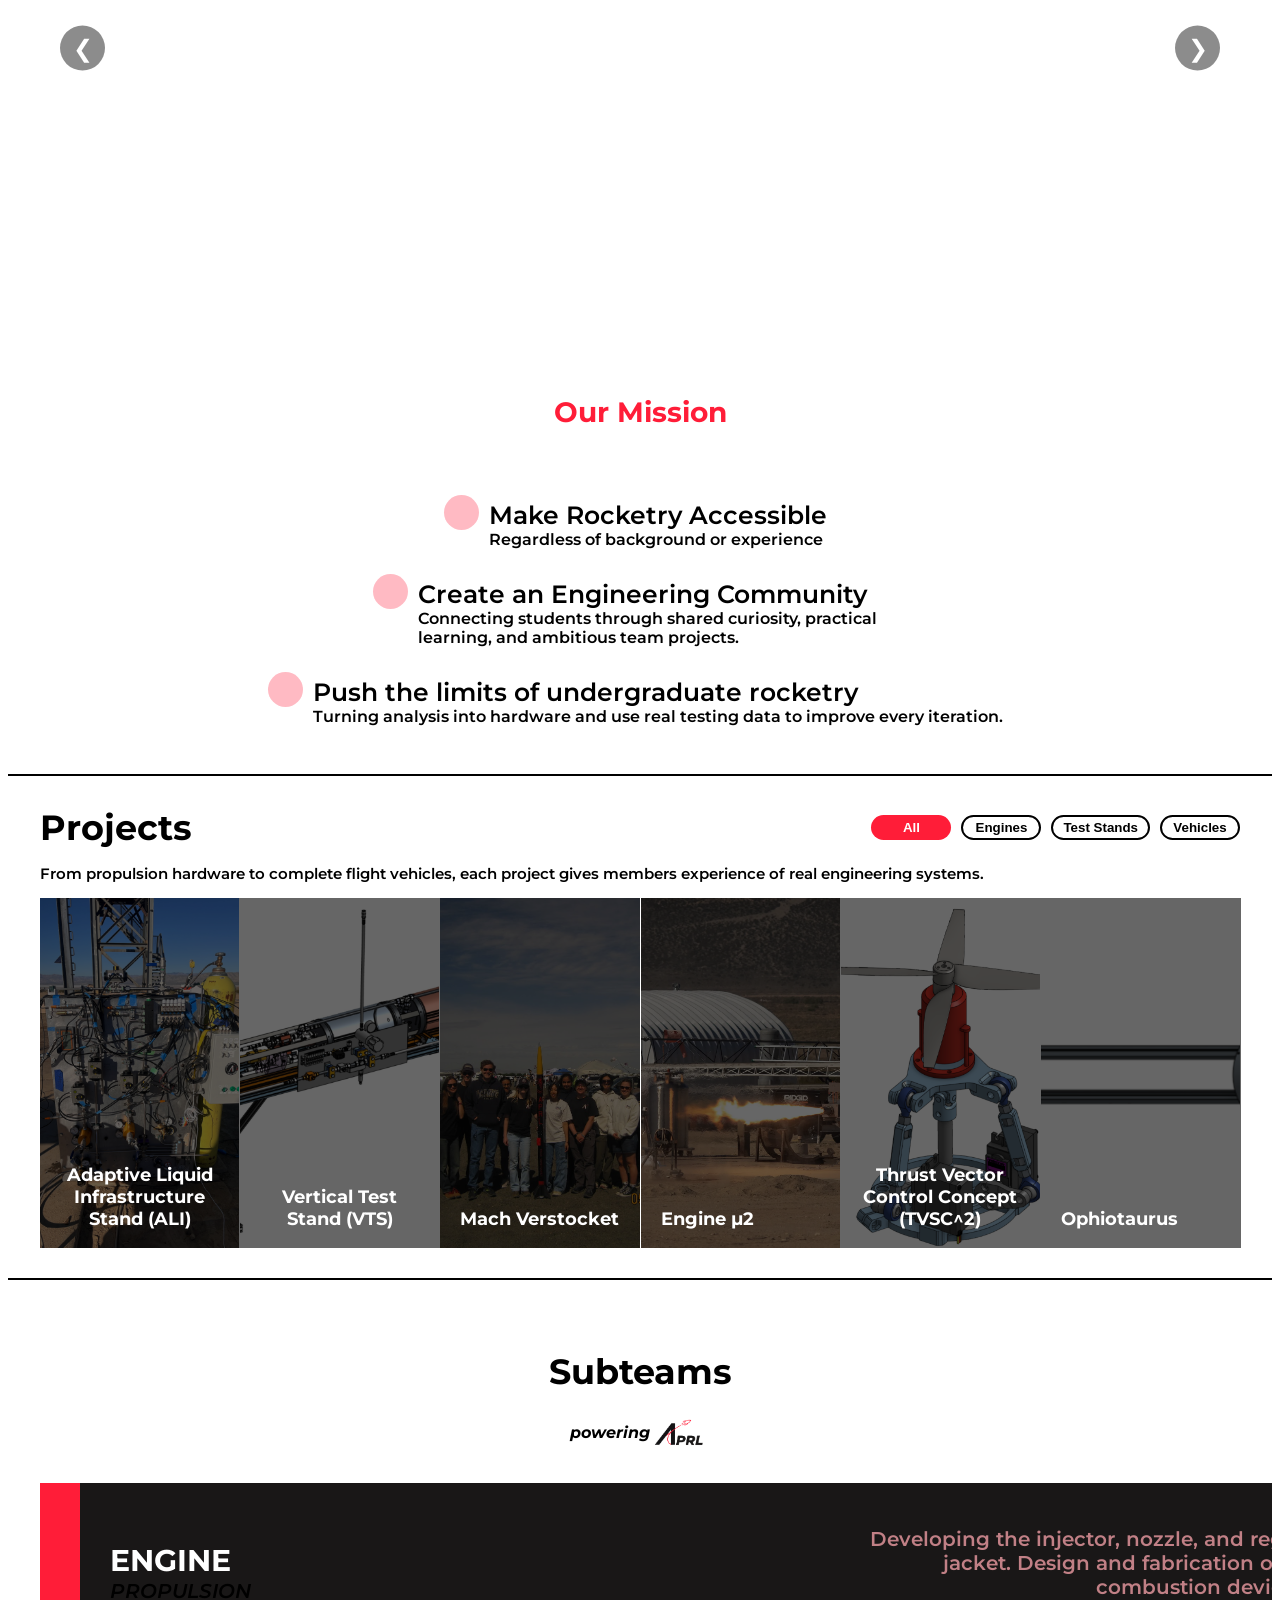
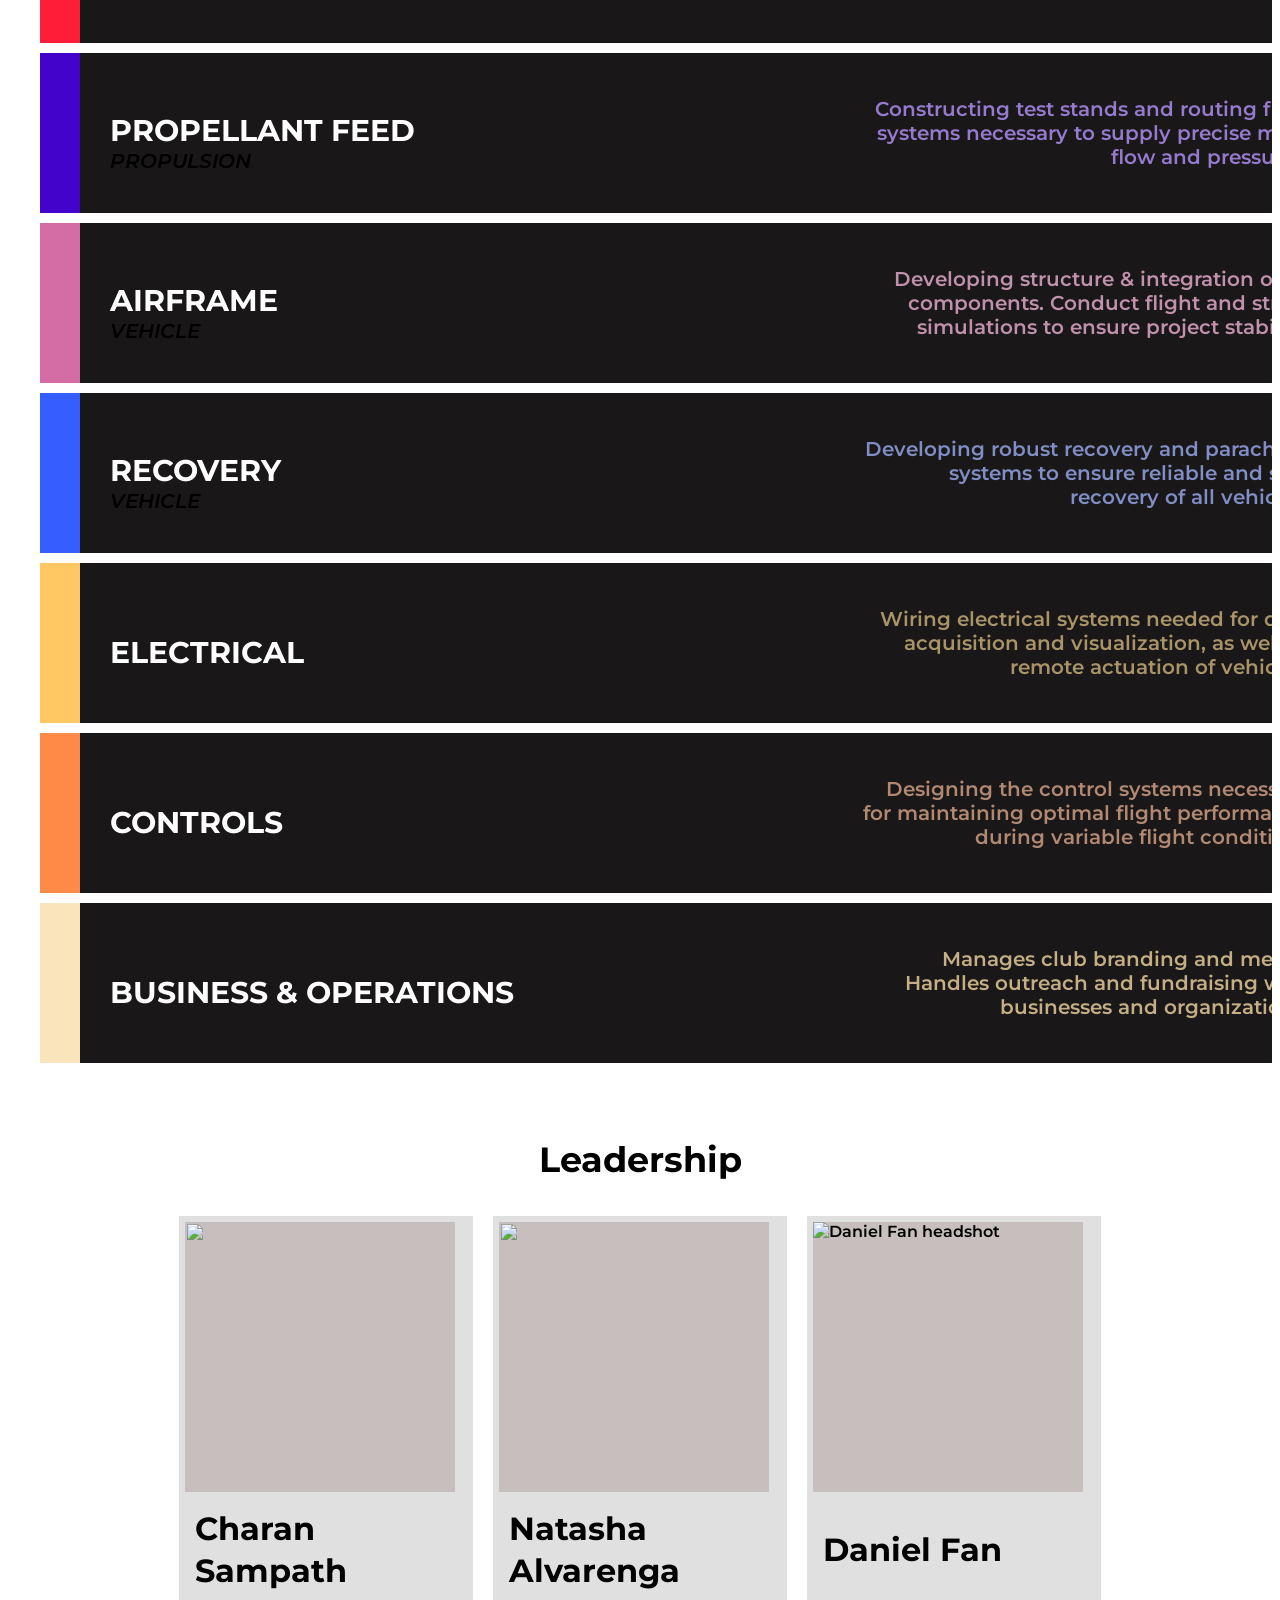
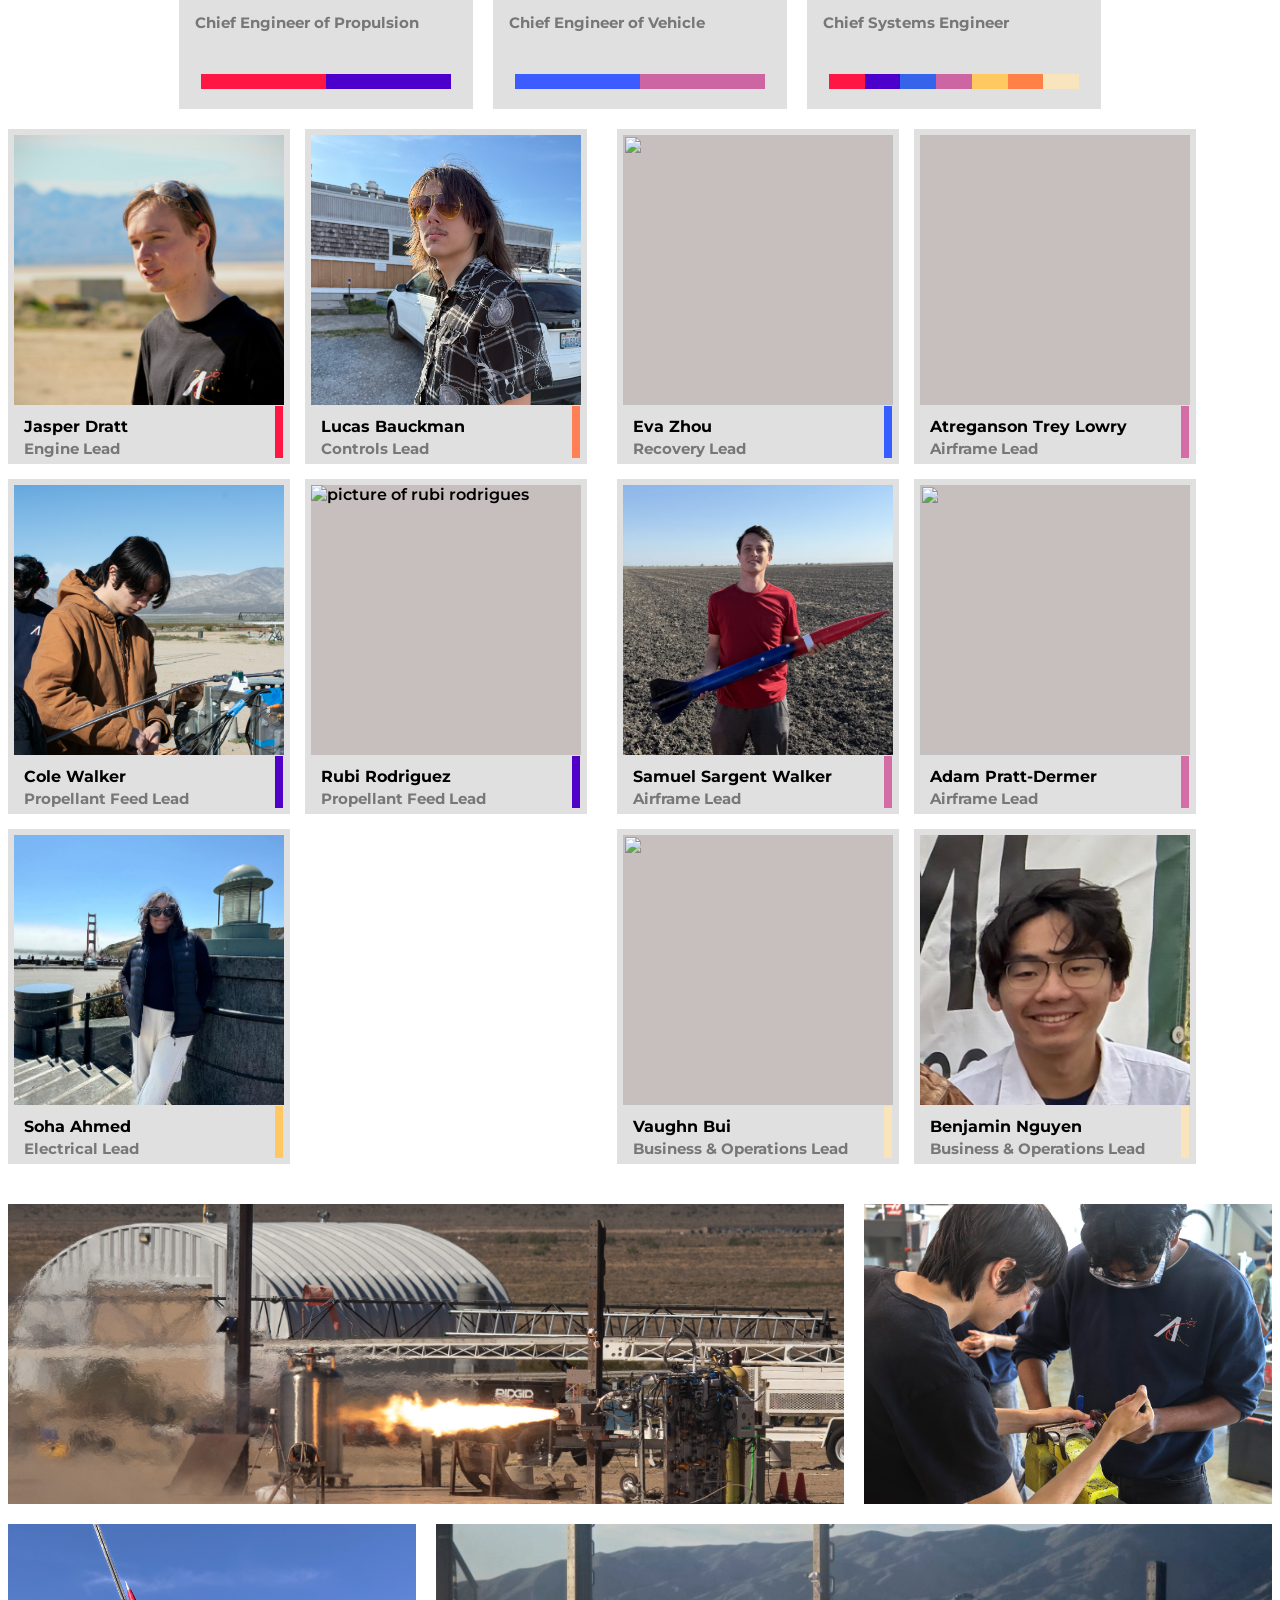
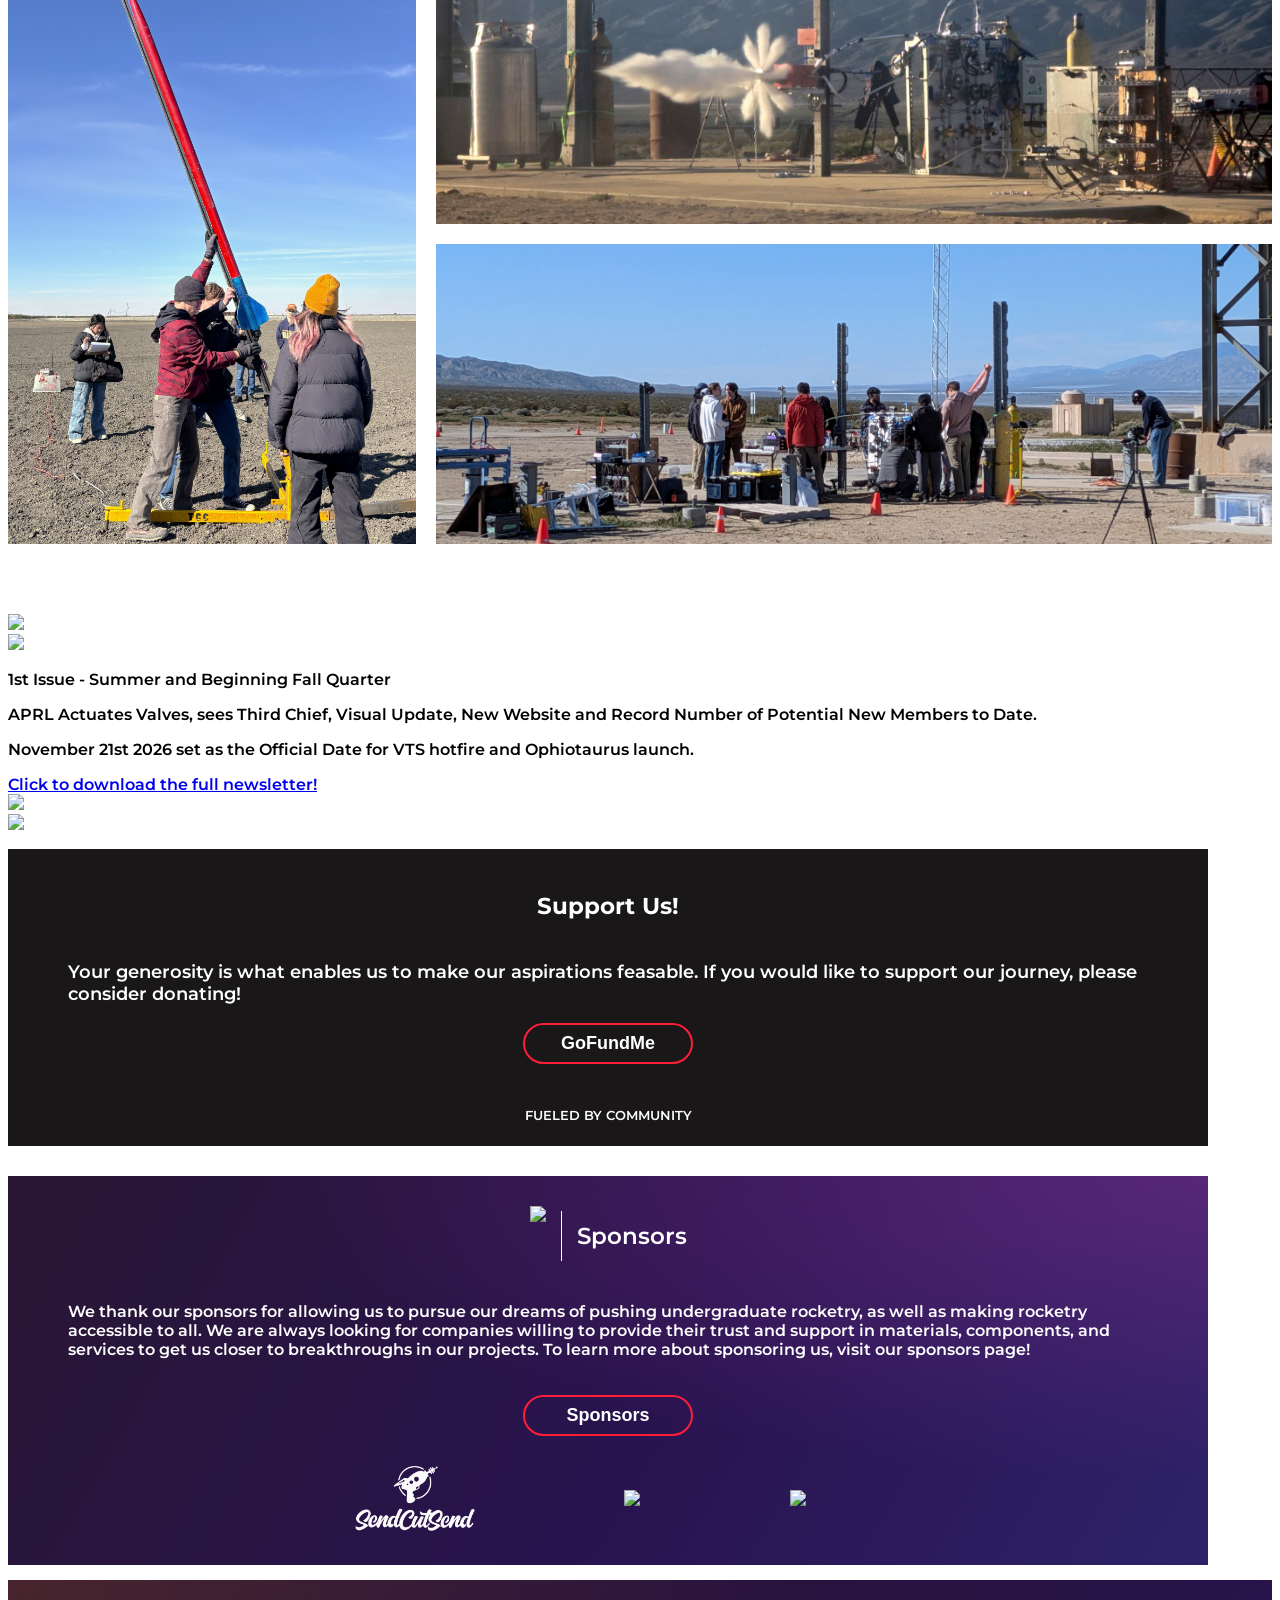
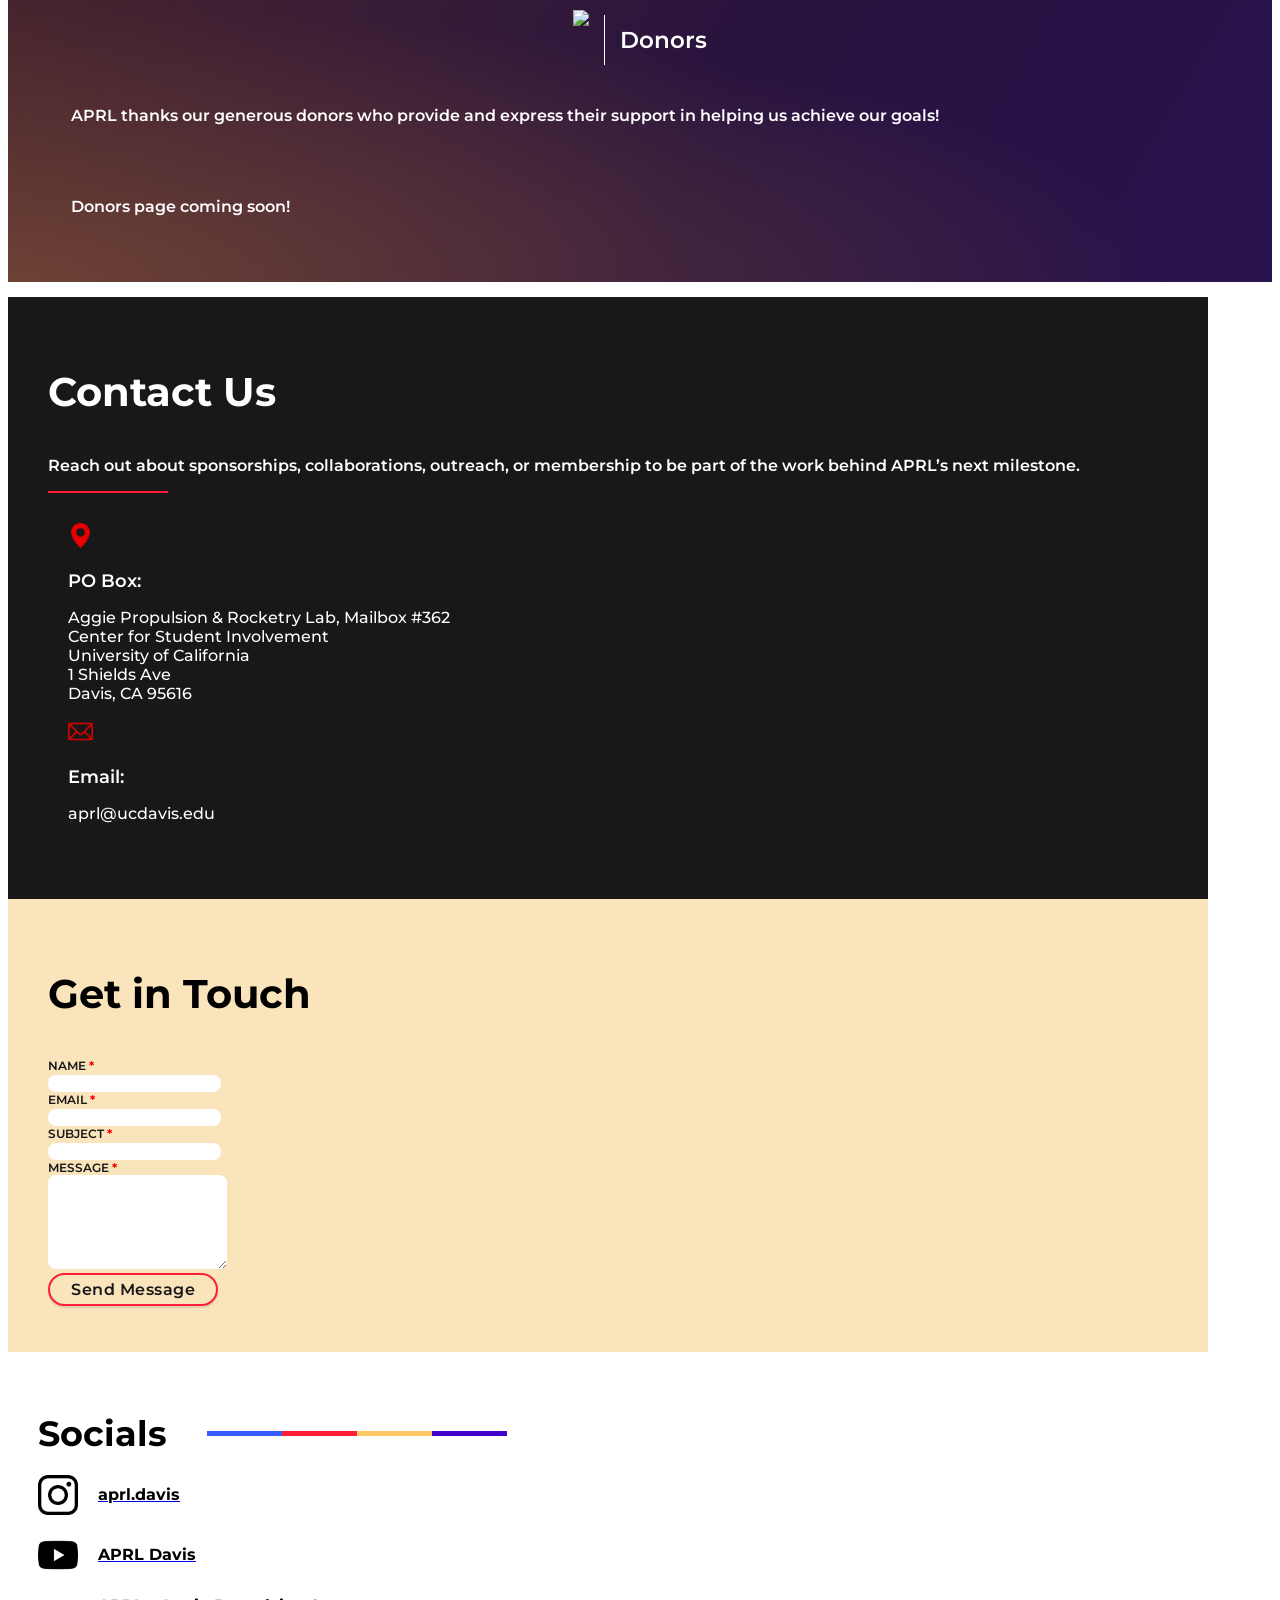
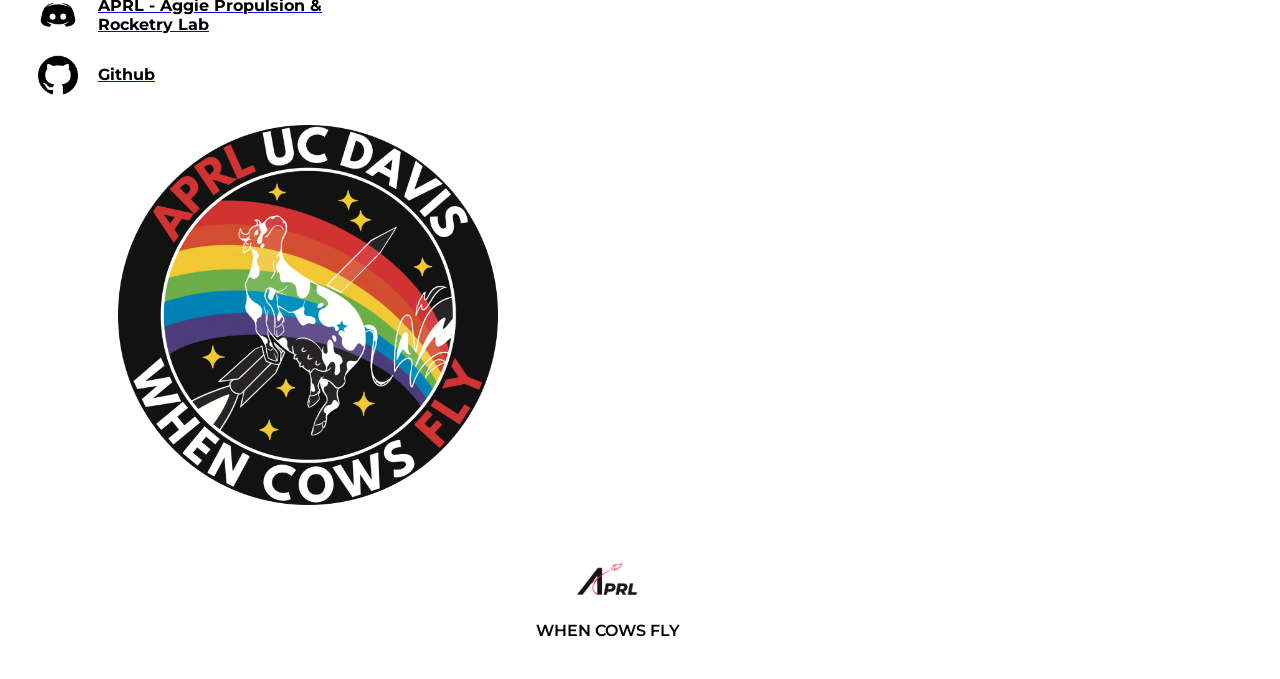
==== commit 98908317: "new google analytics id" ====
--- a/index.html
+++ b/index.html
@@ -3,7 +3,7 @@
 
 <head>
     <!-- Google tag (gtag.js) -->
-    <script async src="https://www.googletagmanager.com/gtag/js?id=G-EH14VBE9PK"></script>
+    <script async src="https://www.googletagmanager.com/gtag/js?id=G-DP24QHJ4Y2"></script>
     <script>
         window.dataLayer = window.dataLayer || [];
         function gtag() { dataLayer.push(arguments); }
@@ -392,7 +392,7 @@
                         </div>
                         <div class="sub-descr">
                             <p style="color: #a99369;">Wiring electrical systems needed for data acquisition and
-                                visualization, as well as remote acuration of vehicles.</p>
+                                visualization, as well as remote actuation of vehicles.</p>
                         </div>
                     </div>
                 </div>
@@ -953,9 +953,7 @@
 
     <script src="js/contactus.js"></script>
 
-    <!-- sponsors script -->
-    <script src="js/sponsors.js"></script>
-
+    <!-- hero background script -->
     <script src="js/background.js"></script>
 
     <script src="js/introvid.js"></script>
